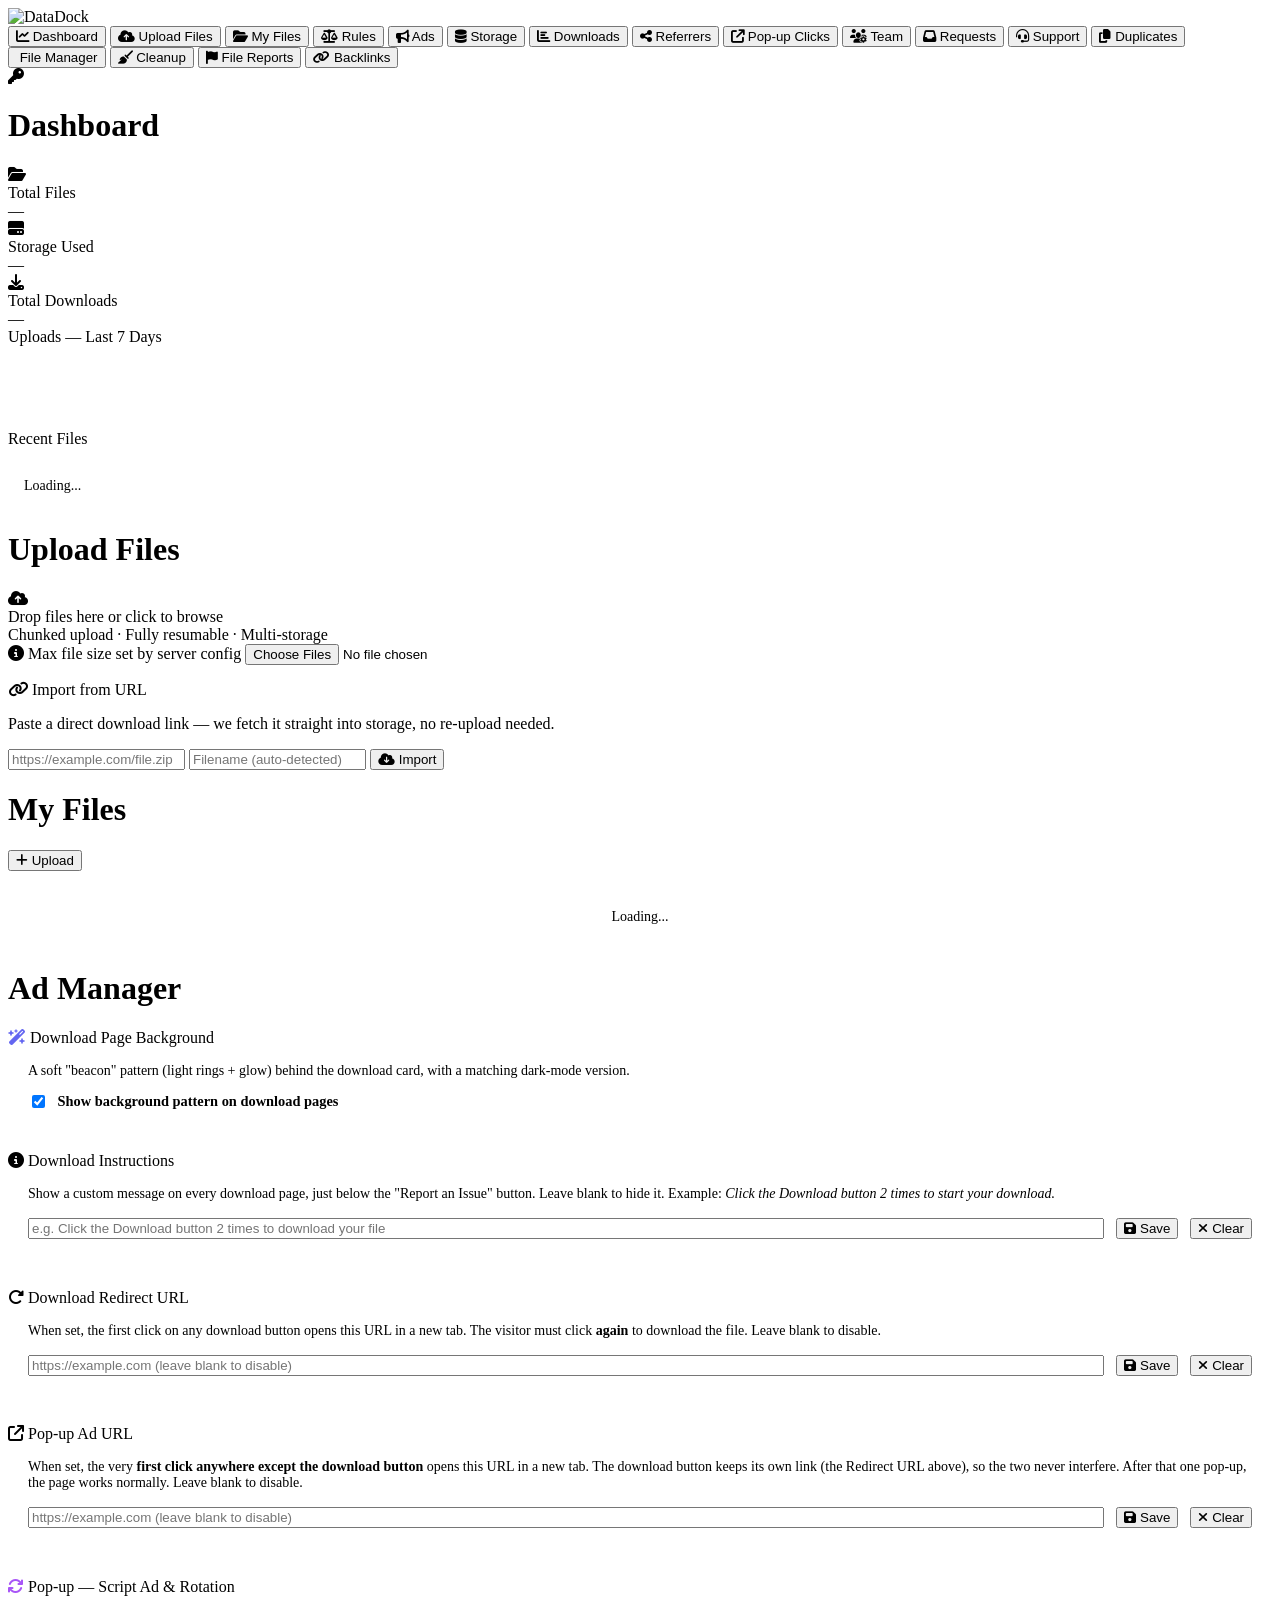
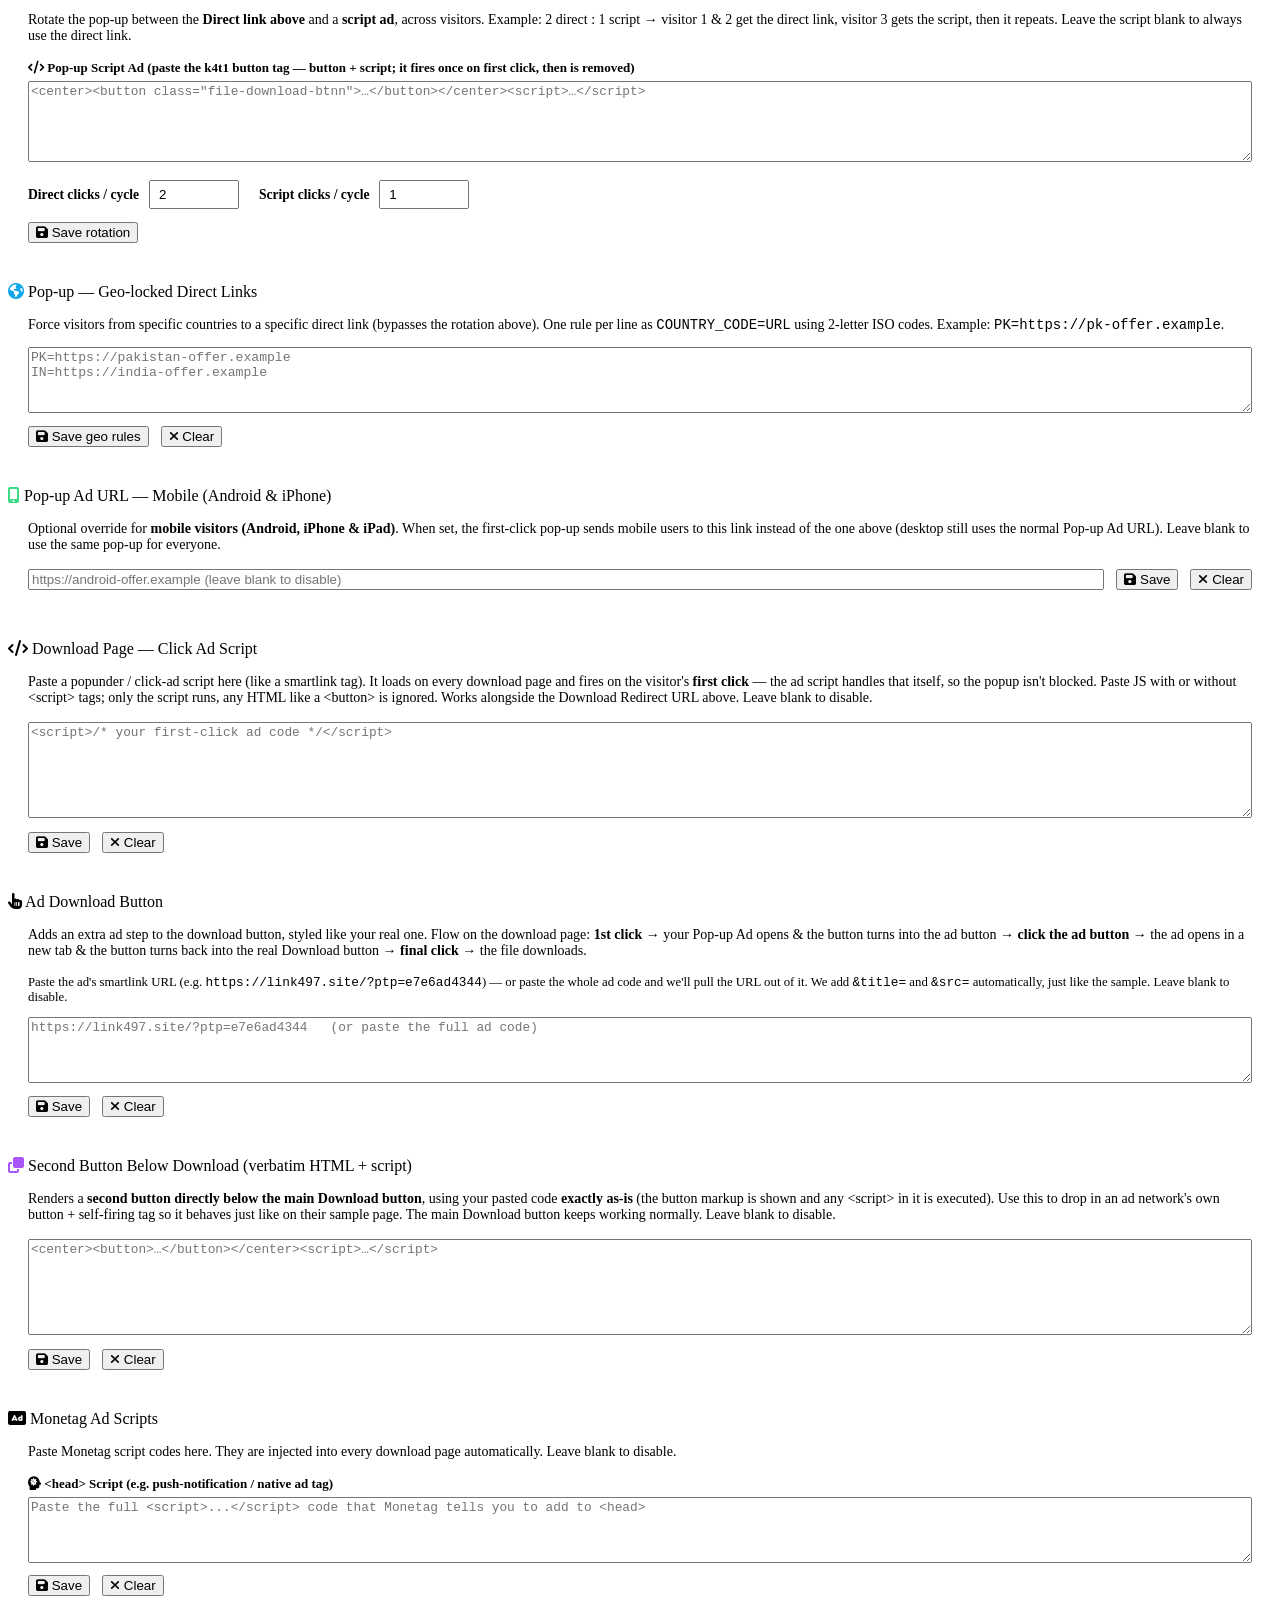
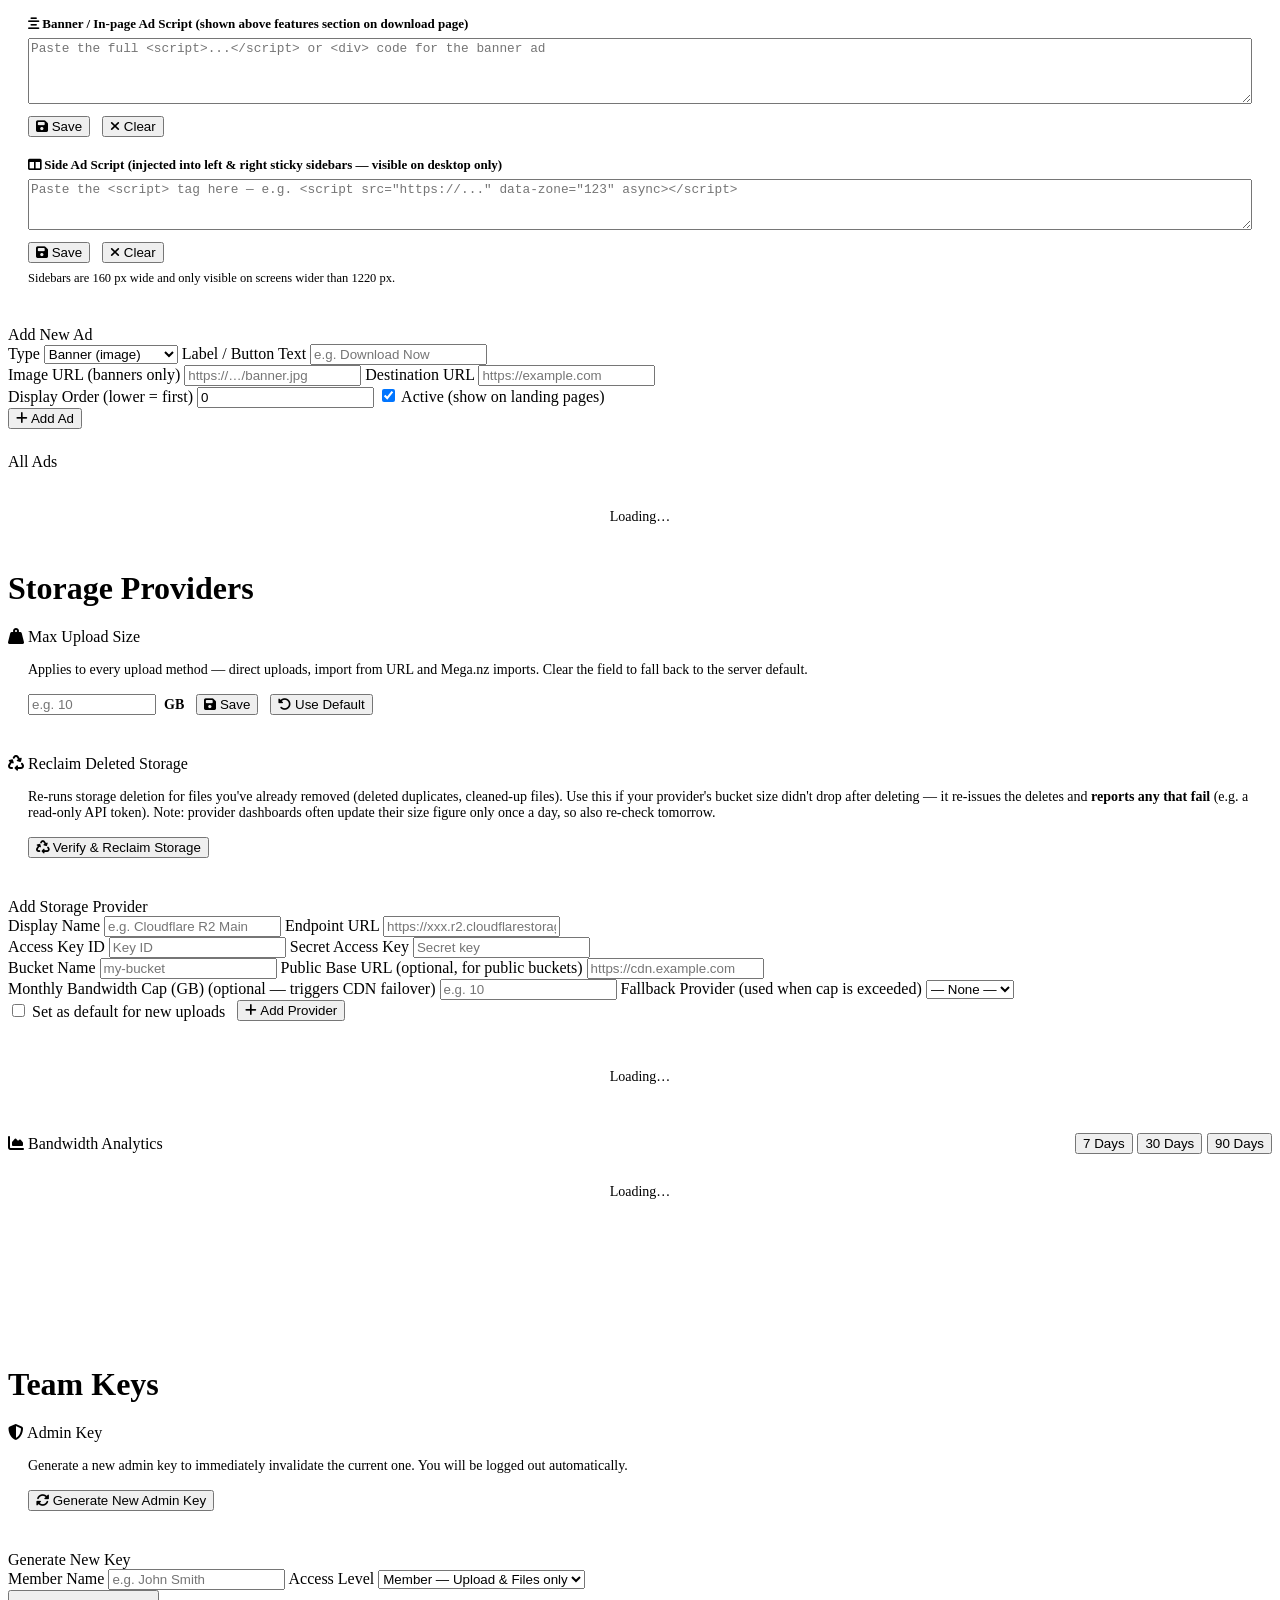
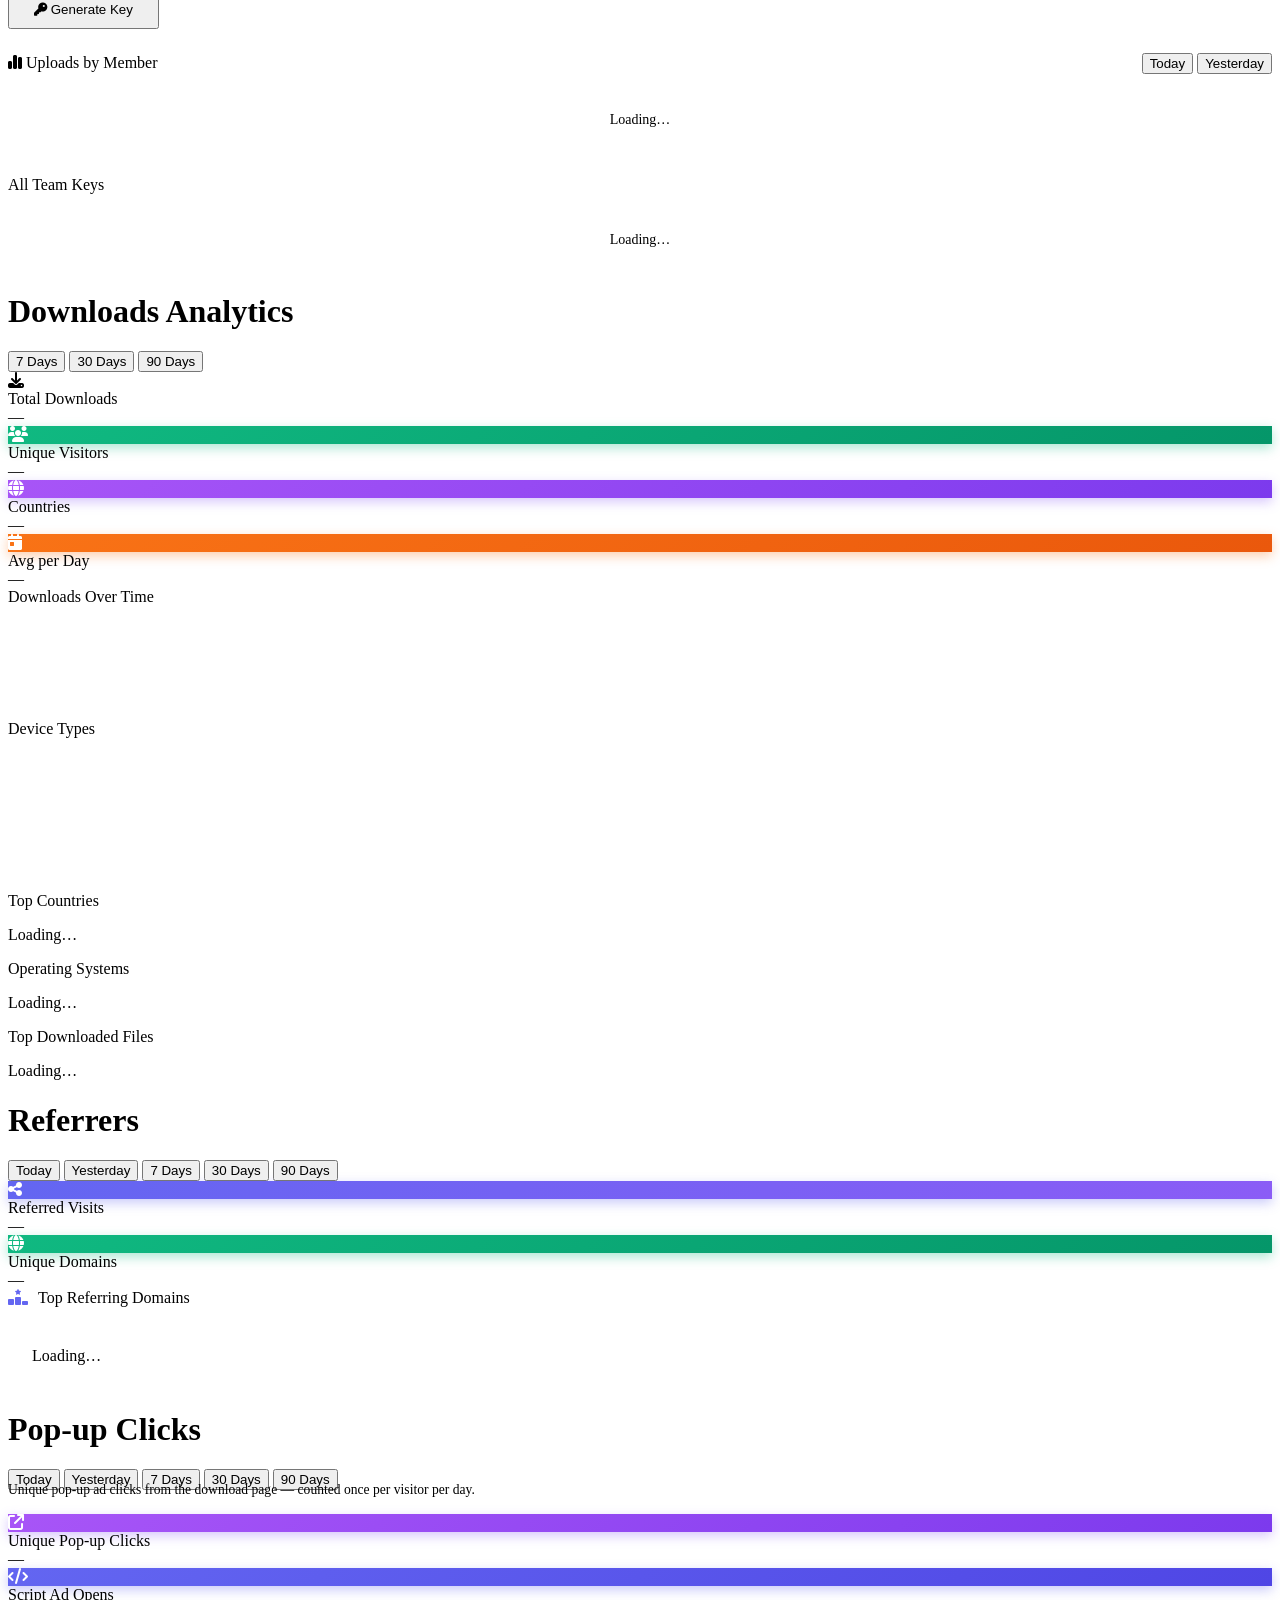
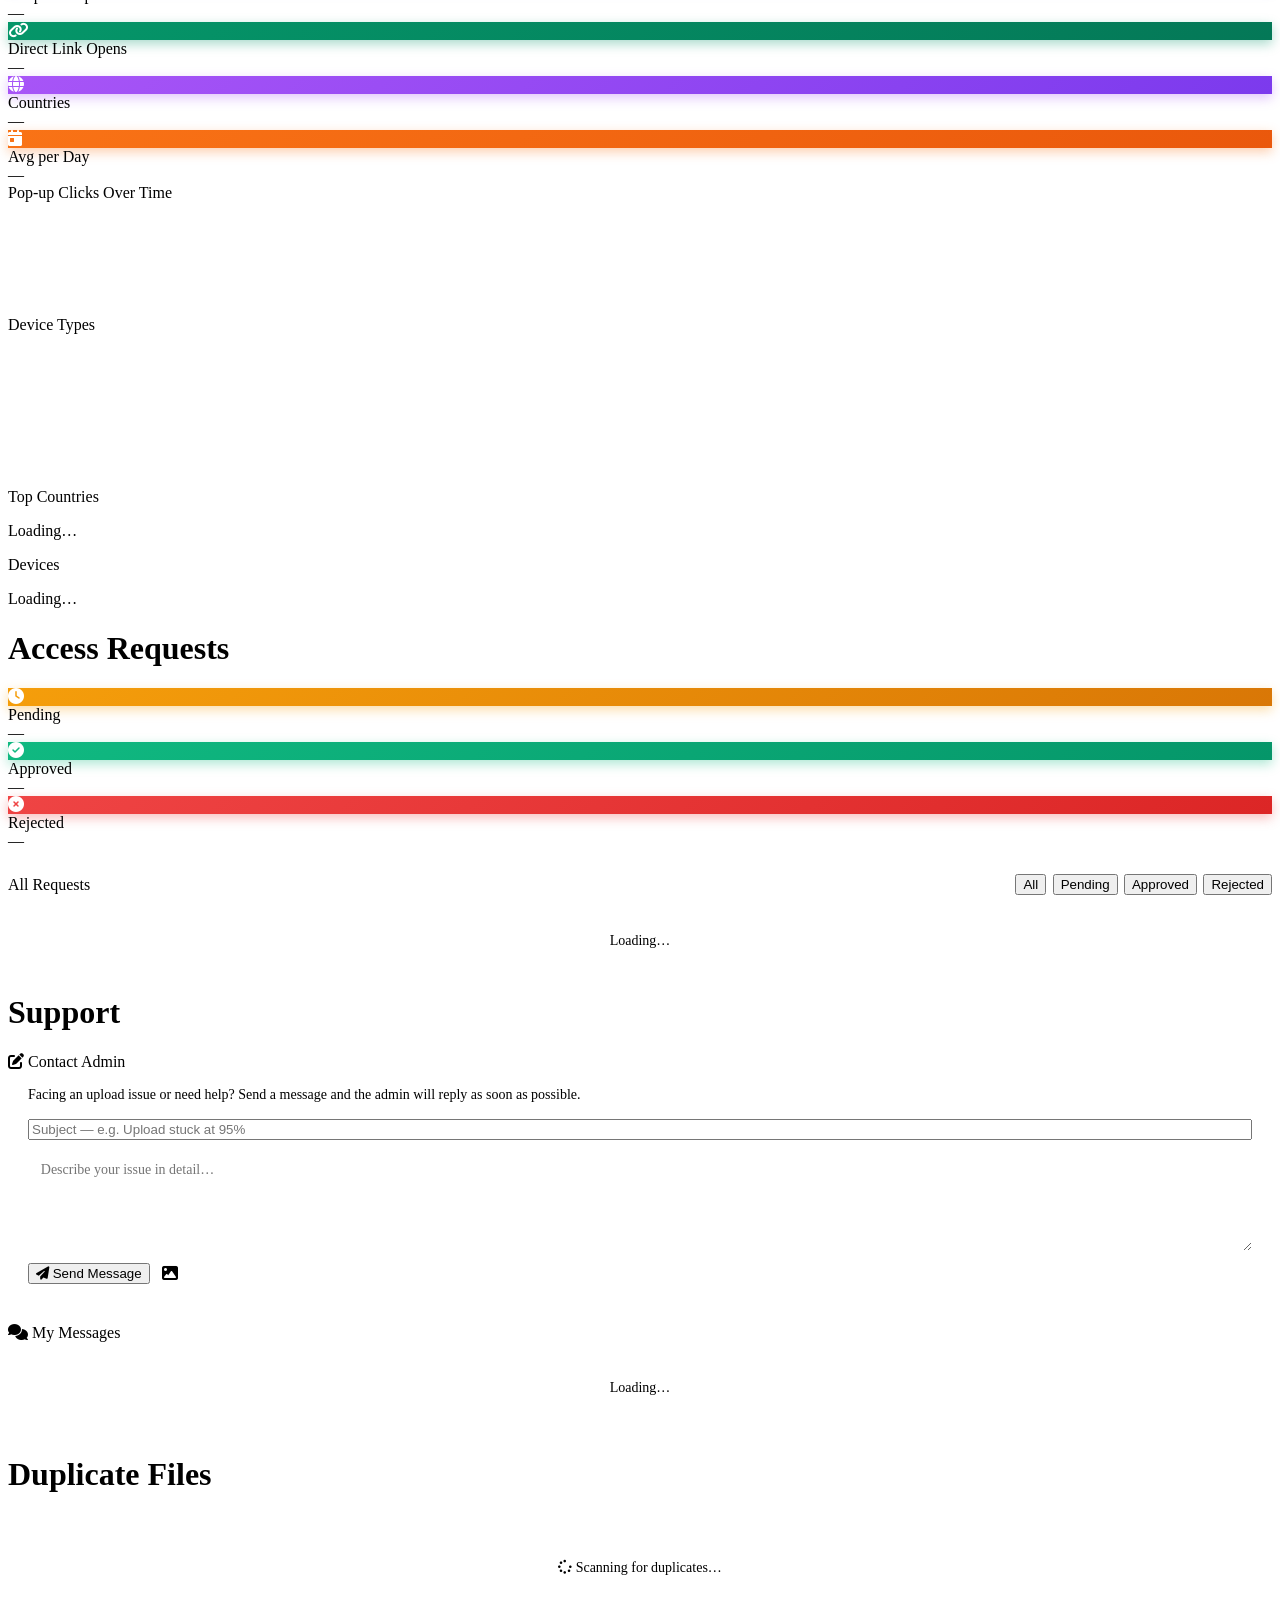
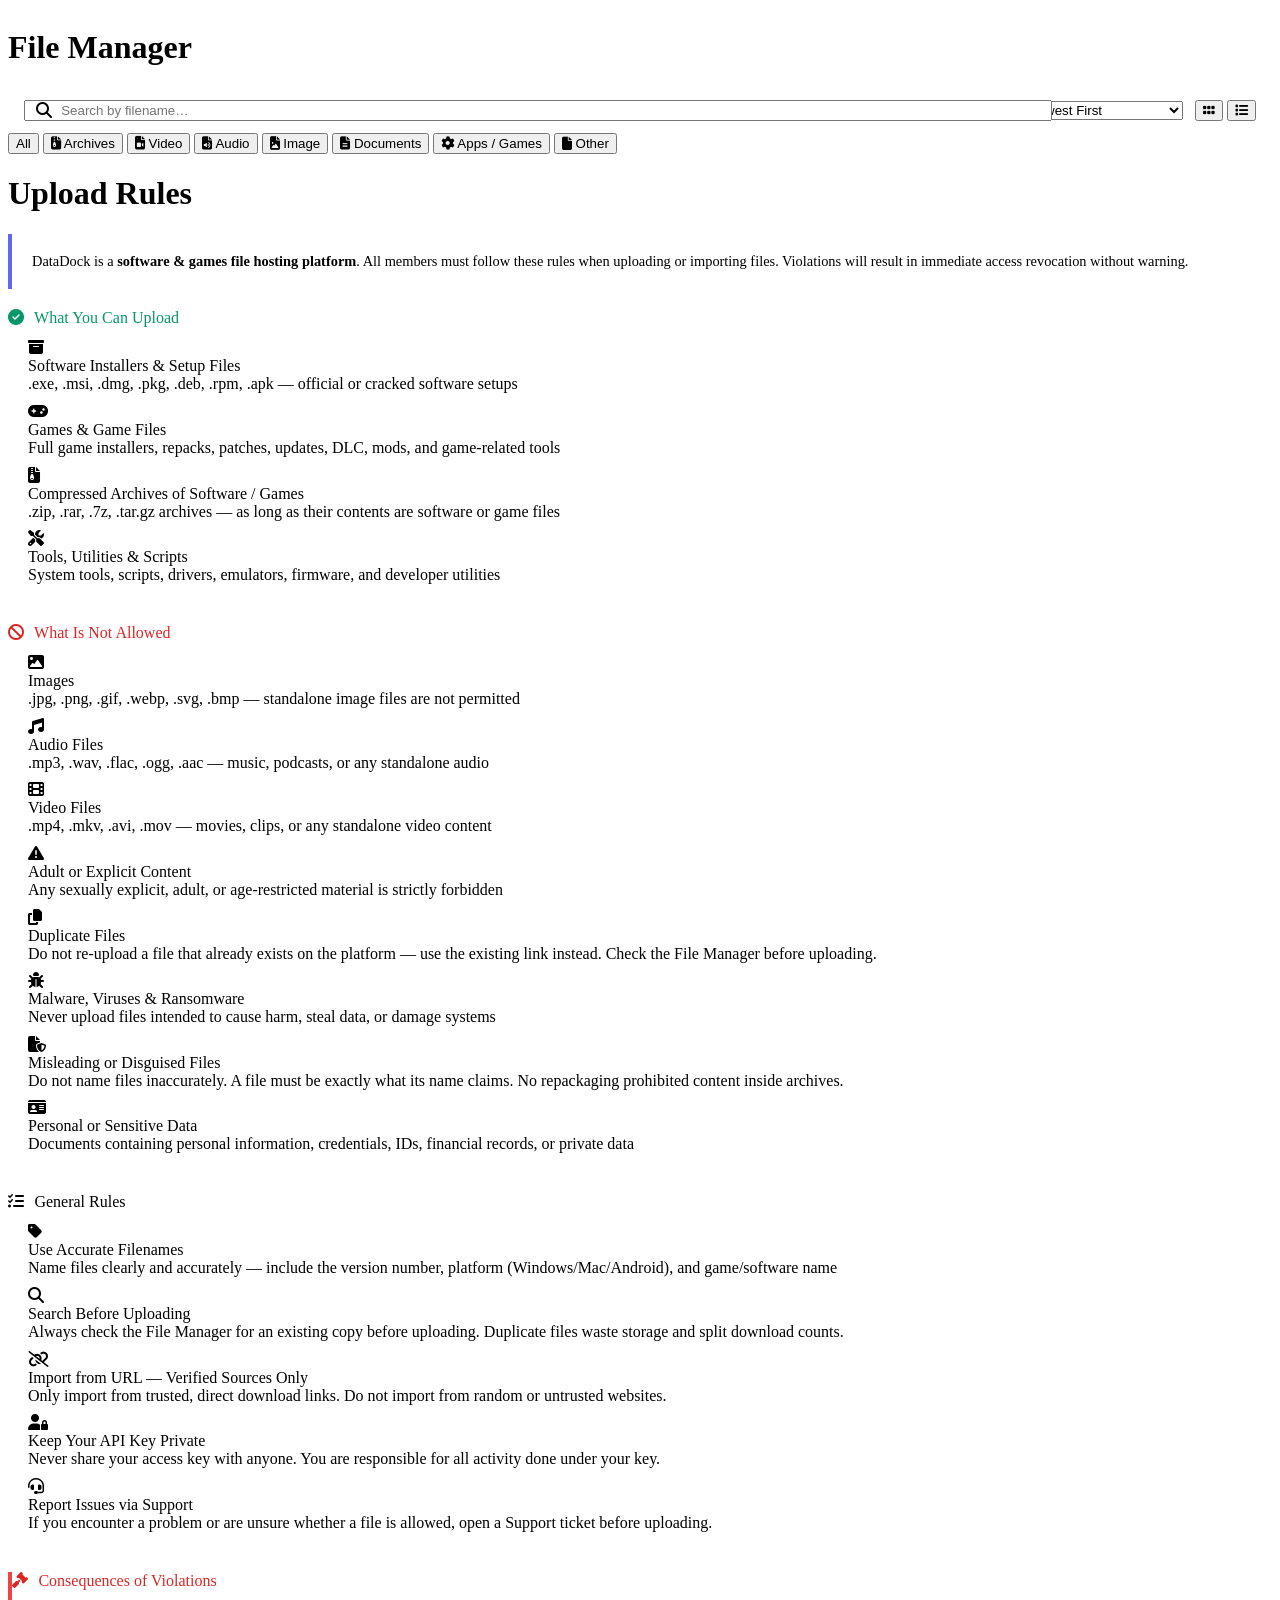
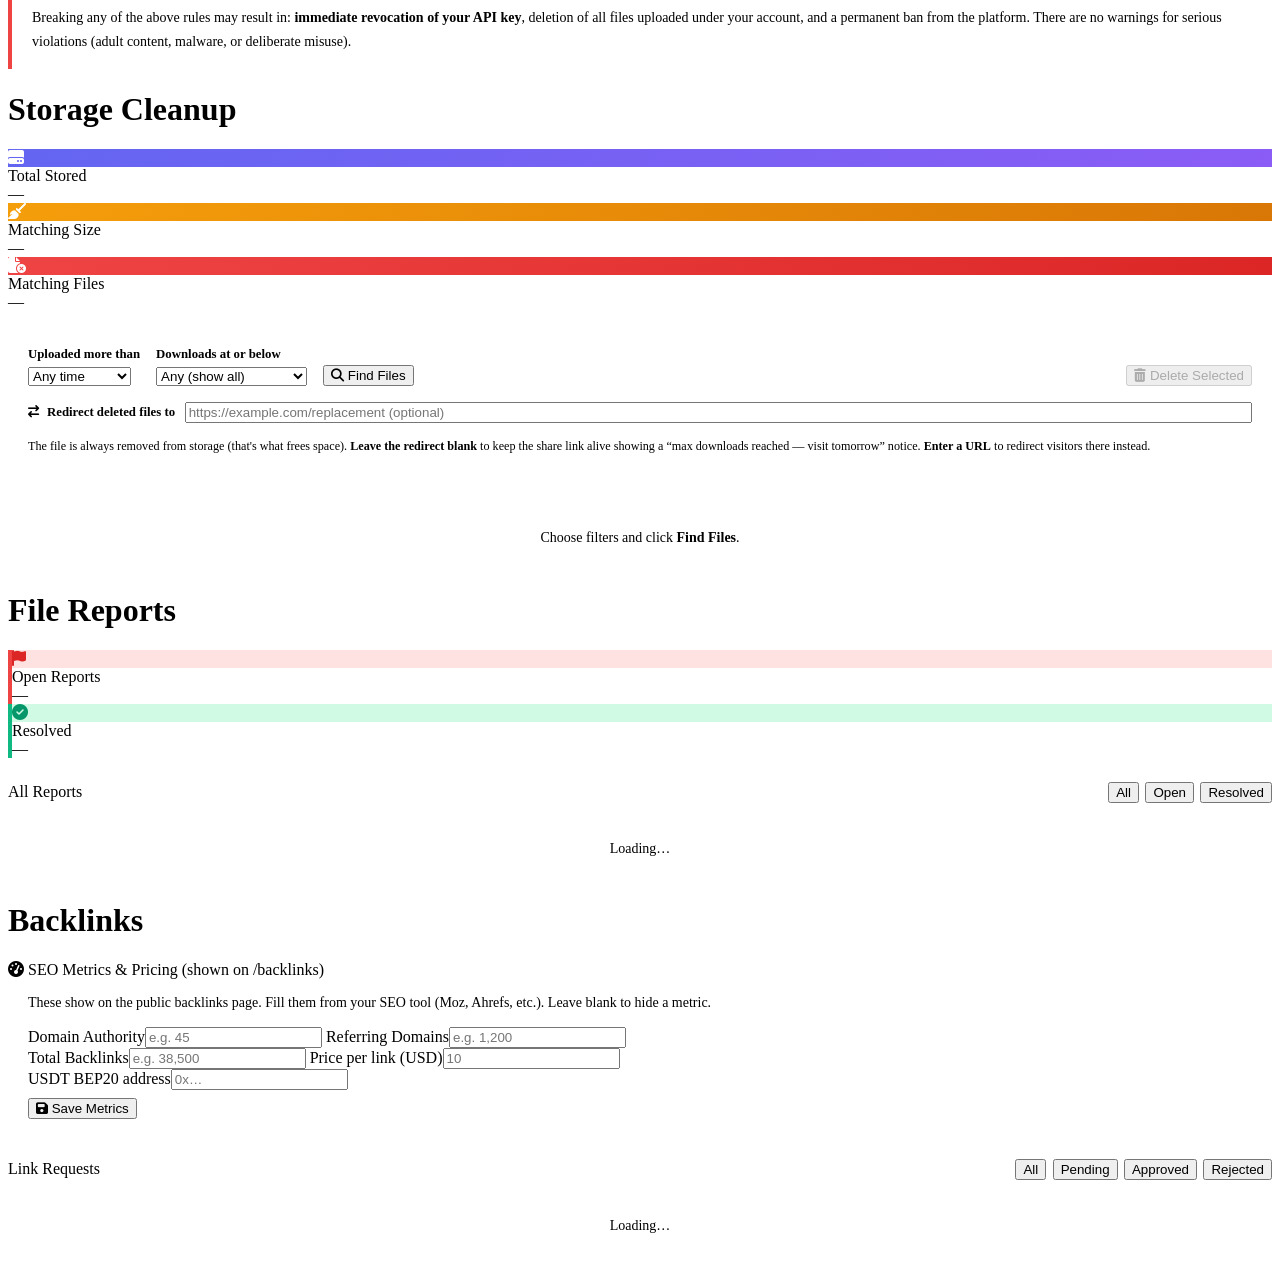
==== frontend/index.html @ ffa6f6b4 "Pop-up clicks: track script-ad opens vs direct-link opens separately Clicks are now counted per mode" ====
<!DOCTYPE html>
<html lang="en">
<head>
  <meta charset="UTF-8" />
  <meta name="viewport" content="width=device-width, initial-scale=1.0" />
  <title>DataDock – Internal File Storage</title>
  <link rel="preconnect" href="https://fonts.googleapis.com" />
  <link rel="preconnect" href="https://fonts.gstatic.com" crossorigin />
  <link href="https://fonts.googleapis.com/css2?family=Inter:wght@400;500;600;700;800&display=swap" rel="stylesheet" />
  <link rel="stylesheet" href="https://cdnjs.cloudflare.com/ajax/libs/font-awesome/6.5.1/css/all.min.css" />
  <link rel="icon" type="image/x-icon" href="/favicon.ico" />
  <link rel="stylesheet" href="/style.css" />
  <meta name="google-site-verification" content="izGRPK44VTISSaaNbqXElZZNyRPMs7UjcQHrZbUHbZ4" />
</head>
<body>

<!-- ── Auth overlay ── -->
<div id="auth-overlay" style="display:none">
  <div class="auth-box">
    <div class="auth-logo"><img src="/logo.webp" alt="DataDock" class="logo-img logo-img-auth"></div>
    <p>Enter your team API key to access the platform</p>
    <form id="auth-form">
      <input id="auth-input" type="password" placeholder="API Key" autocomplete="current-password" autofocus />
      <button id="auth-btn" class="btn-primary" type="submit">
        <i class="fa-solid fa-unlock"></i> Unlock
      </button>
    </form>
    <div id="auth-error" class="err"></div>
    <p class="auth-request-link">Don't have a key? <a href="/request" target="_blank">Request access</a></p>
  </div>
</div>

<!-- ── App ── -->
<div id="app">

  <!-- Sidebar -->
  <aside id="sidebar">
    <div class="sidebar-logo"><img src="/logo.webp" alt="DataDock" class="logo-img logo-img-sidebar"></div>
    <nav class="sidebar-nav">
      <button class="nav-item active" data-page="dashboard">
        <i class="fa-solid fa-chart-line ni-icon"></i> Dashboard
      </button>
      <button class="nav-item" data-page="upload">
        <i class="fa-solid fa-cloud-arrow-up ni-icon"></i> Upload Files
      </button>
      <button class="nav-item" data-page="files">
        <i class="fa-solid fa-folder-open ni-icon"></i> My Files
      </button>
      <button class="nav-item" data-page="rules">
        <i class="fa-solid fa-scale-balanced ni-icon"></i> Rules
      </button>
      <button class="nav-item" data-page="ads">
        <i class="fa-solid fa-bullhorn ni-icon"></i> Ads
      </button>
      <button class="nav-item" data-page="storage">
        <i class="fa-solid fa-database ni-icon"></i> Storage
      </button>
      <button class="nav-item" data-page="downloads">
        <i class="fa-solid fa-chart-bar ni-icon"></i> Downloads
      </button>
      <button class="nav-item" data-page="referrers">
        <i class="fa-solid fa-share-nodes ni-icon"></i> Referrers
      </button>
      <button class="nav-item" data-page="popup">
        <i class="fa-solid fa-arrow-up-right-from-square ni-icon"></i> Pop-up Clicks
      </button>
      <button class="nav-item" data-page="team">
        <i class="fa-solid fa-users-gear ni-icon"></i> Team
      </button>
      <button class="nav-item" data-page="requests">
        <i class="fa-solid fa-inbox ni-icon"></i> Requests
        <span class="nav-badge" id="req-nav-badge" hidden>0</span>
      </button>
      <button class="nav-item" data-page="support">
        <i class="fa-solid fa-headset ni-icon"></i> Support
        <span class="nav-badge" id="support-nav-badge" hidden>0</span>
      </button>
      <button class="nav-item" data-page="duplicates">
        <i class="fa-solid fa-copy ni-icon"></i> Duplicates
      </button>
      <button class="nav-item" data-page="filemanager">
        <i class="fa-solid fa-file-magnifying-glass ni-icon"></i> File Manager
      </button>
      <button class="nav-item" data-page="cleanup">
        <i class="fa-solid fa-broom ni-icon"></i> Cleanup
      </button>
      <button class="nav-item" data-page="filereports">
        <i class="fa-solid fa-flag ni-icon"></i> File Reports
        <span class="nav-badge" id="rpt-nav-badge" hidden>0</span>
      </button>
      <button class="nav-item" data-page="backlinks">
        <i class="fa-solid fa-link ni-icon"></i> Backlinks
        <span class="nav-badge" id="bl-nav-badge" hidden>0</span>
      </button>
    </nav>
    <div class="sidebar-footer">
      <div id="key-badge" class="key-badge">
        <i class="fa-solid fa-key"></i> <span id="key-badge-text"></span>
      </div>
    </div>
  </aside>

  <!-- Main content -->
  <main id="main">

    <!-- ── Dashboard ── -->
    <div id="page-dashboard" class="page active">
      <div class="page-header">
        <h1>Dashboard</h1>
      </div>

      <div class="stats-grid">
        <div class="stat-card stat-card-files">
          <div class="stat-icon stat-icon-files"><i class="fa-solid fa-folder-open"></i></div>
          <div>
            <div class="stat-label">Total Files</div>
            <div class="stat-value" id="stat-files">—</div>
          </div>
        </div>
        <div class="stat-card stat-card-storage">
          <div class="stat-icon stat-icon-storage"><i class="fa-solid fa-hard-drive"></i></div>
          <div>
            <div class="stat-label">Storage Used</div>
            <div class="stat-value" id="stat-storage">—</div>
          </div>
        </div>
        <div class="stat-card stat-card-downloads">
          <div class="stat-icon stat-icon-downloads"><i class="fa-solid fa-download"></i></div>
          <div>
            <div class="stat-label">Total Downloads</div>
            <div class="stat-value" id="stat-downloads">—</div>
          </div>
        </div>
      </div>

      <div class="card chart-card">
        <div class="card-header">Uploads — Last 7 Days</div>
        <canvas id="uploads-chart" height="80"></canvas>
      </div>

      <div class="card">
        <div class="card-header">Recent Files</div>
        <div id="recent-files">
          <p style="padding:1rem;color:var(--muted);font-size:.875rem">Loading...</p>
        </div>
      </div>
    </div>

    <!-- ── Upload ── -->
    <div id="page-upload" class="page">
      <div class="page-header">
        <h1>Upload Files</h1>
      </div>

      <div id="uploads-admin-control" class="card" style="margin-bottom:1.25rem;display:none">
        <div style="padding:1rem 1.25rem;display:flex;align-items:center;gap:1rem;flex-wrap:wrap">
          <div style="flex:1;min-width:200px">
            <div style="font-weight:600;font-size:.95rem;display:flex;align-items:center;gap:.5rem">
              <i class="fa-solid fa-power-off" style="color:var(--primary)"></i> Upload System
            </div>
            <div id="uploads-control-desc" style="color:var(--muted);font-size:.82rem;margin-top:.25rem">
              Uploads and URL imports are currently enabled for all members.
            </div>
          </div>
          <button id="uploads-toggle-btn" class="btn-danger">
            <i class="fa-solid fa-pause"></i> Pause All Uploads
          </button>
        </div>
      </div>

      <div id="uploads-paused-banner" class="uploads-paused-banner" style="display:none">
        <i class="fa-solid fa-circle-pause"></i>
        <span id="uploads-paused-text">Uploads are temporarily paused by the administrator.</span>
      </div>

      <div id="drop-zone">
        <div class="drop-icon"><i class="fa-solid fa-cloud-arrow-up"></i></div>
        <div class="drop-title">Drop files here or click to browse</div>
        <div class="drop-sub">Chunked upload · Fully resumable · Multi-storage</div>
        <span class="drop-limit"><i class="fa-solid fa-circle-info"></i> Max file size set by server config</span>
        <input id="file-input" type="file" multiple />
      </div>

      <div id="upload-queue-wrap" hidden>
        <p class="section-title">Active Uploads</p>
        <div id="upload-queue"></div>
      </div>

      <div class="url-import-box">
        <p class="section-title"><i class="fa-solid fa-link"></i> Import from URL</p>
        <p class="url-import-sub">Paste a direct download link — we fetch it straight into storage, no re-upload needed.</p>
        <div class="url-import-form">
          <input id="import-url-input" type="url" placeholder="https://example.com/file.zip" />
          <input id="import-name-input" type="text" placeholder="Filename (auto-detected)" />
          <button id="import-btn" class="btn-primary"><i class="fa-solid fa-cloud-arrow-down"></i> Import</button>
        </div>
        <div id="import-error" class="url-import-error"></div>
        <div id="import-queue"></div>
      </div>
    </div>

    <!-- ── Files ── -->
    <div id="page-files" class="page">
      <div class="page-header">
        <h1>My Files</h1>
        <button class="btn-primary-sm" id="upload-shortcut">
          <i class="fa-solid fa-plus"></i> Upload
        </button>
      </div>
      <div class="card">
        <div id="file-list">
          <p style="padding:1.5rem;color:var(--muted);font-size:.875rem;text-align:center">Loading...</p>
        </div>
      </div>
    </div>

    <!-- ── Ads ── -->
    <div id="page-ads" class="page">
      <div class="page-header">
        <h1>Ad Manager</h1>
      </div>

      <div class="card" style="margin-bottom:1.5rem">
        <div class="card-header"><i class="fa-solid fa-wand-magic-sparkles" style="color:#6366f1"></i> Download Page Background</div>
        <div style="padding:1rem 1.25rem">
          <p style="color:var(--muted);font-size:.875rem;margin:0 0 .85rem 0">
            A soft "beacon" pattern (light rings + glow) behind the download card, with a matching dark-mode version.
          </p>
          <label style="display:inline-flex;align-items:center;gap:.6rem;cursor:pointer;font-weight:600;font-size:.9rem">
            <input id="download-bg-toggle" type="checkbox" checked /> Show background pattern on download pages
          </label>
          <span id="download-bg-msg" class="ad-form-msg" style="margin-left:.75rem"></span>
        </div>
      </div>

      <div class="card" style="margin-bottom:1.5rem">
        <div class="card-header"><i class="fa-solid fa-circle-info"></i> Download Instructions</div>
        <div style="padding:1rem 1.25rem">
          <p style="color:var(--muted);font-size:.875rem;margin:0 0 1rem 0">
            Show a custom message on every download page, just below the "Report an Issue" button.
            Leave blank to hide it. Example: <em>Click the Download button 2 times to start your download.</em>
          </p>
          <div style="display:flex;gap:.75rem;align-items:center;flex-wrap:wrap">
            <input id="download-hint-input" type="text"
              placeholder="e.g. Click the Download button 2 times to download your file"
              style="flex:1;min-width:220px" />
            <button id="download-hint-save" class="btn-primary"><i class="fa-solid fa-floppy-disk"></i> Save</button>
            <button id="download-hint-clear" class="btn-sm"><i class="fa-solid fa-xmark"></i> Clear</button>
          </div>
          <div id="download-hint-msg" class="ad-form-msg" style="margin-top:.6rem"></div>
        </div>
      </div>

      <div class="card" style="margin-bottom:1.5rem">
        <div class="card-header"><i class="fa-solid fa-rotate-right"></i> Download Redirect URL</div>
        <div style="padding:1rem 1.25rem">
          <p style="color:var(--muted);font-size:.875rem;margin:0 0 1rem 0">
            When set, the first click on any download button opens this URL in a new tab. The visitor must click <strong>again</strong> to download the file. Leave blank to disable.
          </p>
          <div style="display:flex;gap:.75rem;align-items:center;flex-wrap:wrap">
            <input id="redirect-url-input" type="url" placeholder="https://example.com (leave blank to disable)" style="flex:1;min-width:220px" />
            <button id="redirect-url-save" class="btn-primary"><i class="fa-solid fa-floppy-disk"></i> Save</button>
            <button id="redirect-url-clear" class="btn-sm"><i class="fa-solid fa-xmark"></i> Clear</button>
          </div>
          <div id="redirect-url-msg" class="ad-form-msg" style="margin-top:.6rem"></div>
        </div>
      </div>

      <div class="card" style="margin-bottom:1.5rem">
        <div class="card-header"><i class="fa-solid fa-arrow-up-right-from-square"></i> Pop-up Ad URL</div>
        <div style="padding:1rem 1.25rem">
          <p style="color:var(--muted);font-size:.875rem;margin:0 0 1rem 0">
            When set, the very <strong>first click anywhere except the download button</strong> opens this URL in a new tab. The download button keeps its own link (the Redirect URL above), so the two never interfere. After that one pop-up, the page works normally. Leave blank to disable.
          </p>
          <div style="display:flex;gap:.75rem;align-items:center;flex-wrap:wrap">
            <input id="popup-url-input" type="url" placeholder="https://example.com (leave blank to disable)" style="flex:1;min-width:220px" />
            <button id="popup-url-save" class="btn-primary"><i class="fa-solid fa-floppy-disk"></i> Save</button>
            <button id="popup-url-clear" class="btn-sm"><i class="fa-solid fa-xmark"></i> Clear</button>
          </div>
          <div id="popup-url-msg" class="ad-form-msg" style="margin-top:.6rem"></div>
        </div>
      </div>

      <div class="card" style="margin-bottom:1.5rem">
        <div class="card-header"><i class="fa-solid fa-arrows-rotate" style="color:#a855f7"></i> Pop-up — Script Ad &amp; Rotation</div>
        <div style="padding:1rem 1.25rem">
          <p style="color:var(--muted);font-size:.875rem;margin:0 0 1rem 0">
            Rotate the pop-up between the <strong>Direct link above</strong> and a <strong>script ad</strong>, across
            visitors. Example: 2 direct : 1 script → visitor&nbsp;1 &amp; 2 get the direct link, visitor&nbsp;3 gets the
            script, then it repeats. Leave the script blank to always use the direct link.
          </p>
          <label style="display:block;font-size:.8125rem;font-weight:600;margin-bottom:.35rem;color:var(--muted)">
            <i class="fa-solid fa-code"></i> Pop-up Script Ad (paste the k4t1 <strong>button tag</strong> — button + script; it fires once on first click, then is removed)
          </label>
          <textarea id="popup-script-input" rows="5"
            placeholder="&lt;center&gt;&lt;button class=&quot;file-download-btnn&quot;&gt;…&lt;/button&gt;&lt;/center&gt;&lt;script&gt;…&lt;/script&gt;"
            style="width:100%;box-sizing:border-box;font-family:monospace;font-size:.8rem"></textarea>
          <div style="display:flex;gap:1.25rem;align-items:center;flex-wrap:wrap;margin-top:.85rem">
            <label style="font-size:.85rem;font-weight:600;color:var(--muted)">
              Direct clicks / cycle
              <input id="popup-direct-count-input" type="number" min="0" max="999" value="2"
                style="width:70px;margin-left:.4rem;padding:.3rem .5rem" />
            </label>
            <label style="font-size:.85rem;font-weight:600;color:var(--muted)">
              Script clicks / cycle
              <input id="popup-script-count-input" type="number" min="0" max="999" value="1"
                style="width:70px;margin-left:.4rem;padding:.3rem .5rem" />
            </label>
          </div>
          <div style="display:flex;gap:.75rem;align-items:center;margin-top:.85rem">
            <button id="popup-rotation-save" class="btn-primary"><i class="fa-solid fa-floppy-disk"></i> Save rotation</button>
            <span id="popup-rotation-msg" class="ad-form-msg"></span>
          </div>
        </div>
      </div>

      <div class="card" style="margin-bottom:1.5rem">
        <div class="card-header"><i class="fa-solid fa-earth-americas" style="color:#0ea5e9"></i> Pop-up — Geo-locked Direct Links</div>
        <div style="padding:1rem 1.25rem">
          <p style="color:var(--muted);font-size:.875rem;margin:0 0 .85rem 0">
            Force visitors from specific countries to a specific direct link (bypasses the rotation above). One rule
            per line as <code>COUNTRY_CODE=URL</code> using 2-letter ISO codes. Example:
            <code>PK=https://pk-offer.example</code>.
          </p>
          <textarea id="popup-geo-rules-input" rows="4"
            placeholder="PK=https://pakistan-offer.example&#10;IN=https://india-offer.example"
            style="width:100%;box-sizing:border-box;font-family:monospace;font-size:.82rem"></textarea>
          <div style="display:flex;gap:.75rem;align-items:center;margin-top:.6rem">
            <button id="popup-geo-save" class="btn-primary"><i class="fa-solid fa-floppy-disk"></i> Save geo rules</button>
            <button id="popup-geo-clear" class="btn-sm"><i class="fa-solid fa-xmark"></i> Clear</button>
            <span id="popup-geo-msg" class="ad-form-msg"></span>
          </div>
        </div>
      </div>

      <div class="card" style="margin-bottom:1.5rem">
        <div class="card-header"><i class="fa-solid fa-mobile-screen-button" style="color:#3ddc84"></i> Pop-up Ad URL — Mobile (Android &amp; iPhone)</div>
        <div style="padding:1rem 1.25rem">
          <p style="color:var(--muted);font-size:.875rem;margin:0 0 1rem 0">
            Optional override for <strong>mobile visitors (Android, iPhone &amp; iPad)</strong>. When set, the
            first-click pop-up sends mobile users to this link instead of the one above (desktop still uses the
            normal Pop-up Ad URL). Leave blank to use the same pop-up for everyone.
          </p>
          <div style="display:flex;gap:.75rem;align-items:center;flex-wrap:wrap">
            <input id="popup-android-input" type="url" placeholder="https://android-offer.example (leave blank to disable)" style="flex:1;min-width:220px" />
            <button id="popup-android-save" class="btn-primary"><i class="fa-solid fa-floppy-disk"></i> Save</button>
            <button id="popup-android-clear" class="btn-sm"><i class="fa-solid fa-xmark"></i> Clear</button>
          </div>
          <div id="popup-android-msg" class="ad-form-msg" style="margin-top:.6rem"></div>
        </div>
      </div>

      <div class="card" style="margin-bottom:1.5rem">
        <div class="card-header"><i class="fa-solid fa-code"></i> Download Page — Click Ad Script</div>
        <div style="padding:1rem 1.25rem">
          <p style="color:var(--muted);font-size:.875rem;margin:0 0 1rem 0">
            Paste a popunder / click-ad script here (like a smartlink tag). It loads on every download page and
            fires on the visitor's <strong>first click</strong> — the ad script handles that itself, so the popup
            isn't blocked. Paste JS with or without &lt;script&gt; tags; only the script runs, any HTML like a
            &lt;button&gt; is ignored. Works alongside the Download Redirect URL above. Leave blank to disable.
          </p>
          <textarea id="download-click-script-input" rows="6"
            placeholder="&lt;script&gt;/* your first-click ad code */&lt;/script&gt;"
            style="width:100%;box-sizing:border-box;font-family:monospace;font-size:.8rem"></textarea>
          <div style="display:flex;gap:.75rem;align-items:center;margin-top:.6rem">
            <button id="download-click-script-save" class="btn-primary"><i class="fa-solid fa-floppy-disk"></i> Save</button>
            <button id="download-click-script-clear" class="btn-sm"><i class="fa-solid fa-xmark"></i> Clear</button>
            <span id="download-click-script-msg" class="ad-form-msg"></span>
          </div>
        </div>
      </div>

      <div class="card" style="margin-bottom:1.5rem">
        <div class="card-header"><i class="fa-solid fa-hand-pointer"></i> Ad Download Button</div>
        <div style="padding:1rem 1.25rem">
          <p style="color:var(--muted);font-size:.875rem;margin:0 0 1rem 0">
            Adds an extra ad step to the download button, styled like your real one. Flow on the download page:
            <strong>1st click</strong> → your Pop-up Ad opens &amp; the button turns into the ad button →
            <strong>click the ad button</strong> → the ad opens in a new tab &amp; the button turns back into the
            real Download button → <strong>final click</strong> → the file downloads.
          </p>
          <p style="color:var(--muted);font-size:.8rem;margin:0 0 .75rem">
            Paste the ad's smartlink URL (e.g. <code>https://link497.site/?ptp=e7e6ad4344</code>) — or paste the whole
            ad code and we'll pull the URL out of it. We add <code>&amp;title=</code> and <code>&amp;src=</code>
            automatically, just like the sample. Leave blank to disable.
          </p>
          <textarea id="ad-button-code-input" rows="4"
            placeholder="https://link497.site/?ptp=e7e6ad4344   (or paste the full ad code)"
            style="width:100%;box-sizing:border-box;font-family:monospace;font-size:.8rem"></textarea>
          <div style="display:flex;gap:.75rem;align-items:center;margin-top:.6rem">
            <button id="ad-button-code-save" class="btn-primary"><i class="fa-solid fa-floppy-disk"></i> Save</button>
            <button id="ad-button-code-clear" class="btn-sm"><i class="fa-solid fa-xmark"></i> Clear</button>
            <span id="ad-button-code-msg" class="ad-form-msg"></span>
          </div>
        </div>
      </div>

      <div class="card" style="margin-bottom:1.5rem">
        <div class="card-header"><i class="fa-solid fa-clone" style="color:#a855f7"></i> Second Button Below Download (verbatim HTML + script)</div>
        <div style="padding:1rem 1.25rem">
          <p style="color:var(--muted);font-size:.875rem;margin:0 0 1rem 0">
            Renders a <strong>second button directly below the main Download button</strong>, using your pasted
            code <strong>exactly as-is</strong> (the button markup is shown and any &lt;script&gt; in it is
            executed). Use this to drop in an ad network's own button + self-firing tag so it behaves just like on
            their sample page. The main Download button keeps working normally. Leave blank to disable.
          </p>
          <textarea id="second-button-html-input" rows="6"
            placeholder="&lt;center&gt;&lt;button&gt;…&lt;/button&gt;&lt;/center&gt;&lt;script&gt;…&lt;/script&gt;"
            style="width:100%;box-sizing:border-box;font-family:monospace;font-size:.8rem"></textarea>
          <div style="display:flex;gap:.75rem;align-items:center;margin-top:.6rem">
            <button id="second-button-html-save" class="btn-primary"><i class="fa-solid fa-floppy-disk"></i> Save</button>
            <button id="second-button-html-clear" class="btn-sm"><i class="fa-solid fa-xmark"></i> Clear</button>
            <span id="second-button-html-msg" class="ad-form-msg"></span>
          </div>
        </div>
      </div>

      <div class="card" style="margin-bottom:1.5rem">
        <div class="card-header"><i class="fa-solid fa-rectangle-ad"></i> Monetag Ad Scripts</div>
        <div style="padding:1rem 1.25rem">
          <p style="color:var(--muted);font-size:.875rem;margin:0 0 1rem 0">
            Paste Monetag script codes here. They are injected into every download page automatically. Leave blank to disable.
          </p>

          <label style="display:block;font-size:.8125rem;font-weight:600;margin-bottom:.35rem;color:var(--muted)">
            <i class="fa-solid fa-head-side-virus"></i> &lt;head&gt; Script (e.g. push-notification / native ad tag)
          </label>
          <textarea id="monetag-head-input" rows="4"
            placeholder="Paste the full &lt;script&gt;...&lt;/script&gt; code that Monetag tells you to add to &lt;head&gt;"
            style="width:100%;font-family:monospace;font-size:.8rem;resize:vertical;box-sizing:border-box"></textarea>
          <div style="display:flex;gap:.75rem;margin-top:.5rem;align-items:center">
            <button id="monetag-head-save" class="btn-primary"><i class="fa-solid fa-floppy-disk"></i> Save</button>
            <button id="monetag-head-clear" class="btn-sm"><i class="fa-solid fa-xmark"></i> Clear</button>
            <span id="monetag-head-msg" class="ad-form-msg"></span>
          </div>

          <div style="margin-top:1.25rem"></div>

          <label style="display:block;font-size:.8125rem;font-weight:600;margin-bottom:.35rem;color:var(--muted)">
            <i class="fa-solid fa-align-center"></i> Banner / In-page Ad Script (shown above features section on download page)
          </label>
          <textarea id="monetag-banner-input" rows="4"
            placeholder="Paste the full &lt;script&gt;...&lt;/script&gt; or &lt;div&gt; code for the banner ad"
            style="width:100%;font-family:monospace;font-size:.8rem;resize:vertical;box-sizing:border-box"></textarea>
          <div style="display:flex;gap:.75rem;margin-top:.5rem;align-items:center">
            <button id="monetag-banner-save" class="btn-primary"><i class="fa-solid fa-floppy-disk"></i> Save</button>
            <button id="monetag-banner-clear" class="btn-sm"><i class="fa-solid fa-xmark"></i> Clear</button>
            <span id="monetag-banner-msg" class="ad-form-msg"></span>
          </div>

          <div style="margin-top:1.25rem"></div>

          <label style="display:block;font-size:.8125rem;font-weight:600;margin-bottom:.35rem;color:var(--muted)">
            <i class="fa-solid fa-table-columns"></i> Side Ad Script (injected into left &amp; right sticky sidebars — visible on desktop only)
          </label>
          <textarea id="monetag-side-input" rows="3"
            placeholder="Paste the &lt;script&gt; tag here — e.g. &lt;script src=&quot;https://...&quot; data-zone=&quot;123&quot; async&gt;&lt;/script&gt;"
            style="width:100%;font-family:monospace;font-size:.8rem;resize:vertical;box-sizing:border-box"></textarea>
          <div style="display:flex;gap:.75rem;margin-top:.5rem;align-items:center">
            <button id="monetag-side-save" class="btn-primary"><i class="fa-solid fa-floppy-disk"></i> Save</button>
            <button id="monetag-side-clear" class="btn-sm"><i class="fa-solid fa-xmark"></i> Clear</button>
            <span id="monetag-side-msg" class="ad-form-msg"></span>
          </div>
          <p style="color:var(--muted);font-size:.78rem;margin:.5rem 0 0">
            Sidebars are 160 px wide and only visible on screens wider than 1220 px.
          </p>
        </div>
      </div>

      <div class="card" style="margin-bottom:1.5rem">
        <div class="card-header">Add New Ad</div>
        <form id="ad-form" class="ad-form">
          <div class="ad-form-row">
            <label>Type
              <select id="ad-type" required>
                <option value="banner">Banner (image)</option>
                <option value="button">Button (text)</option>
                <option value="script">Custom Script (JS)</option>
              </select>
            </label>
            <label>Label / Button Text <span class="muted-label" id="ad-label-note"></span>
              <input id="ad-label" type="text" placeholder="e.g. Download Now" required />
            </label>
          </div>
          <div class="ad-form-row" id="ad-url-row">
            <label id="ad-image-wrap">Image URL <span class="muted-label">(banners only)</span>
              <input id="ad-image-url" type="url" placeholder="https://…/banner.jpg" />
            </label>
            <label id="ad-link-wrap">Destination URL
              <input id="ad-link-url" type="url" placeholder="https://example.com" />
            </label>
          </div>
          <div class="ad-form-row" id="ad-script-row" style="display:none">
            <label style="flex:1">Custom Script <span class="muted-label">(paste JS, with or without &lt;script&gt; tags — runs on every download page)</span>
              <textarea id="ad-script-code" rows="8" placeholder="&lt;script&gt;/* your ad/monetization code */&lt;/script&gt;"
                style="width:100%;box-sizing:border-box;font-family:monospace;font-size:.8rem"></textarea>
            </label>
          </div>
          <div class="ad-form-row">
            <label>Display Order <span class="muted-label">(lower = first)</span>
              <input id="ad-order" type="number" value="0" min="0" />
            </label>
            <label class="ad-active-wrap">
              <input id="ad-active" type="checkbox" checked />
              Active (show on landing pages)
            </label>
          </div>
          <div style="display:flex;gap:.75rem;align-items:center">
            <button type="submit" class="btn-primary"><i class="fa-solid fa-plus"></i> Add Ad</button>
            <span id="ad-form-msg" class="ad-form-msg"></span>
          </div>
        </form>
      </div>

      <div class="card">
        <div class="card-header">All Ads</div>
        <div id="ad-list">
          <p style="padding:1.5rem;color:var(--muted);font-size:.875rem;text-align:center">Loading…</p>
        </div>
      </div>
    </div>

    <!-- ── Storage ── -->
    <div id="page-storage" class="page">
      <div class="page-header"><h1>Storage Providers</h1></div>

      <div class="card" style="margin-bottom:1.5rem">
        <div class="card-header"><i class="fa-solid fa-weight-hanging"></i> Max Upload Size</div>
        <div style="padding:1rem 1.25rem">
          <p style="color:var(--muted);font-size:.875rem;margin:0 0 1rem 0">
            Applies to every upload method — direct uploads, import from URL and Mega.nz imports.
            Clear the field to fall back to the server default.
          </p>
          <div style="display:flex;gap:.75rem;align-items:center;flex-wrap:wrap">
            <label style="display:flex;align-items:center;gap:.5rem;font-size:.875rem;font-weight:600">
              <input id="max-size-input" type="number" min="0.1" max="10000" step="0.1"
                placeholder="e.g. 10" style="width:120px" /> GB
            </label>
            <button id="max-size-save" class="btn-primary"><i class="fa-solid fa-floppy-disk"></i> Save</button>
            <button id="max-size-clear" class="btn-sm"><i class="fa-solid fa-rotate-left"></i> Use Default</button>
            <span id="max-size-msg" class="ad-form-msg"></span>
          </div>
        </div>
      </div>

      <div class="card" style="margin-bottom:1.5rem">
        <div class="card-header"><i class="fa-solid fa-recycle"></i> Reclaim Deleted Storage</div>
        <div style="padding:1rem 1.25rem">
          <p style="color:var(--muted);font-size:.875rem;margin:0 0 1rem 0">
            Re-runs storage deletion for files you've already removed (deleted duplicates, cleaned-up files).
            Use this if your provider's bucket size didn't drop after deleting — it re-issues the deletes and
            <b>reports any that fail</b> (e.g. a read-only API token). Note: provider dashboards often update
            their size figure only once a day, so also re-check tomorrow.
          </p>
          <div style="display:flex;gap:.75rem;align-items:center;flex-wrap:wrap">
            <button id="reclaim-btn" class="btn-primary"><i class="fa-solid fa-recycle"></i> Verify &amp; Reclaim Storage</button>
            <span id="reclaim-msg" class="ad-form-msg"></span>
          </div>
        </div>
      </div>

      <div class="card" style="margin-bottom:1.5rem">
        <div class="card-header" id="storage-form-title">Add Storage Provider</div>
        <form id="storage-form" class="ad-form">
          <input type="hidden" id="storage-edit-id" value="" />
          <div class="ad-form-row">
            <label>Display Name
              <input id="sp-name" type="text" placeholder="e.g. Cloudflare R2 Main" required />
            </label>
            <label>Endpoint URL
              <input id="sp-endpoint" type="url" placeholder="https://xxx.r2.cloudflarestorage.com" required />
            </label>
          </div>
          <div class="ad-form-row">
            <label>Access Key ID
              <input id="sp-key-id" type="text" placeholder="Key ID" required />
            </label>
            <label>Secret Access Key
              <input id="sp-app-key" type="password" placeholder="Secret key" required />
            </label>
          </div>
          <div class="ad-form-row">
            <label>Bucket Name
              <input id="sp-bucket" type="text" placeholder="my-bucket" required />
            </label>
            <label>Public Base URL <span class="muted-label">(optional, for public buckets)</span>
              <input id="sp-public-url" type="url" placeholder="https://cdn.example.com" />
            </label>
          </div>
          <div class="ad-form-row">
            <label>Monthly Bandwidth Cap (GB) <span class="muted-label">(optional — triggers CDN failover)</span>
              <input id="sp-bw-cap" type="number" min="0" step="0.1" placeholder="e.g. 10" />
            </label>
            <label>Fallback Provider <span class="muted-label">(used when cap is exceeded)</span>
              <select id="sp-fallback-provider">
                <option value="">— None —</option>
              </select>
            </label>
          </div>
          <div style="display:flex;gap:.75rem;align-items:center;flex-wrap:wrap">
            <label class="ad-active-wrap" style="margin-top:0">
              <input id="sp-default" type="checkbox" /> Set as default for new uploads
            </label>
            <button type="submit" class="btn-primary" id="storage-submit-btn">
              <i class="fa-solid fa-plus"></i> Add Provider
            </button>
            <button type="button" class="btn-sm" id="storage-cancel-btn" style="display:none">
              Cancel
            </button>
            <span id="storage-form-msg" class="ad-form-msg"></span>
          </div>
        </form>
      </div>

      <div id="storage-list">
        <p style="padding:1.5rem;color:var(--muted);font-size:.875rem;text-align:center">Loading…</p>
      </div>

      <div class="card" id="bw-card" style="margin-top:1.5rem">
        <div class="card-header" style="display:flex;align-items:center;gap:.75rem;flex-wrap:wrap">
          <span><i class="fa-solid fa-chart-area" style="color:var(--primary)"></i> Bandwidth Analytics</span>
          <div style="display:flex;gap:.3rem;margin-left:auto" id="bw-period-tabs">
            <button class="bw-period-btn" data-days="7">7 Days</button>
            <button class="bw-period-btn active" data-days="30">30 Days</button>
            <button class="bw-period-btn" data-days="90">90 Days</button>
          </div>
        </div>
        <div style="padding:1rem 1.25rem 1.25rem">
          <div class="dl-stats-grid" id="bw-stats" style="margin-bottom:1.25rem">
            <p style="color:var(--muted);font-size:.875rem;grid-column:1/-1;text-align:center">Loading…</p>
          </div>
          <canvas id="bw-chart" height="80" style="margin-bottom:1.5rem;display:block"></canvas>
          <div id="bw-providers"></div>
        </div>
      </div>
    </div>

    <!-- ── Team ── -->
    <div id="page-team" class="page">
      <div class="page-header">
        <h1>Team Keys</h1>
      </div>

      <div class="card admin-key-card" style="margin-bottom:1.5rem">
        <div class="card-header admin-key-card-header"><i class="fa-solid fa-shield-halved"></i> Admin Key</div>
        <div style="padding:1rem 1.25rem">
          <p style="color:var(--muted);font-size:.875rem;margin:0 0 1rem 0">
            Generate a new admin key to immediately invalidate the current one. You will be logged out automatically.
          </p>
          <div id="admin-key-reveal-box" hidden class="key-reveal-card">
            <div class="card-header key-reveal-header">
              <i class="fa-solid fa-triangle-exclamation"></i> Copy your new admin key — it will never be shown again
            </div>
            <div class="key-reveal-wrap">
              <code id="admin-key-reveal-value"></code>
              <button class="btn-primary-sm" id="admin-key-reveal-copy">
                <i class="fa-solid fa-copy"></i> Copy Key
              </button>
            </div>
            <div id="admin-key-logout-msg" style="padding:.5rem 1rem;color:#dc2626;font-size:.875rem;font-weight:500"></div>
          </div>
          <button id="change-admin-key-btn" class="btn-sm danger" onclick="changeMasterKey()">
            <i class="fa-solid fa-rotate"></i> Generate New Admin Key
          </button>
        </div>
      </div>

      <div class="card" style="margin-bottom:1.5rem">
        <div class="card-header">Generate New Key</div>
        <form id="key-form" class="ad-form">
          <div class="ad-form-row">
            <label>Member Name
              <input id="key-name" type="text" placeholder="e.g. John Smith" required />
            </label>
            <label>Access Level
              <select id="key-role">
                <option value="member">Member — Upload &amp; Files only</option>
                <option value="admin">Admin — Full access</option>
              </select>
            </label>
          </div>
          <div style="display:flex;gap:.75rem;align-items:center">
            <button type="submit" class="btn-primary" style="width:auto;padding:.6rem 1.5rem">
              <i class="fa-solid fa-key"></i> Generate Key
            </button>
            <span id="key-form-msg" class="ad-form-msg"></span>
          </div>
        </form>
      </div>

      <div id="key-reveal-box" hidden class="card key-reveal-card">
        <div class="card-header key-reveal-header">
          <i class="fa-solid fa-triangle-exclamation"></i> Copy this key now — it will never be shown again
        </div>
        <div class="key-reveal-wrap">
          <code id="key-reveal-value"></code>
          <button class="btn-primary-sm" id="key-reveal-copy">
            <i class="fa-solid fa-copy"></i> Copy Key
          </button>
        </div>
      </div>

      <div class="card" style="margin-bottom:1.5rem">
        <div class="card-header" style="display:flex;align-items:center;justify-content:space-between">
          <span><i class="fa-solid fa-chart-simple"></i> Uploads by Member</span>
          <div class="muc-tabs">
            <button id="muc-tab-today" class="btn-sm muc-tab active" onclick="switchMemberUploadDay('today')">Today</button>
            <button id="muc-tab-yesterday" class="btn-sm muc-tab" onclick="switchMemberUploadDay('yesterday')">Yesterday</button>
          </div>
        </div>
        <div id="member-upload-counts">
          <p style="padding:1.5rem;color:var(--muted);font-size:.875rem;text-align:center">Loading…</p>
        </div>
      </div>

      <div class="card">
        <div class="card-header">All Team Keys</div>
        <div id="key-list">
          <p style="padding:1.5rem;color:var(--muted);font-size:.875rem;text-align:center">Loading…</p>
        </div>
      </div>
    </div>

    <!-- ── Downloads Analytics ── -->
    <div id="page-downloads" class="page">
      <div class="page-header">
        <h1>Downloads Analytics</h1>
        <div class="dl-period-tabs" id="dl-period-tabs">
          <button class="dl-period-btn active" data-days="7">7 Days</button>
          <button class="dl-period-btn" data-days="30">30 Days</button>
          <button class="dl-period-btn" data-days="90">90 Days</button>
        </div>
      </div>

      <div class="dl-stats-grid">
        <div class="stat-card stat-card-downloads">
          <div class="stat-icon stat-icon-downloads"><i class="fa-solid fa-download"></i></div>
          <div>
            <div class="stat-label">Total Downloads</div>
            <div class="stat-value" id="dl-stat-total">—</div>
          </div>
        </div>
        <div class="stat-card">
          <div class="stat-icon" style="background:linear-gradient(135deg,#10b981,#059669);color:#fff;box-shadow:0 4px 12px rgba(16,185,129,.35)"><i class="fa-solid fa-users"></i></div>
          <div>
            <div class="stat-label">Unique Visitors</div>
            <div class="stat-value" id="dl-stat-ips">—</div>
          </div>
        </div>
        <div class="stat-card">
          <div class="stat-icon" style="background:linear-gradient(135deg,#a855f7,#7c3aed);color:#fff;box-shadow:0 4px 12px rgba(139,92,246,.35)"><i class="fa-solid fa-globe"></i></div>
          <div>
            <div class="stat-label">Countries</div>
            <div class="stat-value" id="dl-stat-countries">—</div>
          </div>
        </div>
        <div class="stat-card">
          <div class="stat-icon" style="background:linear-gradient(135deg,#f97316,#ea580c);color:#fff;box-shadow:0 4px 12px rgba(249,115,22,.35)"><i class="fa-solid fa-calendar-day"></i></div>
          <div>
            <div class="stat-label">Avg per Day</div>
            <div class="stat-value" id="dl-stat-avg">—</div>
          </div>
        </div>
      </div>

      <div class="dl-charts-row">
        <div class="card chart-card dl-chart-main">
          <div class="card-header">Downloads Over Time</div>
          <canvas id="dl-time-chart" height="110"></canvas>
        </div>
        <div class="card chart-card dl-chart-side">
          <div class="card-header">Device Types</div>
          <div class="dl-device-wrap">
            <canvas id="dl-device-chart"></canvas>
          </div>
        </div>
      </div>

      <div class="dl-two-col">
        <div class="card">
          <div class="card-header">Top Countries</div>
          <div id="dl-countries"><p class="dl-empty">Loading…</p></div>
        </div>
        <div class="card">
          <div class="card-header">Operating Systems</div>
          <div id="dl-os"><p class="dl-empty">Loading…</p></div>
        </div>
      </div>

      <div class="card">
        <div class="card-header">Top Downloaded Files</div>
        <div id="dl-top-files"><p class="dl-empty">Loading…</p></div>
      </div>
    </div>

    <!-- ── Referrers ── -->
    <div id="page-referrers" class="page">
      <div class="page-header">
        <h1>Referrers</h1>
        <div class="dl-period-tabs" id="ref-period-tabs">
          <button class="dl-period-btn" data-days="today">Today</button>
          <button class="dl-period-btn" data-days="yesterday">Yesterday</button>
          <button class="dl-period-btn active" data-days="7">7 Days</button>
          <button class="dl-period-btn" data-days="30">30 Days</button>
          <button class="dl-period-btn" data-days="90">90 Days</button>
        </div>
      </div>

      <div class="dl-stats-grid">
        <div class="stat-card">
          <div class="stat-icon" style="background:linear-gradient(135deg,#6366f1,#8b5cf6);color:#fff;box-shadow:0 4px 12px rgba(99,102,241,.35)"><i class="fa-solid fa-share-nodes"></i></div>
          <div>
            <div class="stat-label">Referred Visits</div>
            <div class="stat-value" id="ref-stat-total">—</div>
          </div>
        </div>
        <div class="stat-card">
          <div class="stat-icon" style="background:linear-gradient(135deg,#10b981,#059669);color:#fff;box-shadow:0 4px 12px rgba(16,185,129,.35)"><i class="fa-solid fa-globe"></i></div>
          <div>
            <div class="stat-label">Unique Domains</div>
            <div class="stat-value" id="ref-stat-domains">—</div>
          </div>
        </div>
      </div>

      <div class="card">
        <div class="card-header"><i class="fa-solid fa-ranking-star" style="color:#6366f1;margin-right:.4rem"></i> Top Referring Domains</div>
        <div id="ref-domain-list"><p class="dl-empty" style="padding:1.5rem">Loading…</p></div>
      </div>
    </div>

    <!-- ── Pop-up Clicks ── -->
    <div id="page-popup" class="page">
      <div class="page-header">
        <h1>Pop-up Clicks</h1>
        <div class="dl-period-tabs" id="pop-period-tabs">
          <button class="dl-period-btn" data-days="today">Today</button>
          <button class="dl-period-btn" data-days="yesterday">Yesterday</button>
          <button class="dl-period-btn active" data-days="7">7 Days</button>
          <button class="dl-period-btn" data-days="30">30 Days</button>
          <button class="dl-period-btn" data-days="90">90 Days</button>
        </div>
      </div>

      <p style="color:var(--muted);font-size:.85rem;margin:-.5rem 0 1rem">
        Unique pop-up ad clicks from the download page — counted once per visitor per day.
      </p>

      <div class="dl-stats-grid">
        <div class="stat-card">
          <div class="stat-icon" style="background:linear-gradient(135deg,#a855f7,#7c3aed);color:#fff;box-shadow:0 4px 12px rgba(139,92,246,.35)"><i class="fa-solid fa-arrow-up-right-from-square"></i></div>
          <div>
            <div class="stat-label">Unique Pop-up Clicks</div>
            <div class="stat-value" id="pop-stat-total">—</div>
          </div>
        </div>
        <div class="stat-card">
          <div class="stat-icon" style="background:linear-gradient(135deg,#6366f1,#4f46e5);color:#fff;box-shadow:0 4px 12px rgba(99,102,241,.35)"><i class="fa-solid fa-code"></i></div>
          <div>
            <div class="stat-label">Script Ad Opens</div>
            <div class="stat-value" id="pop-stat-script">—</div>
          </div>
        </div>
        <div class="stat-card">
          <div class="stat-icon" style="background:linear-gradient(135deg,#059669,#047857);color:#fff;box-shadow:0 4px 12px rgba(5,150,105,.35)"><i class="fa-solid fa-link"></i></div>
          <div>
            <div class="stat-label">Direct Link Opens</div>
            <div class="stat-value" id="pop-stat-direct">—</div>
          </div>
        </div>
        <div class="stat-card">
          <div class="stat-icon" style="background:linear-gradient(135deg,#a855f7,#7c3aed);color:#fff;box-shadow:0 4px 12px rgba(168,85,247,.35)"><i class="fa-solid fa-globe"></i></div>
          <div>
            <div class="stat-label">Countries</div>
            <div class="stat-value" id="pop-stat-countries">—</div>
          </div>
        </div>
        <div class="stat-card">
          <div class="stat-icon" style="background:linear-gradient(135deg,#f97316,#ea580c);color:#fff;box-shadow:0 4px 12px rgba(249,115,22,.35)"><i class="fa-solid fa-calendar-day"></i></div>
          <div>
            <div class="stat-label">Avg per Day</div>
            <div class="stat-value" id="pop-stat-avg">—</div>
          </div>
        </div>
      </div>

      <div class="dl-charts-row">
        <div class="card chart-card dl-chart-main">
          <div class="card-header">Pop-up Clicks Over Time</div>
          <canvas id="pop-time-chart" height="110"></canvas>
        </div>
        <div class="card chart-card dl-chart-side">
          <div class="card-header">Device Types</div>
          <div class="dl-device-wrap">
            <canvas id="pop-device-chart"></canvas>
          </div>
        </div>
      </div>

      <div class="dl-two-col">
        <div class="card">
          <div class="card-header">Top Countries</div>
          <div id="pop-countries"><p class="dl-empty">Loading…</p></div>
        </div>
        <div class="card">
          <div class="card-header">Devices</div>
          <div id="pop-devices"><p class="dl-empty">Loading…</p></div>
        </div>
      </div>
    </div>

    <!-- ── Access Requests ── -->
    <div id="page-requests" class="page">
      <div class="page-header">
        <h1>Access Requests</h1>
      </div>

      <div class="stats-grid" style="margin-bottom:1.5rem">
        <div class="stat-card">
          <div class="stat-icon" style="background:linear-gradient(135deg,#f59e0b,#d97706);color:#fff;box-shadow:0 4px 12px rgba(245,158,11,.35)"><i class="fa-solid fa-clock"></i></div>
          <div>
            <div class="stat-label">Pending</div>
            <div class="stat-value" id="req-stat-pending">—</div>
          </div>
        </div>
        <div class="stat-card">
          <div class="stat-icon" style="background:linear-gradient(135deg,#10b981,#059669);color:#fff;box-shadow:0 4px 12px rgba(16,185,129,.35)"><i class="fa-solid fa-circle-check"></i></div>
          <div>
            <div class="stat-label">Approved</div>
            <div class="stat-value" id="req-stat-approved">—</div>
          </div>
        </div>
        <div class="stat-card">
          <div class="stat-icon" style="background:linear-gradient(135deg,#ef4444,#dc2626);color:#fff;box-shadow:0 4px 12px rgba(239,68,68,.35)"><i class="fa-solid fa-circle-xmark"></i></div>
          <div>
            <div class="stat-label">Rejected</div>
            <div class="stat-value" id="req-stat-rejected">—</div>
          </div>
        </div>
      </div>

      <!-- Approved key reveal -->
      <div id="req-key-reveal" class="card key-reveal-card" style="margin-bottom:1.5rem" hidden>
        <div class="card-header key-reveal-header">
          <i class="fa-solid fa-triangle-exclamation"></i> Copy this key and send it to the user — it won't be shown again
        </div>
        <div style="padding:.75rem 1.25rem .5rem;font-size:.82rem;color:var(--muted)">
          For: <strong id="req-key-for-name"></strong> &nbsp;·&nbsp; <span id="req-key-for-email"></span>
        </div>
        <div class="key-reveal-wrap">
          <code id="req-key-value"></code>
          <button class="btn-primary-sm" id="req-key-copy">
            <i class="fa-solid fa-copy"></i> Copy Key
          </button>
        </div>
      </div>

      <div class="card">
        <div class="card-header" style="display:flex;align-items:center;gap:.75rem">
          All Requests
          <div style="display:flex;gap:.4rem;margin-left:auto">
            <button class="btn-sm req-filter-btn req-filter-active" data-status="">All</button>
            <button class="btn-sm req-filter-btn" data-status="pending">Pending</button>
            <button class="btn-sm req-filter-btn" data-status="approved">Approved</button>
            <button class="btn-sm req-filter-btn" data-status="rejected">Rejected</button>
          </div>
        </div>
        <div id="req-list">
          <p style="padding:1.5rem;color:var(--muted);font-size:.875rem;text-align:center">Loading…</p>
        </div>
      </div>
    </div>

    <!-- ── Support ── -->
    <div id="page-support" class="page">
      <div class="page-header">
        <h1>Support</h1>
      </div>

      <!-- Member view: submit form + thread list -->
      <div id="support-member-view">
        <div class="card" style="margin-bottom:1.5rem">
          <div class="card-header"><i class="fa-solid fa-pen-to-square"></i> Contact Admin</div>
          <div style="padding:1rem 1.25rem">
            <p style="color:var(--muted);font-size:.875rem;margin:0 0 1rem 0">
              Facing an upload issue or need help? Send a message and the admin will reply as soon as possible.
            </p>
            <form id="support-form">
              <div style="display:flex;flex-direction:column;gap:.75rem">
                <input id="support-subject" type="text" placeholder="Subject — e.g. Upload stuck at 95%" required style="width:100%;box-sizing:border-box" />
                <textarea id="support-body" rows="5" placeholder="Describe your issue in detail…" required style="width:100%;box-sizing:border-box;resize:vertical;padding:.6rem .8rem;border:1.5px solid var(--border);border-radius:.5rem;font-family:inherit;font-size:.875rem;background:var(--surface);color:var(--text)"></textarea>
                <div id="support-init-imgpreview" class="sup-img-preview" style="display:none">
                  <img id="support-init-thumb" class="sup-img-thumb" src="" alt="preview">
                  <button type="button" class="sup-img-clear" onclick="_initMsgImg=null;this.closest('.sup-img-preview').style.display='none'"><i class="fa-solid fa-xmark"></i></button>
                </div>
                <div style="display:flex;gap:.75rem;align-items:center">
                  <button type="submit" class="btn-primary" id="support-submit-btn">
                    <i class="fa-solid fa-paper-plane"></i> Send Message
                  </button>
                  <label class="sup-attach-btn" title="Attach screenshot">
                    <i class="fa-solid fa-image"></i>
                    <input type="file" id="support-init-file" accept="image/*" style="display:none"
                      onchange="(function(f){if(!f)return;_initMsgImg={file:f,previewUrl:URL.createObjectURL(f)};var t=document.getElementById('support-init-thumb');t.src=_initMsgImg.previewUrl;document.getElementById('support-init-imgpreview').style.display='flex';})(this.files[0])">
                  </label>
                  <span id="support-form-msg" class="ad-form-msg"></span>
                </div>
              </div>
            </form>
          </div>
        </div>

        <div class="card">
          <div class="card-header"><i class="fa-solid fa-comments"></i> My Messages</div>
          <div id="support-thread-list">
            <p style="padding:1.5rem;color:var(--muted);font-size:.875rem;text-align:center">Loading…</p>
          </div>
        </div>
      </div>

      <!-- Admin view: all messages -->
      <div id="support-admin-view" hidden>
        <div class="stats-grid" style="margin-bottom:1.5rem">
          <div class="stat-card">
            <div class="stat-icon" style="background:linear-gradient(135deg,#f59e0b,#d97706);color:#fff;box-shadow:0 4px 12px rgba(245,158,11,.35)"><i class="fa-solid fa-envelope-open"></i></div>
            <div>
              <div class="stat-label">Open</div>
              <div class="stat-value" id="sup-stat-open">—</div>
            </div>
          </div>
          <div class="stat-card">
            <div class="stat-icon" style="background:linear-gradient(135deg,#3b82f6,#2563eb);color:#fff;box-shadow:0 4px 12px rgba(59,130,246,.35)"><i class="fa-solid fa-reply"></i></div>
            <div>
              <div class="stat-label">Replied</div>
              <div class="stat-value" id="sup-stat-replied">—</div>
            </div>
          </div>
          <div class="stat-card">
            <div class="stat-icon" style="background:linear-gradient(135deg,#10b981,#059669);color:#fff;box-shadow:0 4px 12px rgba(16,185,129,.35)"><i class="fa-solid fa-circle-check"></i></div>
            <div>
              <div class="stat-label">Closed</div>
              <div class="stat-value" id="sup-stat-closed">—</div>
            </div>
          </div>
        </div>

        <div class="card">
          <div class="card-header" style="display:flex;align-items:center;gap:.75rem">
            All Support Messages
            <div style="display:flex;gap:.4rem;margin-left:auto">
              <button class="btn-sm sup-filter-btn sup-filter-active" data-status="">All</button>
              <button class="btn-sm sup-filter-btn" data-status="open">Open</button>
              <button class="btn-sm sup-filter-btn" data-status="replied">Replied</button>
              <button class="btn-sm sup-filter-btn" data-status="closed">Closed</button>
            </div>
          </div>
          <div id="support-admin-list">
            <p style="padding:1.5rem;color:var(--muted);font-size:.875rem;text-align:center">Loading…</p>
          </div>
        </div>
      </div>
    </div>

    <!-- ── Duplicates ── -->
    <div id="page-duplicates" class="page">
      <div class="page-header" style="display:flex;align-items:center;justify-content:space-between;gap:1rem;flex-wrap:wrap">
        <h1>Duplicate Files</h1>
        <button id="dup-merge-all-btn" class="btn-danger" style="display:none">
          <i class="fa-solid fa-wand-magic-sparkles"></i> Delete all duplicates
        </button>
      </div>

      <!-- Stats bar -->
      <div class="stats-grid" id="dup-stats" style="margin-bottom:1.5rem;display:none">
        <div class="stat-card" style="border-left:4px solid #f59e0b">
          <div class="stat-icon" style="background:#fef3c7;color:#d97706"><i class="fa-solid fa-copy"></i></div>
          <div>
            <div class="stat-label">Duplicate Groups</div>
            <div class="stat-value" id="dup-stat-groups">—</div>
          </div>
        </div>
        <div class="stat-card" style="border-left:4px solid #ef4444">
          <div class="stat-icon" style="background:#fee2e2;color:#dc2626"><i class="fa-solid fa-hard-drive"></i></div>
          <div>
            <div class="stat-label">Wasted Storage</div>
            <div class="stat-value" id="dup-stat-wasted">—</div>
          </div>
        </div>
        <div class="stat-card" style="border-left:4px solid #8b5cf6">
          <div class="stat-icon" style="background:#ede9fe;color:#7c3aed"><i class="fa-solid fa-file-circle-xmark"></i></div>
          <div>
            <div class="stat-label">Redundant Files</div>
            <div class="stat-value" id="dup-stat-files">—</div>
          </div>
        </div>
      </div>

      <div id="dup-list">
        <p style="padding:2rem;color:var(--muted);font-size:.875rem;text-align:center">
          <i class="fa-solid fa-spinner fa-spin"></i> Scanning for duplicates…
        </p>
      </div>
    </div>

    <!-- ── File Manager ── -->
    <div id="page-filemanager" class="page">
      <div class="page-header">
        <h1>File Manager</h1>
      </div>

      <div class="card" style="margin-bottom:1rem">
        <div style="padding:.75rem 1rem;display:flex;gap:.75rem;flex-wrap:wrap;align-items:center">
          <div style="position:relative;flex:1;min-width:220px">
            <i class="fa-solid fa-magnifying-glass" style="position:absolute;left:.75rem;top:50%;transform:translateY(-50%);color:var(--muted);pointer-events:none"></i>
            <input id="fm-search" type="text" placeholder="Search by filename…" style="padding-left:2.2rem;width:100%" />
          </div>
          <select id="fm-sort" style="min-width:160px">
            <option value="newest">Newest First</option>
            <option value="oldest">Oldest First</option>
            <option value="largest">Largest First</option>
            <option value="smallest">Smallest First</option>
            <option value="name">Name A–Z</option>
            <option value="downloads">Most Downloads</option>
          </select>
          <div class="fm-view-toggle">
            <button id="fm-view-grid" class="fm-view-btn active" title="Grid view"><i class="fa-solid fa-grip"></i></button>
            <button id="fm-view-list" class="fm-view-btn" title="List view"><i class="fa-solid fa-list"></i></button>
          </div>
        </div>
        <div class="fm-tabs" id="fm-tabs">
          <button class="fm-tab active" data-cat="">All</button>
          <button class="fm-tab" data-cat="archive"><i class="fa-solid fa-file-zipper"></i> Archives</button>
          <button class="fm-tab" data-cat="video"><i class="fa-solid fa-file-video"></i> Video</button>
          <button class="fm-tab" data-cat="audio"><i class="fa-solid fa-file-audio"></i> Audio</button>
          <button class="fm-tab" data-cat="image"><i class="fa-solid fa-file-image"></i> Image</button>
          <button class="fm-tab" data-cat="doc"><i class="fa-solid fa-file-lines"></i> Documents</button>
          <button class="fm-tab" data-cat="app"><i class="fa-solid fa-gear"></i> Apps / Games</button>
          <button class="fm-tab" data-cat="other"><i class="fa-solid fa-file"></i> Other</button>
        </div>
      </div>

      <div id="fm-status" style="font-size:.82rem;color:var(--muted);margin-bottom:.75rem;padding:0 .25rem"></div>
      <div id="fm-grid" class="fm-grid"></div>
      <div id="fm-pagination" class="fm-pagination"></div>
    </div>

    <!-- ── Rules ── -->
    <div id="page-rules" class="page">
      <div class="page-header">
        <h1>Upload Rules</h1>
      </div>

      <div class="card" style="margin-bottom:1.25rem;border-left:4px solid #6366f1">
        <div style="padding:1rem 1.25rem">
          <p style="margin:0;font-size:.9rem;color:var(--muted);line-height:1.65">
            DataDock is a <strong style="color:var(--text)">software &amp; games file hosting platform</strong>.
            All members must follow these rules when uploading or importing files.
            Violations will result in immediate access revocation without warning.
          </p>
        </div>
      </div>

      <!-- Allowed -->
      <div class="card" style="margin-bottom:1.25rem">
        <div class="card-header" style="color:#059669"><i class="fa-solid fa-circle-check" style="margin-right:.4rem"></i> What You Can Upload</div>
        <div style="padding:.75rem 1.25rem 1.25rem;display:flex;flex-direction:column;gap:.6rem">

          <div class="rule-item rule-allowed">
            <i class="fa-solid fa-box-archive rule-icon"></i>
            <div>
              <div class="rule-title">Software Installers &amp; Setup Files</div>
              <div class="rule-desc">.exe, .msi, .dmg, .pkg, .deb, .rpm, .apk — official or cracked software setups</div>
            </div>
          </div>

          <div class="rule-item rule-allowed">
            <i class="fa-solid fa-gamepad rule-icon"></i>
            <div>
              <div class="rule-title">Games &amp; Game Files</div>
              <div class="rule-desc">Full game installers, repacks, patches, updates, DLC, mods, and game-related tools</div>
            </div>
          </div>

          <div class="rule-item rule-allowed">
            <i class="fa-solid fa-file-zipper rule-icon"></i>
            <div>
              <div class="rule-title">Compressed Archives of Software / Games</div>
              <div class="rule-desc">.zip, .rar, .7z, .tar.gz archives — as long as their contents are software or game files</div>
            </div>
          </div>

          <div class="rule-item rule-allowed">
            <i class="fa-solid fa-screwdriver-wrench rule-icon"></i>
            <div>
              <div class="rule-title">Tools, Utilities &amp; Scripts</div>
              <div class="rule-desc">System tools, scripts, drivers, emulators, firmware, and developer utilities</div>
            </div>
          </div>

        </div>
      </div>

      <!-- Not Allowed -->
      <div class="card" style="margin-bottom:1.25rem">
        <div class="card-header" style="color:#dc2626"><i class="fa-solid fa-ban" style="margin-right:.4rem"></i> What Is Not Allowed</div>
        <div style="padding:.75rem 1.25rem 1.25rem;display:flex;flex-direction:column;gap:.6rem">

          <div class="rule-item rule-denied">
            <i class="fa-solid fa-image rule-icon"></i>
            <div>
              <div class="rule-title">Images</div>
              <div class="rule-desc">.jpg, .png, .gif, .webp, .svg, .bmp — standalone image files are not permitted</div>
            </div>
          </div>

          <div class="rule-item rule-denied">
            <i class="fa-solid fa-music rule-icon"></i>
            <div>
              <div class="rule-title">Audio Files</div>
              <div class="rule-desc">.mp3, .wav, .flac, .ogg, .aac — music, podcasts, or any standalone audio</div>
            </div>
          </div>

          <div class="rule-item rule-denied">
            <i class="fa-solid fa-film rule-icon"></i>
            <div>
              <div class="rule-title">Video Files</div>
              <div class="rule-desc">.mp4, .mkv, .avi, .mov — movies, clips, or any standalone video content</div>
            </div>
          </div>

          <div class="rule-item rule-denied">
            <i class="fa-solid fa-triangle-exclamation rule-icon"></i>
            <div>
              <div class="rule-title">Adult or Explicit Content</div>
              <div class="rule-desc">Any sexually explicit, adult, or age-restricted material is strictly forbidden</div>
            </div>
          </div>

          <div class="rule-item rule-denied">
            <i class="fa-solid fa-copy rule-icon"></i>
            <div>
              <div class="rule-title">Duplicate Files</div>
              <div class="rule-desc">Do not re-upload a file that already exists on the platform — use the existing link instead. Check the File Manager before uploading.</div>
            </div>
          </div>

          <div class="rule-item rule-denied">
            <i class="fa-solid fa-bug rule-icon"></i>
            <div>
              <div class="rule-title">Malware, Viruses &amp; Ransomware</div>
              <div class="rule-desc">Never upload files intended to cause harm, steal data, or damage systems</div>
            </div>
          </div>

          <div class="rule-item rule-denied">
            <i class="fa-solid fa-file-shield rule-icon"></i>
            <div>
              <div class="rule-title">Misleading or Disguised Files</div>
              <div class="rule-desc">Do not name files inaccurately. A file must be exactly what its name claims. No repackaging prohibited content inside archives.</div>
            </div>
          </div>

          <div class="rule-item rule-denied">
            <i class="fa-solid fa-id-card rule-icon"></i>
            <div>
              <div class="rule-title">Personal or Sensitive Data</div>
              <div class="rule-desc">Documents containing personal information, credentials, IDs, financial records, or private data</div>
            </div>
          </div>

        </div>
      </div>

      <!-- General rules -->
      <div class="card" style="margin-bottom:1.25rem">
        <div class="card-header"><i class="fa-solid fa-list-check" style="margin-right:.4rem;color:var(--primary)"></i> General Rules</div>
        <div style="padding:.75rem 1.25rem 1.25rem;display:flex;flex-direction:column;gap:.6rem">

          <div class="rule-item rule-neutral">
            <i class="fa-solid fa-tag rule-icon"></i>
            <div>
              <div class="rule-title">Use Accurate Filenames</div>
              <div class="rule-desc">Name files clearly and accurately — include the version number, platform (Windows/Mac/Android), and game/software name</div>
            </div>
          </div>

          <div class="rule-item rule-neutral">
            <i class="fa-solid fa-magnifying-glass rule-icon"></i>
            <div>
              <div class="rule-title">Search Before Uploading</div>
              <div class="rule-desc">Always check the File Manager for an existing copy before uploading. Duplicate files waste storage and split download counts.</div>
            </div>
          </div>

          <div class="rule-item rule-neutral">
            <i class="fa-solid fa-link-slash rule-icon"></i>
            <div>
              <div class="rule-title">Import from URL — Verified Sources Only</div>
              <div class="rule-desc">Only import from trusted, direct download links. Do not import from random or untrusted websites.</div>
            </div>
          </div>

          <div class="rule-item rule-neutral">
            <i class="fa-solid fa-user-lock rule-icon"></i>
            <div>
              <div class="rule-title">Keep Your API Key Private</div>
              <div class="rule-desc">Never share your access key with anyone. You are responsible for all activity done under your key.</div>
            </div>
          </div>

          <div class="rule-item rule-neutral">
            <i class="fa-solid fa-headset rule-icon"></i>
            <div>
              <div class="rule-title">Report Issues via Support</div>
              <div class="rule-desc">If you encounter a problem or are unsure whether a file is allowed, open a Support ticket before uploading.</div>
            </div>
          </div>

        </div>
      </div>

      <!-- Consequences -->
      <div class="card" style="border-left:4px solid #ef4444">
        <div class="card-header" style="color:#dc2626"><i class="fa-solid fa-gavel" style="margin-right:.4rem"></i> Consequences of Violations</div>
        <div style="padding:1rem 1.25rem">
          <p style="margin:0;font-size:.875rem;color:var(--muted);line-height:1.7">
            Breaking any of the above rules may result in:
            <strong style="color:var(--text)"> immediate revocation of your API key</strong>,
            deletion of all files uploaded under your account, and a permanent ban from the platform.
            There are no warnings for serious violations (adult content, malware, or deliberate misuse).
          </p>
        </div>
      </div>

    </div>

    <!-- ── Storage Cleanup ── -->
    <div id="page-cleanup" class="page">
      <div class="page-header"><h1>Storage Cleanup</h1></div>

      <div class="dl-stats-grid" style="margin-bottom:1.25rem">
        <div class="stat-card">
          <div class="stat-icon" style="background:linear-gradient(135deg,#6366f1,#8b5cf6);color:#fff"><i class="fa-solid fa-hard-drive"></i></div>
          <div><div class="stat-label">Total Stored</div><div class="stat-value" id="cl-total-size">—</div></div>
        </div>
        <div class="stat-card">
          <div class="stat-icon" style="background:linear-gradient(135deg,#f59e0b,#d97706);color:#fff"><i class="fa-solid fa-broom"></i></div>
          <div><div class="stat-label">Matching Size</div><div class="stat-value" id="cl-reclaim-size">—</div></div>
        </div>
        <div class="stat-card">
          <div class="stat-icon" style="background:linear-gradient(135deg,#ef4444,#dc2626);color:#fff"><i class="fa-solid fa-file-circle-xmark"></i></div>
          <div><div class="stat-label">Matching Files</div><div class="stat-value" id="cl-candidate-count">—</div></div>
        </div>
      </div>

      <div class="card" style="margin-bottom:1.25rem">
        <div style="padding:1rem 1.25rem;display:flex;gap:1rem;align-items:flex-end;flex-wrap:wrap">
          <label style="font-size:.8rem;font-weight:600;color:var(--muted)">Uploaded more than
            <select id="cl-days" style="display:block;margin-top:.3rem">
              <option value="0" selected>Any time</option>
              <option value="30">30 days ago</option>
              <option value="60">60 days ago</option>
              <option value="90">90 days ago</option>
              <option value="180">180 days ago</option>
              <option value="365">1 year ago</option>
            </select>
          </label>
          <label style="font-size:.8rem;font-weight:600;color:var(--muted)">Downloads at or below
            <select id="cl-max-dl" style="display:block;margin-top:.3rem">
              <option value="any" selected>Any (show all)</option>
              <option value="0">0 (never downloaded)</option>
              <option value="1">1</option>
              <option value="3">3</option>
              <option value="5">5</option>
              <option value="10">10</option>
              <option value="25">25</option>
              <option value="50">50</option>
              <option value="100">100</option>
            </select>
          </label>
          <button id="cl-refresh" class="btn-primary"><i class="fa-solid fa-magnifying-glass"></i> Find Files</button>
          <div style="flex:1"></div>
          <button id="cl-delete" class="btn-danger" disabled><i class="fa-solid fa-trash-can"></i> Delete Selected</button>
        </div>
        <div style="padding:0 1.25rem 1rem;display:flex;gap:.6rem;align-items:center;flex-wrap:wrap">
          <label style="font-size:.8rem;font-weight:600;color:var(--muted);white-space:nowrap">
            <i class="fa-solid fa-arrow-right-arrow-left" style="margin-right:.3rem"></i> Redirect deleted files to
          </label>
          <input id="cl-redirect-url" type="url" placeholder="https://example.com/replacement (optional)"
            style="flex:1;min-width:240px" />
        </div>
        <div style="padding:0 1.25rem 1rem;font-size:.76rem;color:var(--muted)">
          The file is always removed from storage (that's what frees space). <b>Leave the redirect blank</b> to keep
          the share link alive showing a “max downloads reached — visit tomorrow” notice. <b>Enter a URL</b> to redirect
          visitors there instead.
        </div>
        <div id="cl-msg" style="padding:0 1.25rem 1rem;font-size:.82rem"></div>
      </div>

      <div class="card">
        <div id="cl-list">
          <p style="padding:1.5rem;color:var(--muted);font-size:.875rem;text-align:center">Choose filters and click <b>Find Files</b>.</p>
        </div>
      </div>
    </div>

    <!-- ── File Reports ── -->
    <div id="page-filereports" class="page">
      <div class="page-header">
        <h1>File Reports</h1>
      </div>

      <div class="stats-grid" style="margin-bottom:1.5rem">
        <div class="stat-card" style="border-left:4px solid #ef4444">
          <div class="stat-icon" style="background:#fee2e2;color:#dc2626"><i class="fa-solid fa-flag"></i></div>
          <div>
            <div class="stat-label">Open Reports</div>
            <div class="stat-value" id="rpt-stat-open">—</div>
          </div>
        </div>
        <div class="stat-card" style="border-left:4px solid #10b981">
          <div class="stat-icon" style="background:#d1fae5;color:#059669"><i class="fa-solid fa-circle-check"></i></div>
          <div>
            <div class="stat-label">Resolved</div>
            <div class="stat-value" id="rpt-stat-resolved">—</div>
          </div>
        </div>
      </div>

      <div class="card">
        <div class="card-header" style="display:flex;align-items:center;gap:.75rem">
          All Reports
          <div style="display:flex;gap:.4rem;margin-left:auto">
            <button class="btn-sm rpt-filter-btn rpt-filter-active" data-status="">All</button>
            <button class="btn-sm rpt-filter-btn" data-status="open">Open</button>
            <button class="btn-sm rpt-filter-btn" data-status="resolved">Resolved</button>
          </div>
        </div>
        <div id="rpt-list">
          <p style="padding:1.5rem;color:var(--muted);font-size:.875rem;text-align:center">Loading…</p>
        </div>
      </div>
    </div>

    <!-- ── Backlinks ── -->
    <div id="page-backlinks" class="page">
      <div class="page-header"><h1>Backlinks</h1></div>

      <div class="card" style="margin-bottom:1.5rem">
        <div class="card-header"><i class="fa-solid fa-gauge-high"></i> SEO Metrics &amp; Pricing (shown on /backlinks)</div>
        <div style="padding:1rem 1.25rem">
          <p style="color:var(--muted);font-size:.875rem;margin:0 0 1rem 0">
            These show on the public backlinks page. Fill them from your SEO tool (Moz, Ahrefs, etc.). Leave blank to hide a metric.
          </p>
          <div class="ad-form-row">
            <label>Domain Authority<input id="bl-meta-da" type="text" placeholder="e.g. 45" /></label>
            <label>Referring Domains<input id="bl-meta-ref" type="text" placeholder="e.g. 1,200" /></label>
          </div>
          <div class="ad-form-row">
            <label>Total Backlinks<input id="bl-meta-bl" type="text" placeholder="e.g. 38,500" /></label>
            <label>Price per link (USD)<input id="bl-meta-price" type="text" placeholder="10" /></label>
          </div>
          <div class="ad-form-row">
            <label style="flex:1">USDT BEP20 address<input id="bl-meta-addr" type="text" placeholder="0x…" /></label>
          </div>
          <div style="display:flex;gap:.75rem;align-items:center;margin-top:.5rem">
            <button id="bl-meta-save" class="btn-primary"><i class="fa-solid fa-floppy-disk"></i> Save Metrics</button>
            <span id="bl-meta-msg" class="ad-form-msg"></span>
          </div>
        </div>
      </div>

      <div class="card">
        <div class="card-header" style="display:flex;align-items:center;gap:.75rem">
          Link Requests
          <div style="display:flex;gap:.4rem;margin-left:auto">
            <button class="btn-sm bl-filter-btn bl-filter-active" data-status="">All</button>
            <button class="btn-sm bl-filter-btn" data-status="pending">Pending</button>
            <button class="btn-sm bl-filter-btn" data-status="approved">Approved</button>
            <button class="btn-sm bl-filter-btn" data-status="rejected">Rejected</button>
          </div>
        </div>
        <div id="bl-list">
          <p style="padding:1.5rem;color:var(--muted);font-size:.875rem;text-align:center">Loading…</p>
        </div>
      </div>
    </div>


  </main>
</div>

<!-- ── File Manager delete modal ── -->
<div id="fm-delete-modal" class="fm-modal-overlay" style="display:none">
  <div class="fm-modal">
    <div class="fm-modal-header">
      <span><i class="fa-solid fa-trash-can" style="color:#ef4444"></i> Delete File</span>
      <button class="fm-modal-close" onclick="closeFmDeleteModal()"><i class="fa-solid fa-xmark"></i></button>
    </div>
    <div class="fm-modal-body">
      <p id="fm-modal-filename" style="font-size:.85rem;font-weight:600;color:var(--text);word-break:break-all;padding:.5rem .75rem;background:var(--bg);border-radius:.45rem;border:1px solid var(--border)"></p>
      <p style="font-size:.8rem;color:var(--muted)">Choose what happens when someone visits this file's link after deletion:</p>
      <div class="fm-radio-group" id="fm-redirect-opts">
        <label class="fm-radio-opt selected" data-val="none">
          <input type="radio" name="fm-redirect" value="none" checked />
          <div>
            <div class="fm-radio-label">No Redirect</div>
            <div class="fm-radio-desc">Visitors get a 404 / file not found page</div>
          </div>
        </label>
        <label class="fm-radio-opt" data-val="file">
          <input type="radio" name="fm-redirect" value="file" />
          <div>
            <div class="fm-radio-label">Redirect to Another File</div>
            <div class="fm-radio-desc">Visitors are sent to a different file on this platform</div>
          </div>
        </label>
        <label class="fm-radio-opt" data-val="url">
          <input type="radio" name="fm-redirect" value="url" />
          <div>
            <div class="fm-radio-label">Redirect to Custom URL</div>
            <div class="fm-radio-desc">Visitors are forwarded to any external URL you specify</div>
          </div>
        </label>
      </div>
      <div id="fm-redirect-file-panel" class="fm-modal-sub" style="display:none">
        <label style="font-size:.8rem;font-weight:600;color:var(--muted)">Search for target file:</label>
        <input id="fm-redirect-file-search" type="text" placeholder="Type filename to search…" />
        <div id="fm-redirect-file-results" class="fm-file-search-results"></div>
        <input type="hidden" id="fm-redirect-file-id" value="" />
        <div id="fm-redirect-file-selected" style="font-size:.8rem;color:var(--success);font-weight:600;min-height:1rem"></div>
      </div>
      <div id="fm-redirect-url-panel" class="fm-modal-sub" style="display:none">
        <label style="font-size:.8rem;font-weight:600;color:var(--muted)">Redirect URL:</label>
        <input id="fm-redirect-url-input" type="url" placeholder="https://example.com" />
      </div>
      <div id="fm-modal-err" style="color:#ef4444;font-size:.8rem;font-weight:500;min-height:1rem"></div>
    </div>
    <div class="fm-modal-footer">
      <button class="btn-sm" onclick="closeFmDeleteModal()">Cancel</button>
      <button id="fm-modal-confirm" class="btn-danger" onclick="confirmFmDelete()">
        <i class="fa-solid fa-trash-can"></i> Delete File
      </button>
    </div>
  </div>
</div>

<!-- ── File Manager rename modal ── -->
<div id="fm-rename-modal" class="fm-modal-overlay" style="display:none">
  <div class="fm-modal">
    <div class="fm-modal-header">
      <span><i class="fa-solid fa-pen-to-square" style="color:var(--primary)"></i> Rename File</span>
      <button class="fm-modal-close" onclick="closeFmRenameModal()"><i class="fa-solid fa-xmark"></i></button>
    </div>
    <div class="fm-modal-body">
      <label style="font-size:.8rem;font-weight:600;color:var(--muted)">New filename:</label>
      <input id="fm-rename-input" type="text" placeholder="Enter new filename…"
        style="width:100%;box-sizing:border-box"
        onkeydown="if(event.key==='Enter')confirmFmRename();if(event.key==='Escape')closeFmRenameModal()" />
      <div id="fm-rename-err" style="color:#ef4444;font-size:.8rem;font-weight:500;min-height:1rem"></div>
    </div>
    <div class="fm-modal-footer">
      <button class="btn-sm" onclick="closeFmRenameModal()">Cancel</button>
      <button id="fm-rename-confirm" class="btn-primary" onclick="confirmFmRename()">
        <i class="fa-solid fa-floppy-disk"></i> Save
      </button>
    </div>
  </div>
</div>

<!-- ── Hide (DMCA) modal ── -->
<div id="fm-hide-modal" class="fm-modal-overlay" style="display:none">
  <div class="fm-modal">
    <div class="fm-modal-header">
      <span><i class="fa-solid fa-eye-slash" style="color:#b45309"></i> <span id="fm-hide-title">Hide File (DMCA)</span></span>
      <button class="fm-modal-close" onclick="closeFmHideModal()"><i class="fa-solid fa-xmark"></i></button>
    </div>
    <div class="fm-modal-body">
      <p style="font-size:.82rem;color:var(--muted);margin:0 0 .75rem">
        <b id="fm-hide-filename" style="color:var(--text)"></b>
      </p>
      <p style="font-size:.8rem;color:var(--muted);margin:0 0 .75rem">
        The file is blocked from downloads/preview while hidden (stays in storage). Optionally send its
        share link to another URL so links shared elsewhere don't hit a 404. Leave blank to show 404.
      </p>
      <label style="font-size:.8rem;font-weight:600;color:var(--muted)">Redirect share link to (optional):</label>
      <input id="fm-hide-url" type="url" placeholder="https://example.com/replacement"
        style="width:100%;box-sizing:border-box"
        onkeydown="if(event.key==='Enter')confirmFmHide();if(event.key==='Escape')closeFmHideModal()" />
      <div id="fm-hide-err" style="color:#ef4444;font-size:.8rem;font-weight:500;min-height:1rem"></div>
    </div>
    <div class="fm-modal-footer">
      <button id="fm-hide-unhide" class="btn-sm danger" style="margin-right:auto;display:none" onclick="fmUnhide()">
        <i class="fa-solid fa-eye"></i> Unhide (make public)
      </button>
      <button class="btn-sm" onclick="closeFmHideModal()">Cancel</button>
      <button id="fm-hide-save" class="btn-primary" onclick="confirmFmHide()">
        <i class="fa-solid fa-eye-slash"></i> Hide file
      </button>
    </div>
  </div>
</div>

<!-- ── Member rename modal ── -->
<div id="member-rename-modal" class="fm-modal-overlay" style="display:none">
  <div class="fm-modal">
    <div class="fm-modal-header">
      <span><i class="fa-solid fa-pen-to-square" style="color:var(--primary)"></i> Rename File</span>
      <button class="fm-modal-close" onclick="closeMemberRenameModal()"><i class="fa-solid fa-xmark"></i></button>
    </div>
    <div class="fm-modal-body">
      <label style="font-size:.8rem;font-weight:600;color:var(--muted)">New filename:</label>
      <input id="member-rename-input" type="text" placeholder="Enter new filename…"
        style="width:100%;box-sizing:border-box"
        onkeydown="if(event.key==='Enter')confirmMemberRename();if(event.key==='Escape')closeMemberRenameModal()" />
      <div id="member-rename-err" style="color:#ef4444;font-size:.8rem;font-weight:500;min-height:1rem"></div>
    </div>
    <div class="fm-modal-footer">
      <button class="btn-sm" onclick="closeMemberRenameModal()">Cancel</button>
      <button id="member-rename-confirm" class="btn-primary" onclick="confirmMemberRename()">
        <i class="fa-solid fa-floppy-disk"></i> Save
      </button>
    </div>
  </div>
</div>

<script src="https://cdn.jsdelivr.net/npm/chart.js@4.4.0/dist/chart.umd.min.js" defer></script>
<script src="/app.js" defer></script>
</body>
</html>
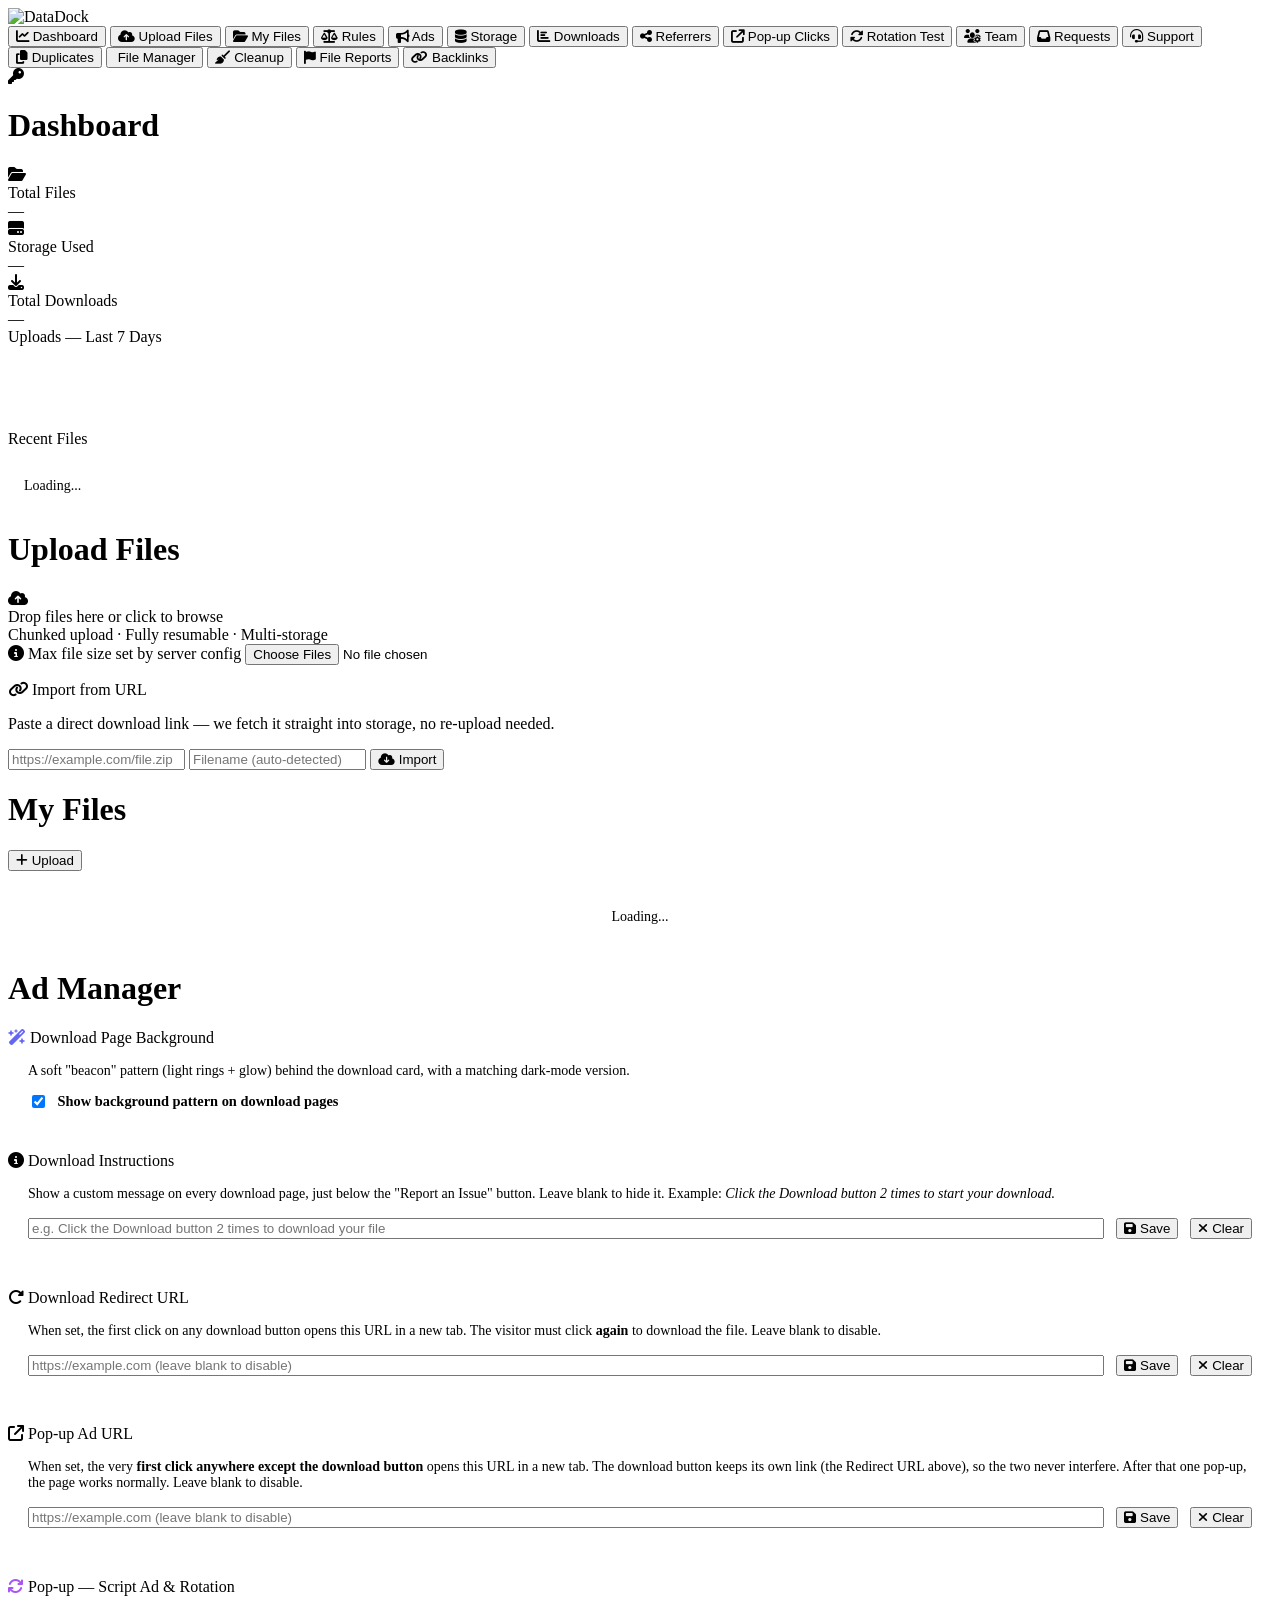
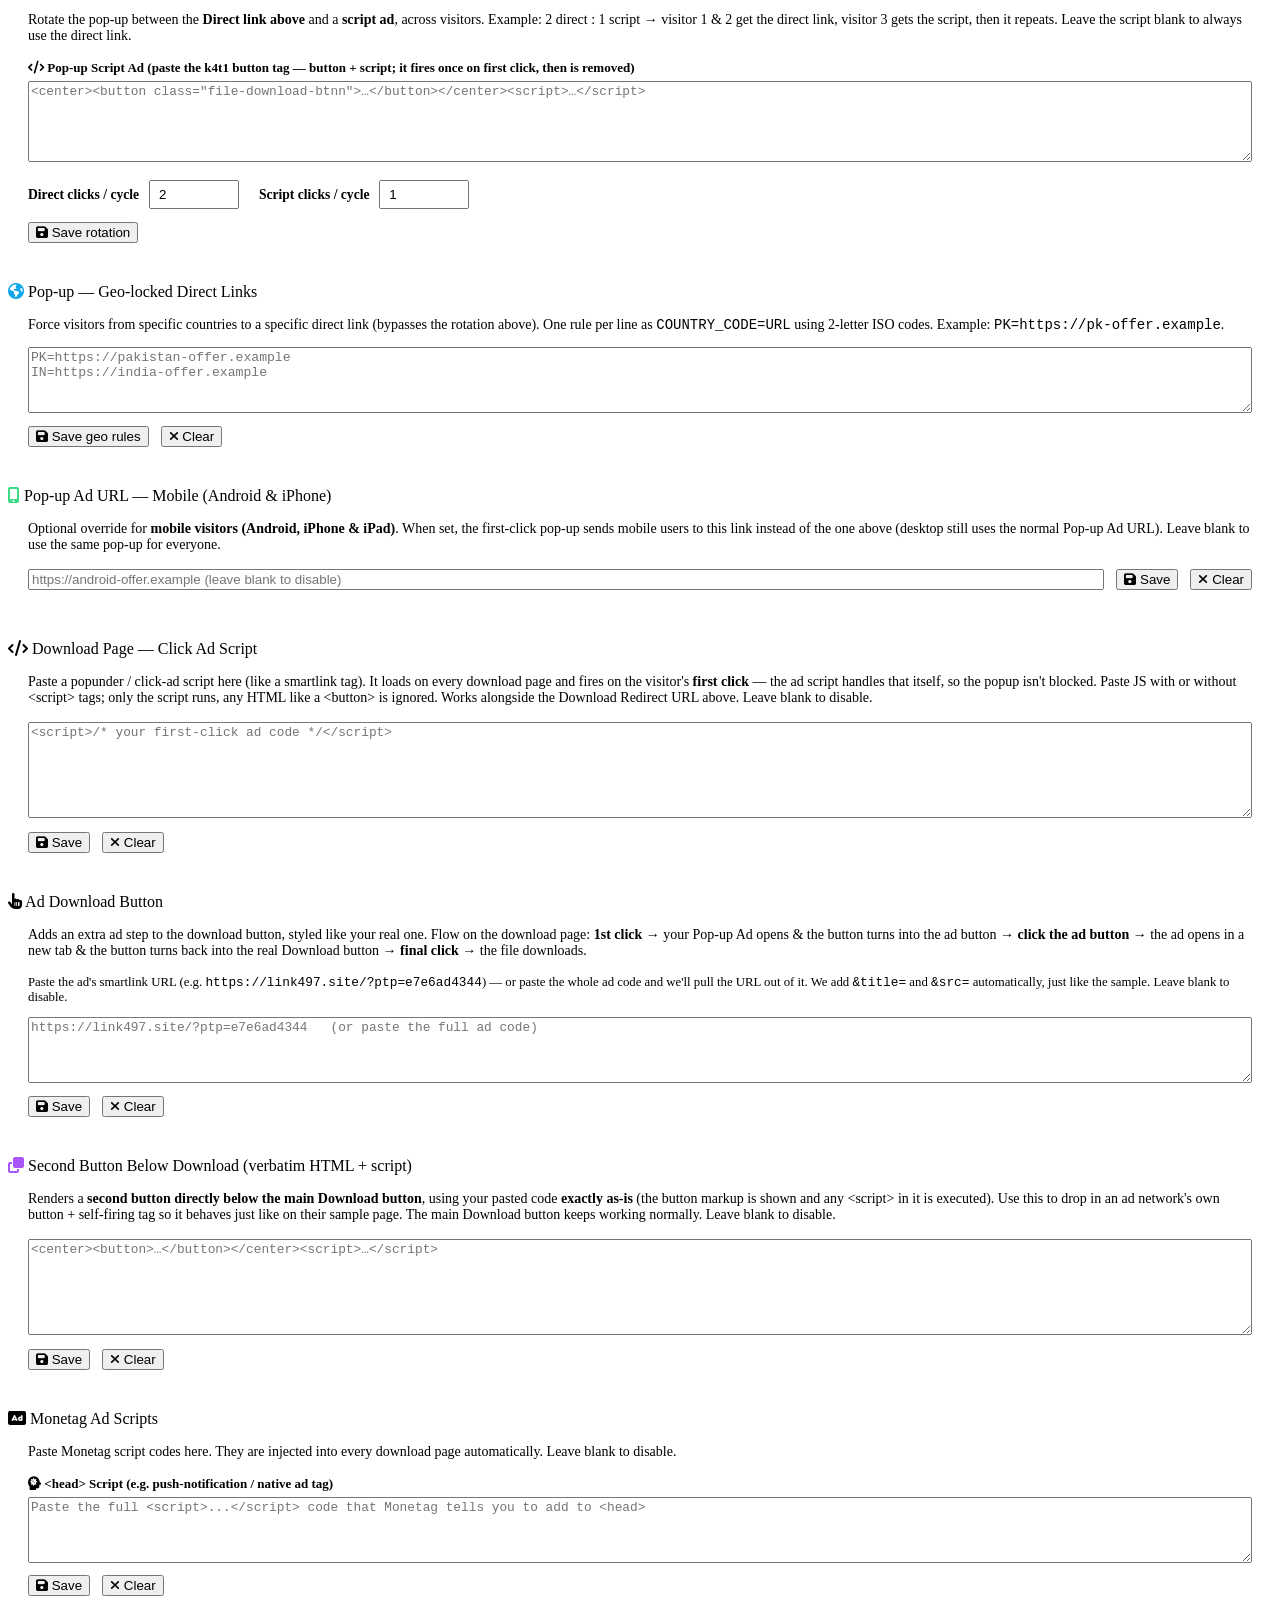
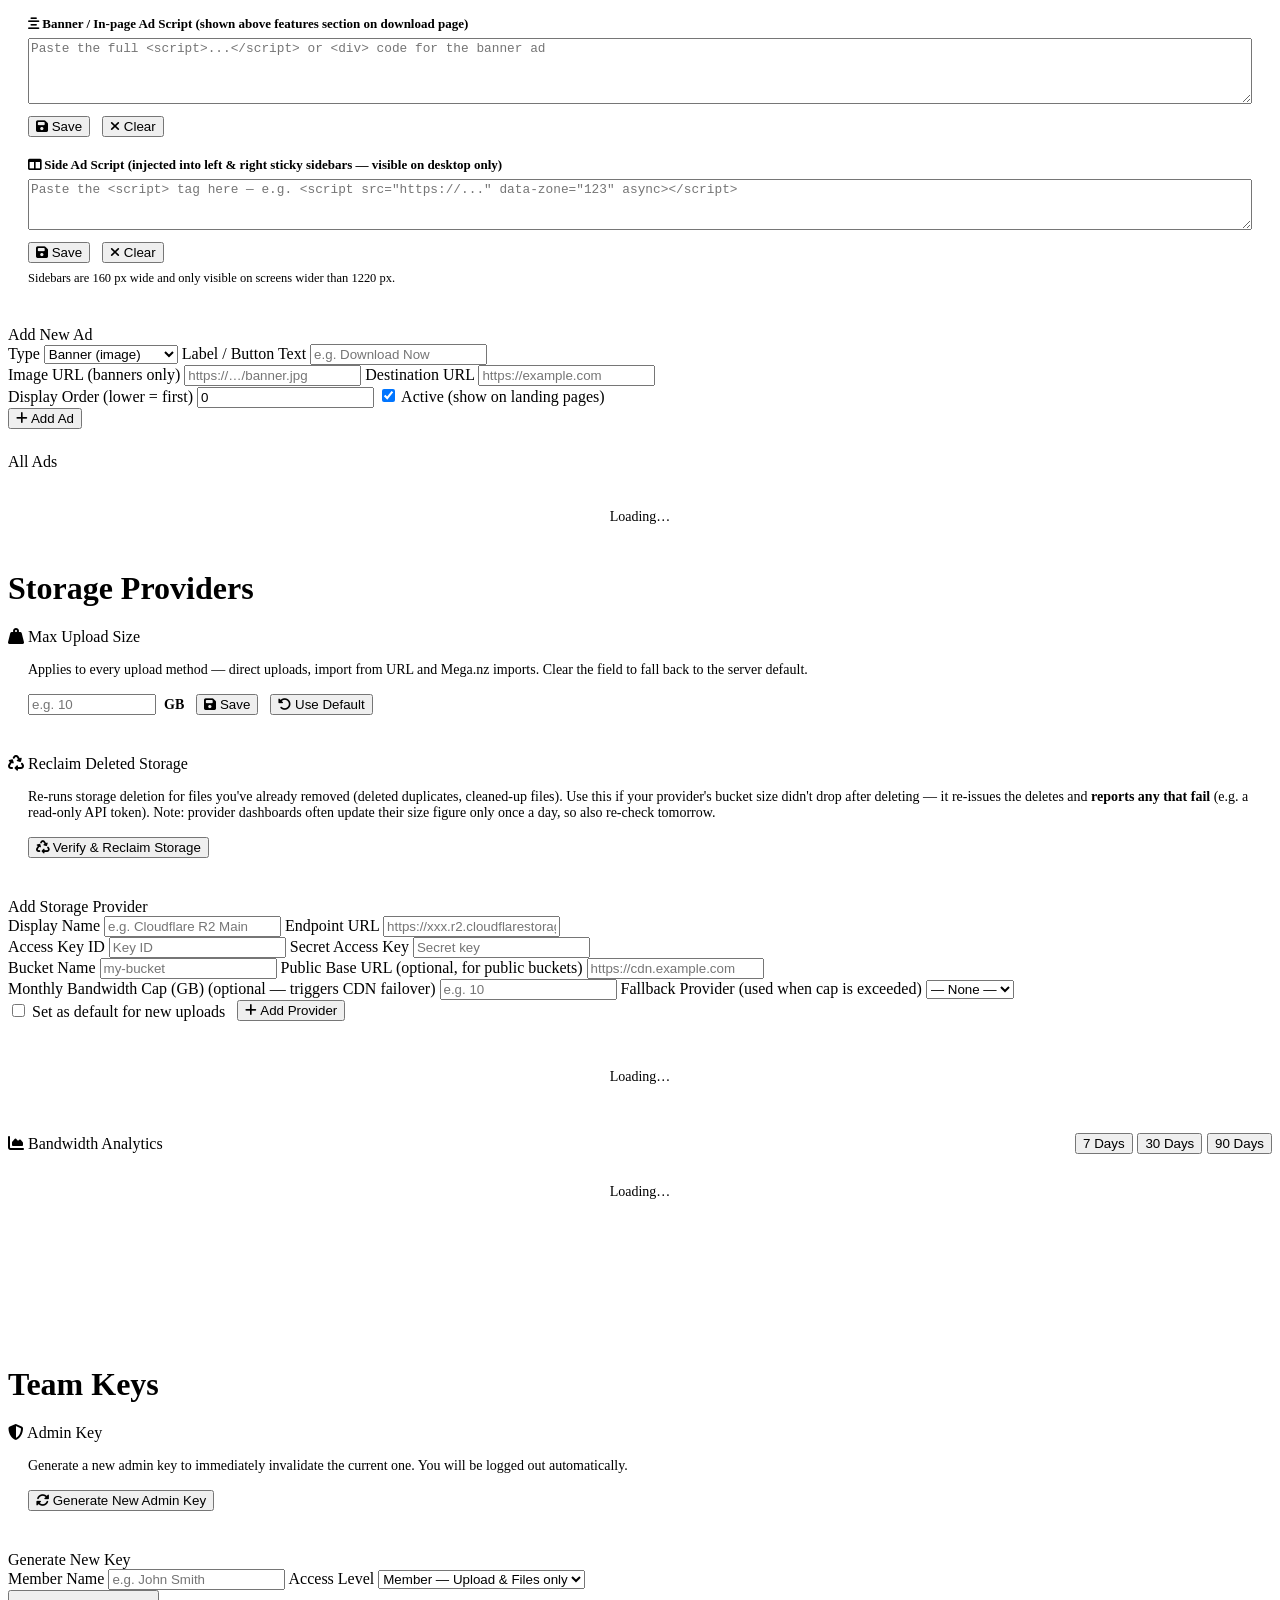
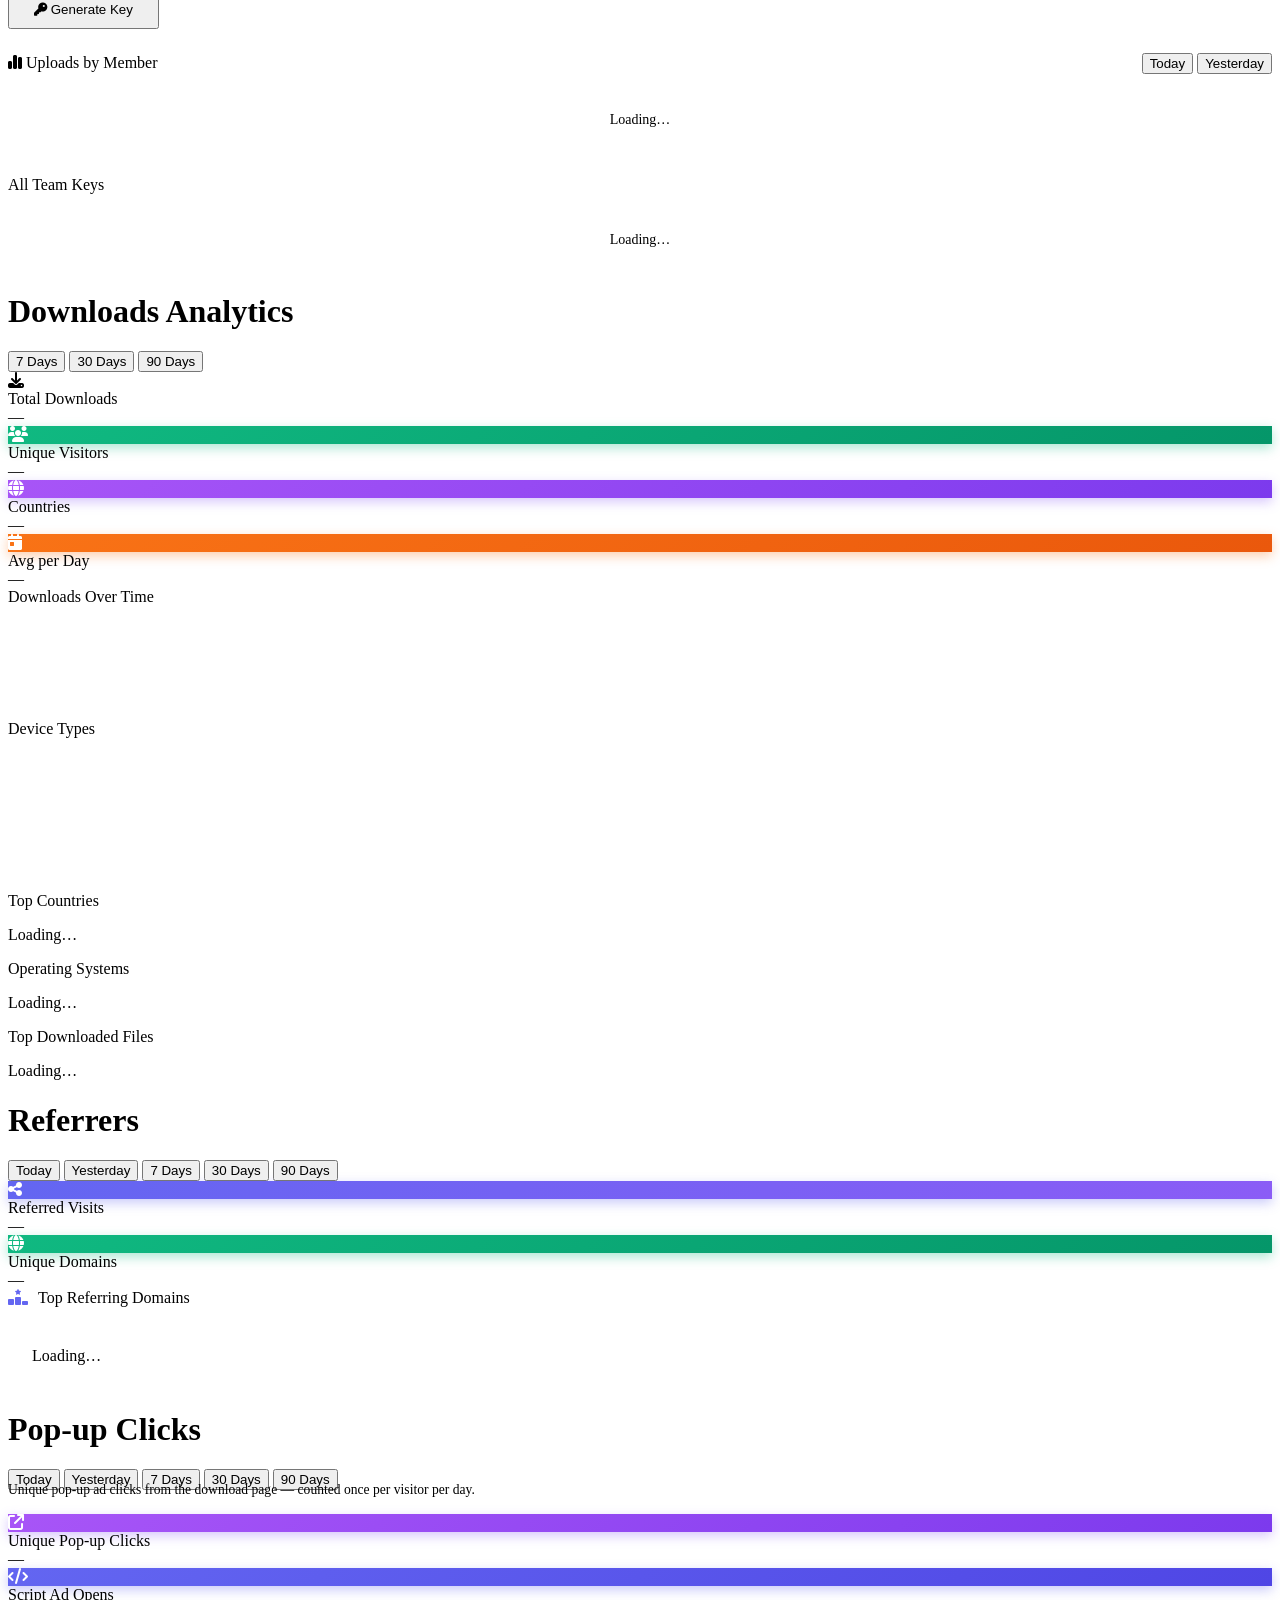
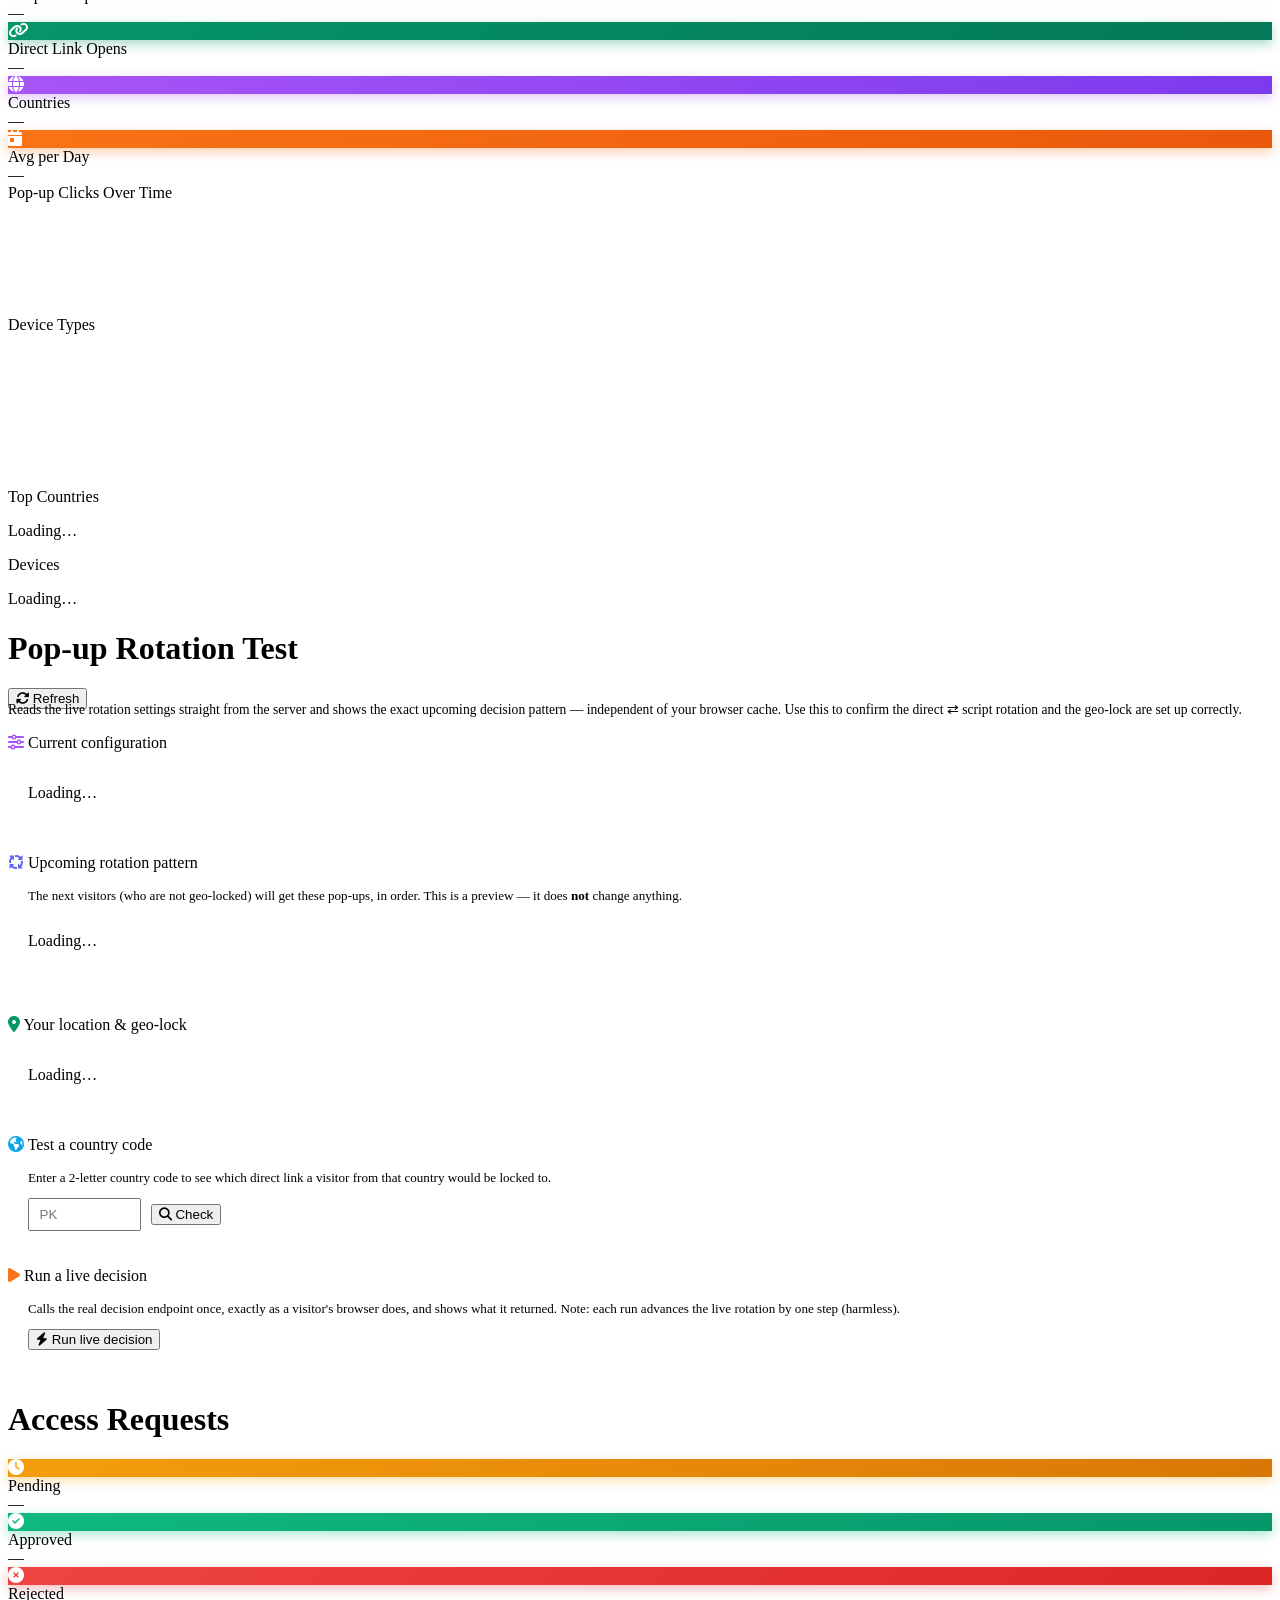
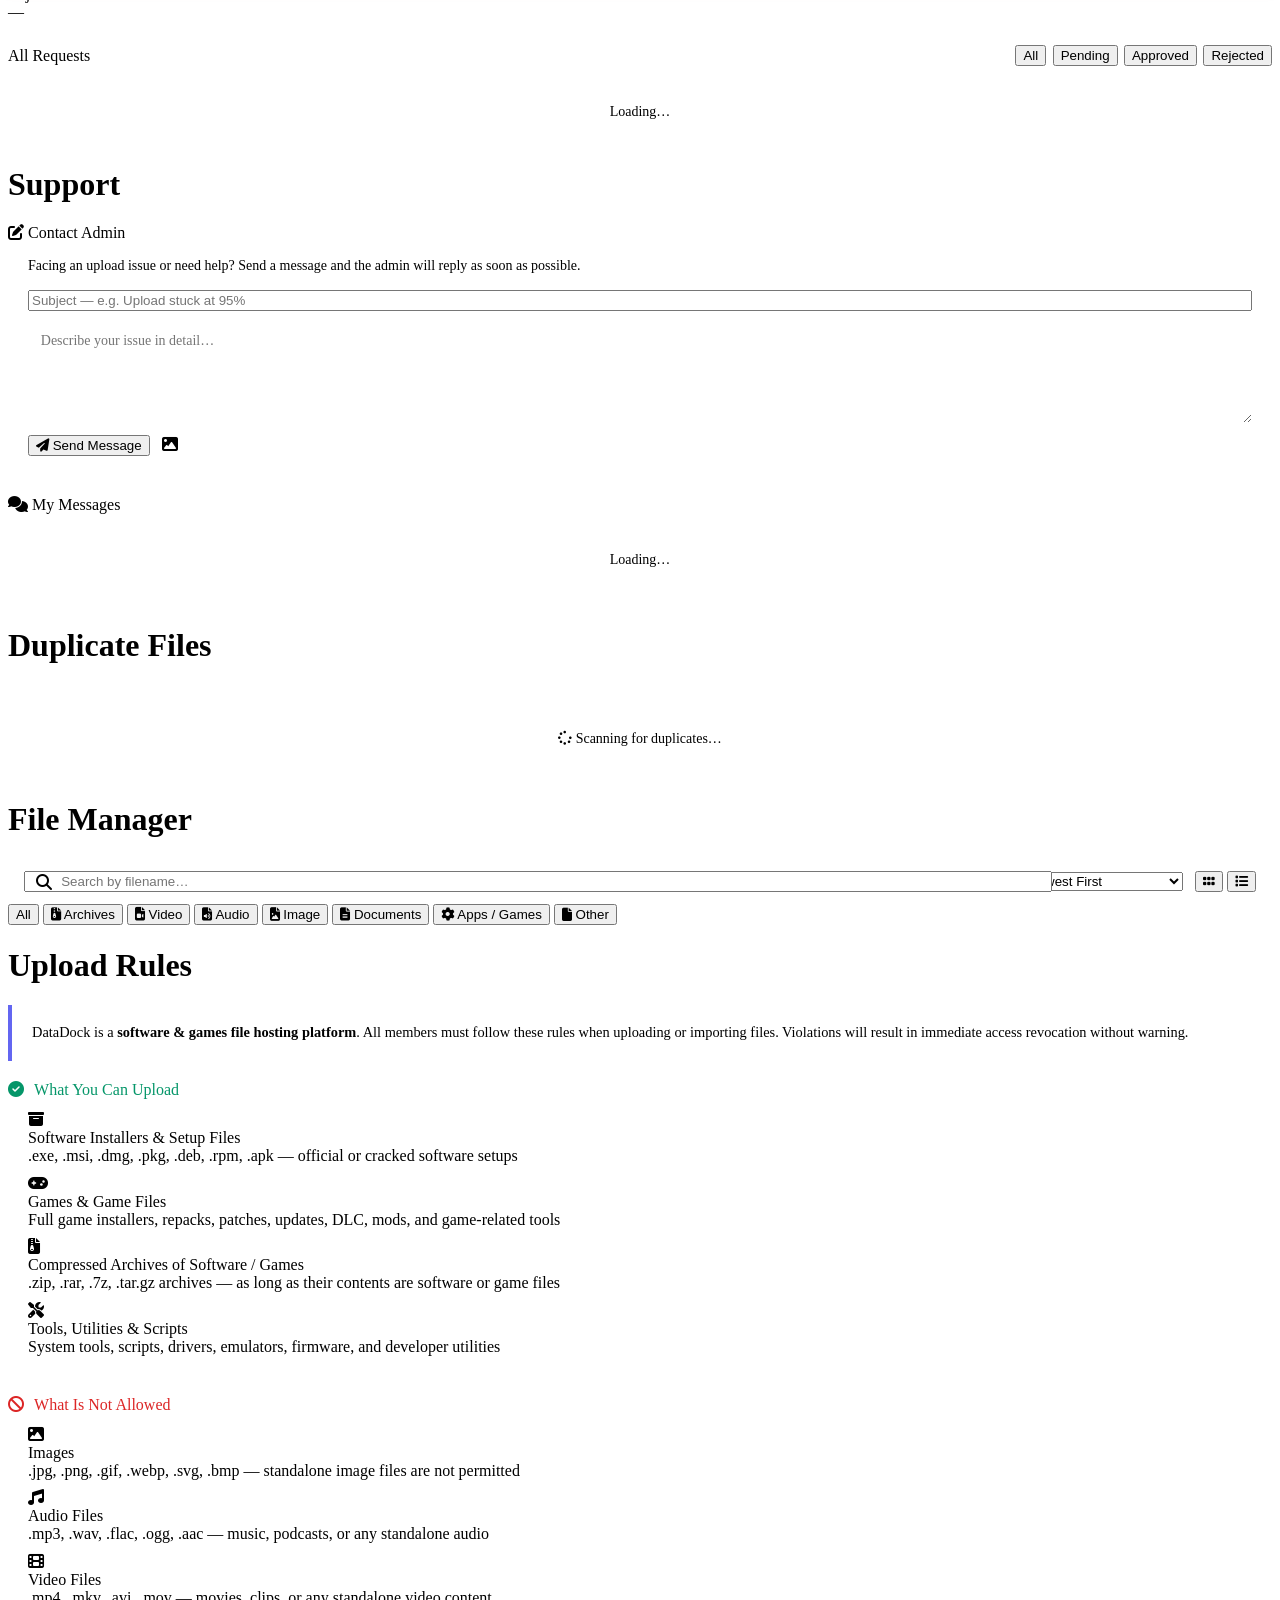
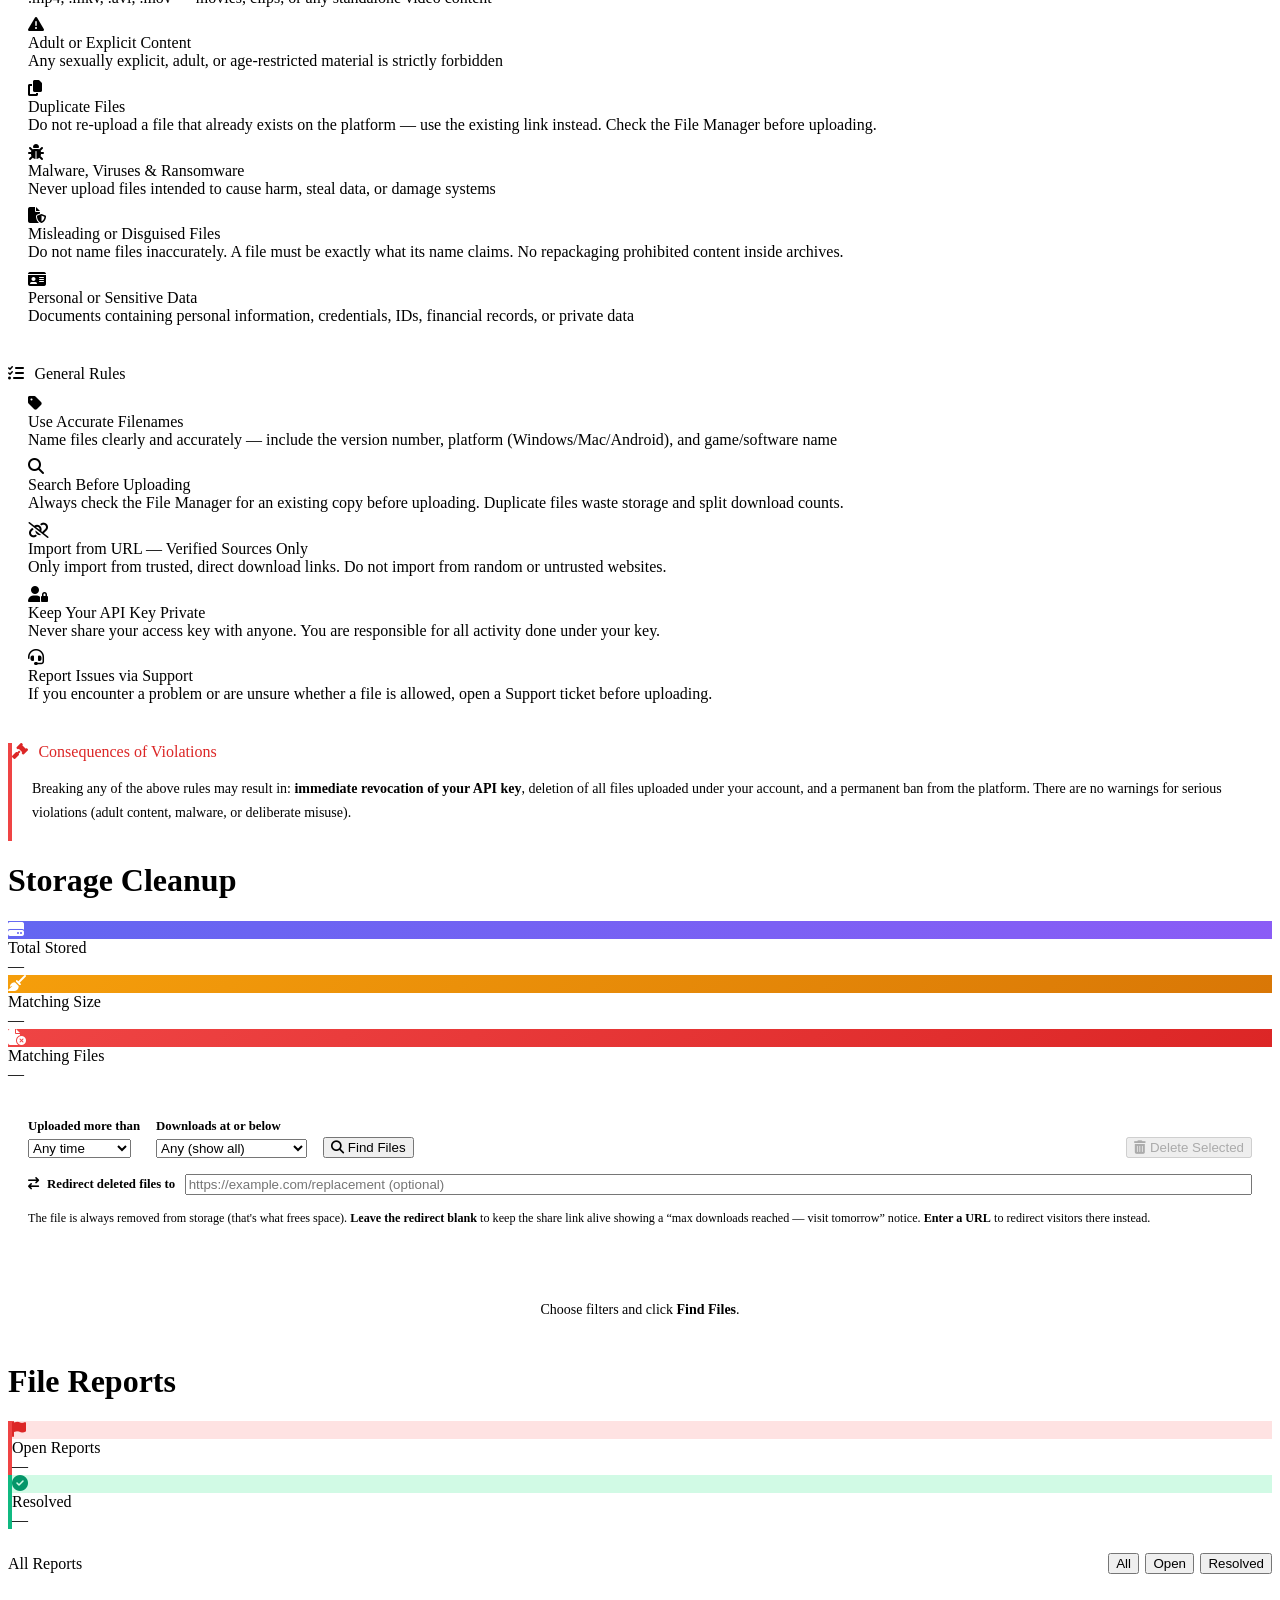
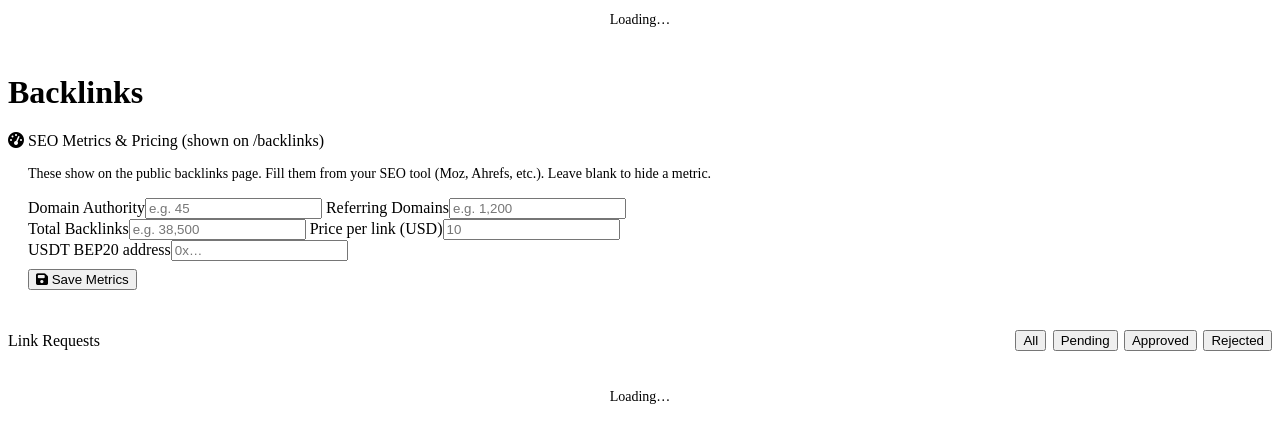
==== commit 5ed4e529: "Admin: add Pop-up Rotation Test page (server-side, cache-independent) New admin page "Rotation Test"" ====
--- a/frontend/index.html
+++ b/frontend/index.html
@@ -64,6 +64,9 @@
       <button class="nav-item" data-page="popup">
         <i class="fa-solid fa-arrow-up-right-from-square ni-icon"></i> Pop-up Clicks
       </button>
+      <button class="nav-item" data-page="rotation">
+        <i class="fa-solid fa-rotate ni-icon"></i> Rotation Test
+      </button>
       <button class="nav-item" data-page="team">
         <i class="fa-solid fa-users-gear ni-icon"></i> Team
       </button>
@@ -905,6 +908,68 @@
         <div class="card">
           <div class="card-header">Devices</div>
           <div id="pop-devices"><p class="dl-empty">Loading…</p></div>
+        </div>
+      </div>
+    </div>
+
+    <!-- ── Rotation Test ── -->
+    <div id="page-rotation" class="page">
+      <div class="page-header">
+        <h1>Pop-up Rotation Test</h1>
+        <button id="rot-refresh" class="btn-sm"><i class="fa-solid fa-rotate"></i> Refresh</button>
+      </div>
+      <p style="color:var(--muted);font-size:.85rem;margin:-.5rem 0 1rem">
+        Reads the live rotation settings straight from the server and shows the exact upcoming
+        decision pattern — independent of your browser cache. Use this to confirm the direct ⇄ script
+        rotation and the geo-lock are set up correctly.
+      </p>
+
+      <div class="card" style="margin-bottom:1.25rem">
+        <div class="card-header"><i class="fa-solid fa-sliders" style="color:#a855f7"></i> Current configuration</div>
+        <div id="rot-config" style="padding:1rem 1.25rem"><p class="dl-empty">Loading…</p></div>
+      </div>
+
+      <div class="card" style="margin-bottom:1.25rem">
+        <div class="card-header"><i class="fa-solid fa-arrows-spin" style="color:#6366f1"></i> Upcoming rotation pattern</div>
+        <div style="padding:1rem 1.25rem">
+          <p style="color:var(--muted);font-size:.82rem;margin:0 0 .75rem">
+            The next visitors (who are not geo-locked) will get these pop-ups, in order. This is a
+            preview — it does <strong>not</strong> change anything.
+          </p>
+          <div id="rot-sequence" style="display:flex;flex-wrap:wrap;gap:.4rem"><p class="dl-empty">Loading…</p></div>
+          <div id="rot-seq-legend" style="margin-top:.85rem;font-size:.8rem;color:var(--muted)"></div>
+        </div>
+      </div>
+
+      <div class="card" style="margin-bottom:1.25rem">
+        <div class="card-header"><i class="fa-solid fa-location-dot" style="color:#059669"></i> Your location &amp; geo-lock</div>
+        <div id="rot-geo" style="padding:1rem 1.25rem"><p class="dl-empty">Loading…</p></div>
+      </div>
+
+      <div class="card" style="margin-bottom:1.25rem">
+        <div class="card-header"><i class="fa-solid fa-earth-americas" style="color:#0ea5e9"></i> Test a country code</div>
+        <div style="padding:1rem 1.25rem">
+          <p style="color:var(--muted);font-size:.82rem;margin:0 0 .75rem">
+            Enter a 2-letter country code to see which direct link a visitor from that country would be locked to.
+          </p>
+          <div style="display:flex;gap:.6rem;align-items:center;flex-wrap:wrap">
+            <input id="rot-cc-input" type="text" maxlength="2" placeholder="PK"
+              style="width:90px;text-transform:uppercase;padding:.45rem .6rem" />
+            <button id="rot-cc-test" class="btn-primary"><i class="fa-solid fa-magnifying-glass"></i> Check</button>
+            <span id="rot-cc-result" style="font-size:.85rem"></span>
+          </div>
+        </div>
+      </div>
+
+      <div class="card">
+        <div class="card-header"><i class="fa-solid fa-play" style="color:#f97316"></i> Run a live decision</div>
+        <div style="padding:1rem 1.25rem">
+          <p style="color:var(--muted);font-size:.82rem;margin:0 0 .75rem">
+            Calls the real decision endpoint once, exactly as a visitor's browser does, and shows what it
+            returned. Note: each run advances the live rotation by one step (harmless).
+          </p>
+          <button id="rot-live" class="btn-primary"><i class="fa-solid fa-bolt"></i> Run live decision</button>
+          <div id="rot-live-log" style="margin-top:.85rem;font-family:monospace;font-size:.8rem;color:var(--muted)"></div>
         </div>
       </div>
     </div>
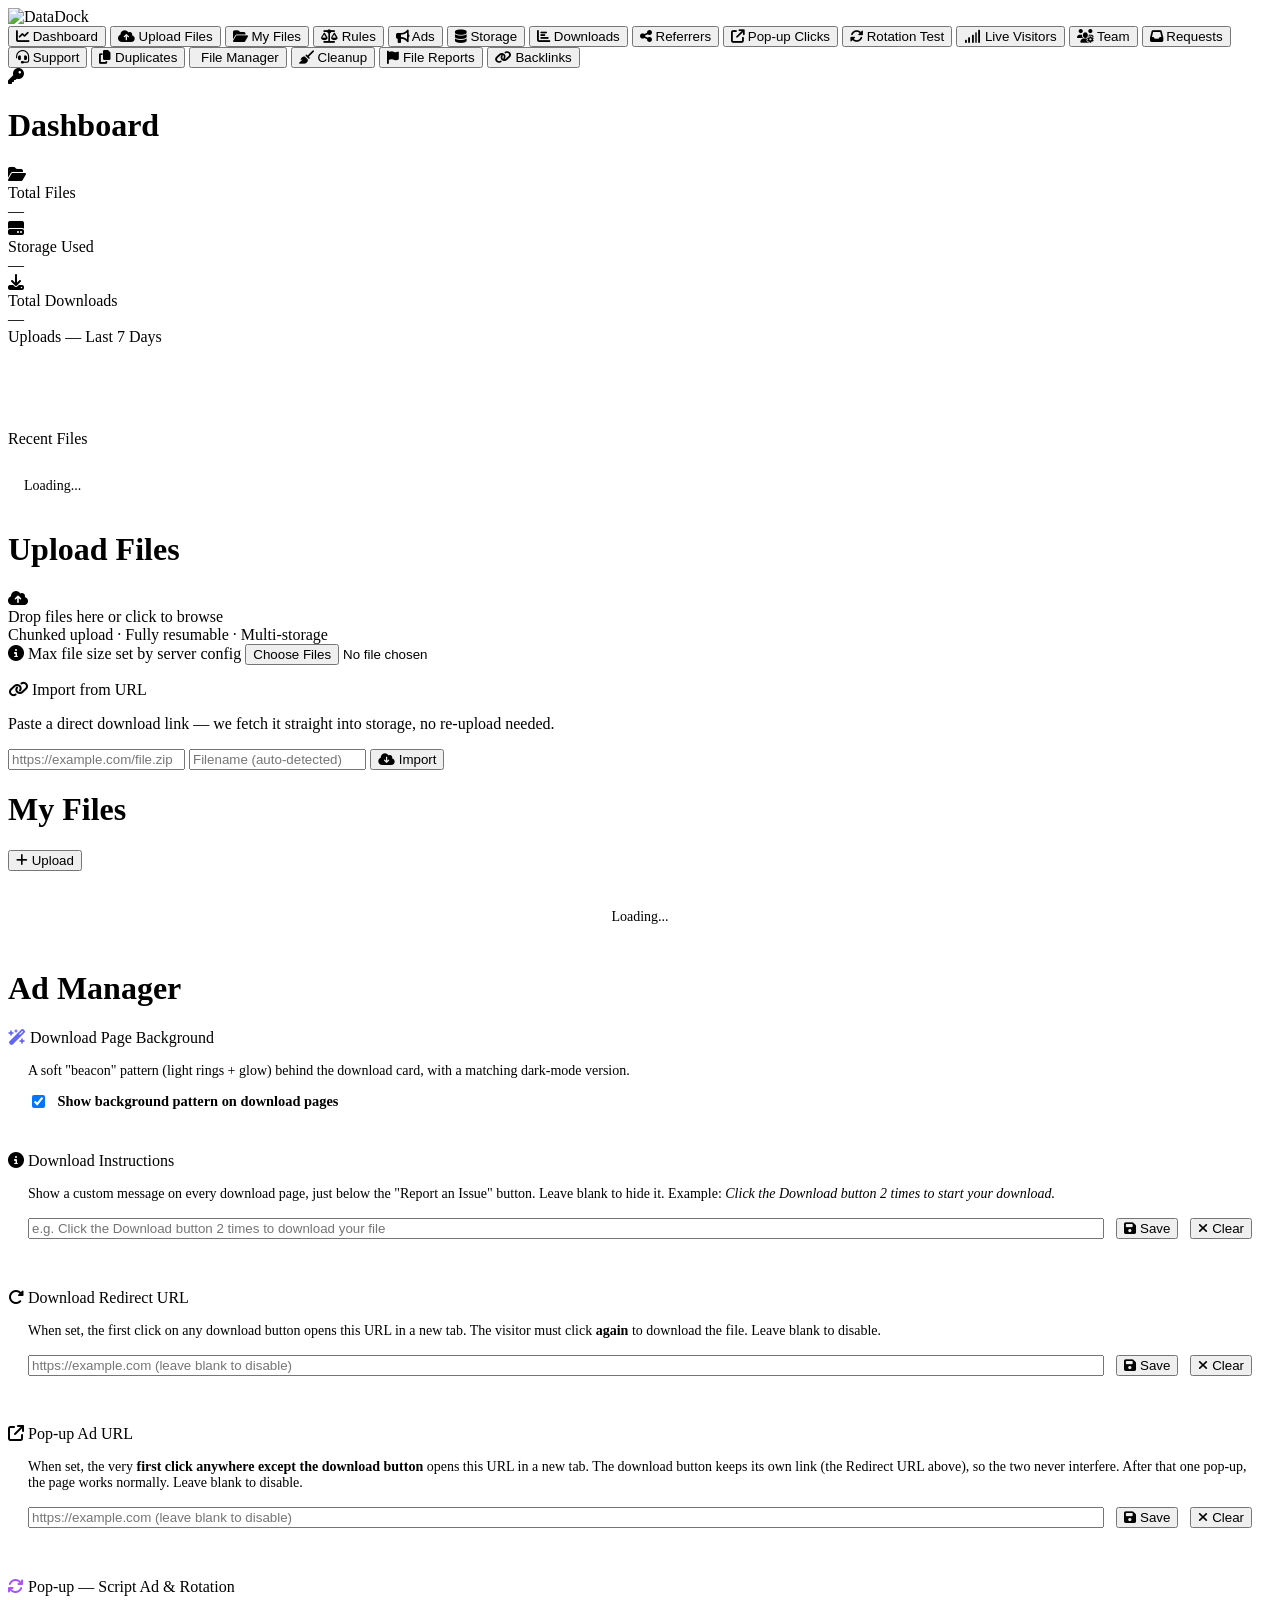
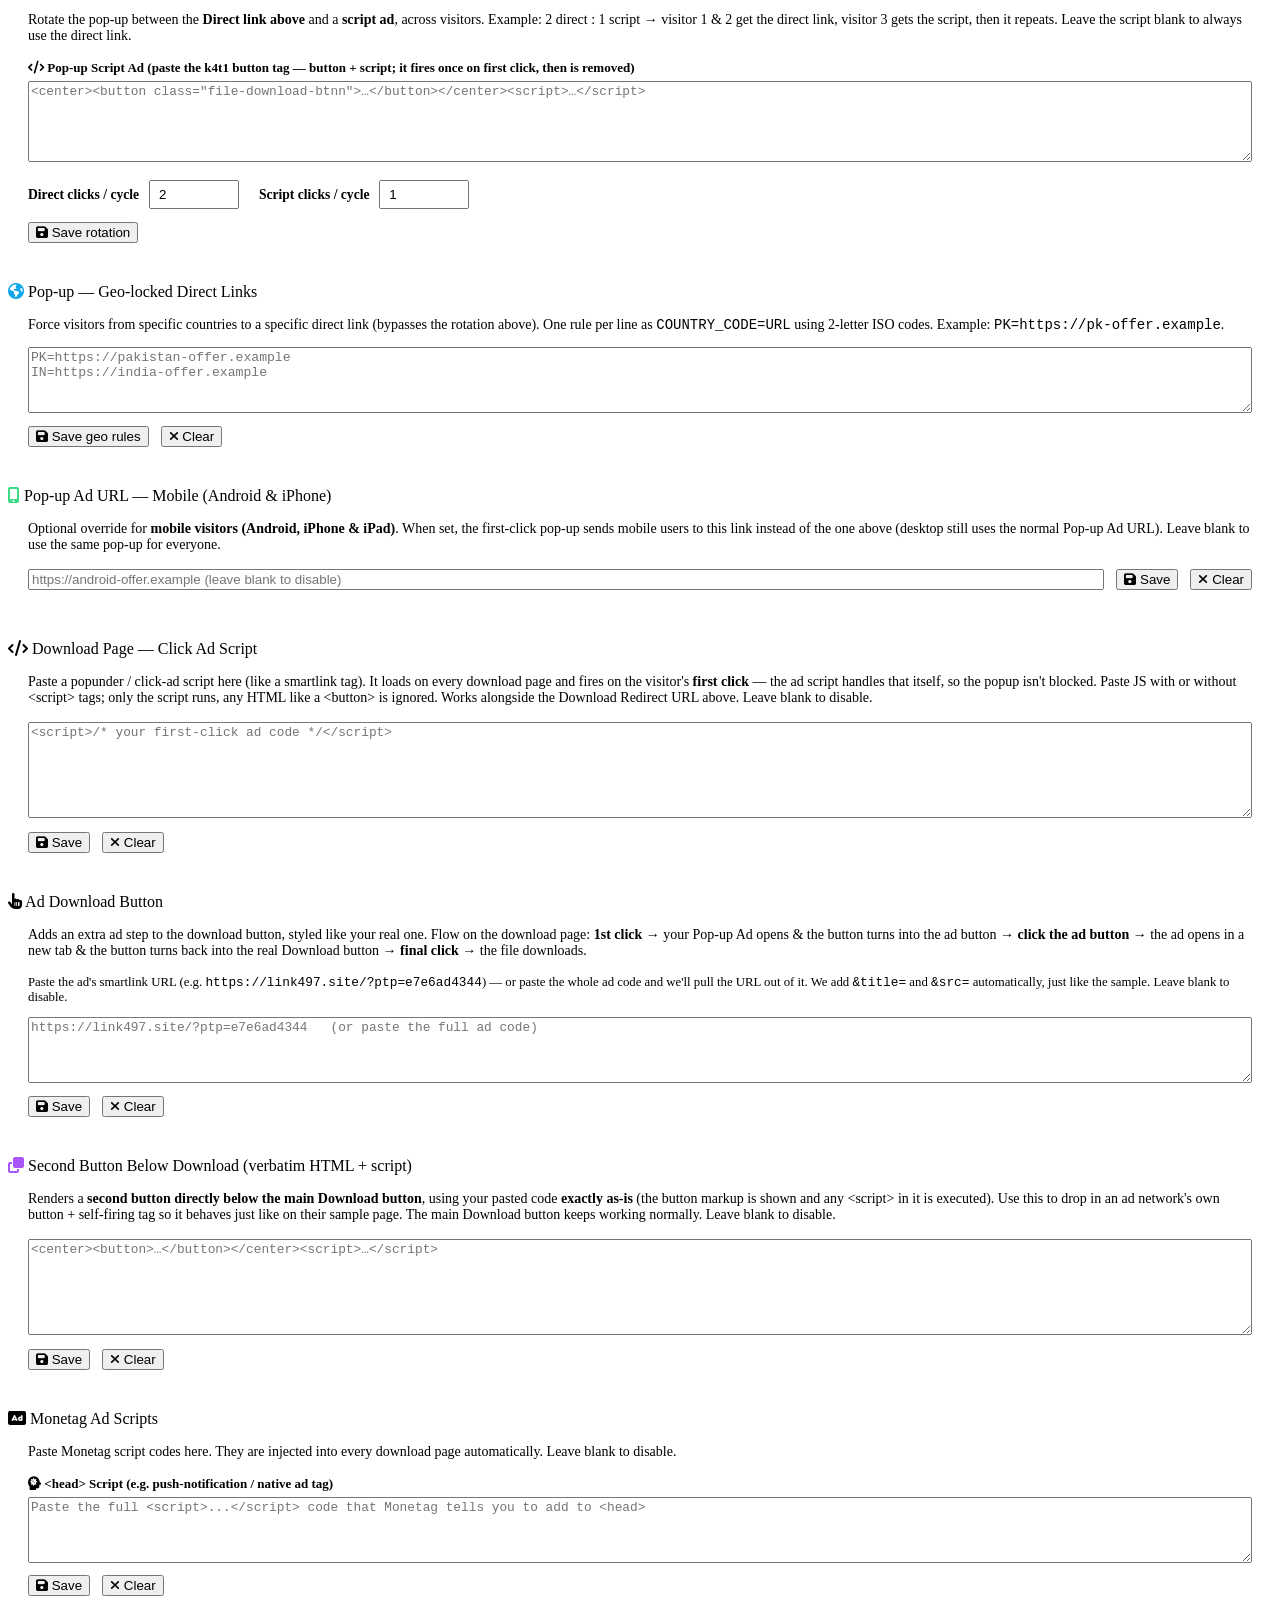
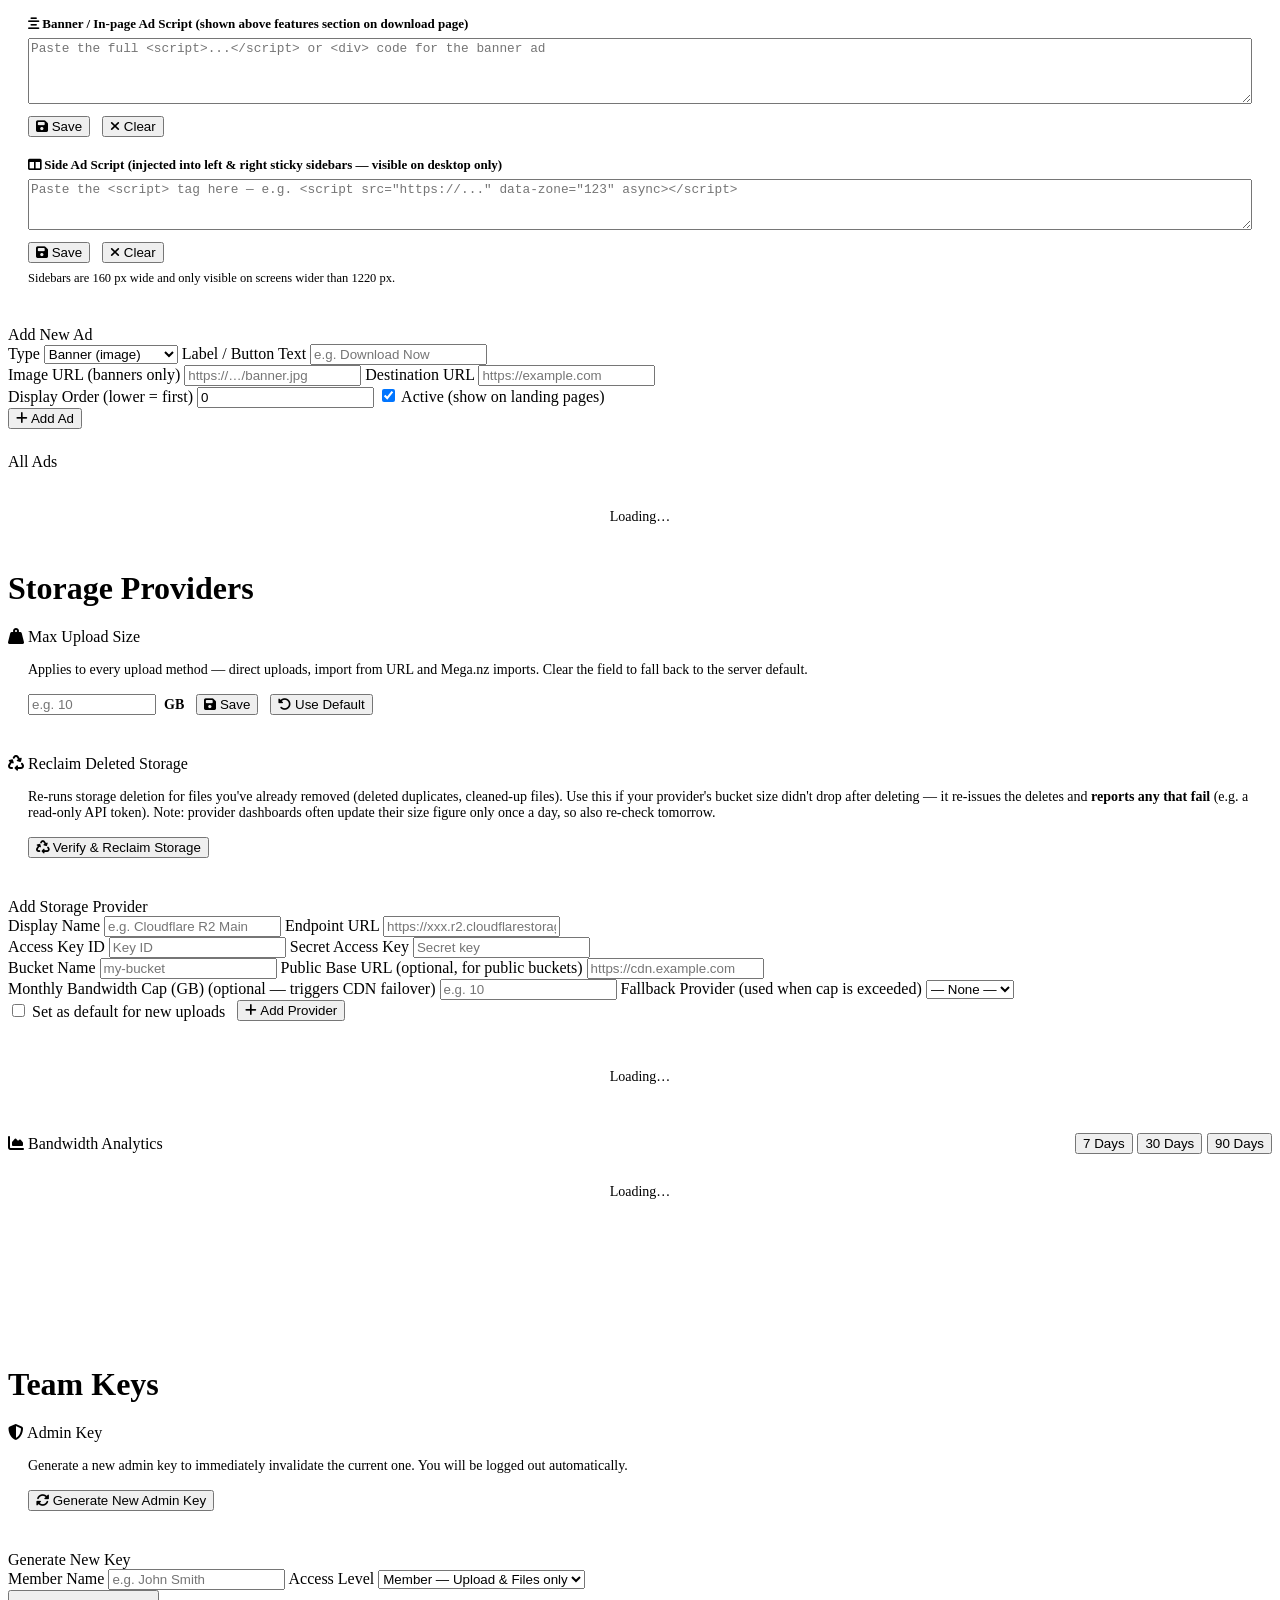
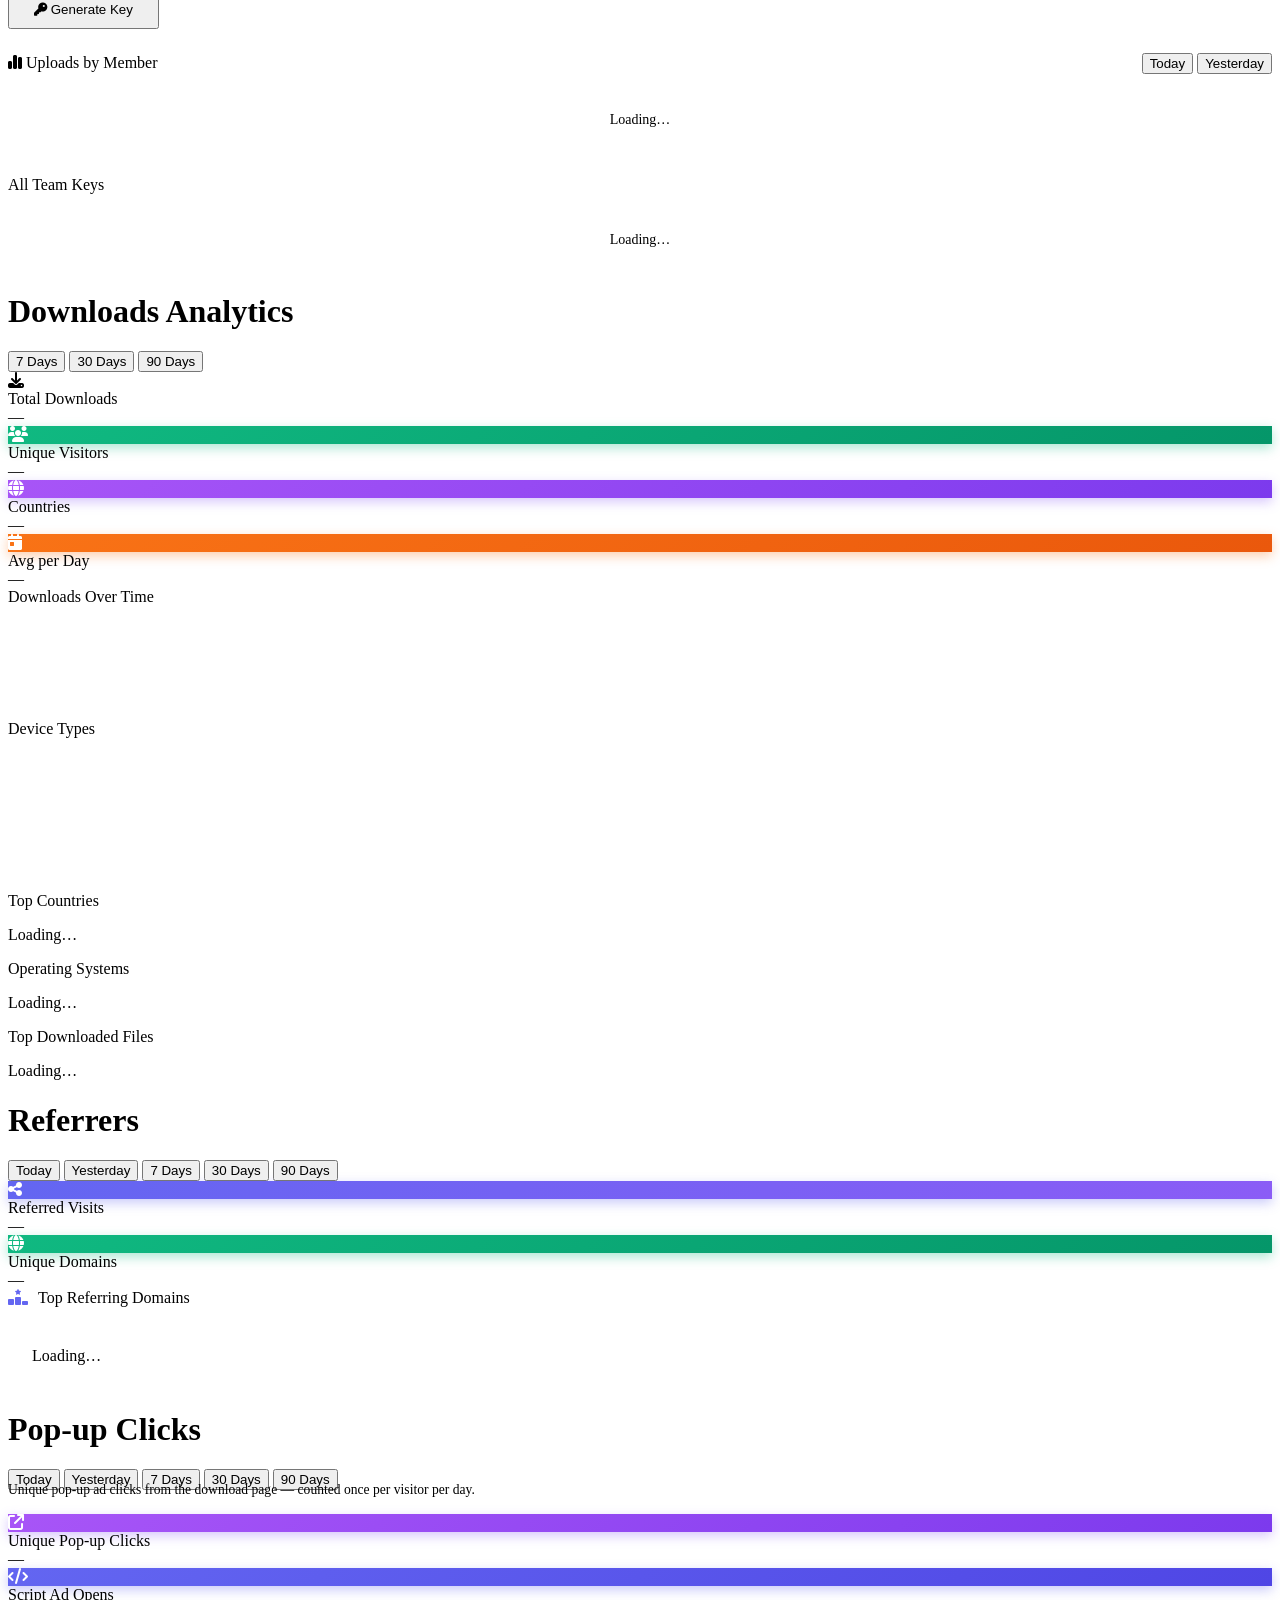
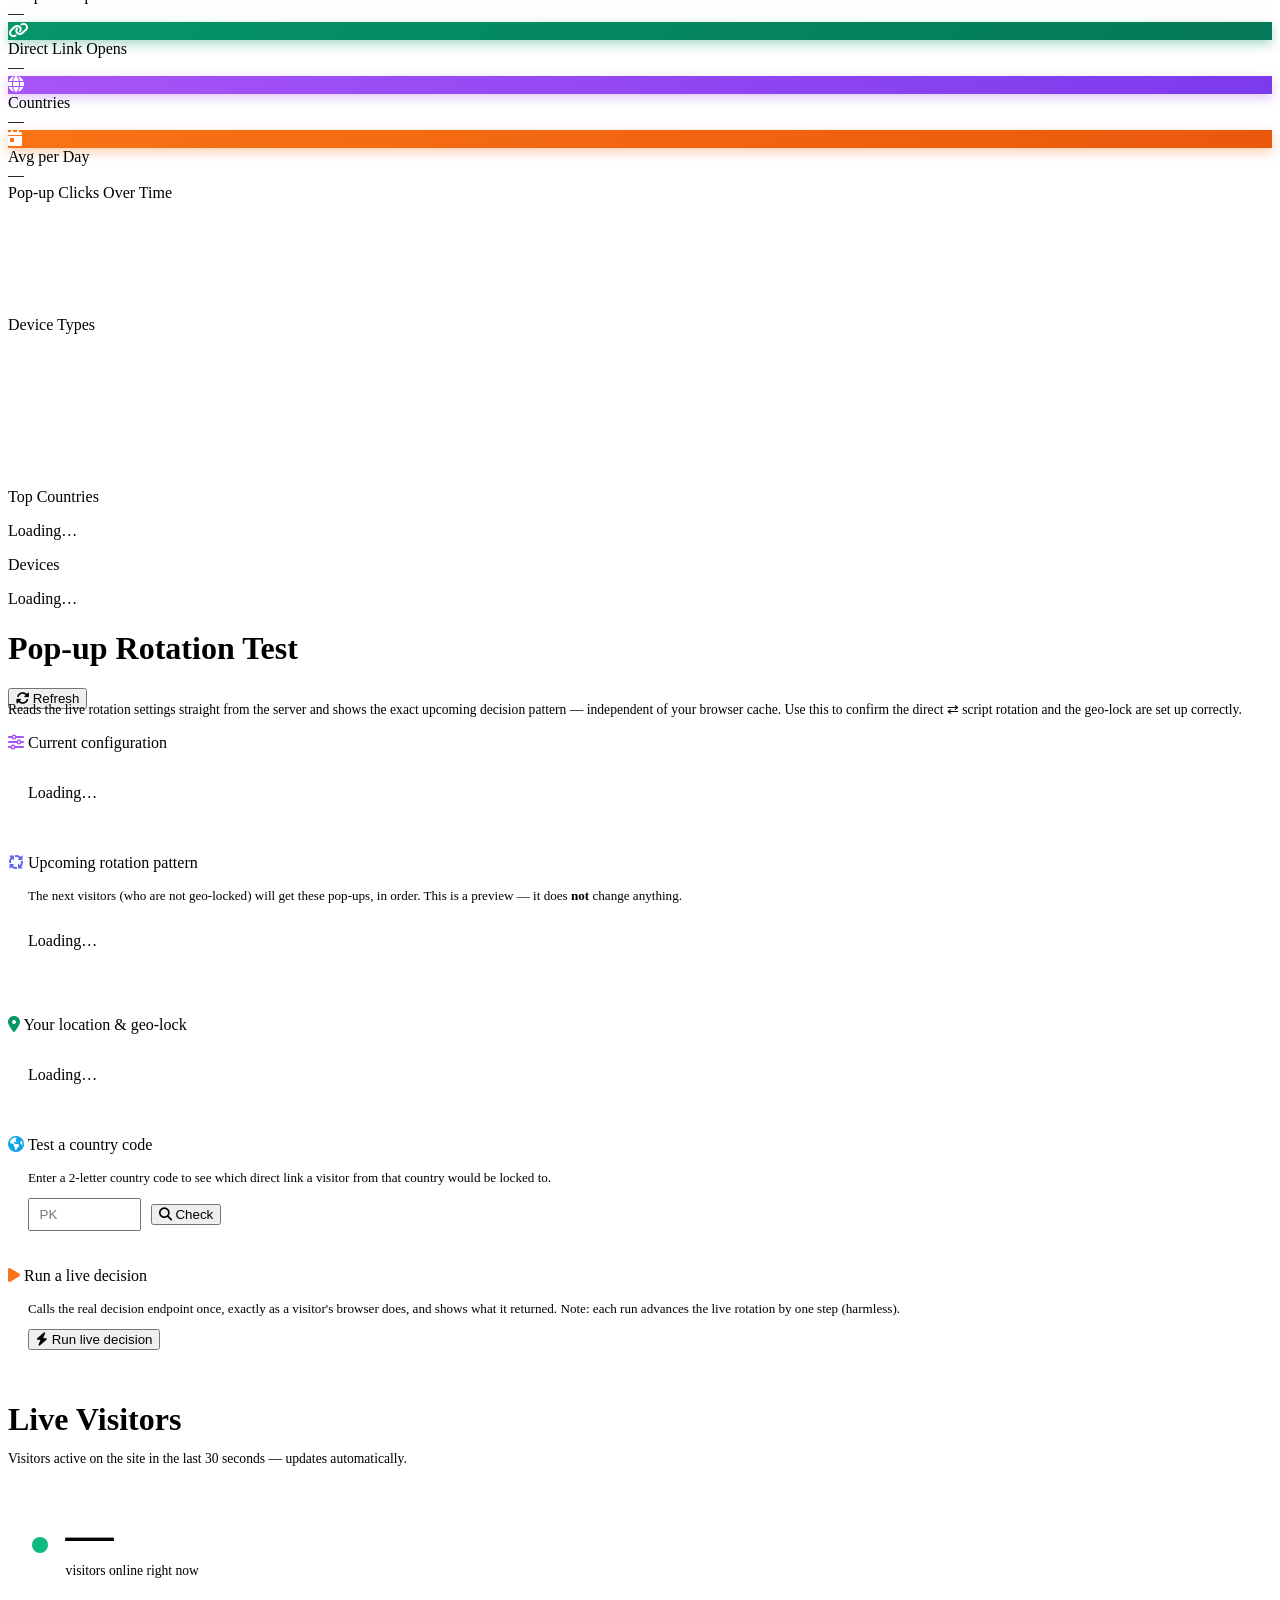
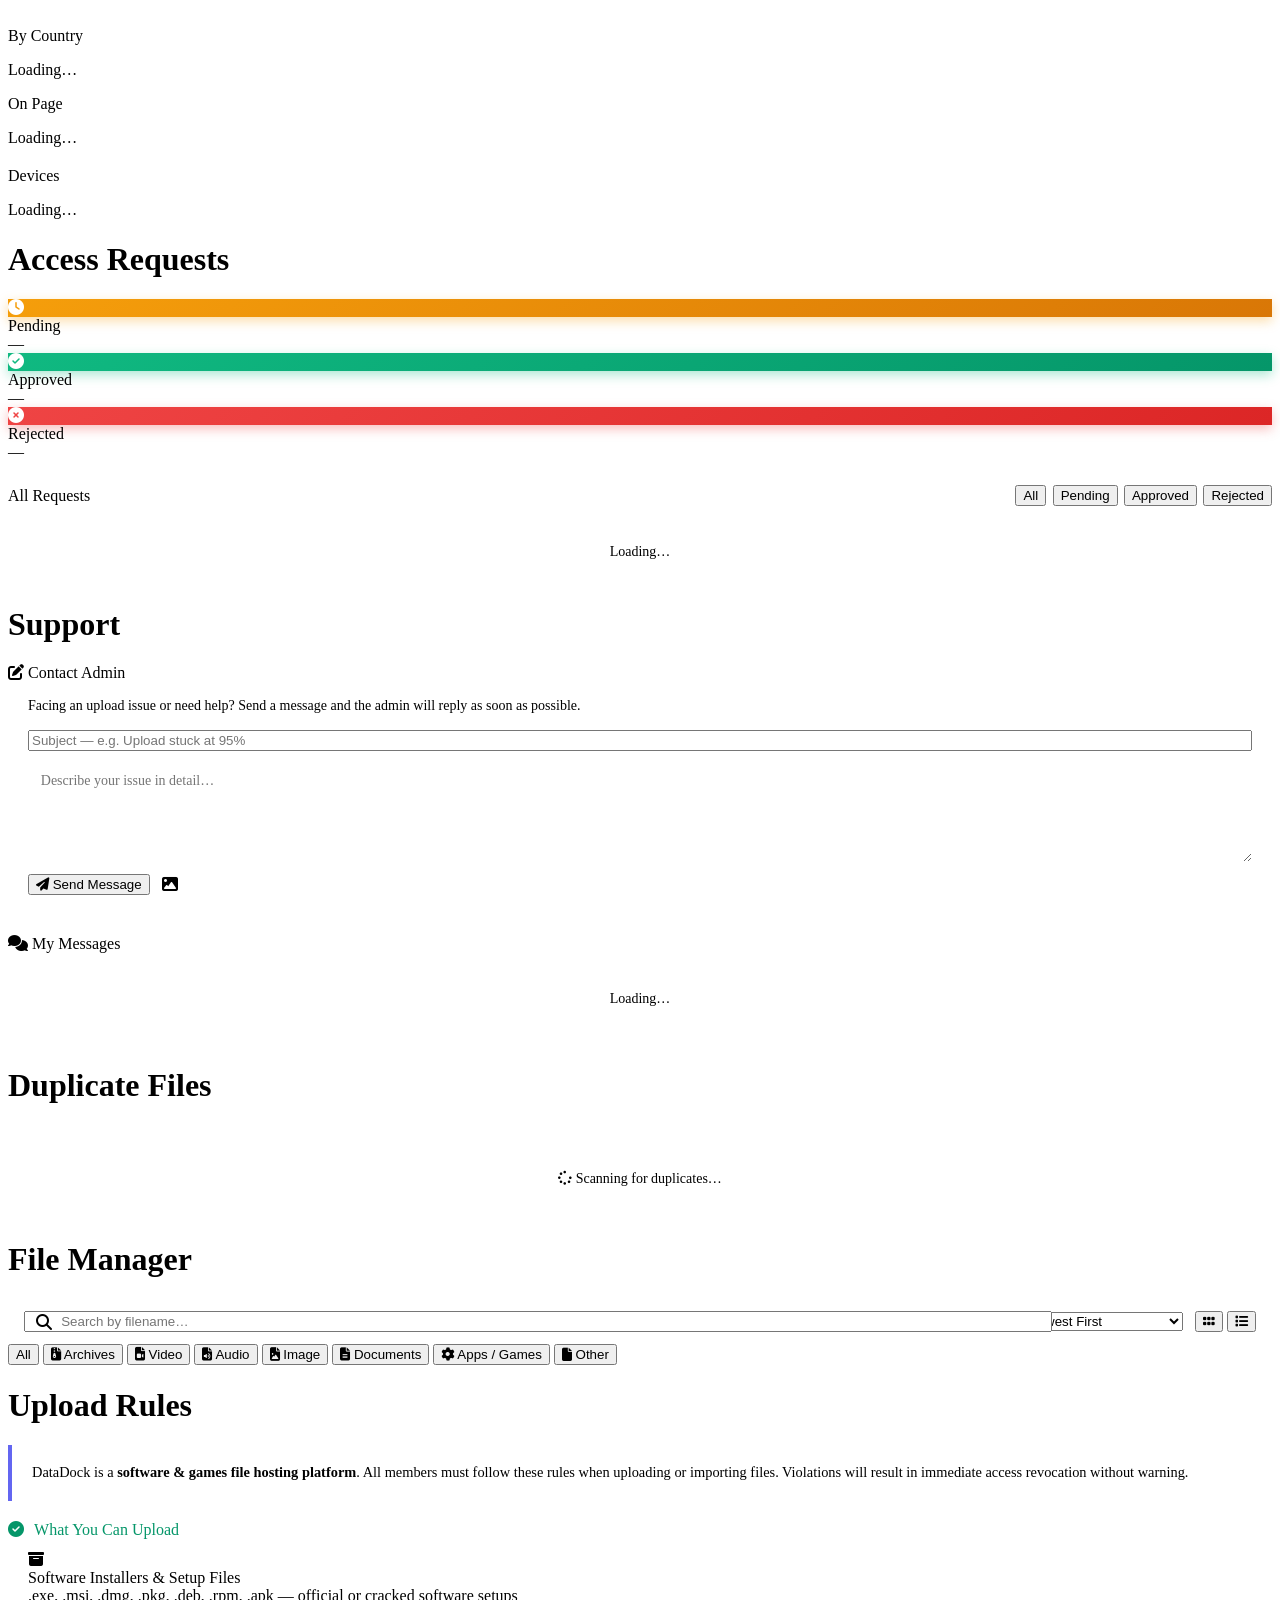
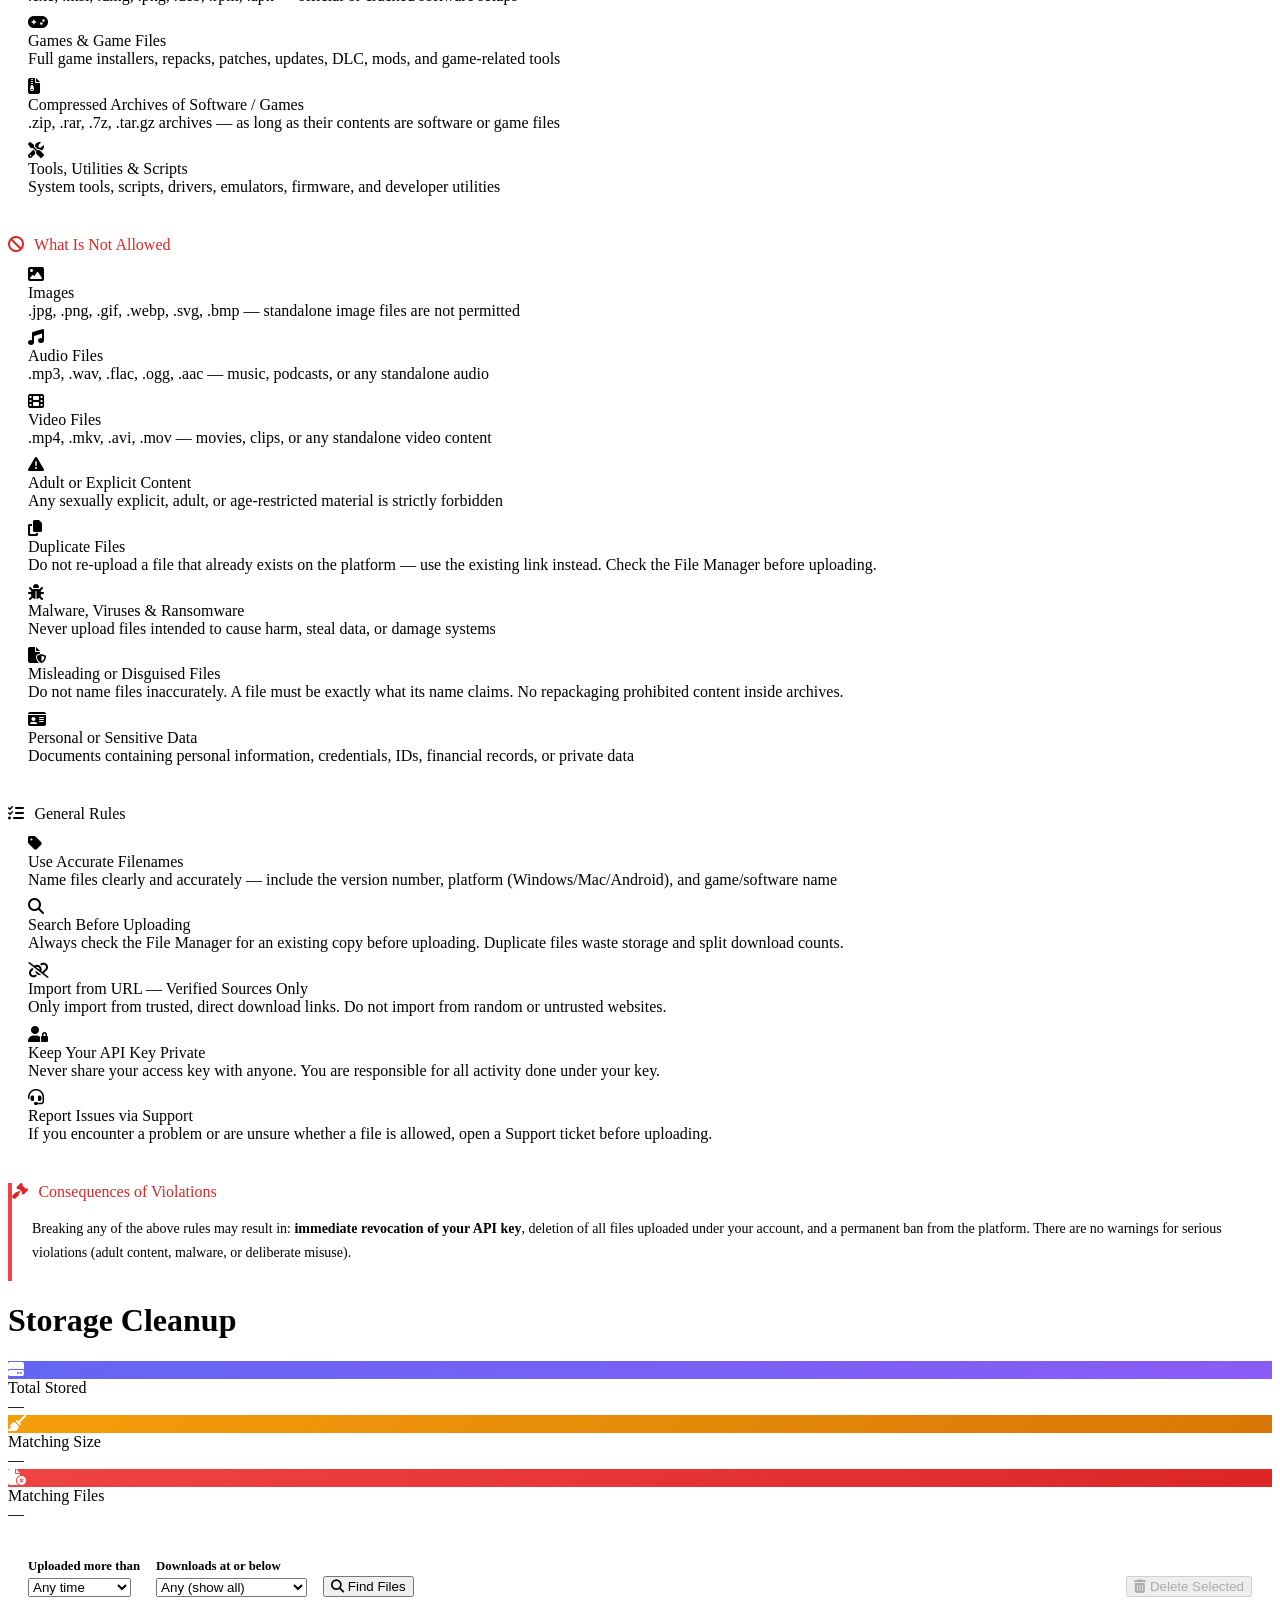
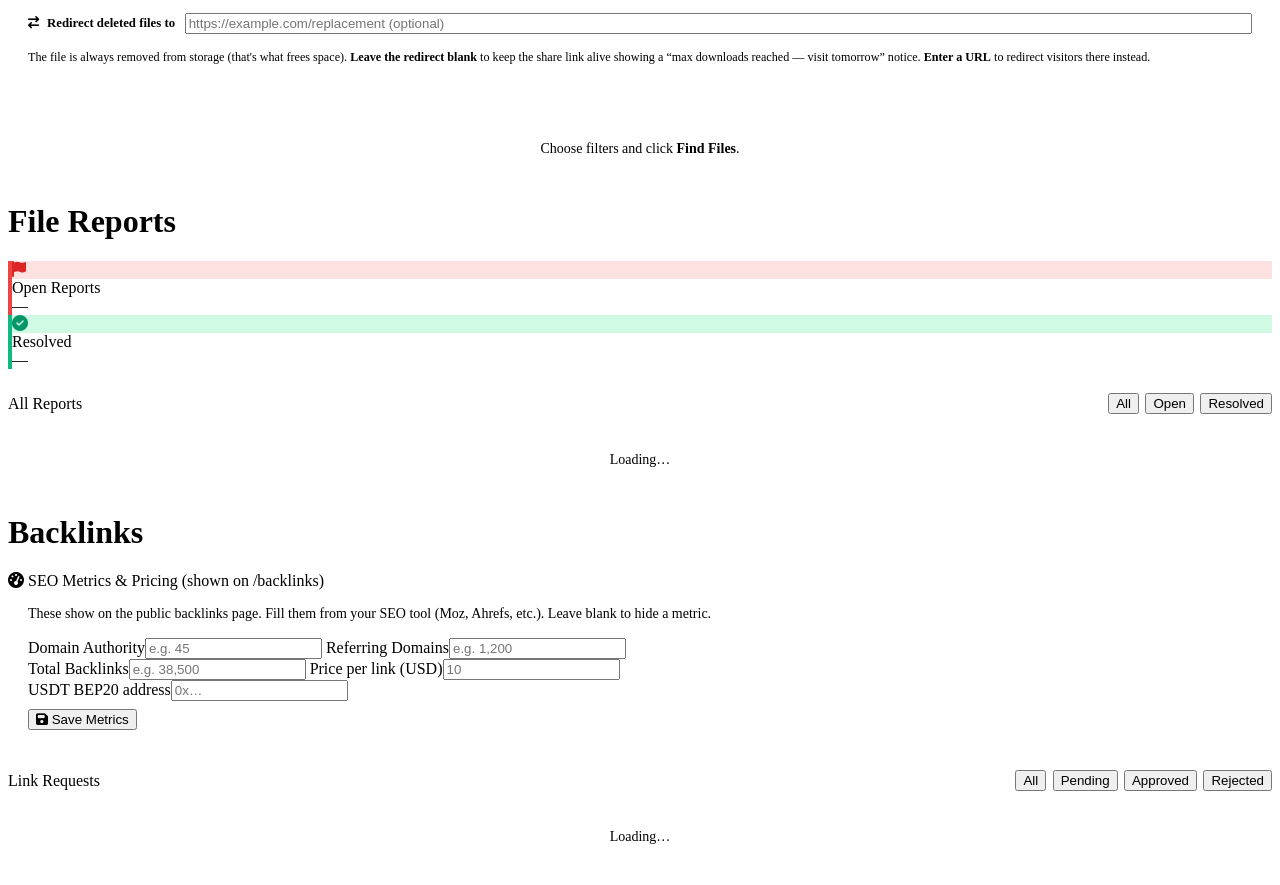
==== commit 98001f34: "Admin: add "Live Visitors" (real-time online count, GA-style) Download pages send a lightweight hear" ====
--- a/frontend/index.html
+++ b/frontend/index.html
@@ -67,6 +67,9 @@
       <button class="nav-item" data-page="rotation">
         <i class="fa-solid fa-rotate ni-icon"></i> Rotation Test
       </button>
+      <button class="nav-item" data-page="live">
+        <i class="fa-solid fa-signal ni-icon"></i> Live Visitors
+      </button>
       <button class="nav-item" data-page="team">
         <i class="fa-solid fa-users-gear ni-icon"></i> Team
       </button>
@@ -971,6 +974,45 @@
           <button id="rot-live" class="btn-primary"><i class="fa-solid fa-bolt"></i> Run live decision</button>
           <div id="rot-live-log" style="margin-top:.85rem;font-family:monospace;font-size:.8rem;color:var(--muted)"></div>
         </div>
+      </div>
+    </div>
+
+    <!-- ── Live Visitors ── -->
+    <div id="page-live" class="page">
+      <div class="page-header">
+        <h1>Live Visitors</h1>
+        <span id="live-status" style="font-size:.8rem;color:var(--muted)"></span>
+      </div>
+      <p style="color:var(--muted);font-size:.85rem;margin:-.5rem 0 1rem">
+        Visitors active on the site in the last 30 seconds — updates automatically.
+      </p>
+
+      <div class="card" style="margin-bottom:1.25rem">
+        <div style="padding:1.75rem 1.5rem;display:flex;align-items:center;gap:1.1rem">
+          <span style="position:relative;display:inline-flex">
+            <span id="live-dot" style="width:16px;height:16px;border-radius:50%;background:#10b981;box-shadow:0 0 0 0 rgba(16,185,129,.6)"></span>
+          </span>
+          <div>
+            <div style="font-size:3rem;font-weight:800;line-height:1" id="live-count">—</div>
+            <div style="font-size:.85rem;color:var(--muted);margin-top:.25rem">visitors online right now</div>
+          </div>
+        </div>
+      </div>
+
+      <div class="dl-two-col">
+        <div class="card">
+          <div class="card-header">By Country</div>
+          <div id="live-countries"><p class="dl-empty">Loading…</p></div>
+        </div>
+        <div class="card">
+          <div class="card-header">On Page</div>
+          <div id="live-pages"><p class="dl-empty">Loading…</p></div>
+        </div>
+      </div>
+
+      <div class="card" style="margin-top:1.25rem">
+        <div class="card-header">Devices</div>
+        <div id="live-devices"><p class="dl-empty">Loading…</p></div>
       </div>
     </div>
 
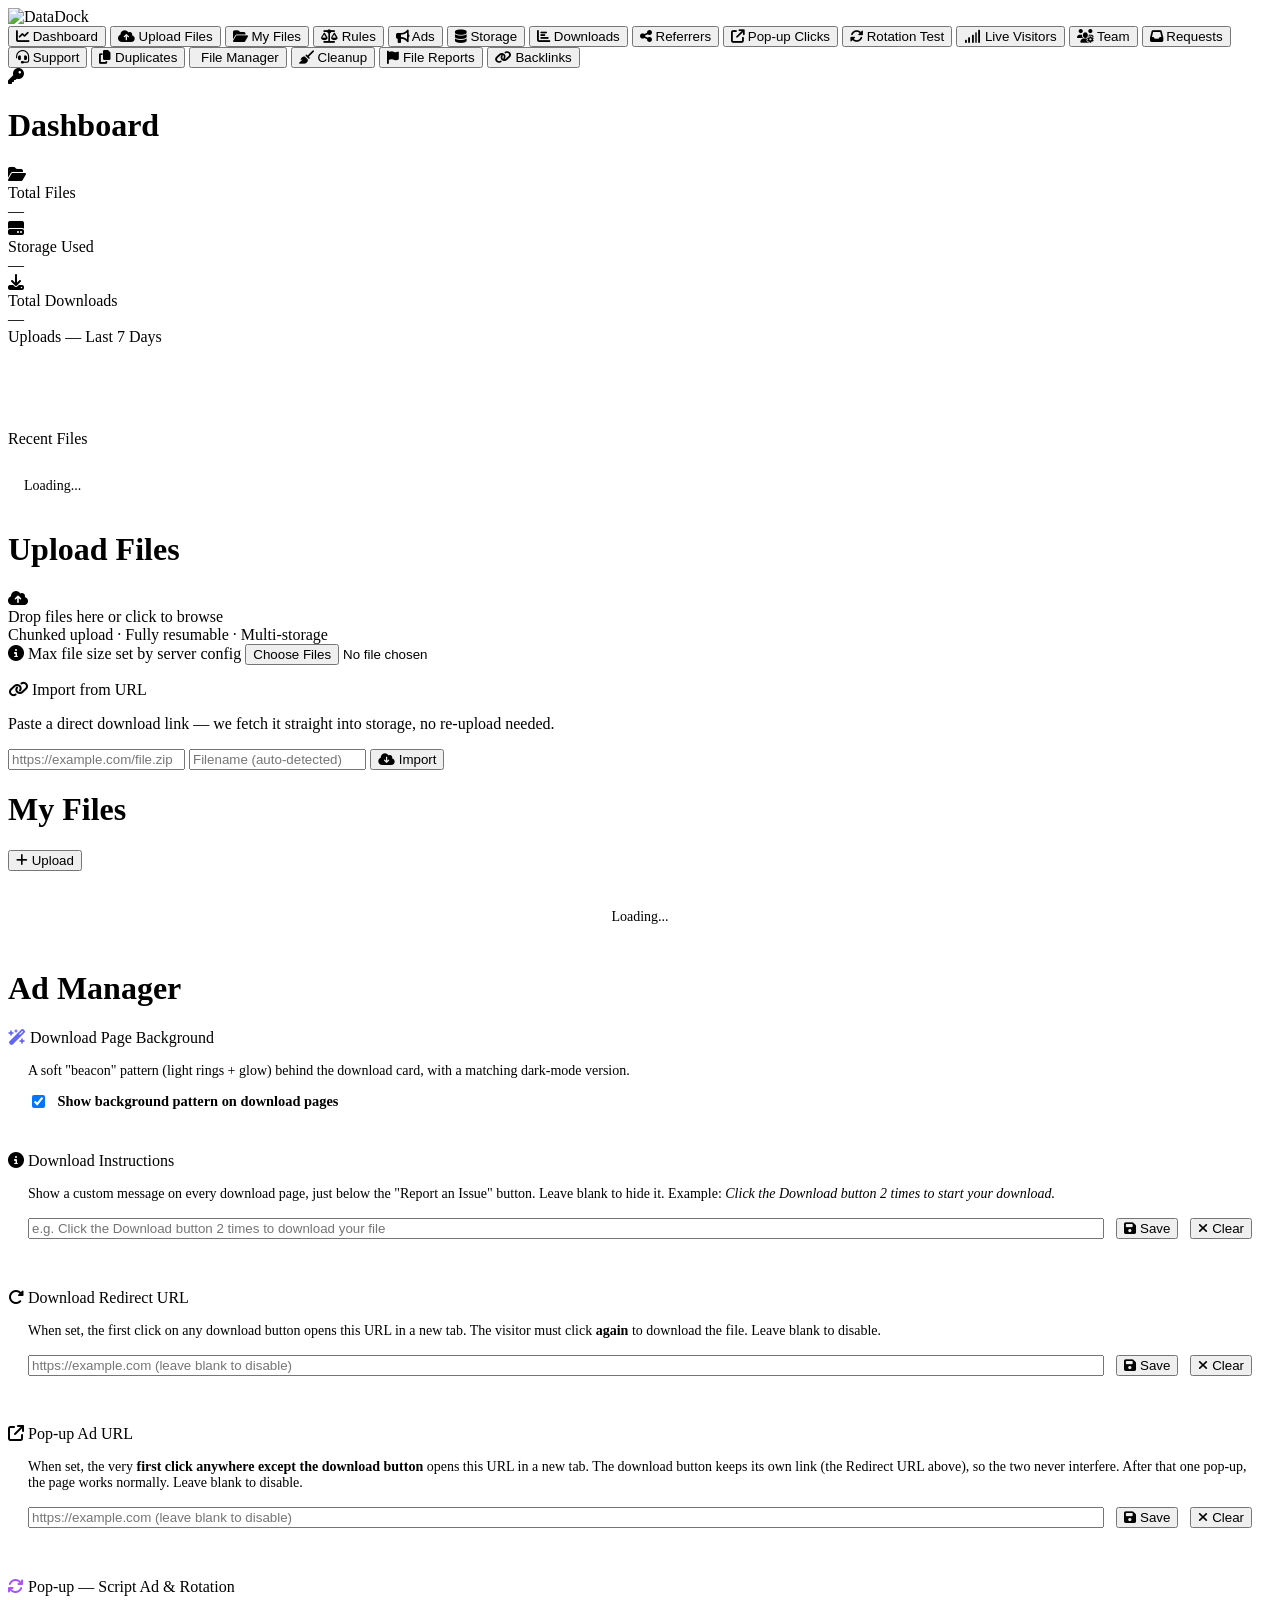
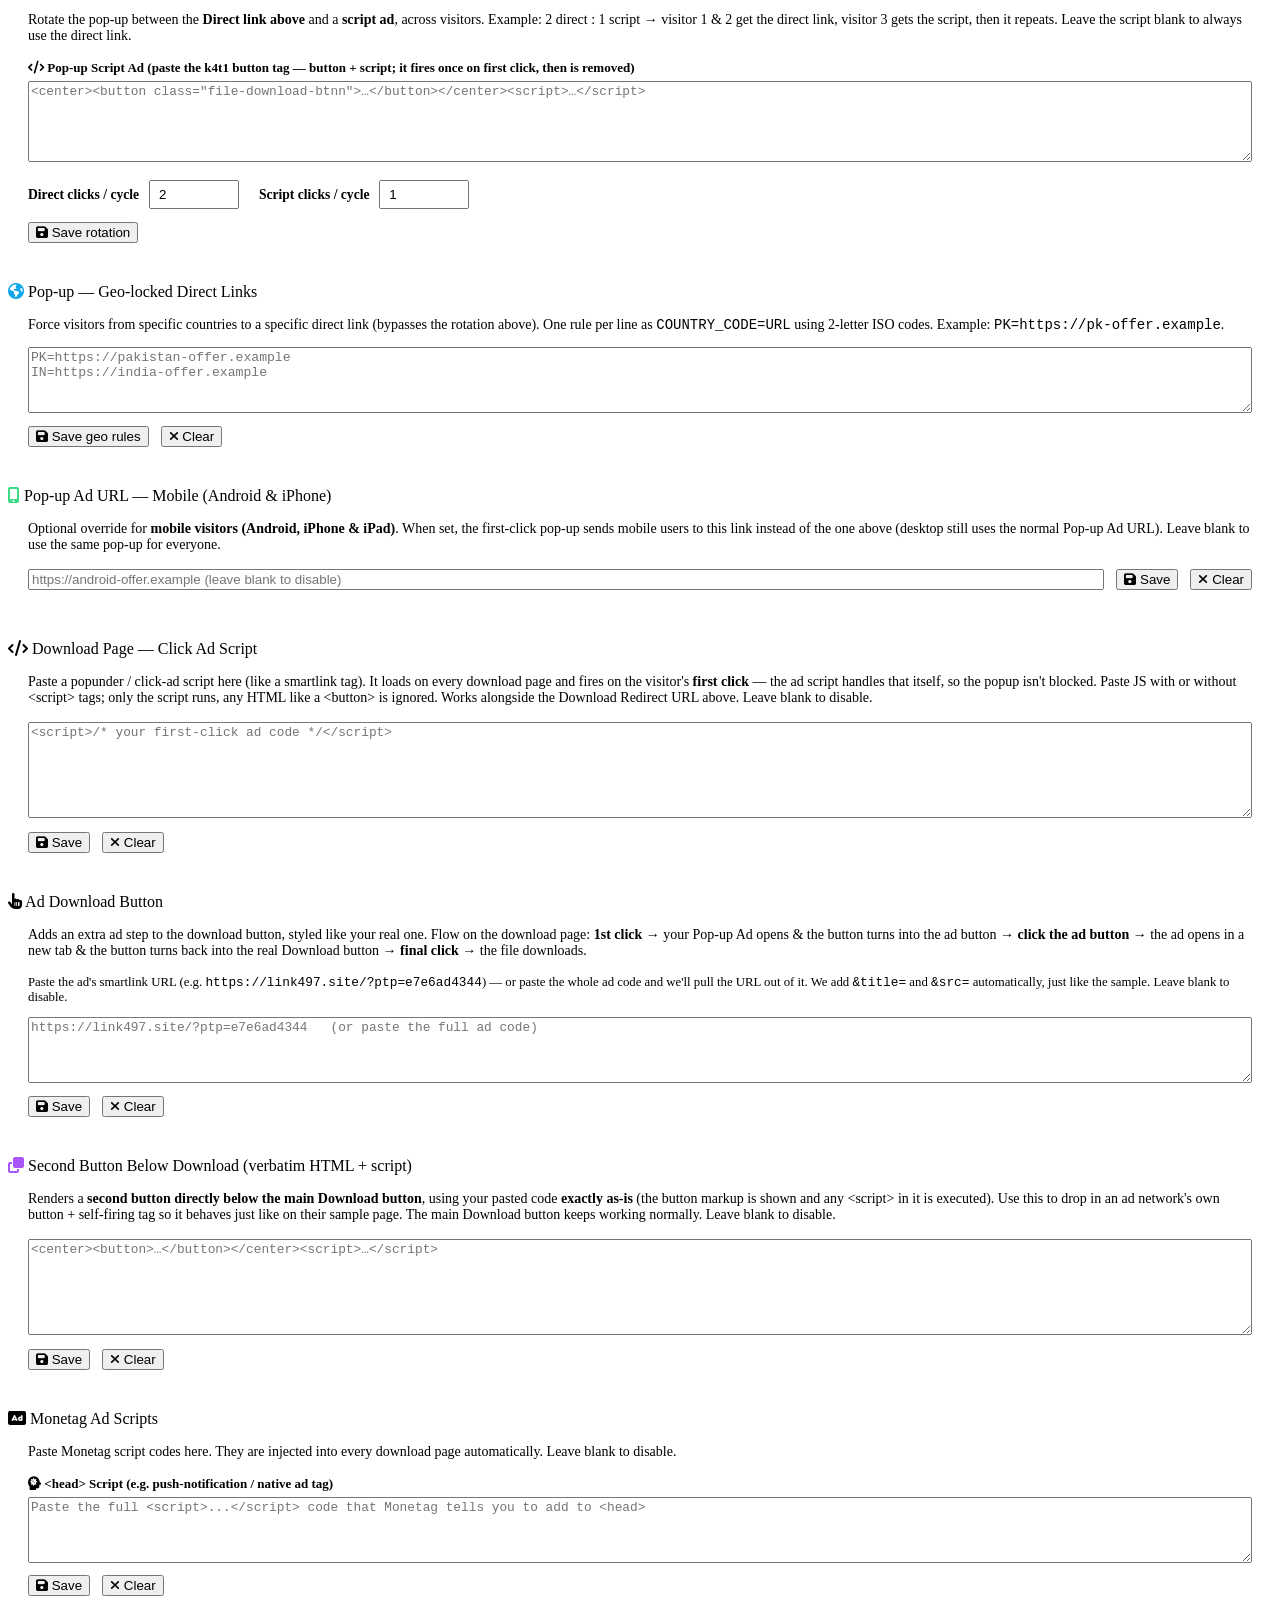
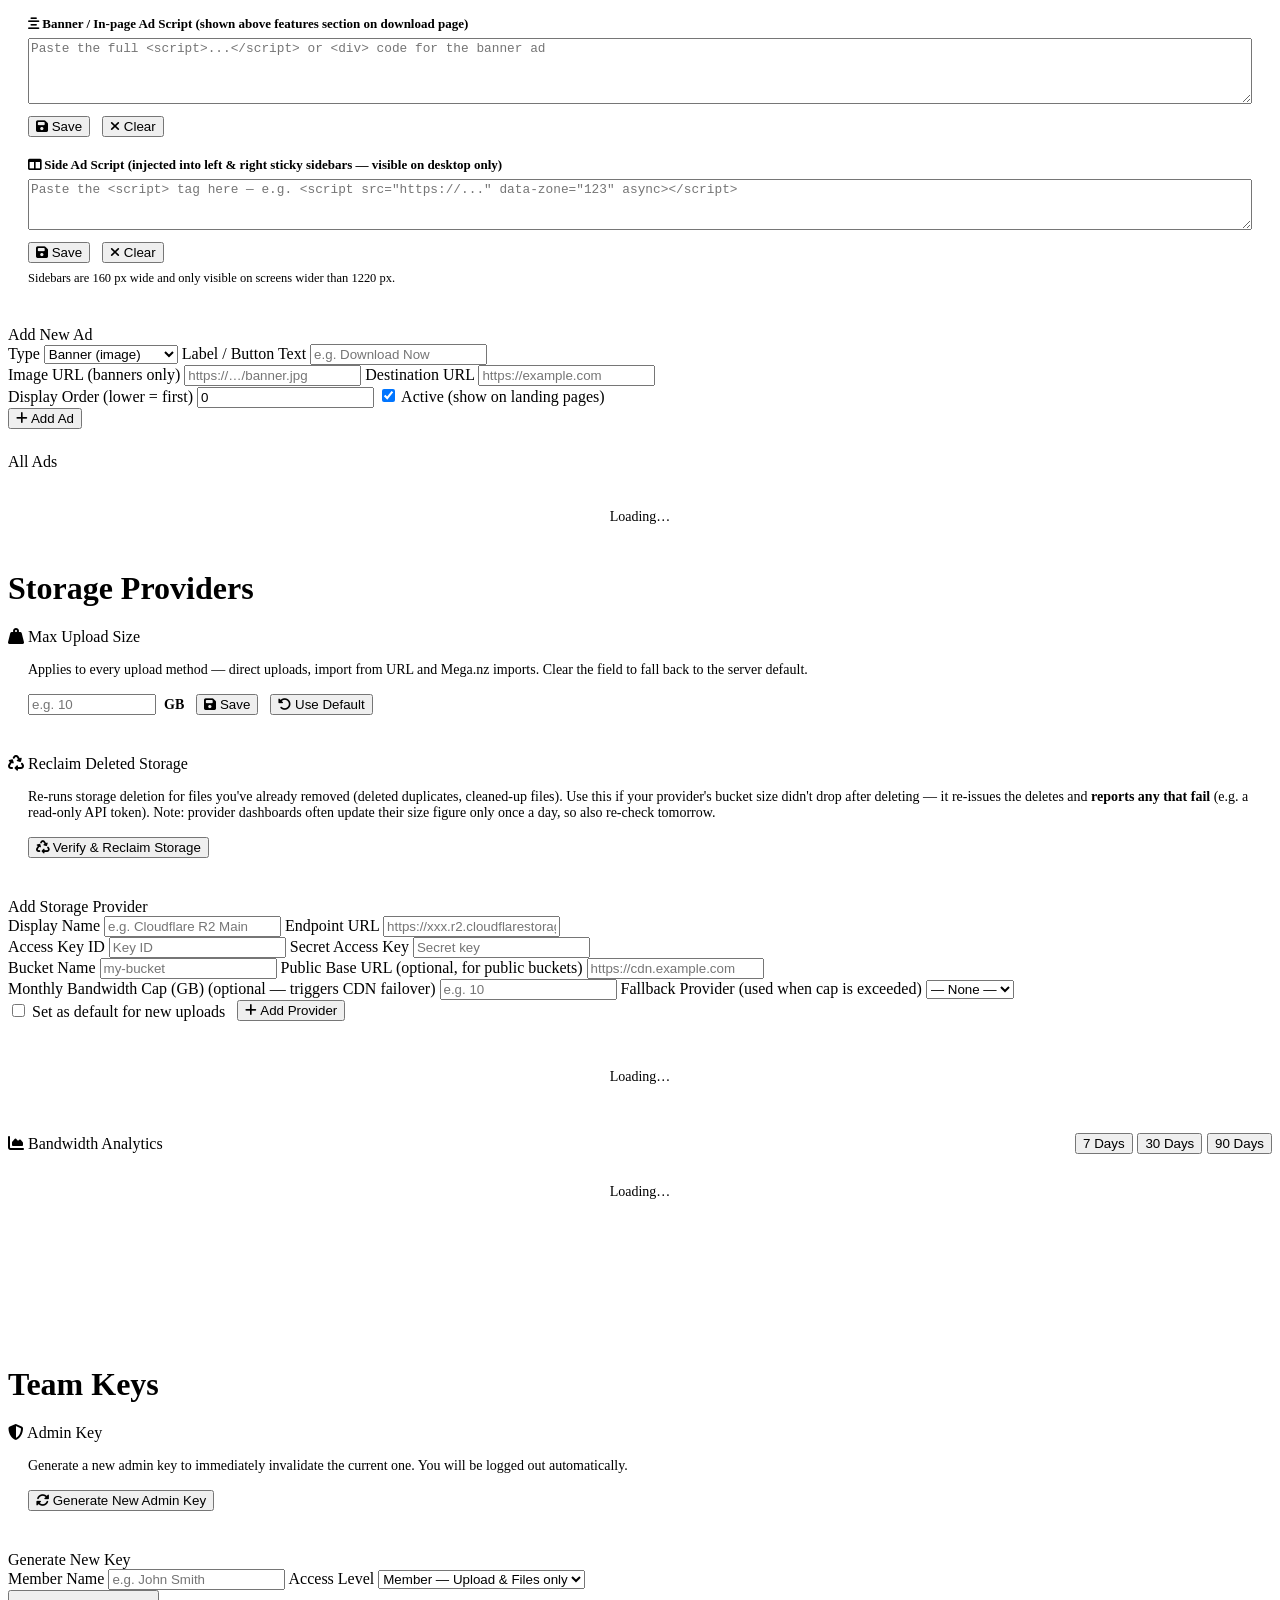
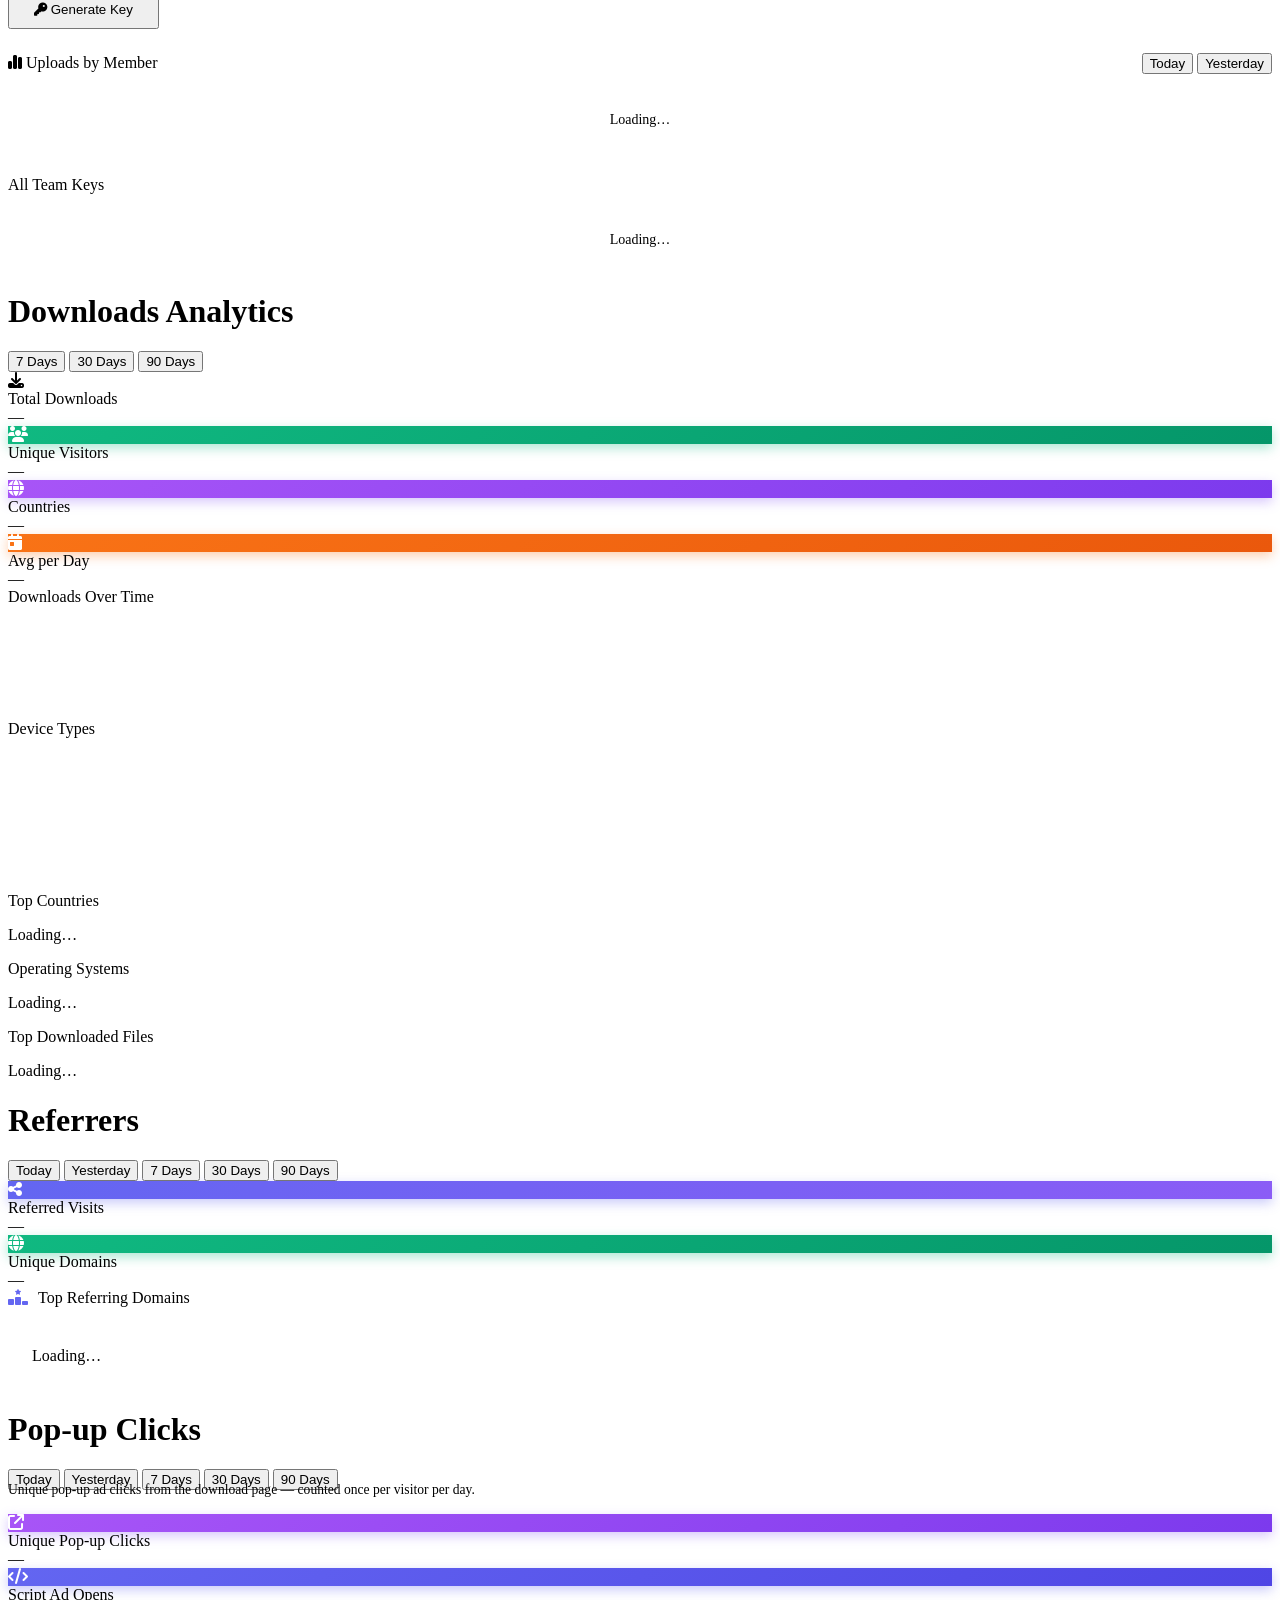
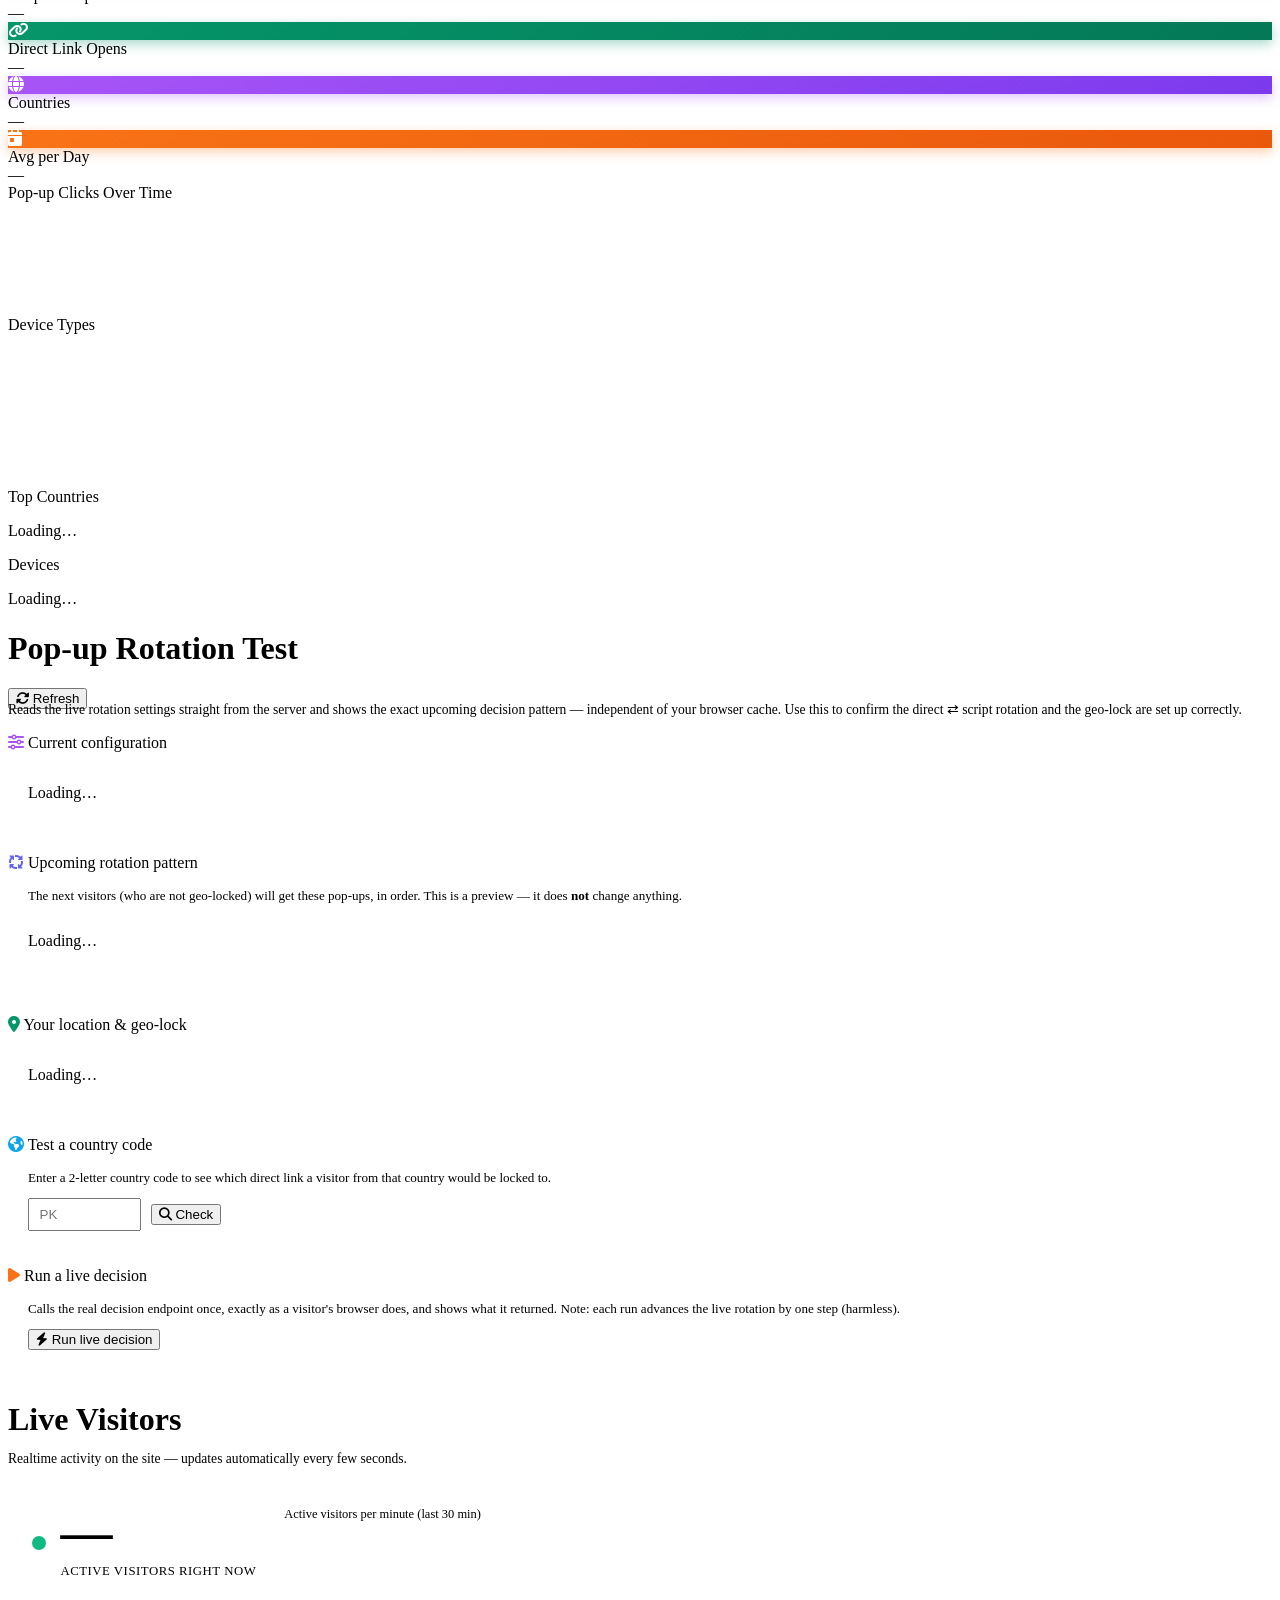
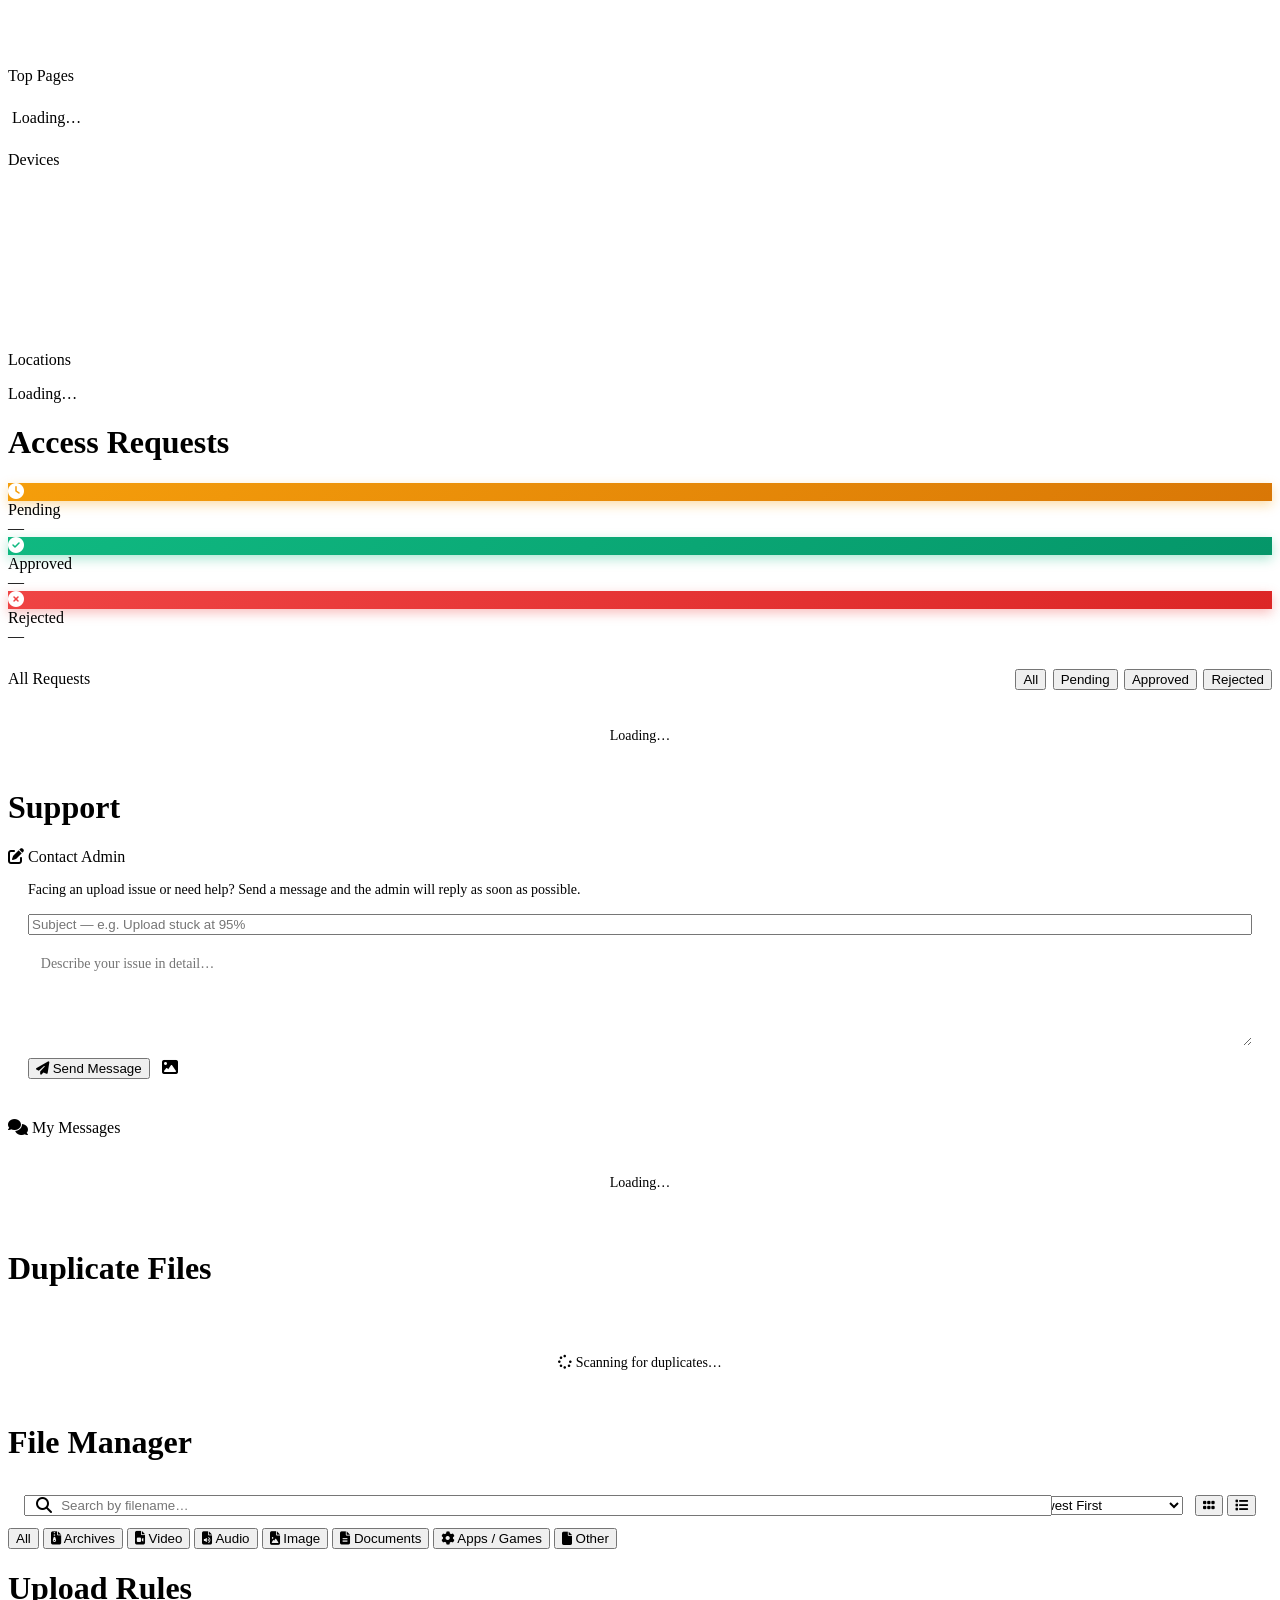
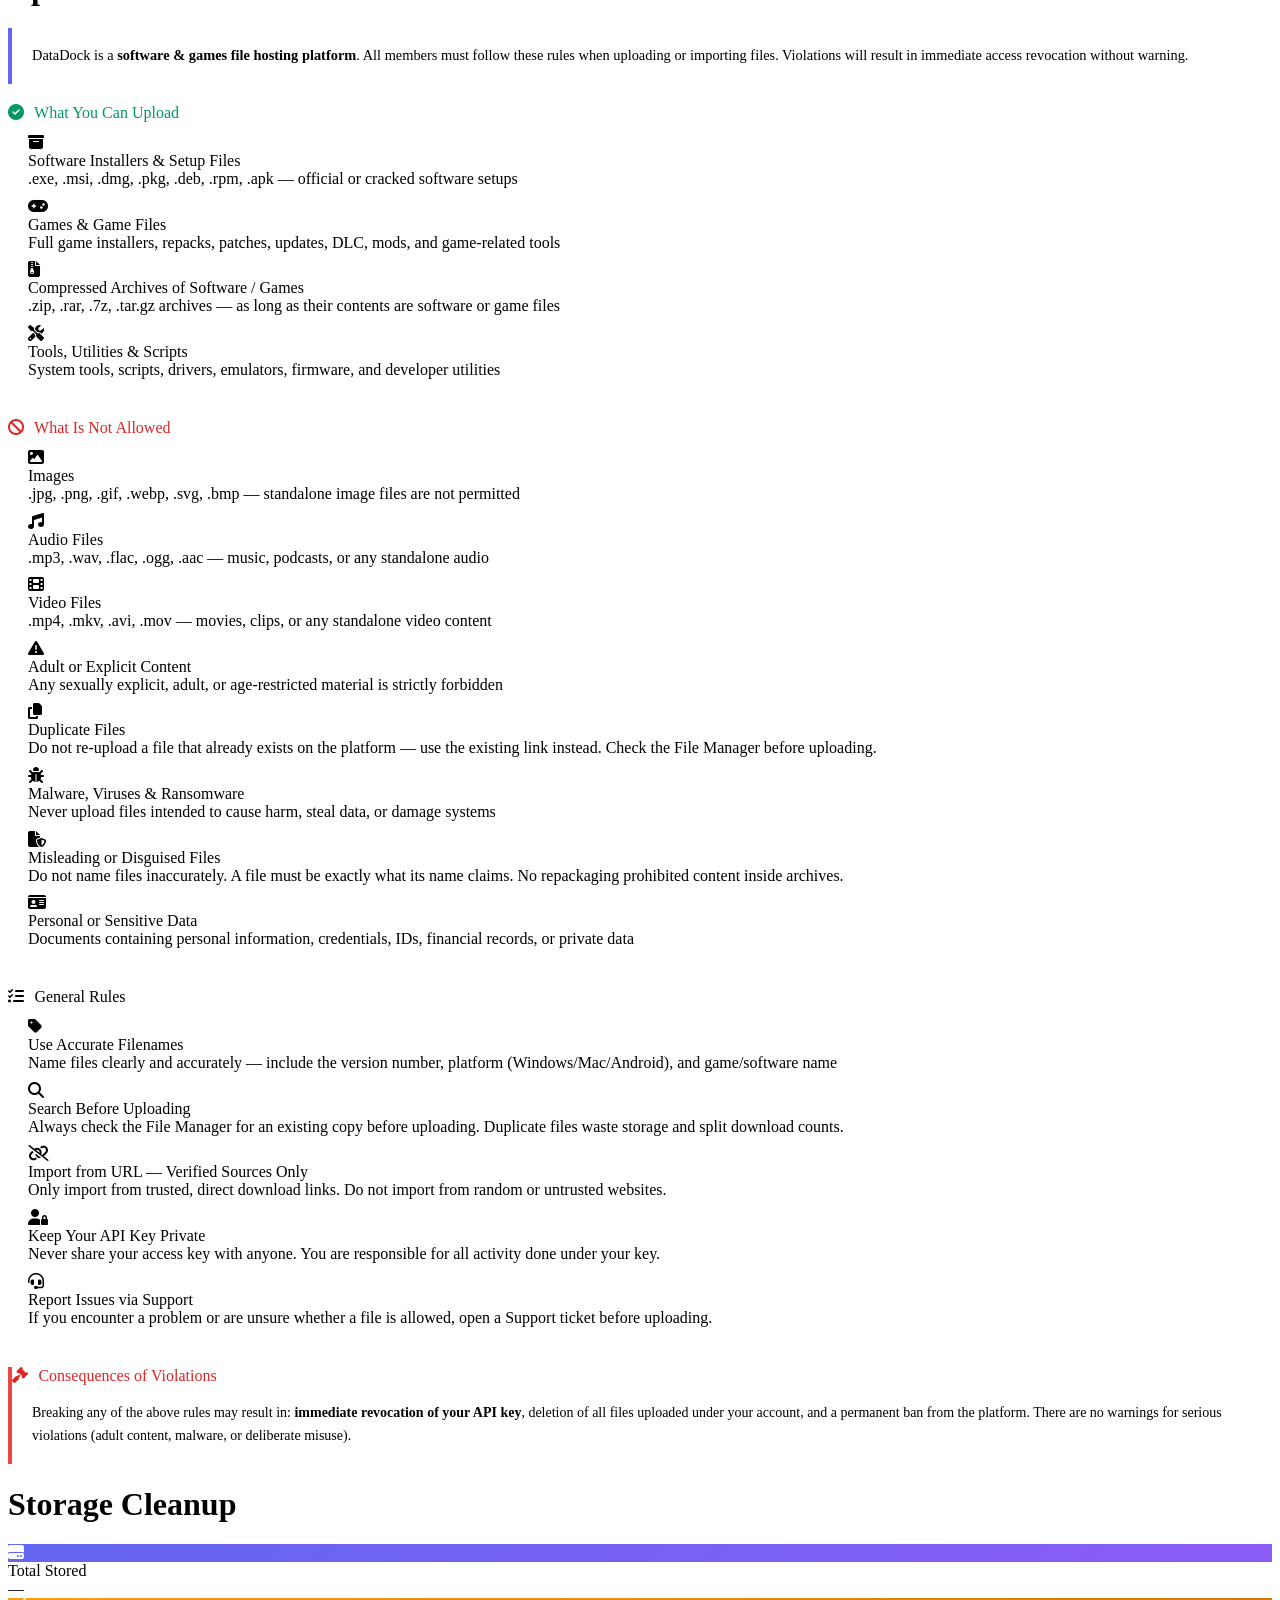
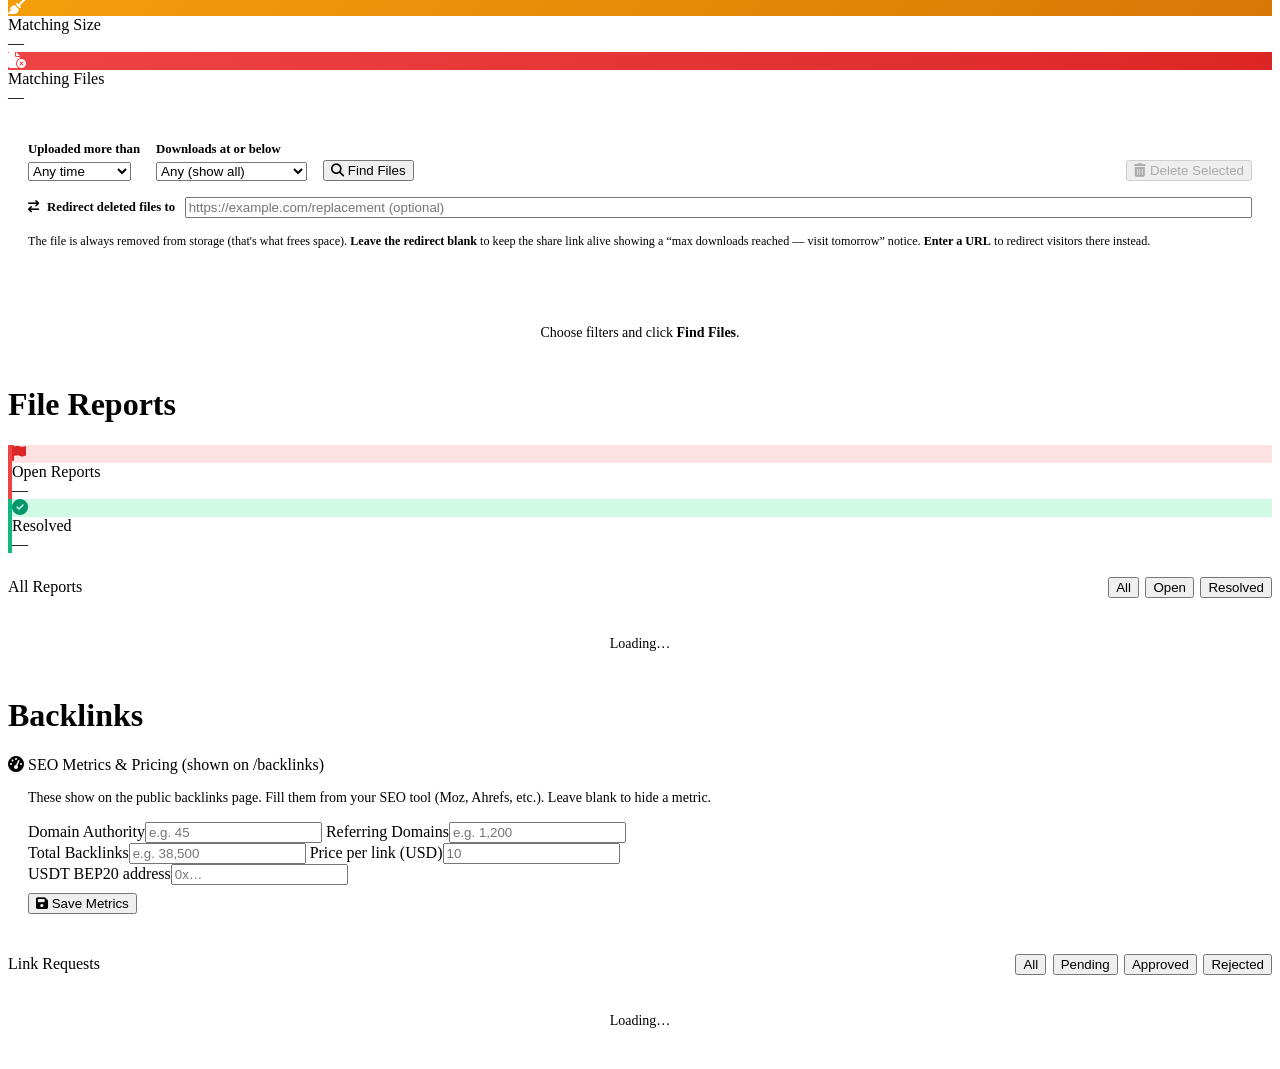
==== commit a6da20fd: "Live Visitors: redesign as a Google-Analytics-style realtime report Replace the plain counter with a" ====
--- a/frontend/index.html
+++ b/frontend/index.html
@@ -984,35 +984,43 @@
         <span id="live-status" style="font-size:.8rem;color:var(--muted)"></span>
       </div>
       <p style="color:var(--muted);font-size:.85rem;margin:-.5rem 0 1rem">
-        Visitors active on the site in the last 30 seconds — updates automatically.
+        Realtime activity on the site — updates automatically every few seconds.
       </p>
 
+      <!-- Hero: big number + per-minute bar chart (GA Realtime style) -->
       <div class="card" style="margin-bottom:1.25rem">
-        <div style="padding:1.75rem 1.5rem;display:flex;align-items:center;gap:1.1rem">
-          <span style="position:relative;display:inline-flex">
-            <span id="live-dot" style="width:16px;height:16px;border-radius:50%;background:#10b981;box-shadow:0 0 0 0 rgba(16,185,129,.6)"></span>
-          </span>
-          <div>
-            <div style="font-size:3rem;font-weight:800;line-height:1" id="live-count">—</div>
-            <div style="font-size:.85rem;color:var(--muted);margin-top:.25rem">visitors online right now</div>
-          </div>
-        </div>
-      </div>
-
-      <div class="dl-two-col">
-        <div class="card">
-          <div class="card-header">By Country</div>
-          <div id="live-countries"><p class="dl-empty">Loading…</p></div>
-        </div>
-        <div class="card">
-          <div class="card-header">On Page</div>
-          <div id="live-pages"><p class="dl-empty">Loading…</p></div>
+        <div style="padding:1.5rem;display:flex;gap:1.75rem;flex-wrap:wrap;align-items:flex-start">
+          <div style="display:flex;align-items:center;gap:.9rem;min-width:220px">
+            <span style="position:relative;display:inline-flex">
+              <span id="live-dot" style="width:14px;height:14px;border-radius:50%;background:#10b981"></span>
+            </span>
+            <div>
+              <div style="font-size:3.25rem;font-weight:800;line-height:1" id="live-count">—</div>
+              <div style="font-size:.8rem;color:var(--muted);margin-top:.3rem;text-transform:uppercase;letter-spacing:.04em">Active visitors right now</div>
+            </div>
+          </div>
+          <div style="flex:1;min-width:300px">
+            <div style="font-size:.78rem;color:var(--muted);margin-bottom:.4rem">Active visitors per minute (last 30 min)</div>
+            <canvas id="live-minute-chart" height="90"></canvas>
+          </div>
+        </div>
+      </div>
+
+      <div class="dl-charts-row">
+        <div class="card chart-card dl-chart-main">
+          <div class="card-header">Top Pages</div>
+          <div id="live-pages" style="padding:.5rem .25rem"><p class="dl-empty">Loading…</p></div>
+        </div>
+        <div class="card chart-card dl-chart-side">
+          <div class="card-header">Devices</div>
+          <div class="dl-device-wrap"><canvas id="live-device-chart"></canvas></div>
+          <div id="live-devices" style="padding:.25rem"></div>
         </div>
       </div>
 
       <div class="card" style="margin-top:1.25rem">
-        <div class="card-header">Devices</div>
-        <div id="live-devices"><p class="dl-empty">Loading…</p></div>
+        <div class="card-header">Locations</div>
+        <div id="live-countries"><p class="dl-empty">Loading…</p></div>
       </div>
     </div>
 
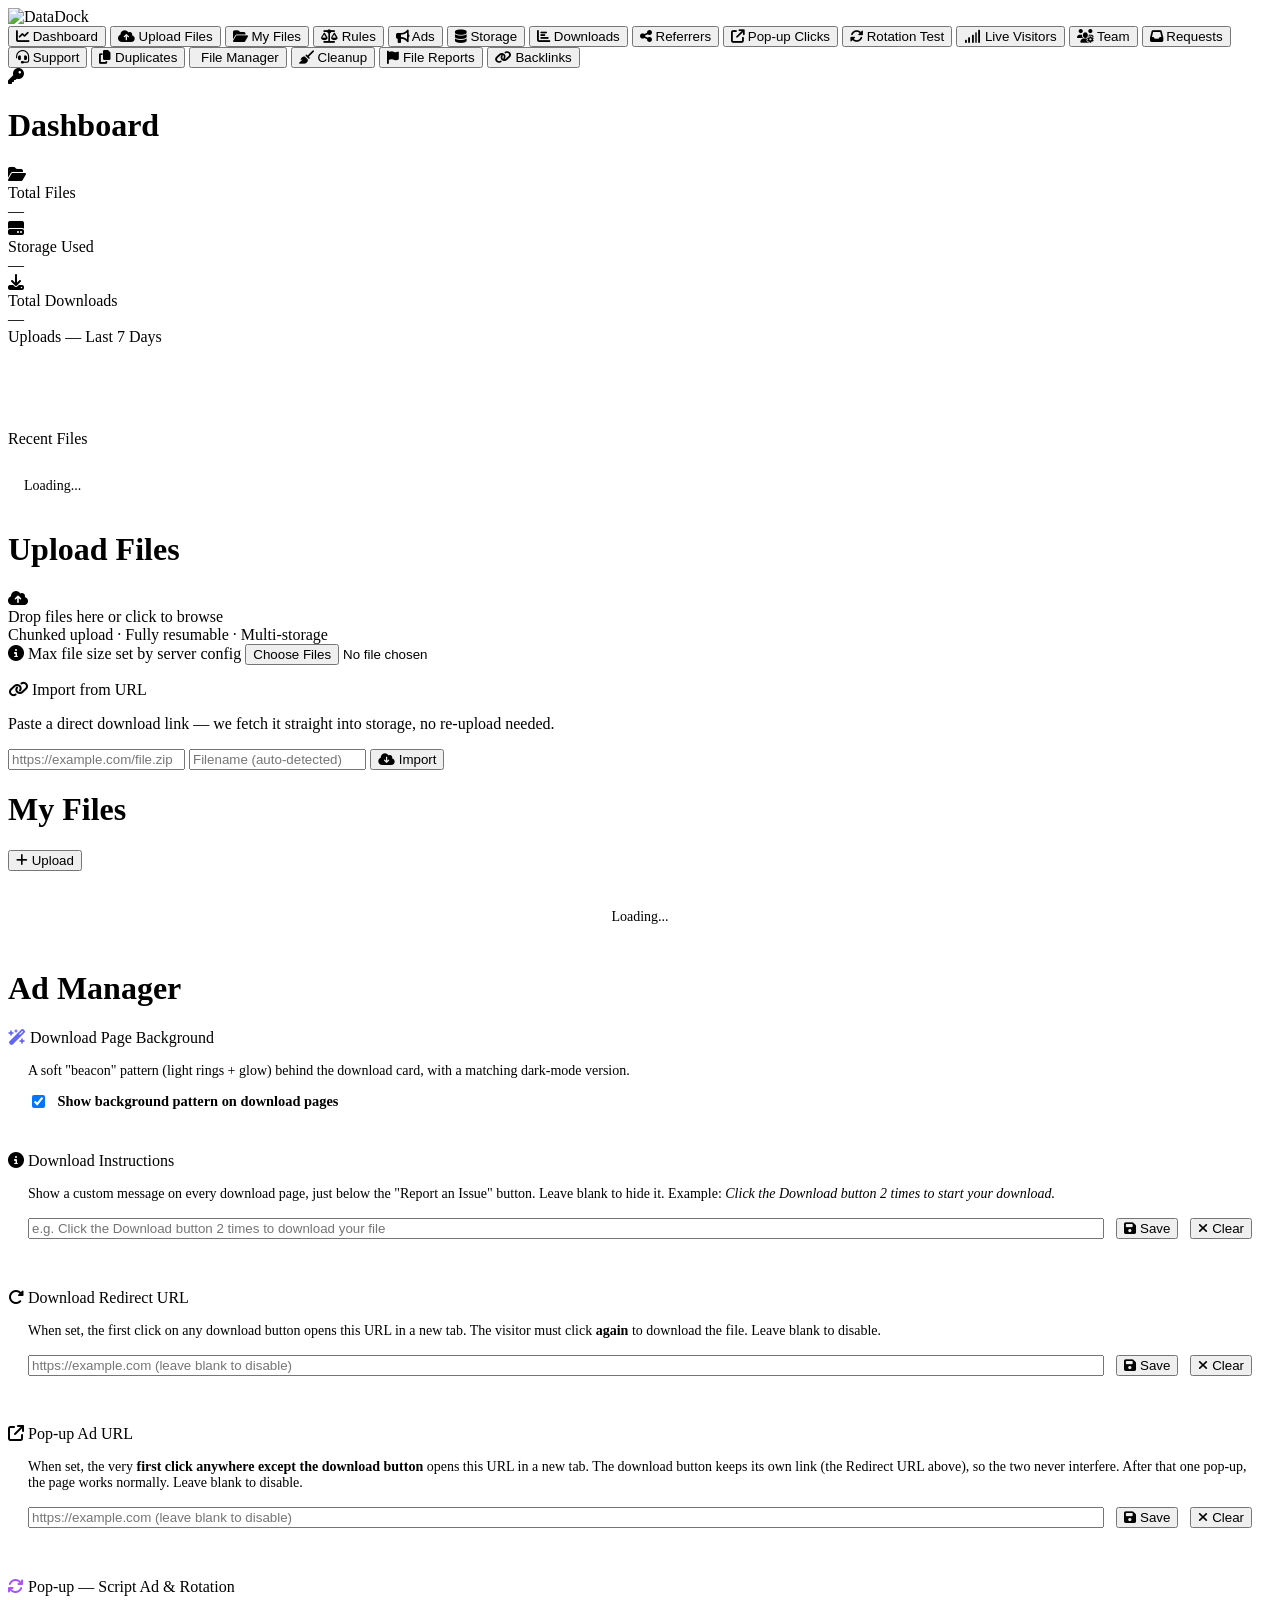
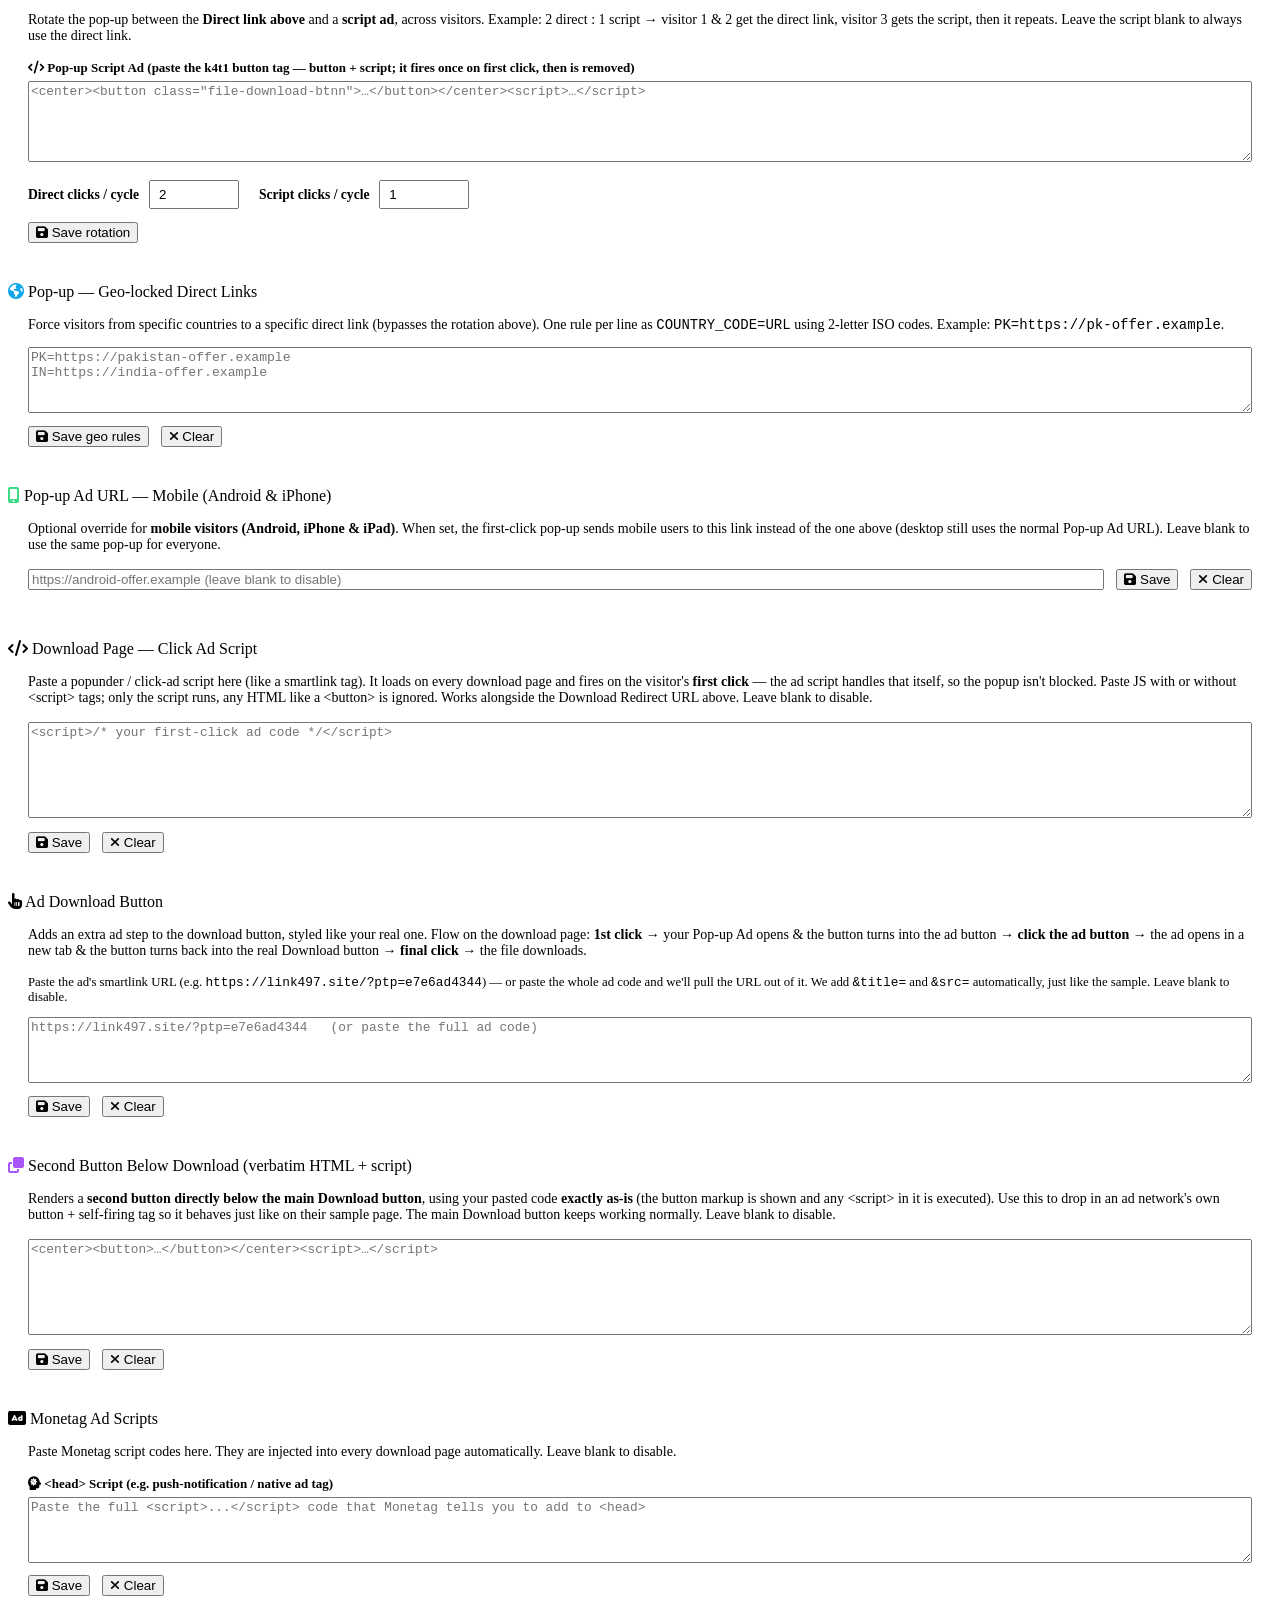
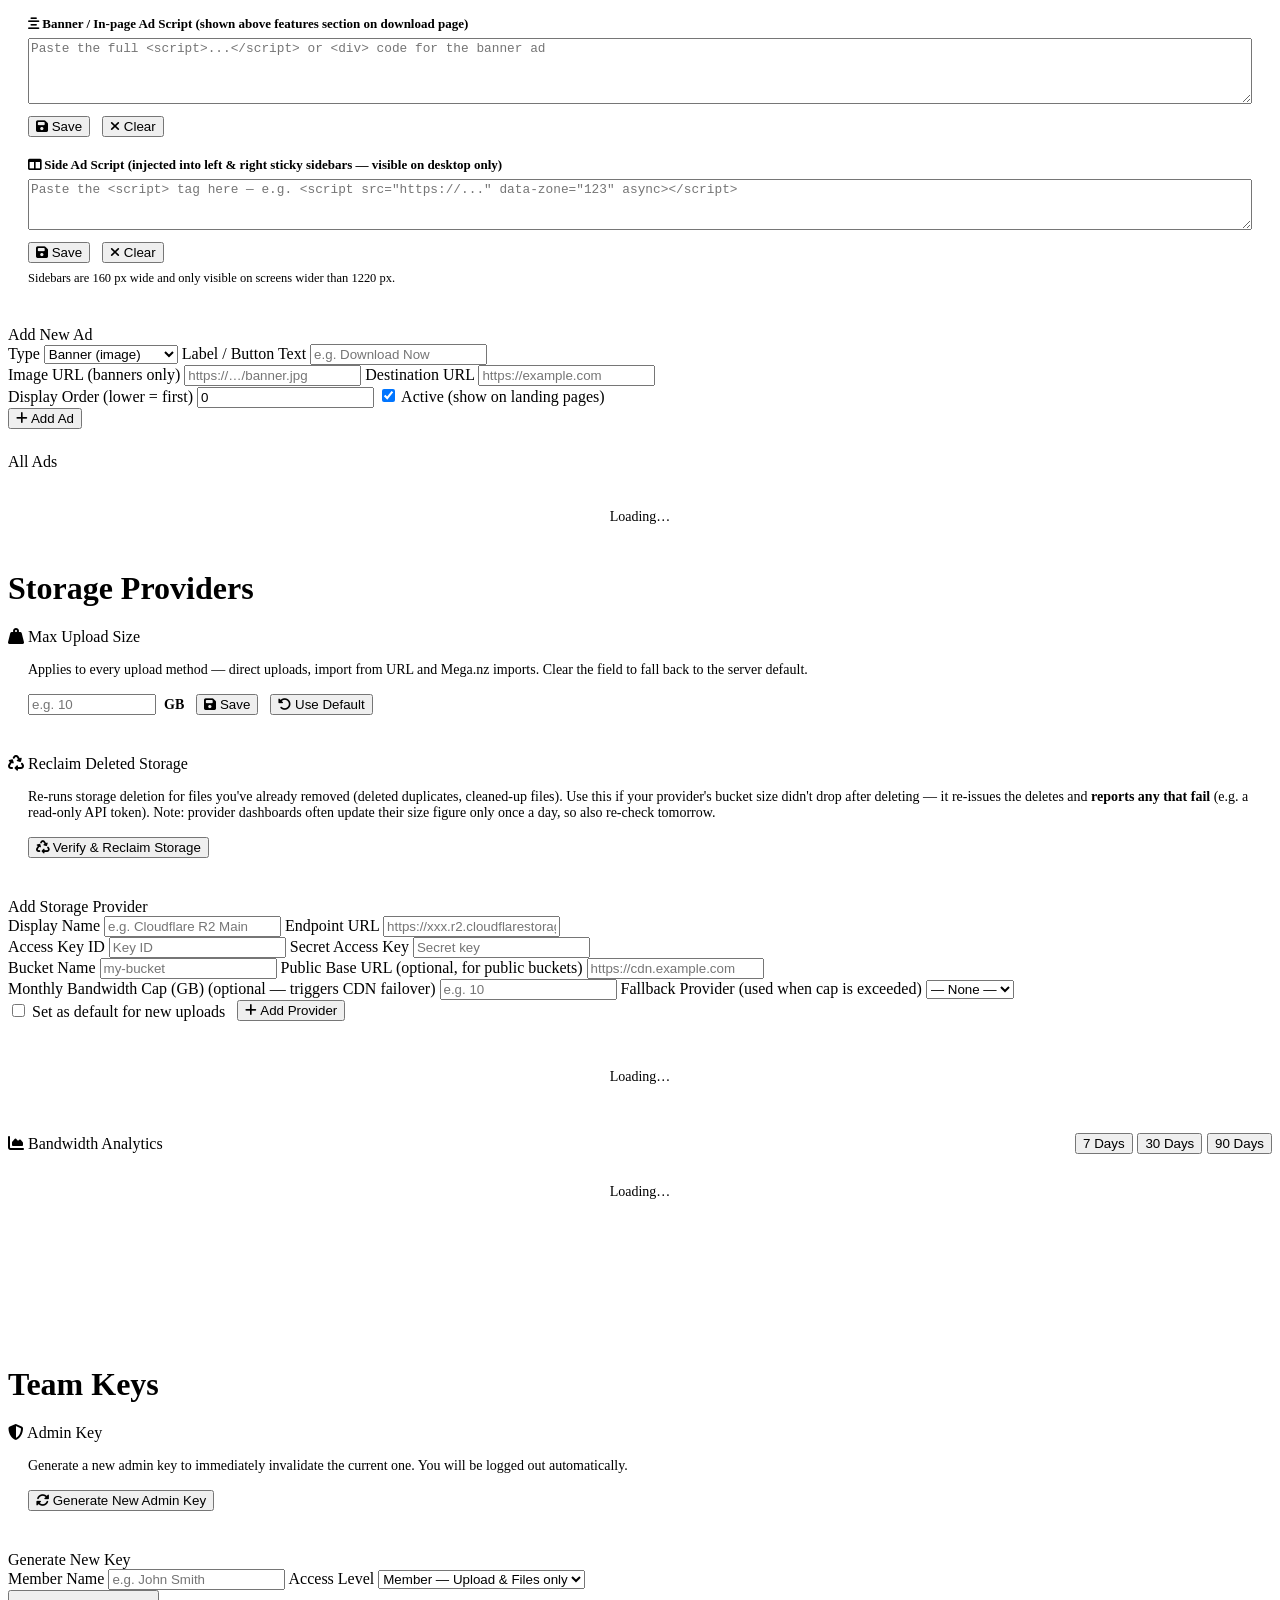
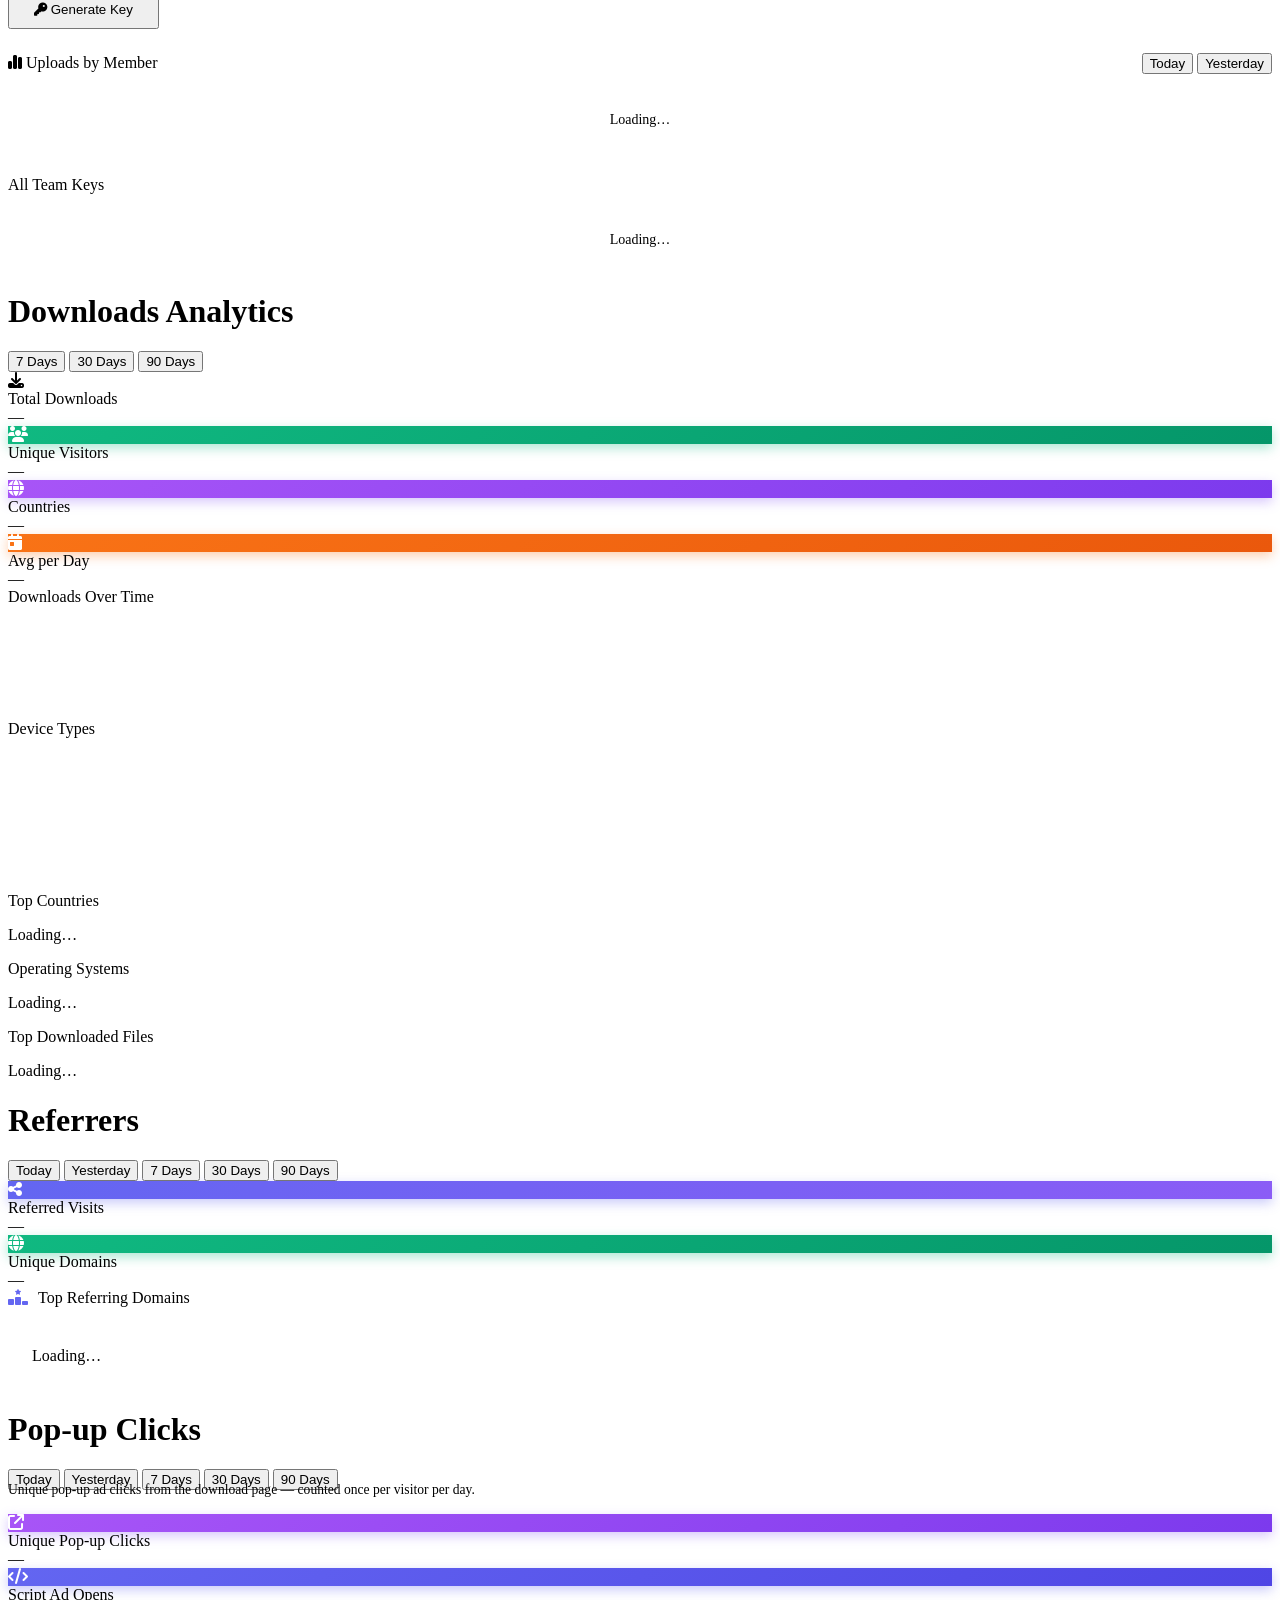
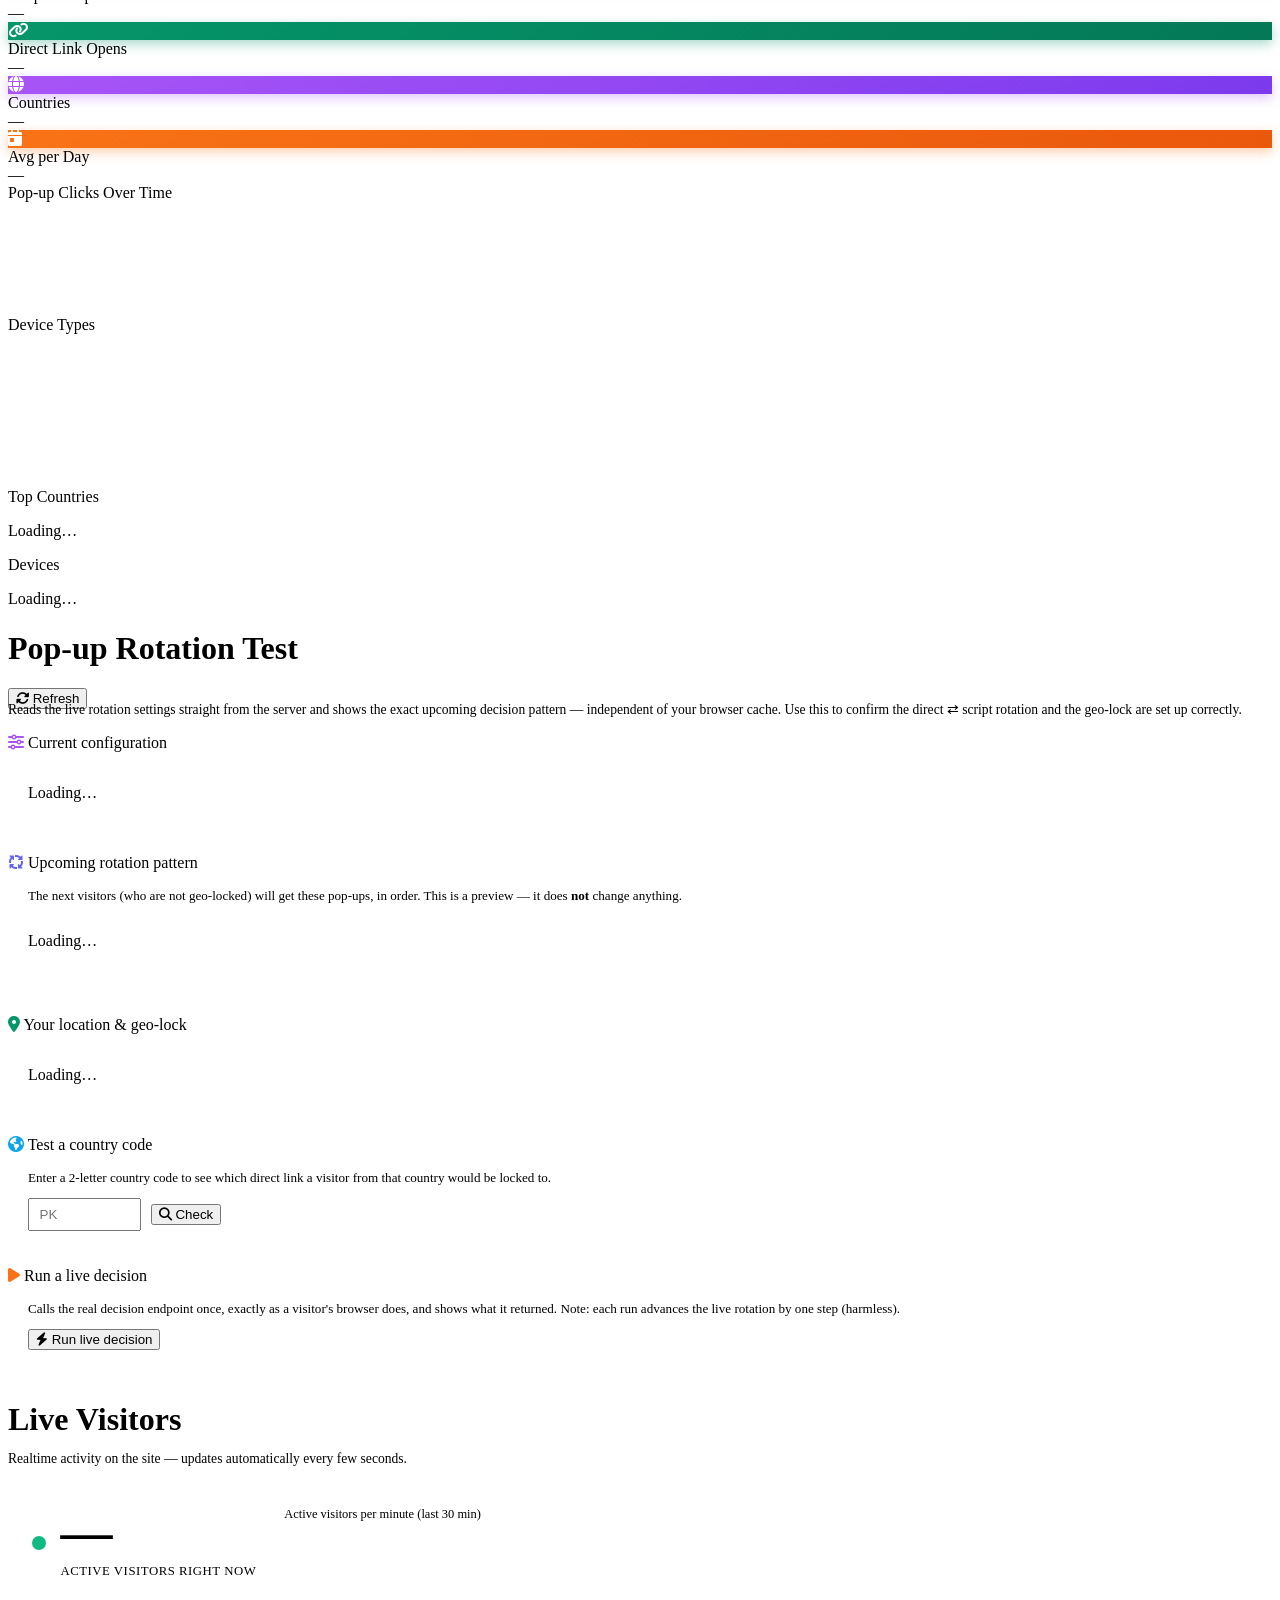
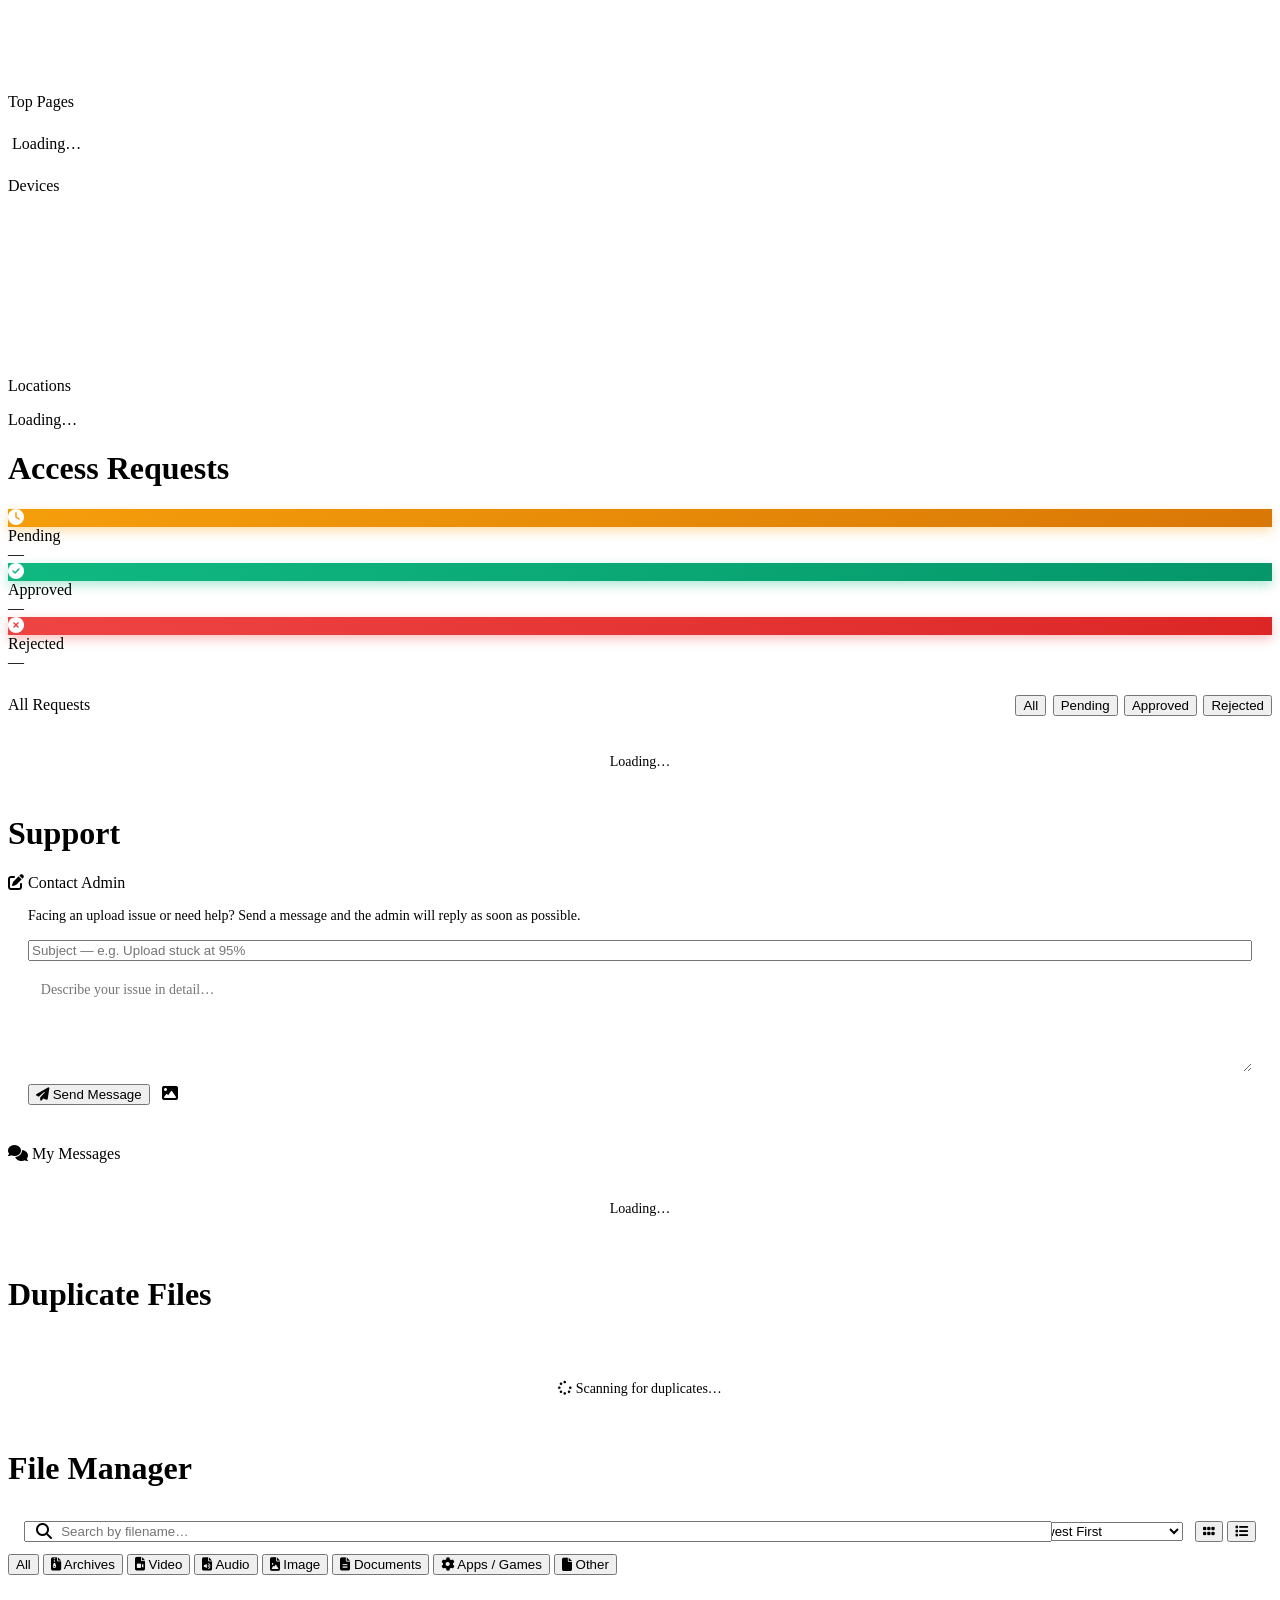
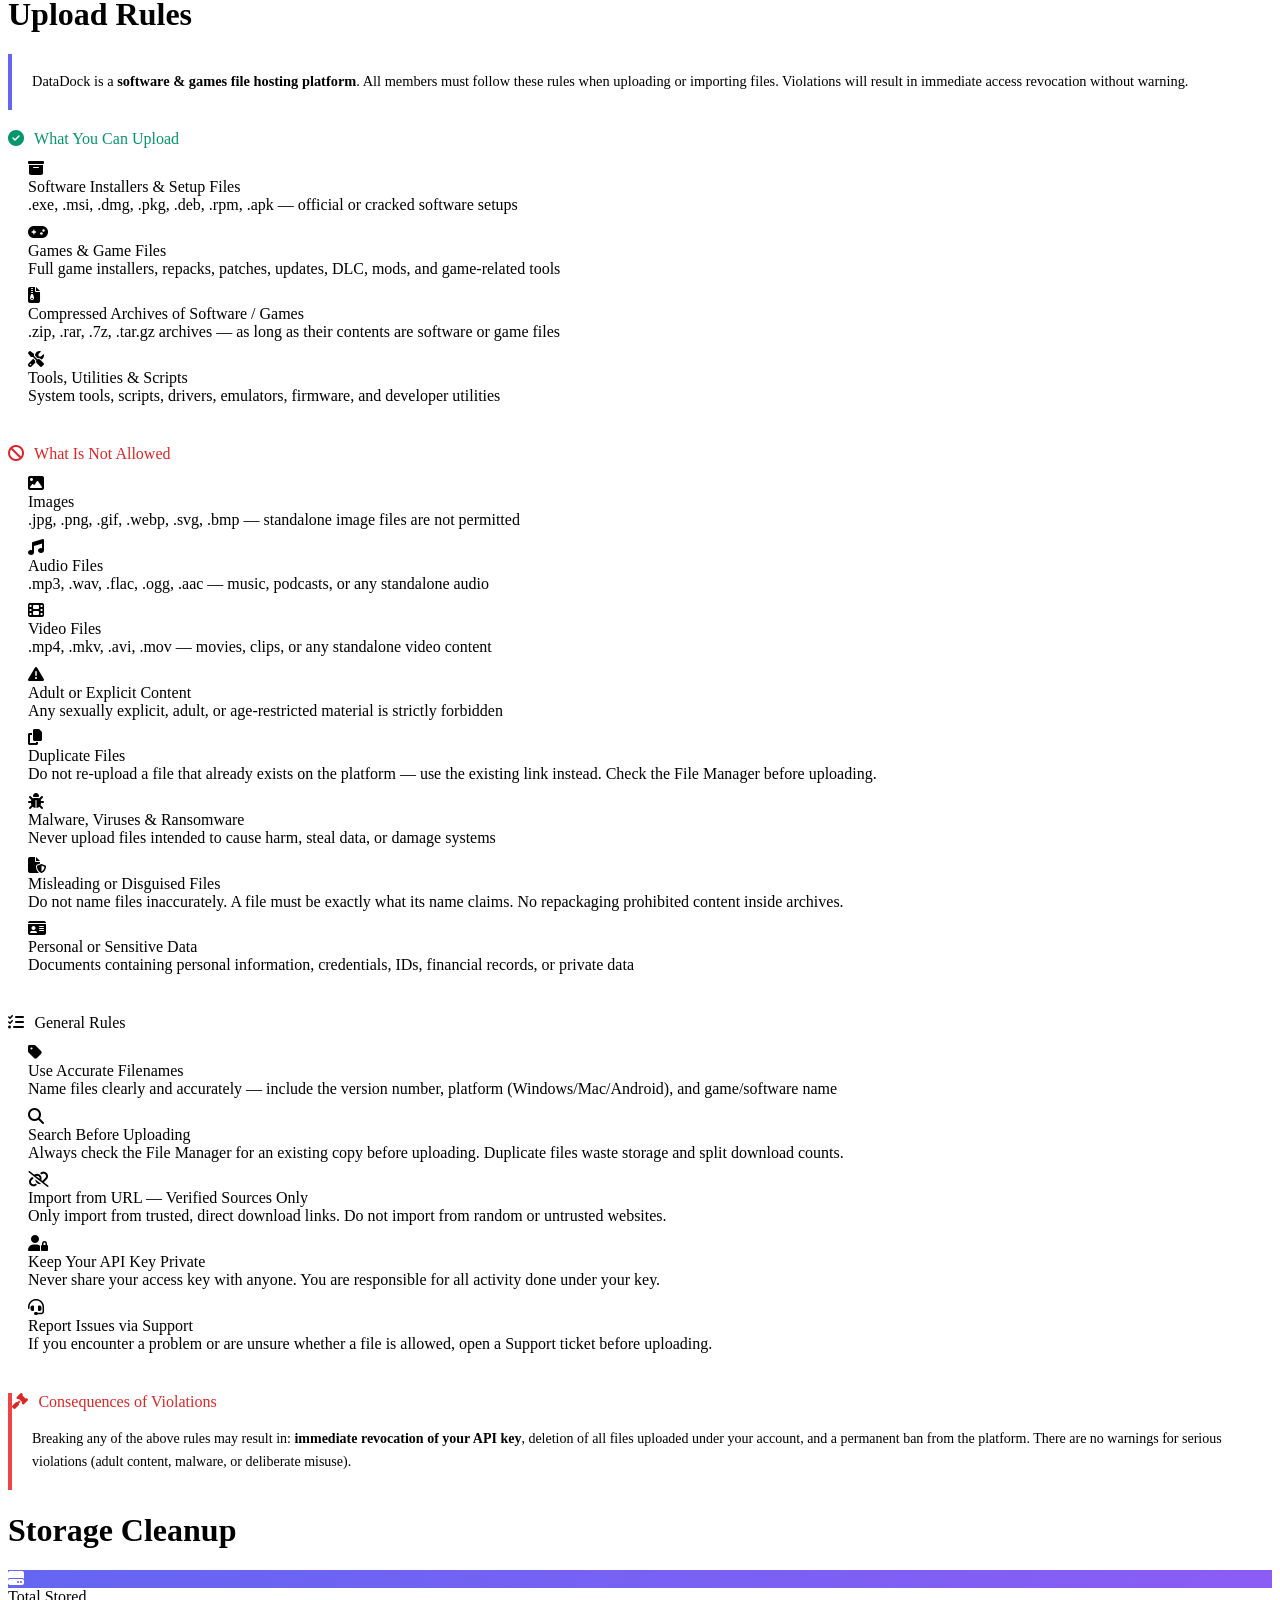
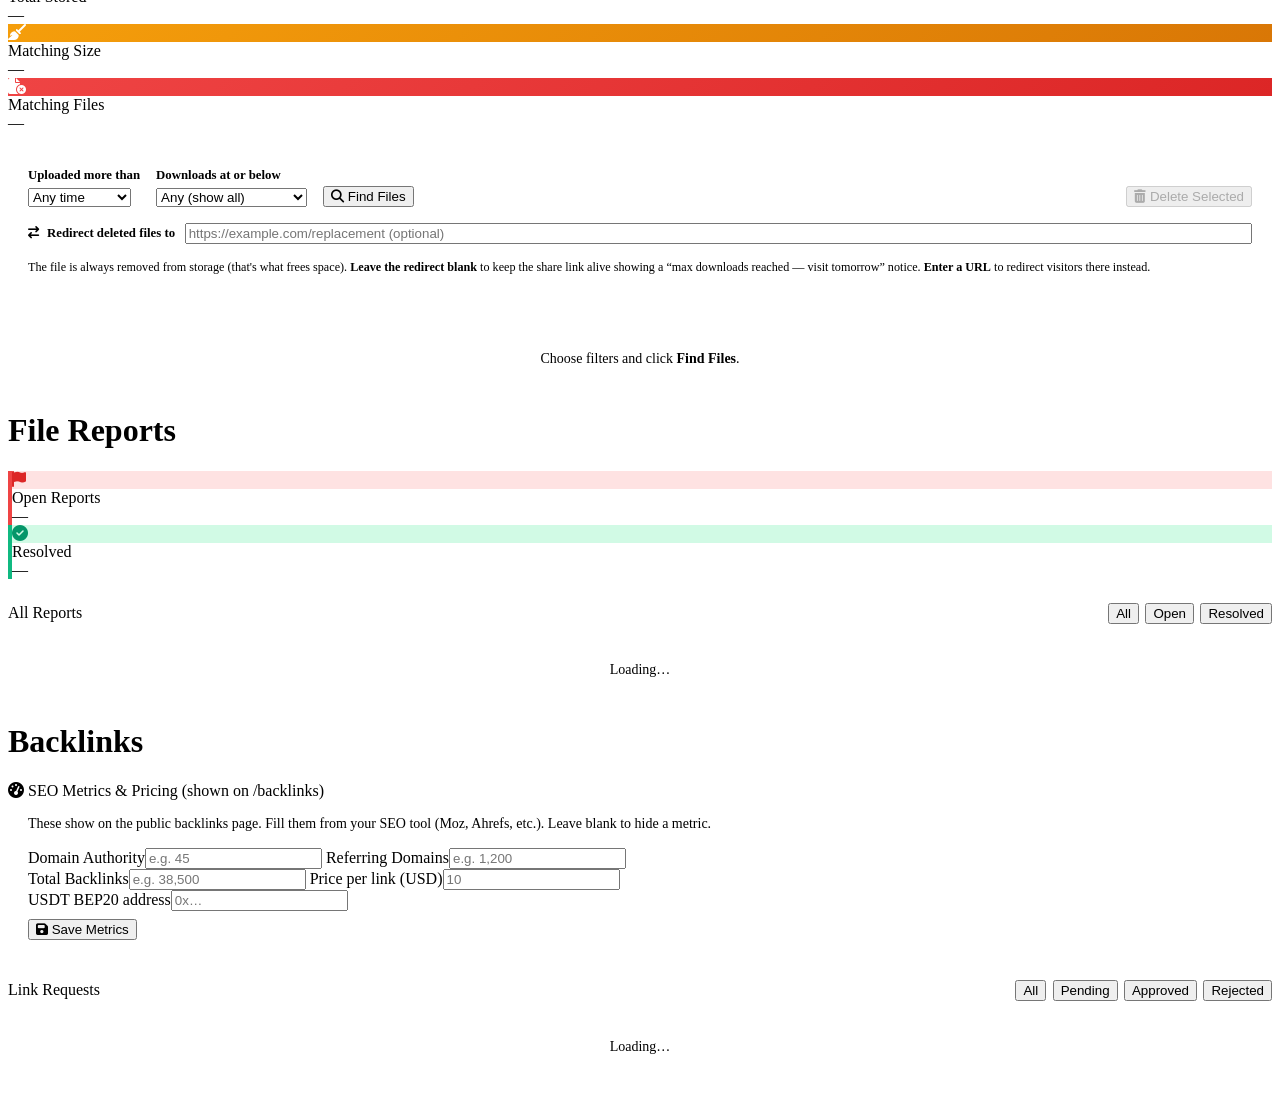
==== commit 9bc28a1a: "Live Visitors: constrain the per-minute chart height (was growing unbounded) The bar chart used main" ====
--- a/frontend/index.html
+++ b/frontend/index.html
@@ -1001,7 +1001,9 @@
           </div>
           <div style="flex:1;min-width:300px">
             <div style="font-size:.78rem;color:var(--muted);margin-bottom:.4rem">Active visitors per minute (last 30 min)</div>
-            <canvas id="live-minute-chart" height="90"></canvas>
+            <div style="position:relative;height:120px;width:100%">
+              <canvas id="live-minute-chart"></canvas>
+            </div>
           </div>
         </div>
       </div>
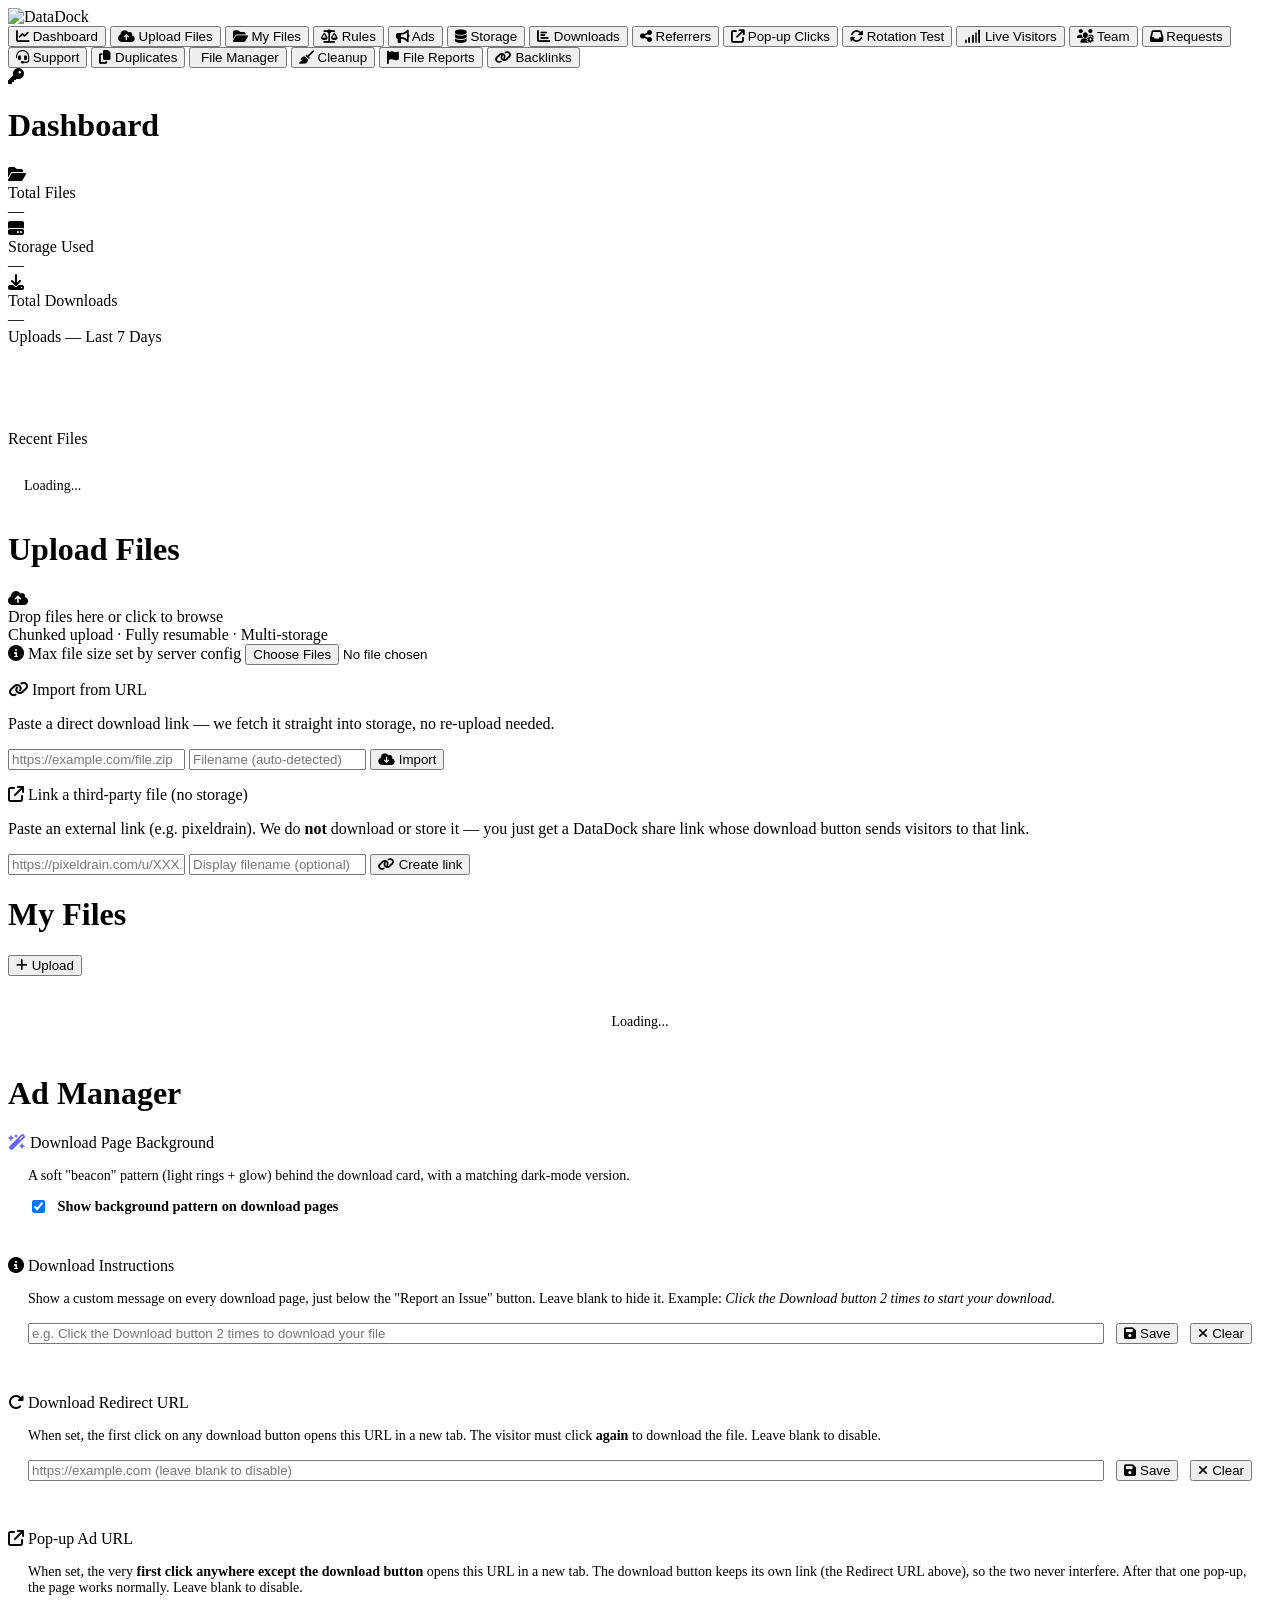
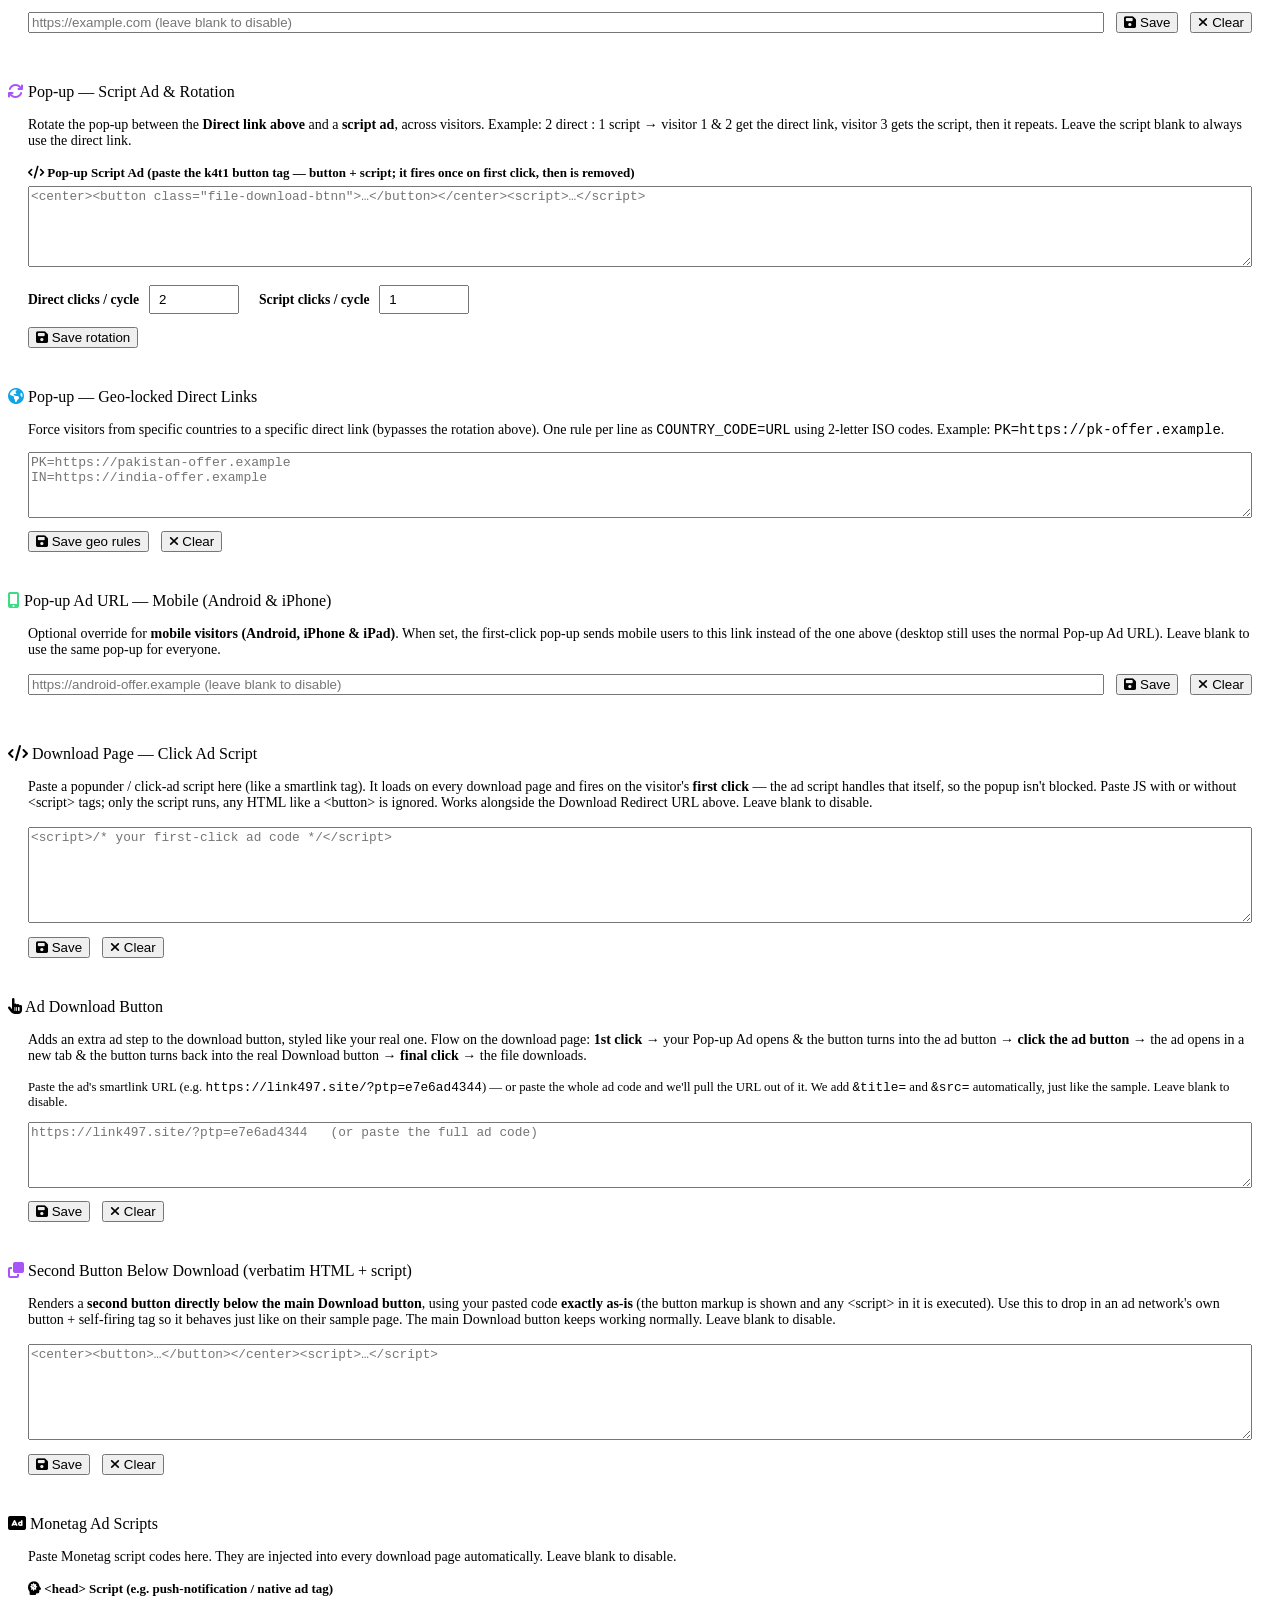
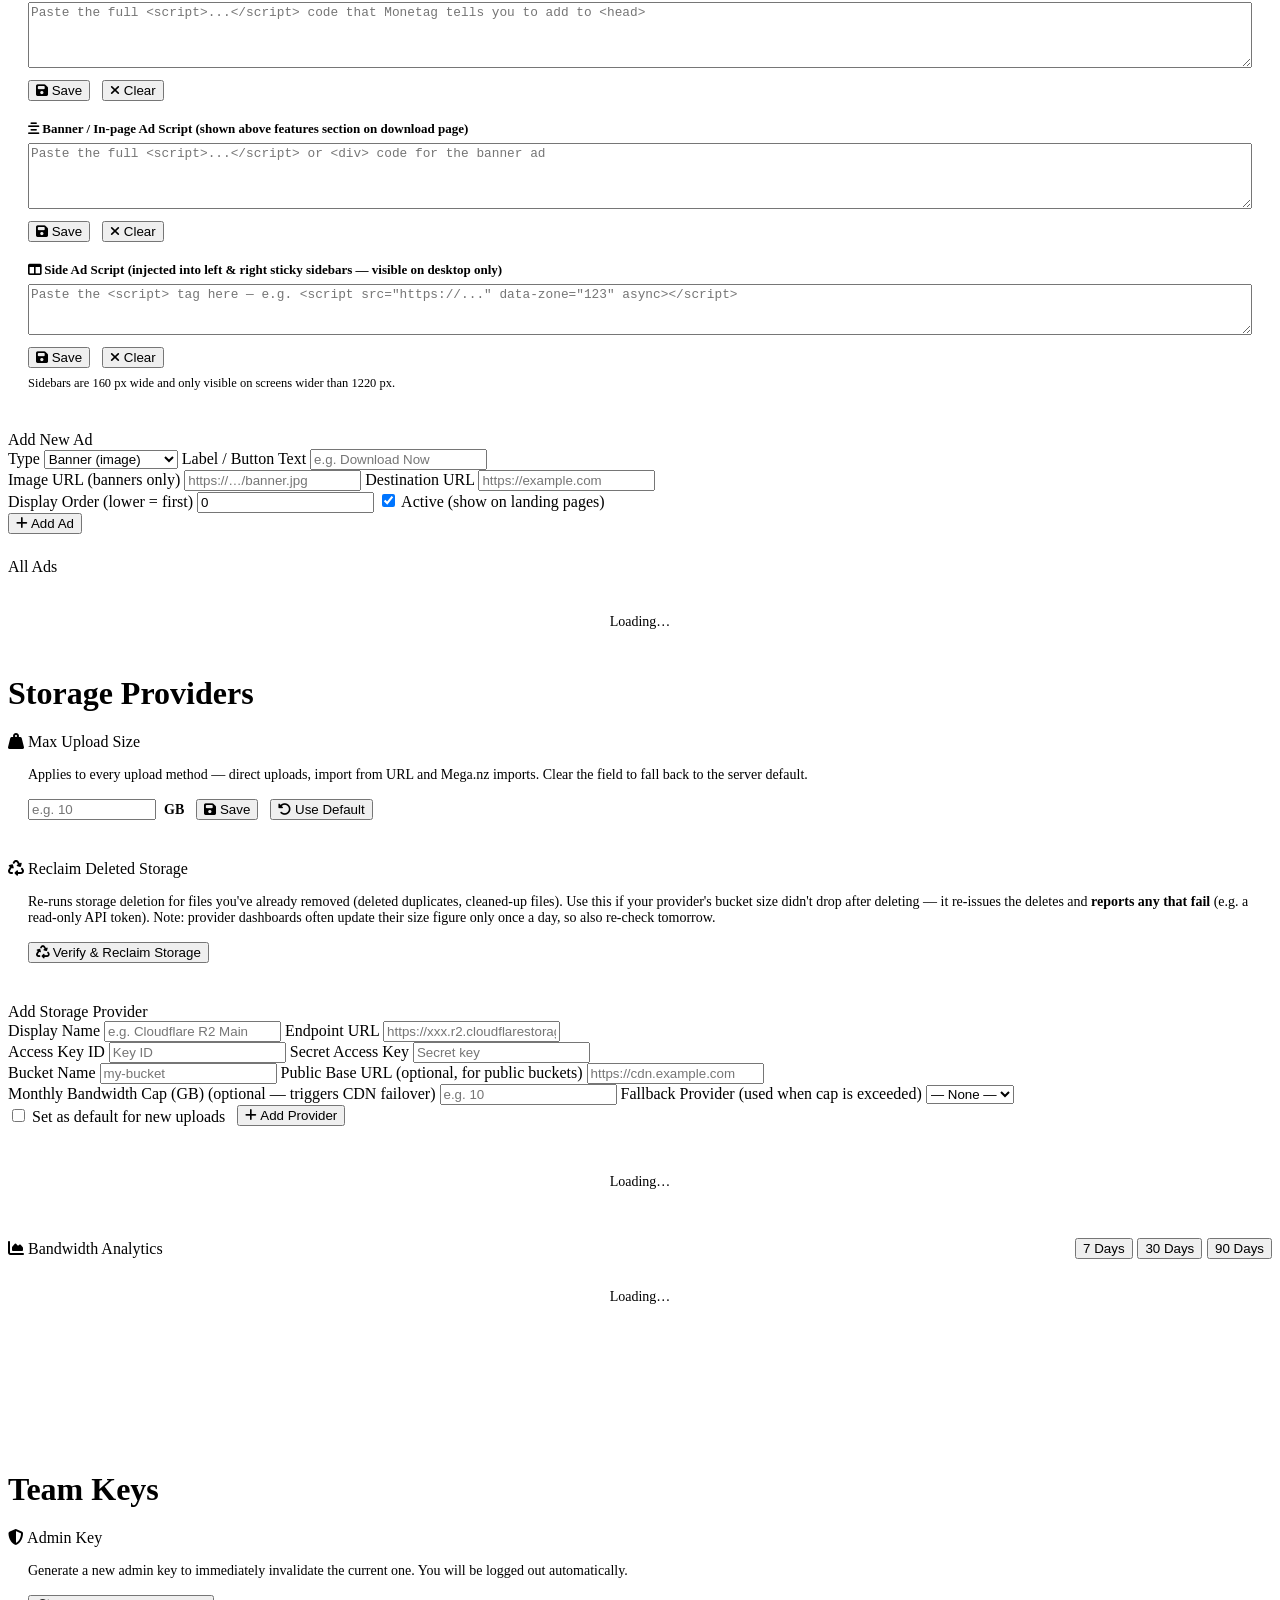
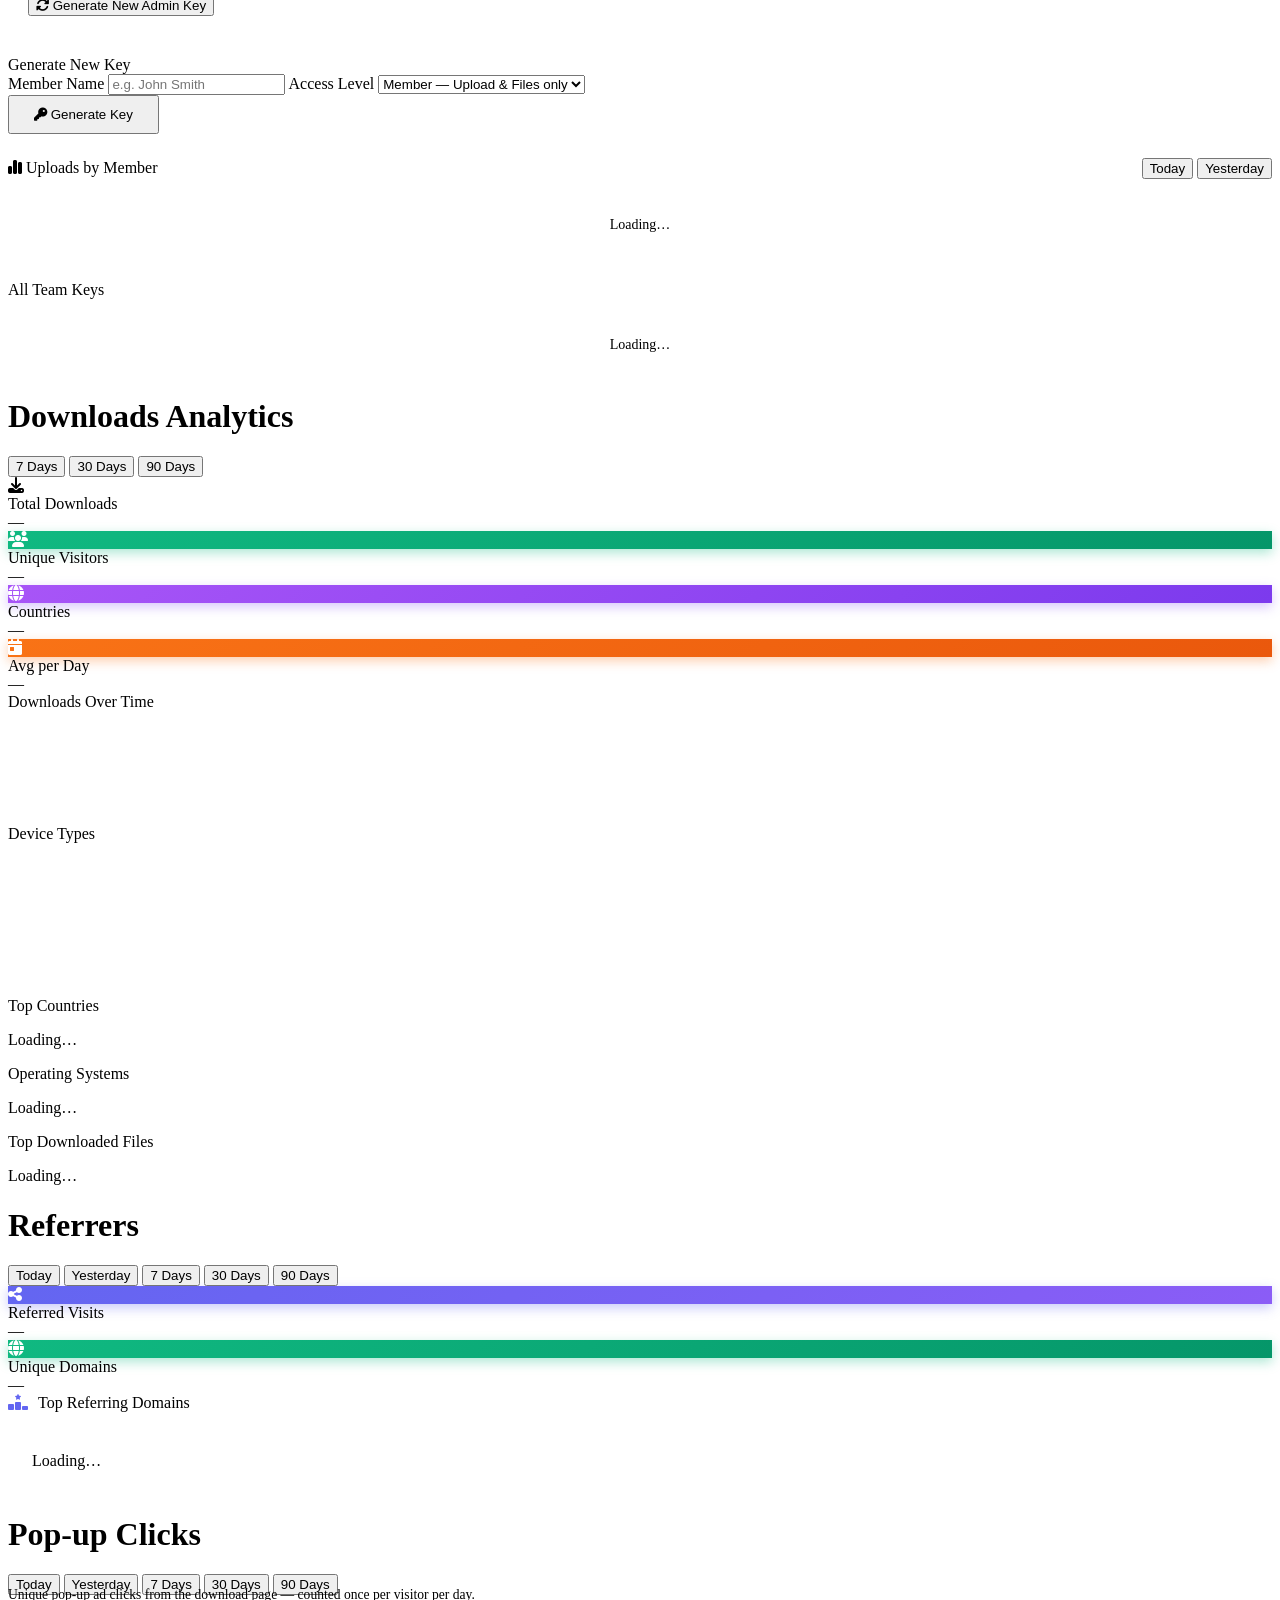
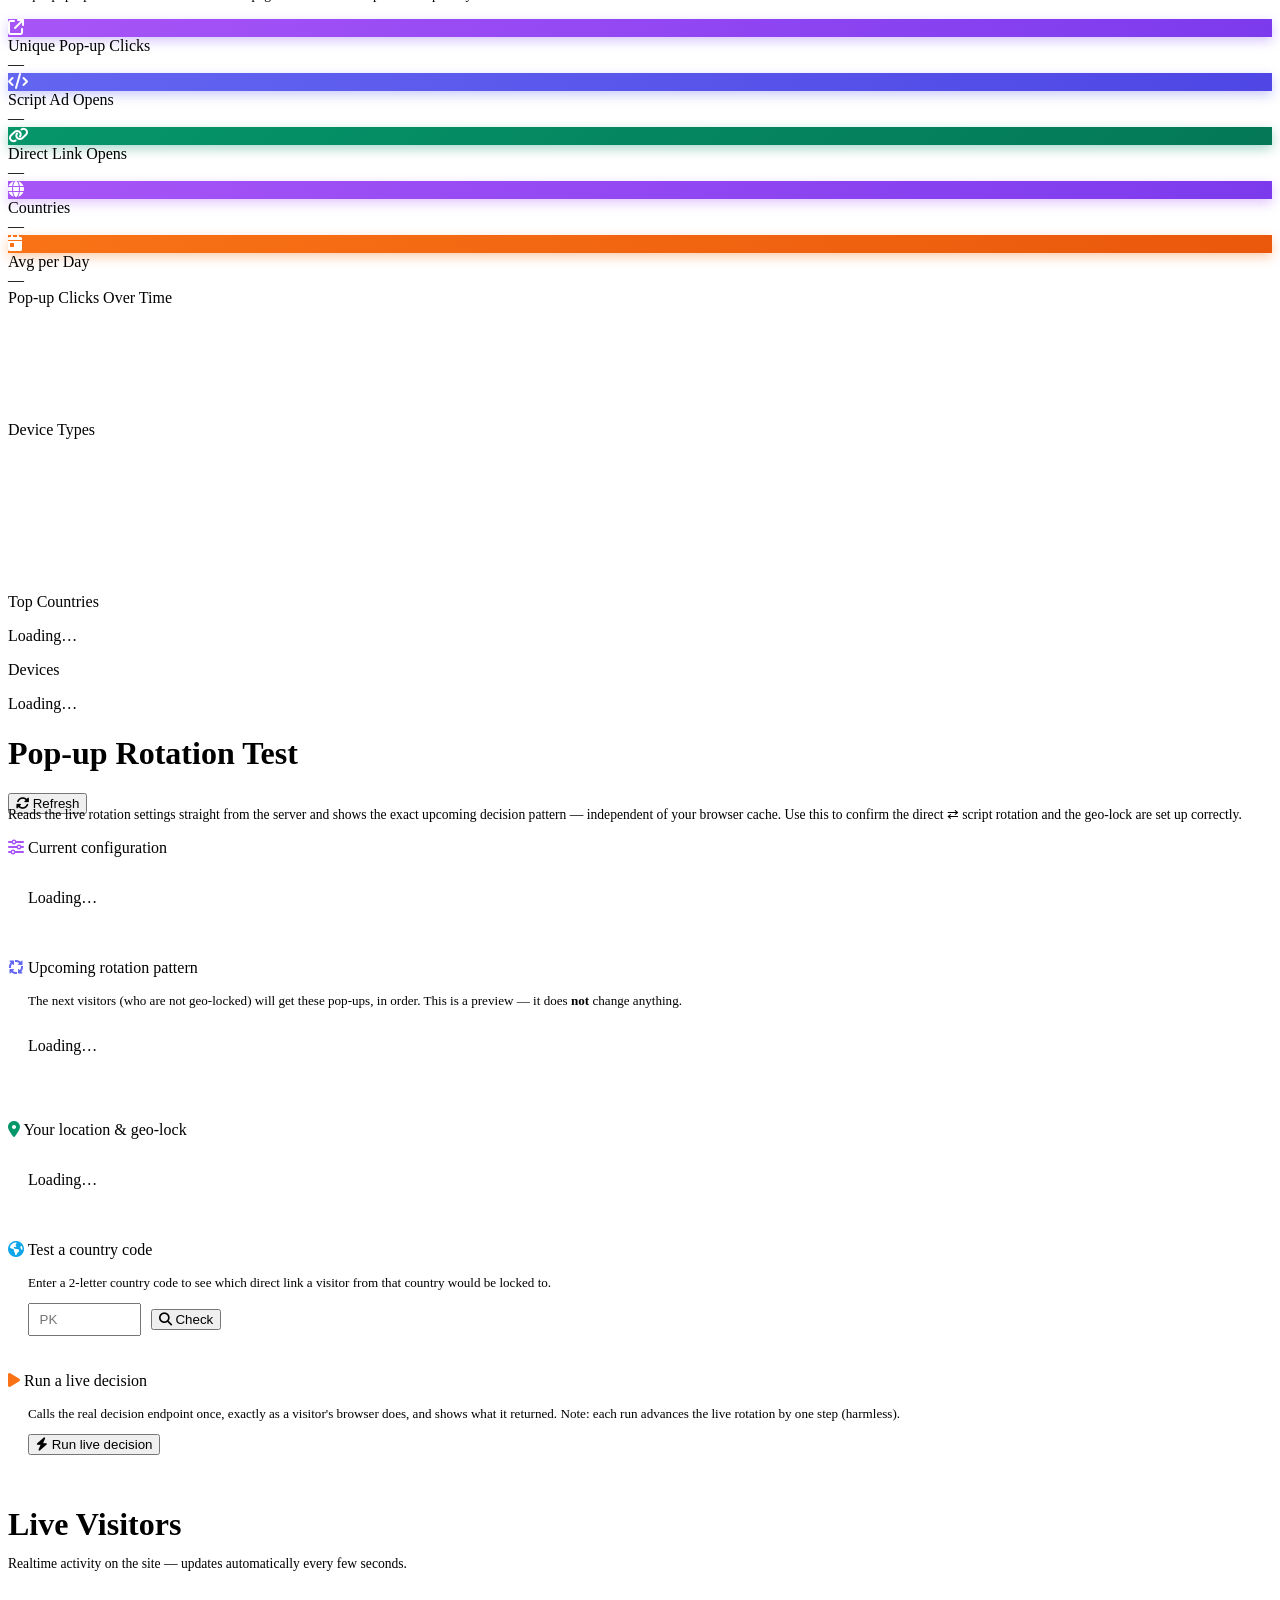
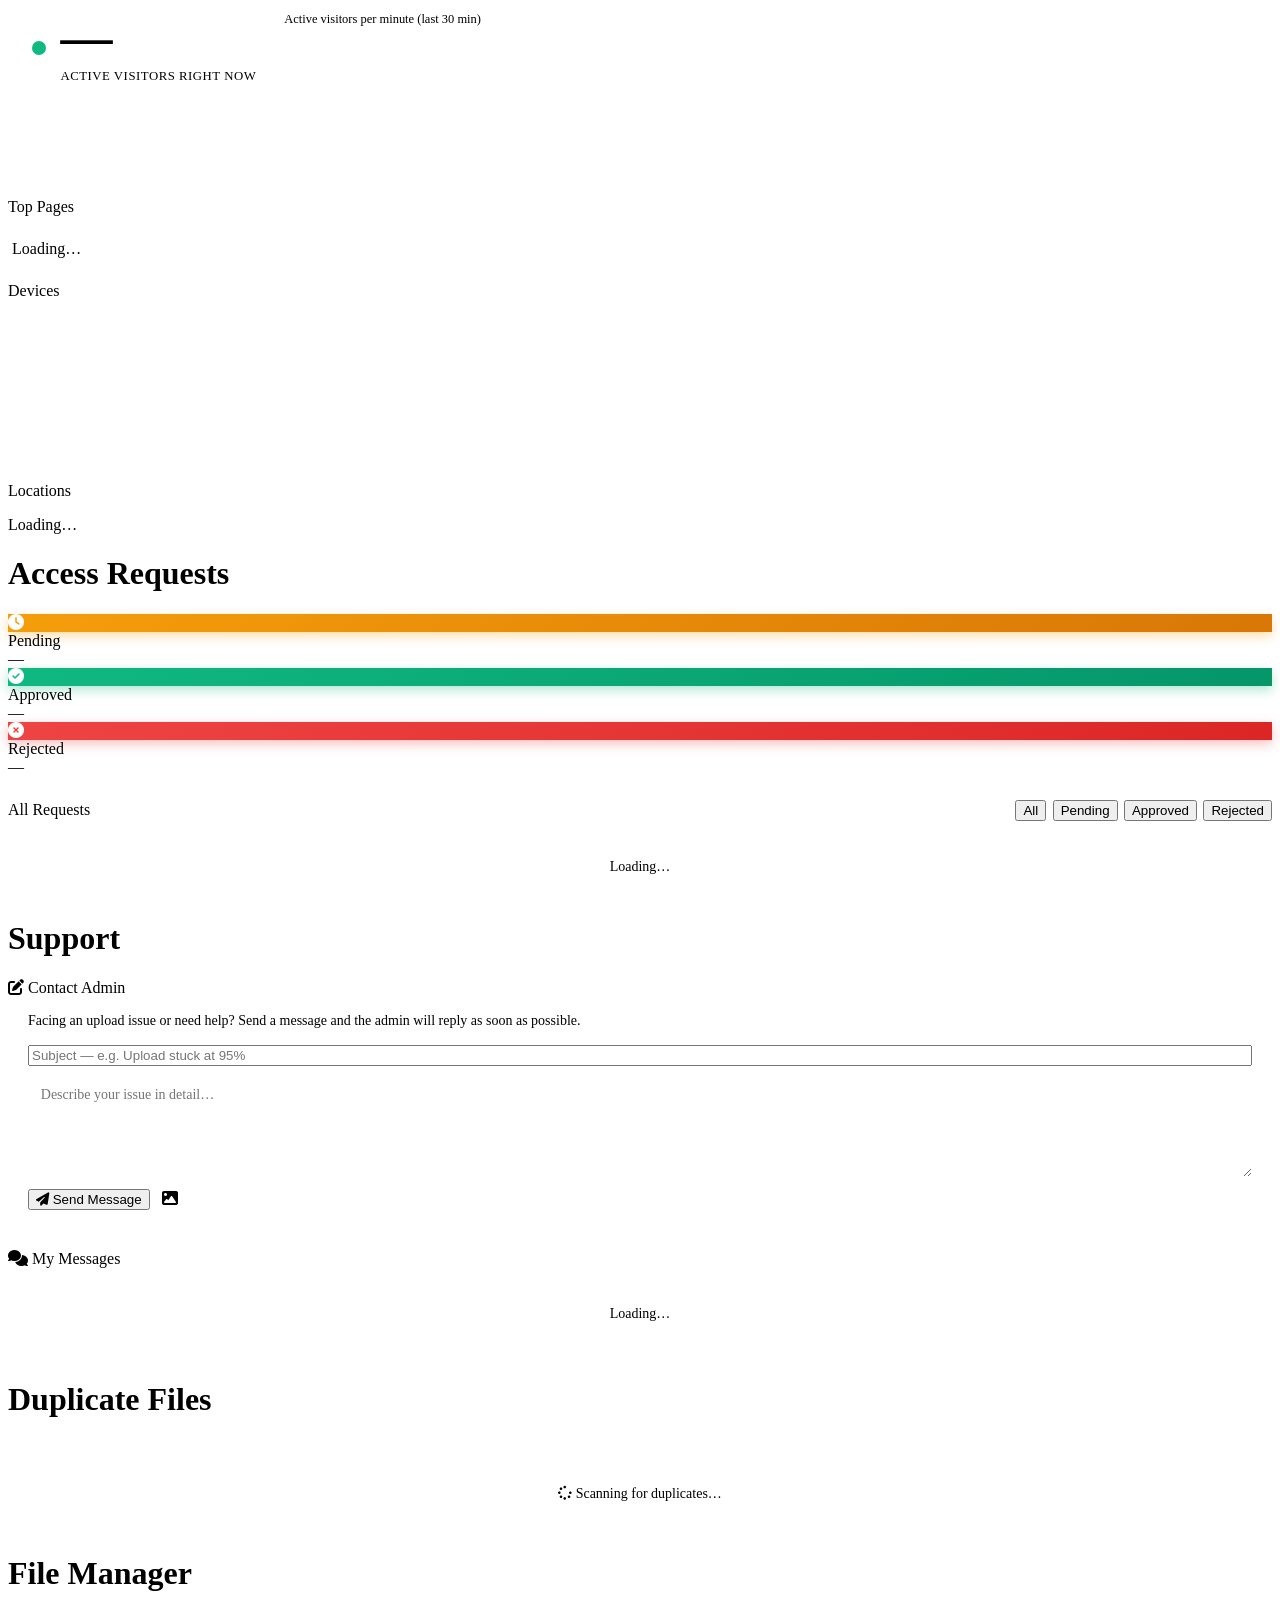
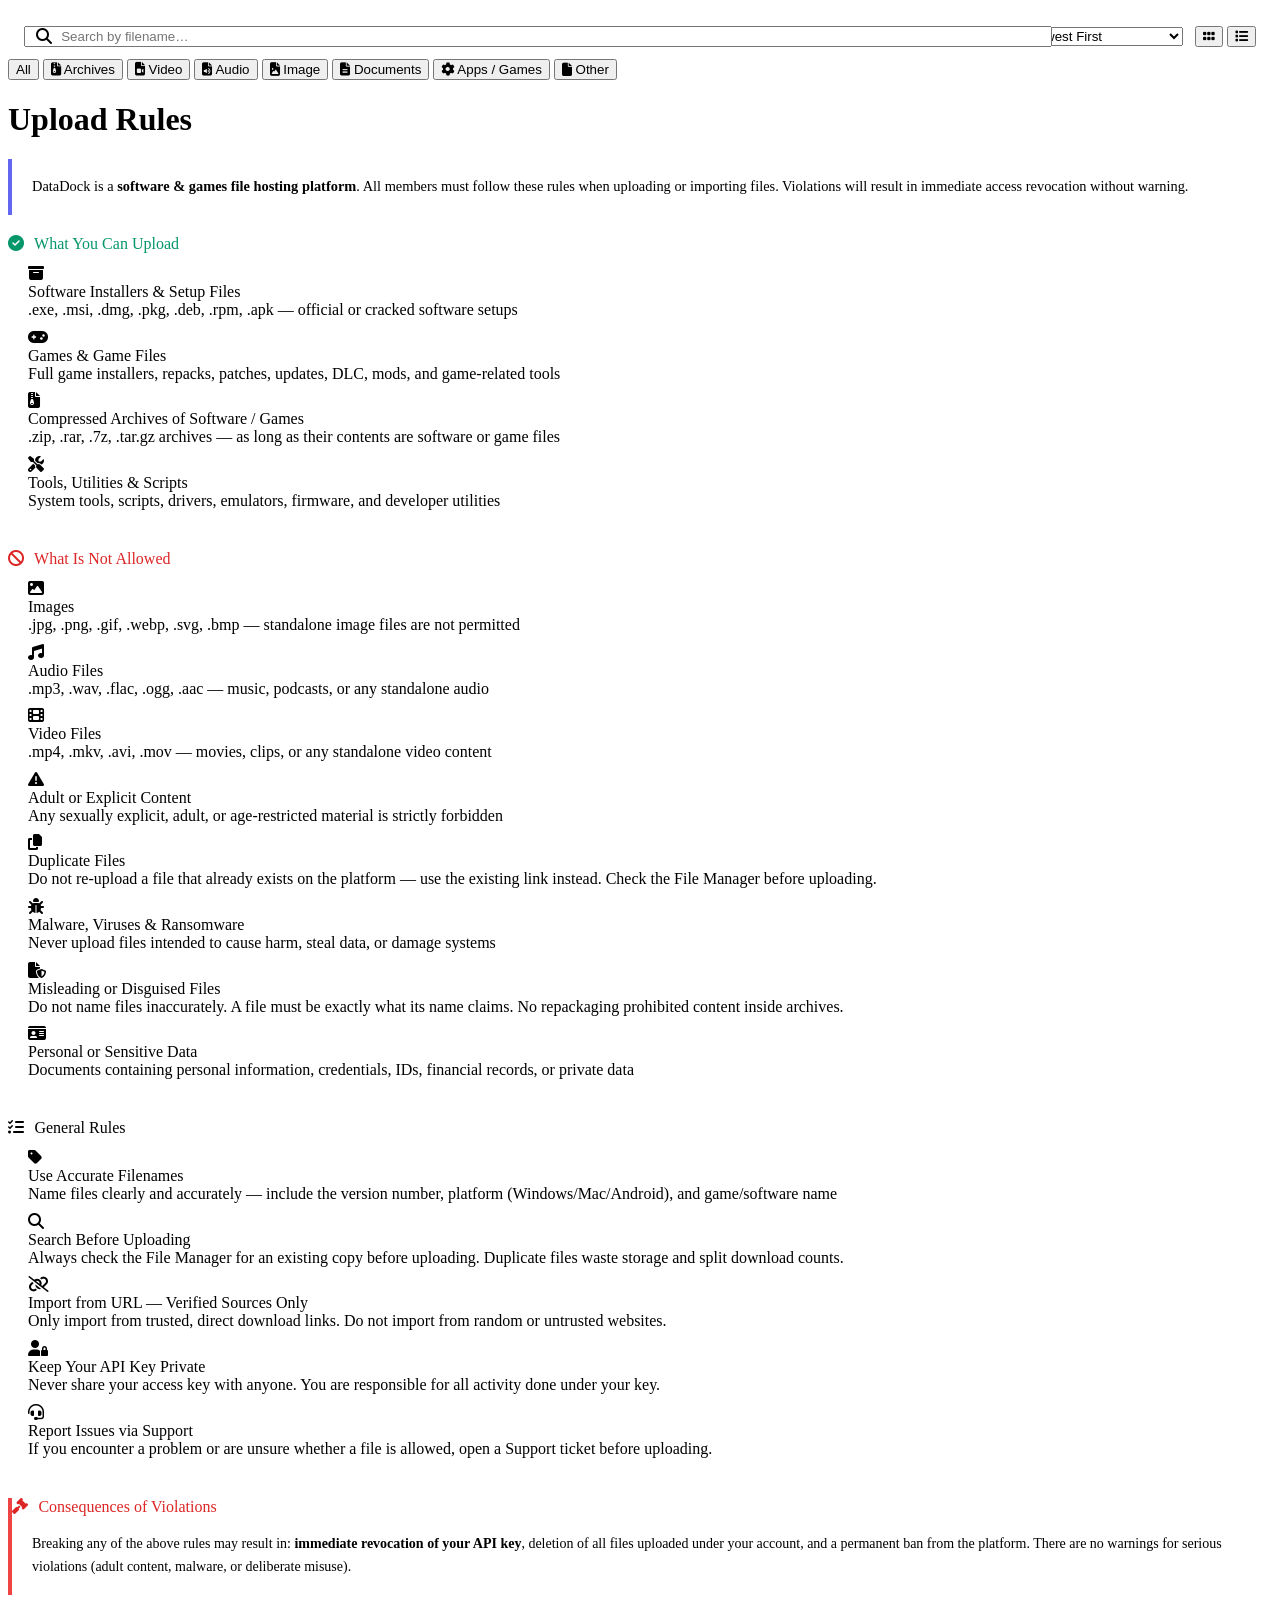
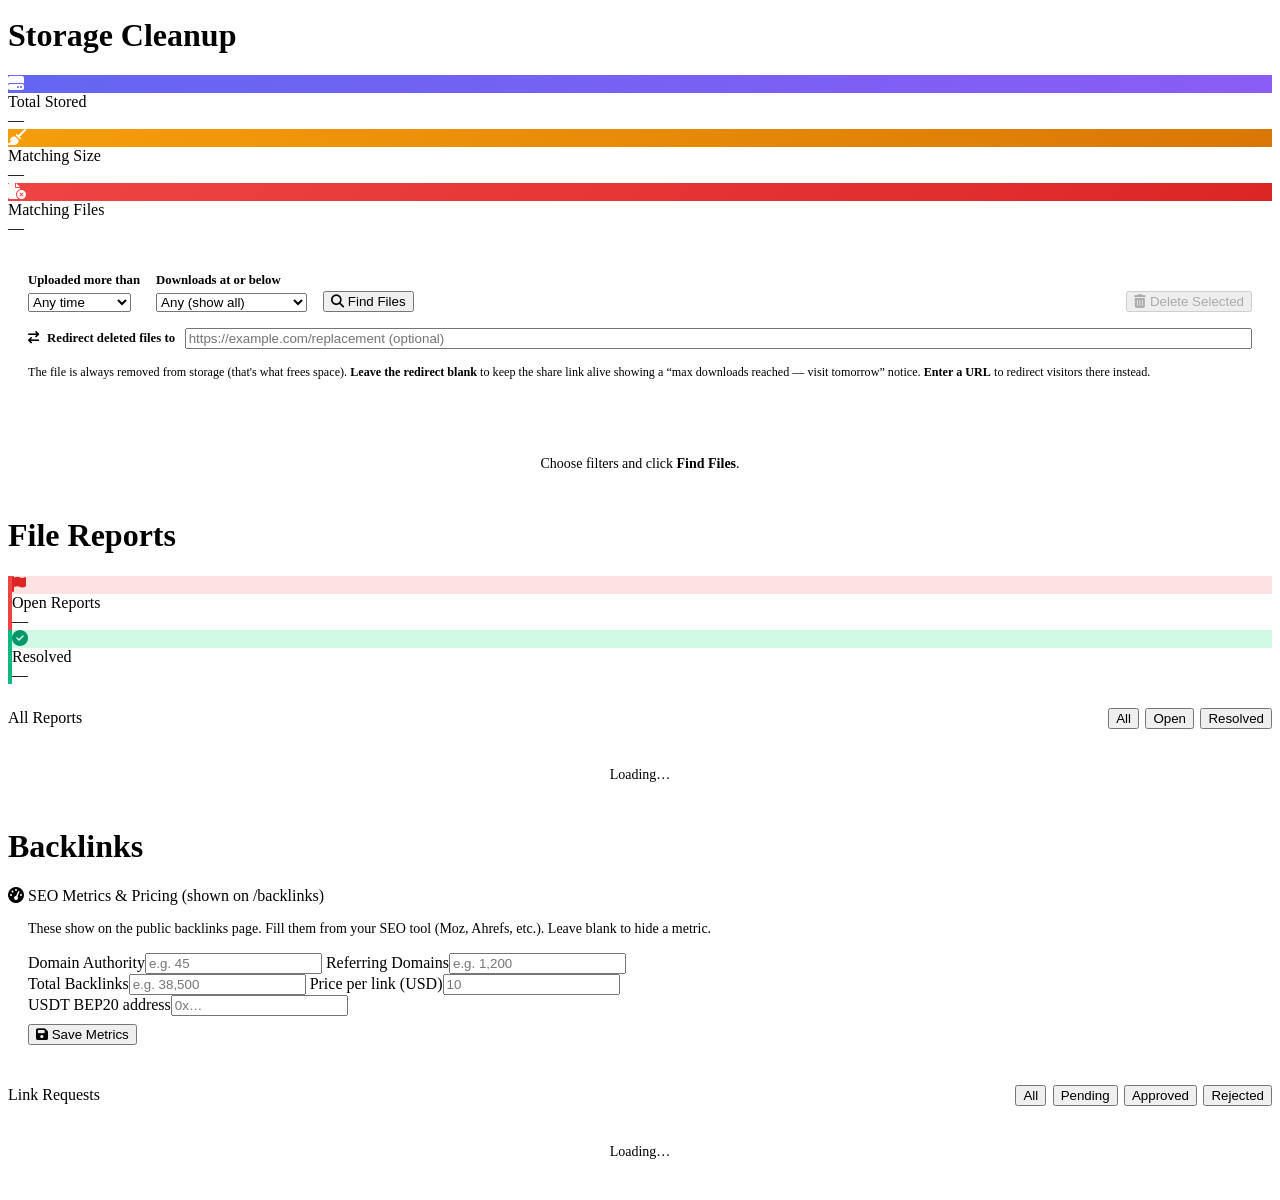
==== commit 7ff15da6: "Upload: add third-party "external link" shares (no storage) New "Link a third-party file (no storage" ====
--- a/frontend/index.html
+++ b/frontend/index.html
@@ -202,6 +202,18 @@
         </div>
         <div id="import-error" class="url-import-error"></div>
         <div id="import-queue"></div>
+      </div>
+
+      <div class="url-import-box">
+        <p class="section-title"><i class="fa-solid fa-arrow-up-right-from-square"></i> Link a third-party file (no storage)</p>
+        <p class="url-import-sub">Paste an external link (e.g. pixeldrain). We do <strong>not</strong> download or store it — you just get a DataDock share link whose download button sends visitors to that link.</p>
+        <div class="url-import-form">
+          <input id="extlink-url-input" type="url" placeholder="https://pixeldrain.com/u/XXXXXXXX" />
+          <input id="extlink-name-input" type="text" placeholder="Display filename (optional)" />
+          <button id="extlink-btn" class="btn-primary"><i class="fa-solid fa-link"></i> Create link</button>
+        </div>
+        <div id="extlink-error" class="url-import-error"></div>
+        <div id="extlink-result"></div>
       </div>
     </div>
 
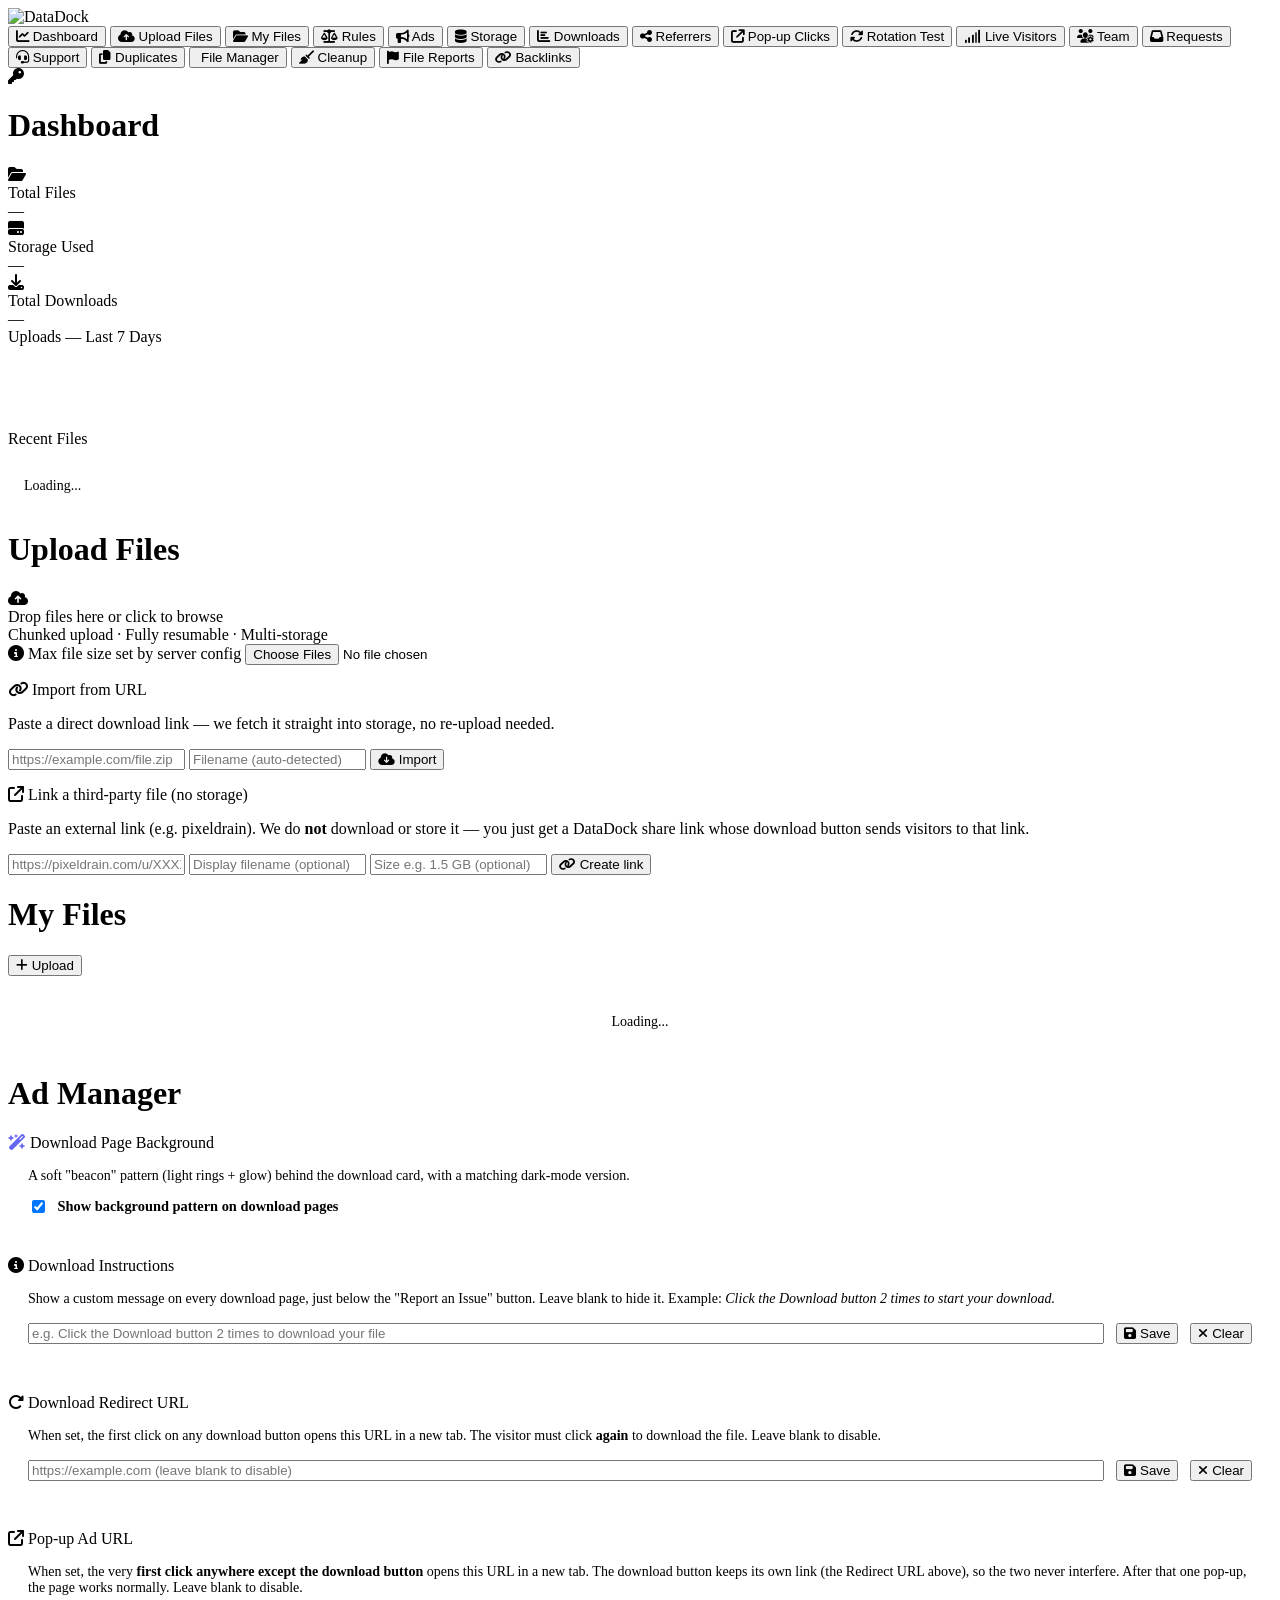
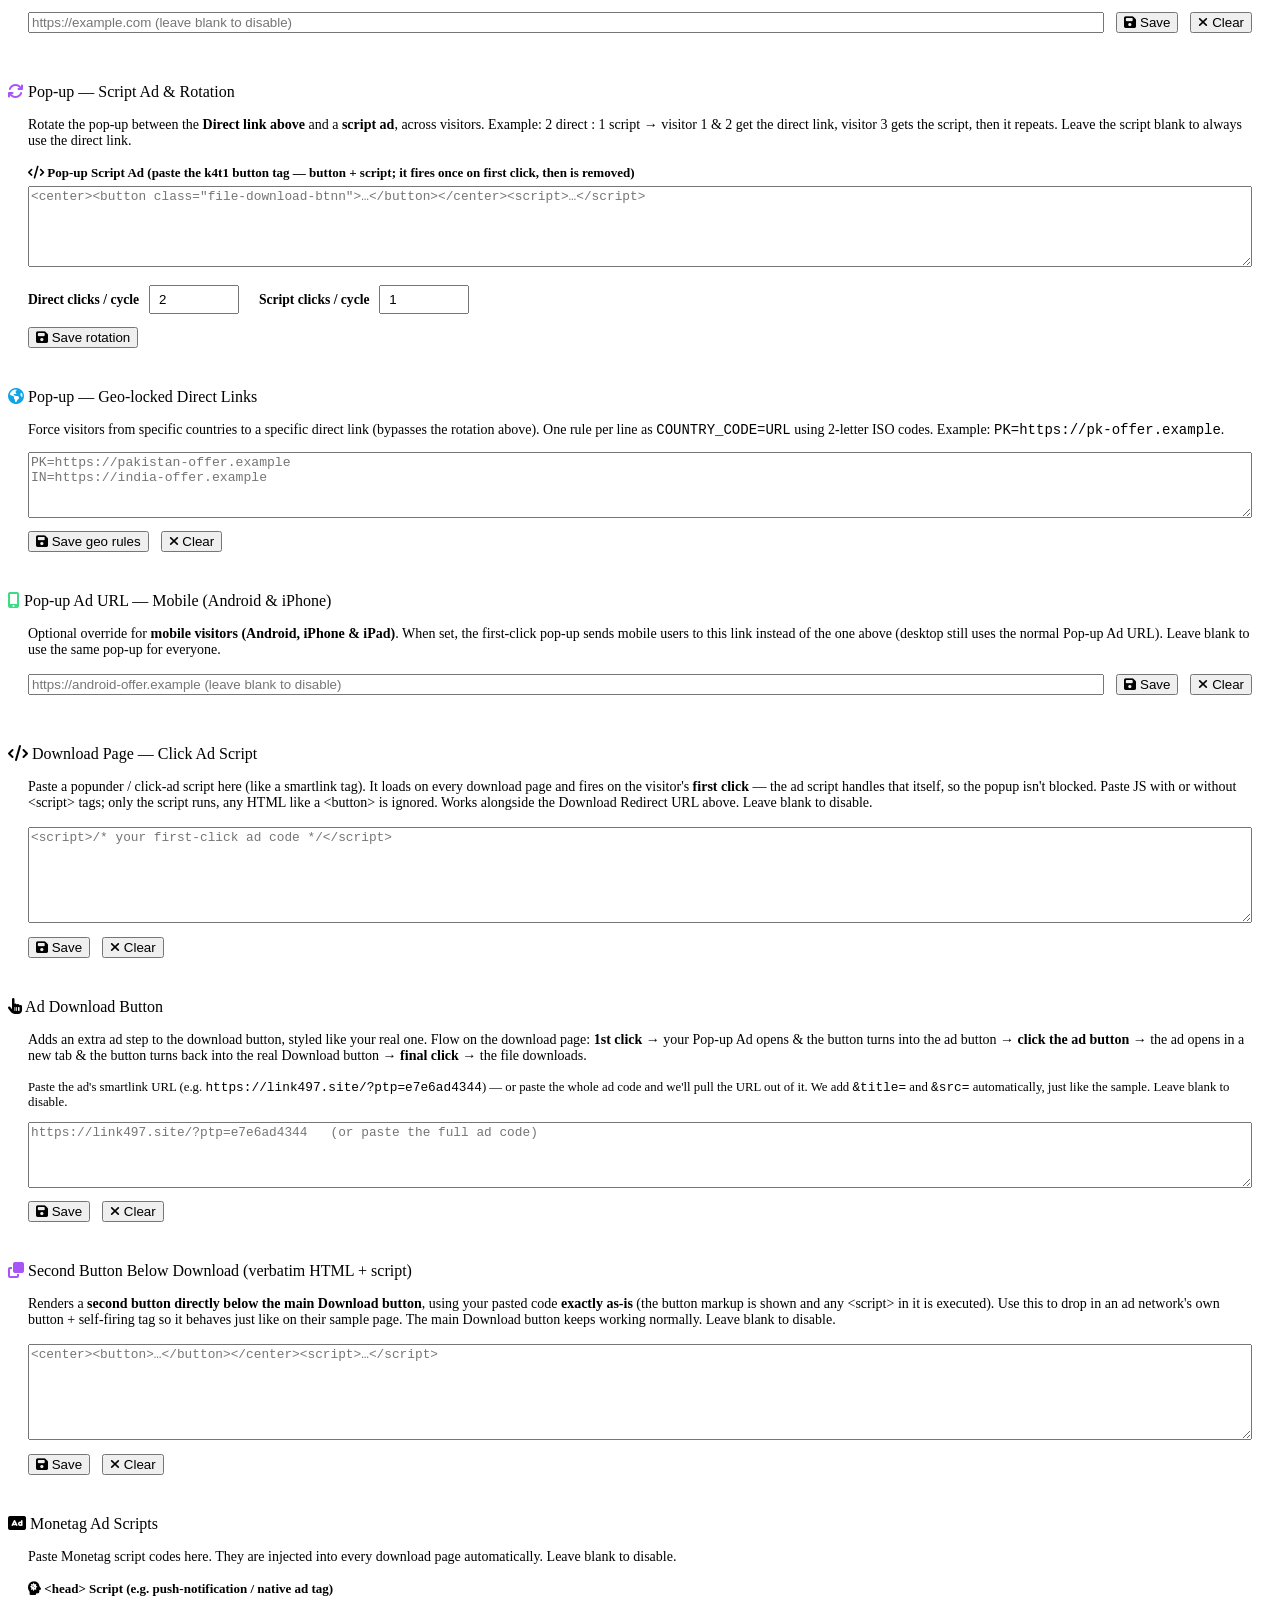
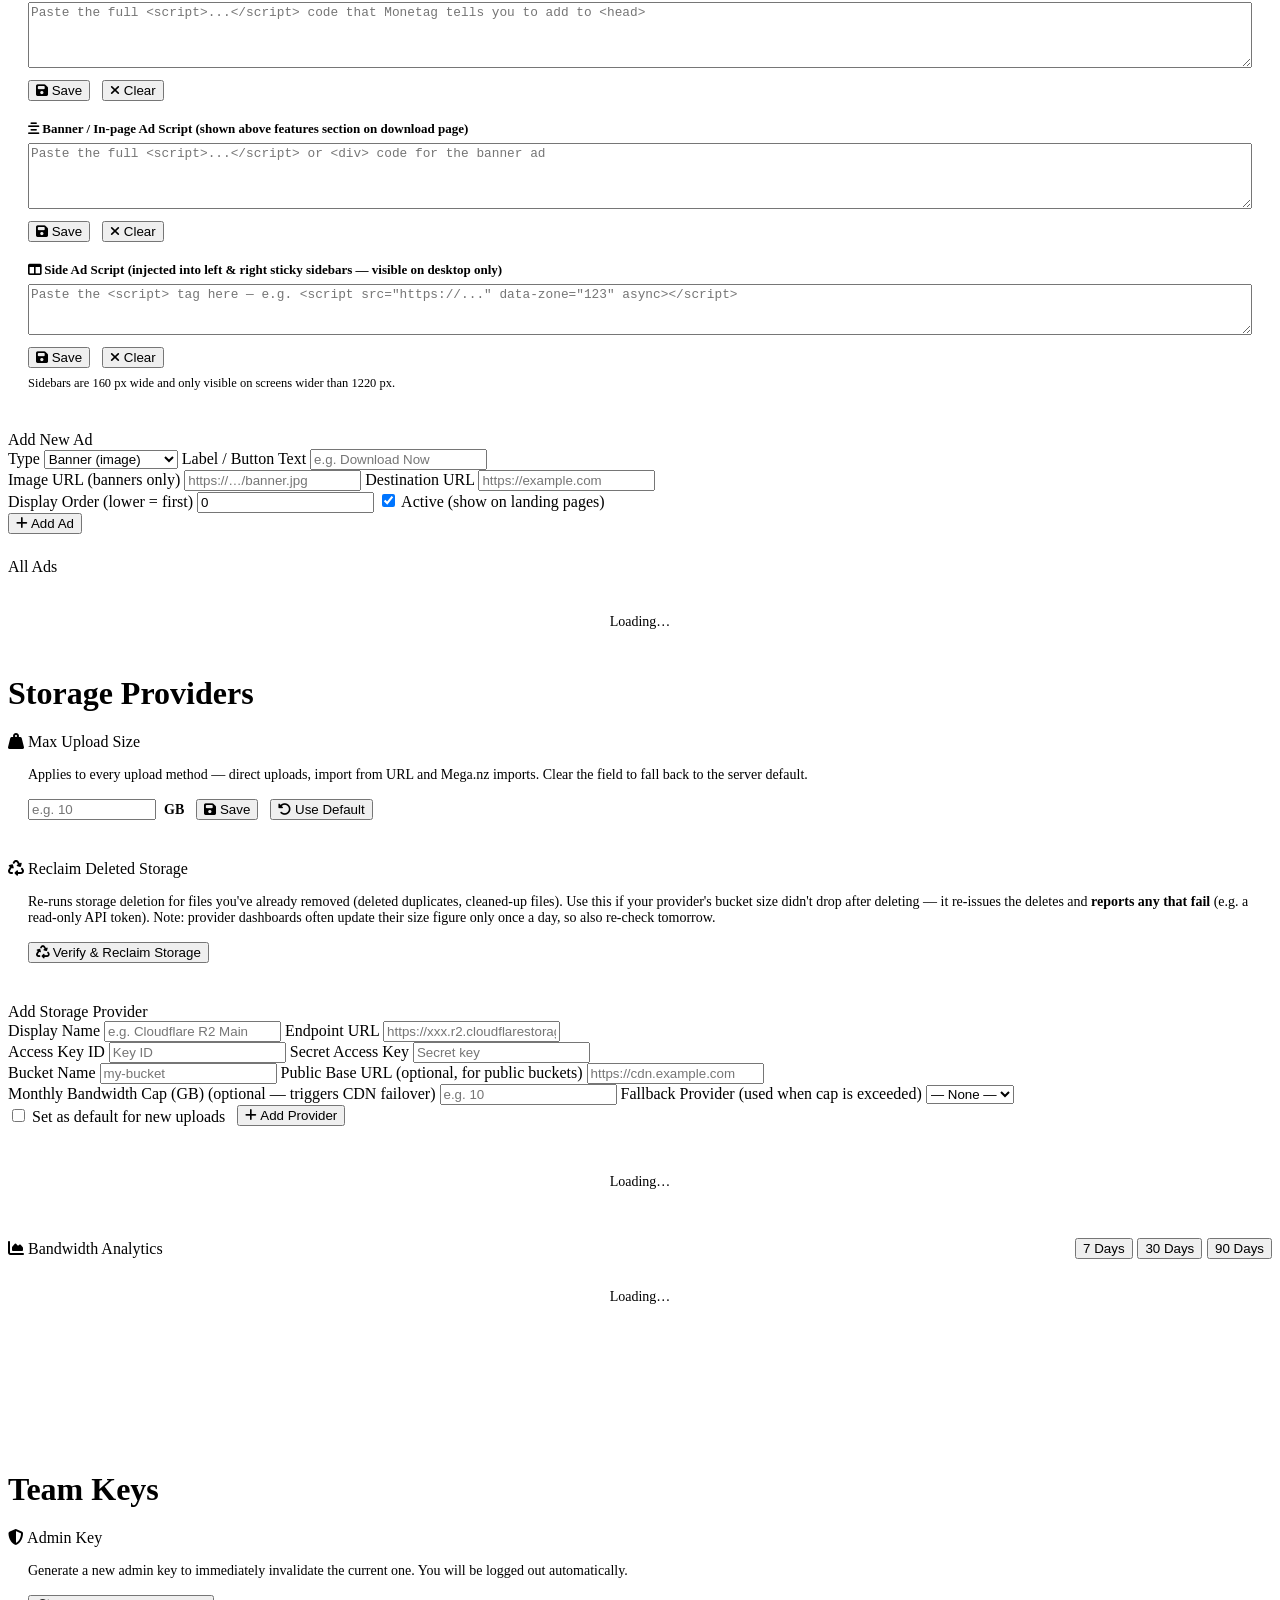
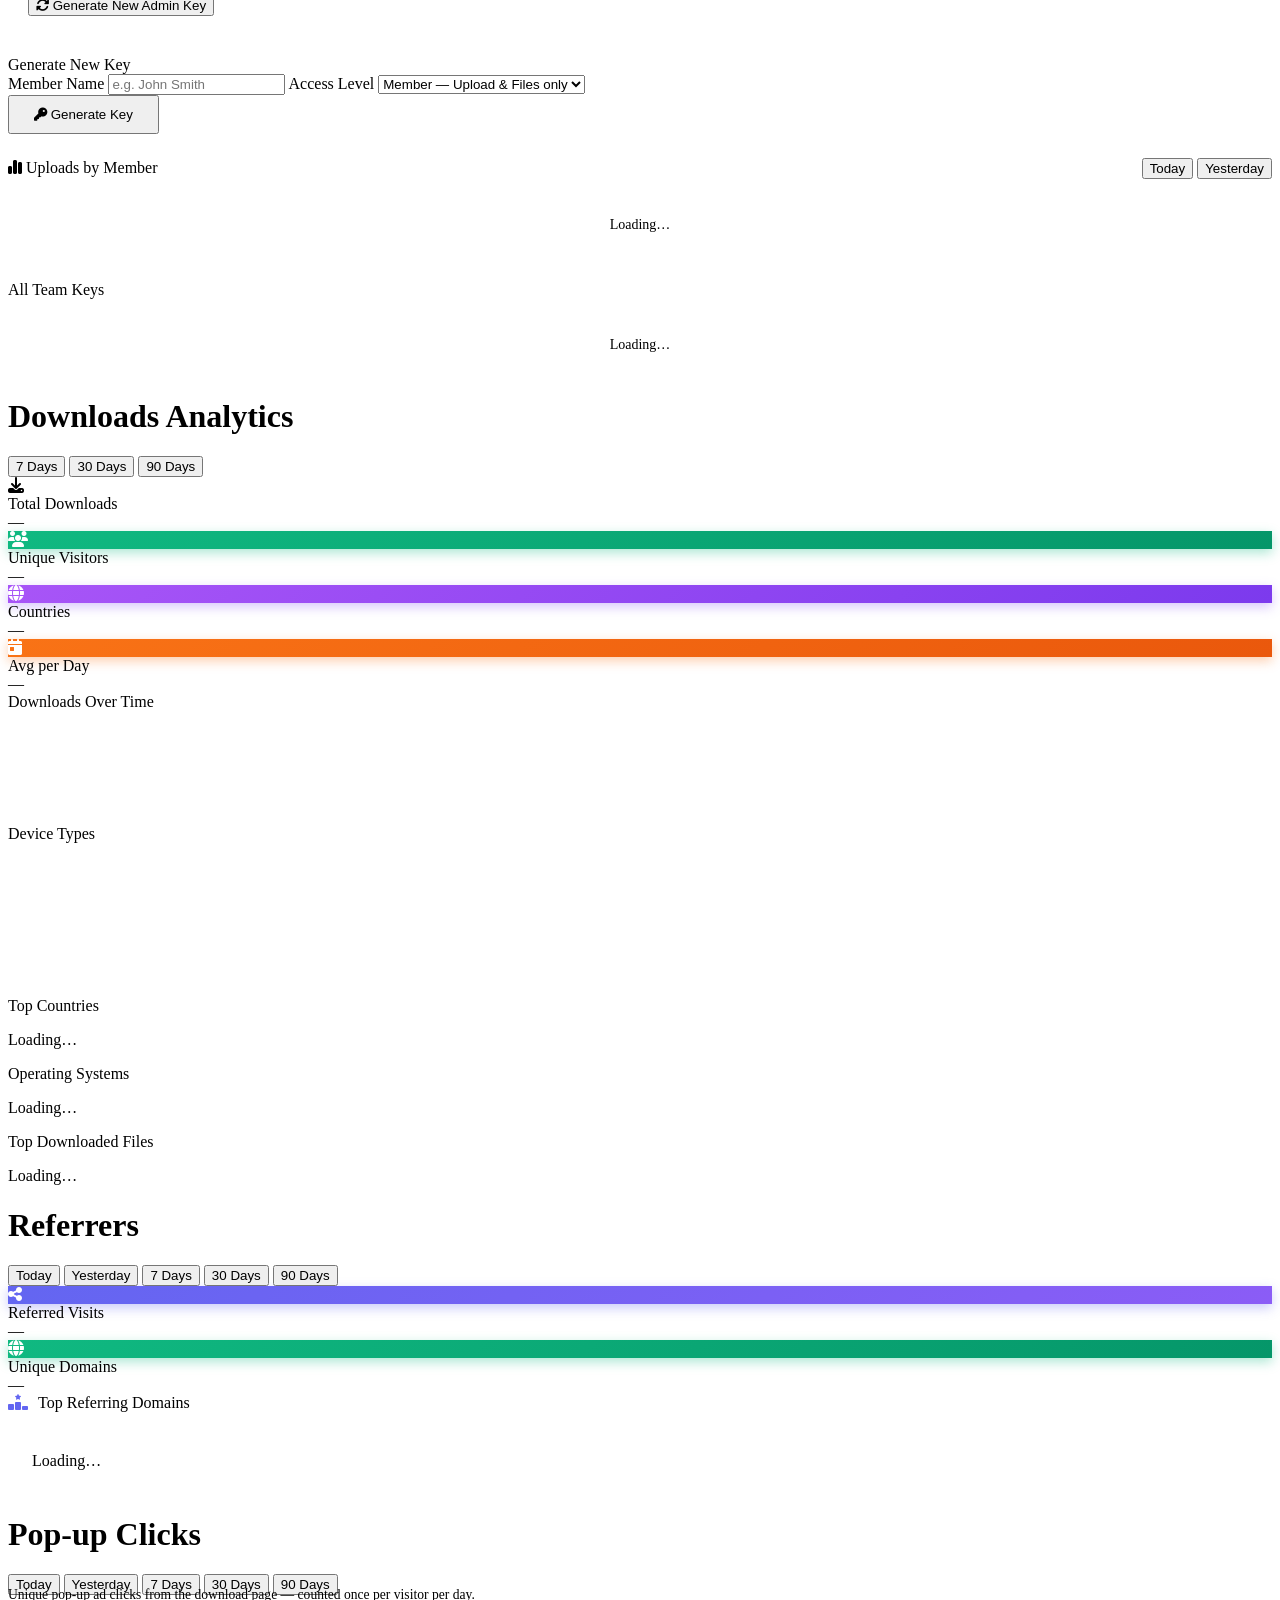
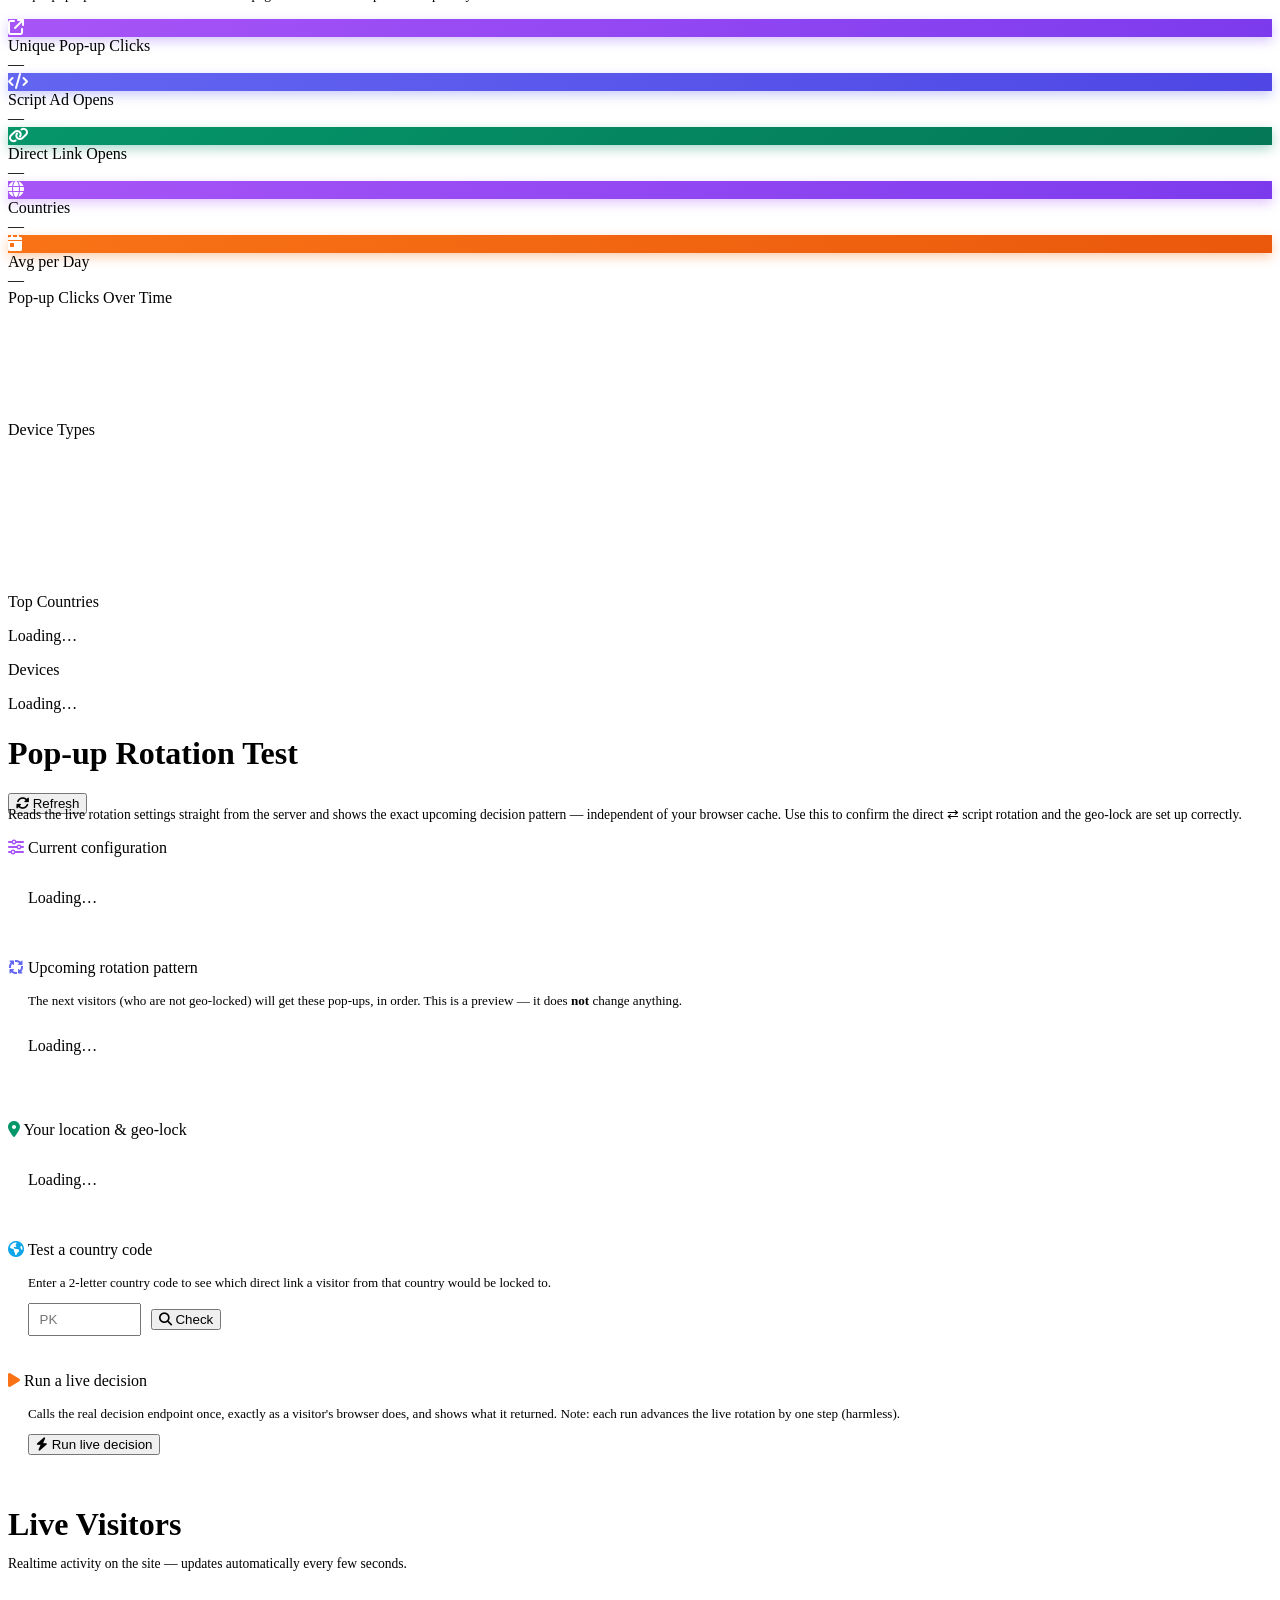
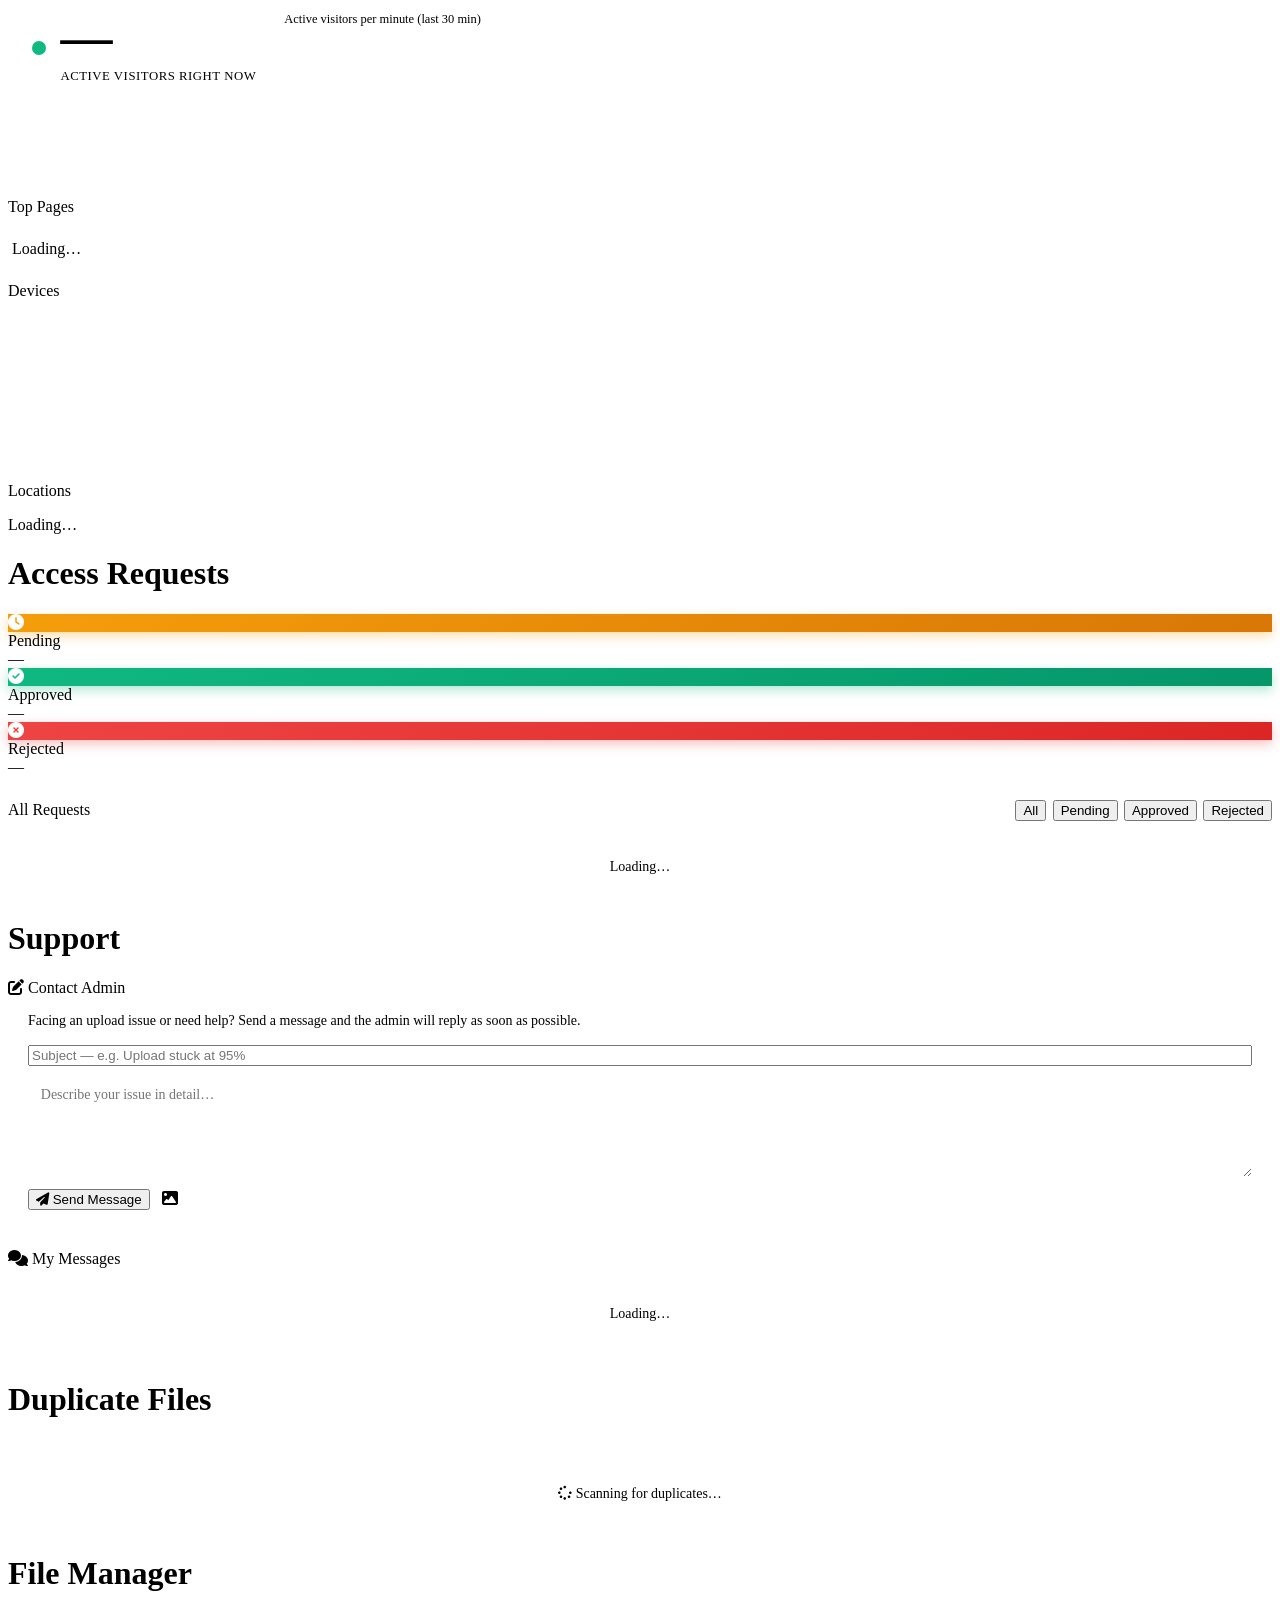
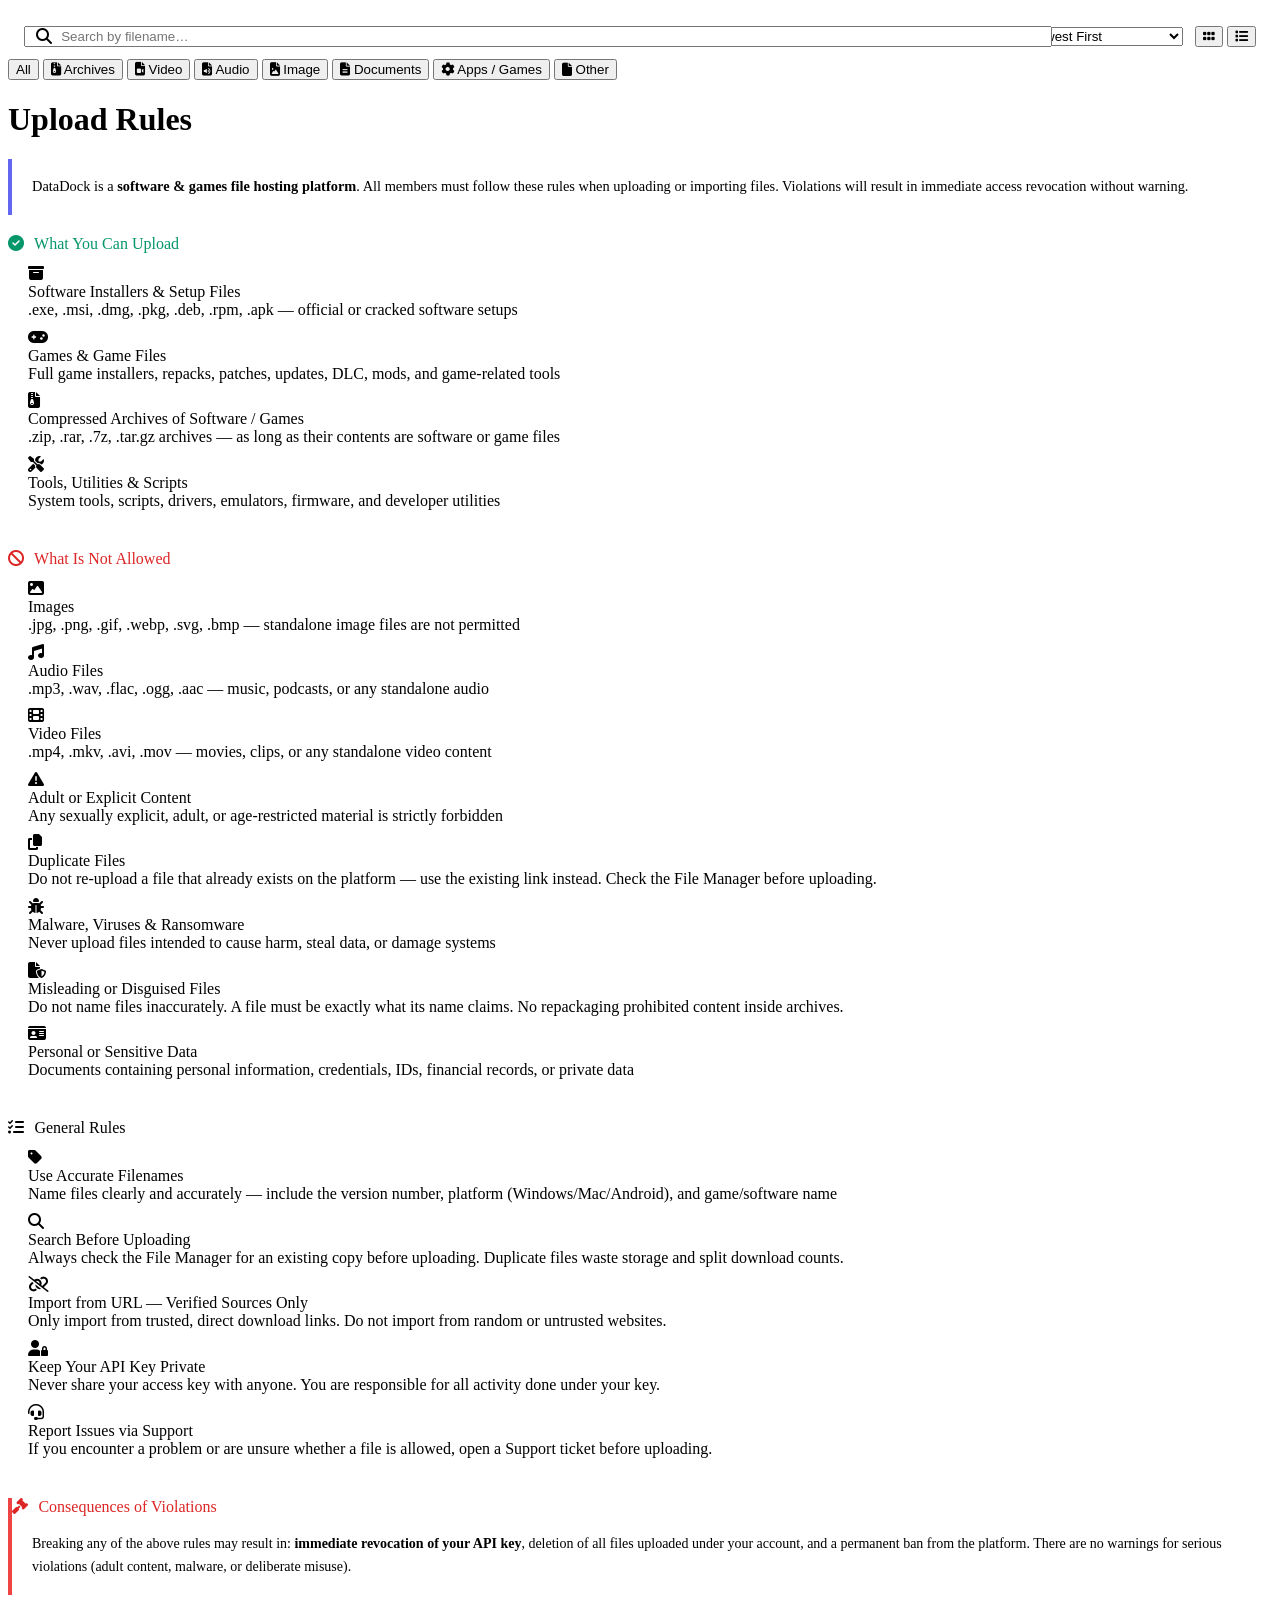
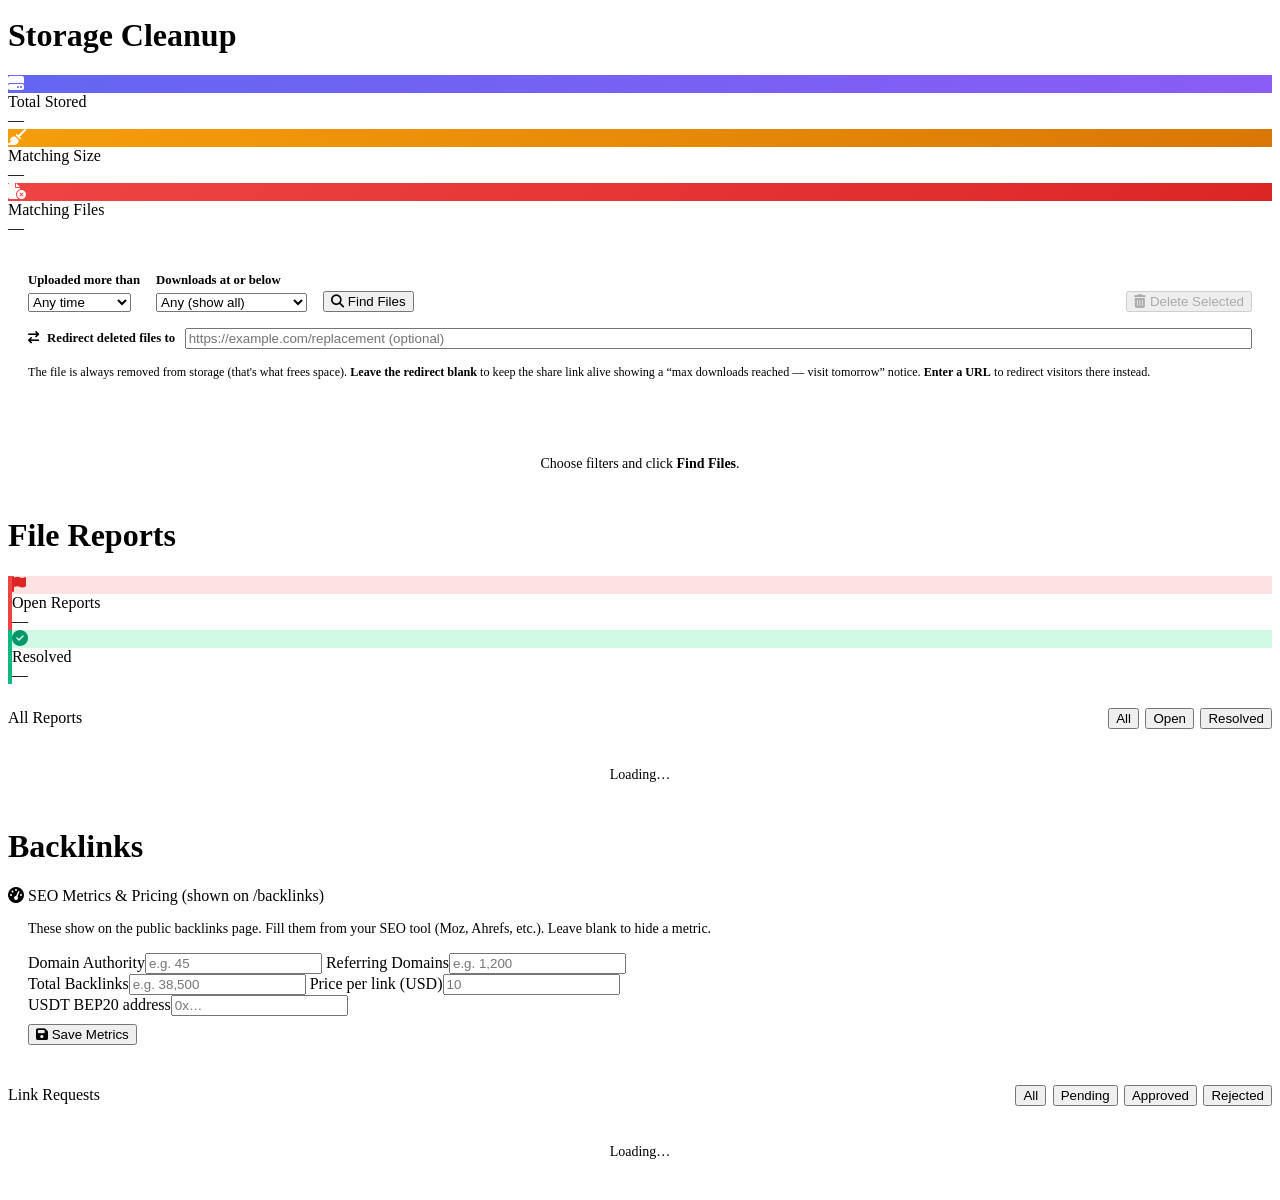
==== commit eecc1962: "External links: open in a new tab + add a file-size field - Download page opens third-party (externa" ====
--- a/frontend/index.html
+++ b/frontend/index.html
@@ -210,6 +210,7 @@
         <div class="url-import-form">
           <input id="extlink-url-input" type="url" placeholder="https://pixeldrain.com/u/XXXXXXXX" />
           <input id="extlink-name-input" type="text" placeholder="Display filename (optional)" />
+          <input id="extlink-size-input" type="text" placeholder="Size e.g. 1.5 GB (optional)" style="max-width:190px" />
           <button id="extlink-btn" class="btn-primary"><i class="fa-solid fa-link"></i> Create link</button>
         </div>
         <div id="extlink-error" class="url-import-error"></div>
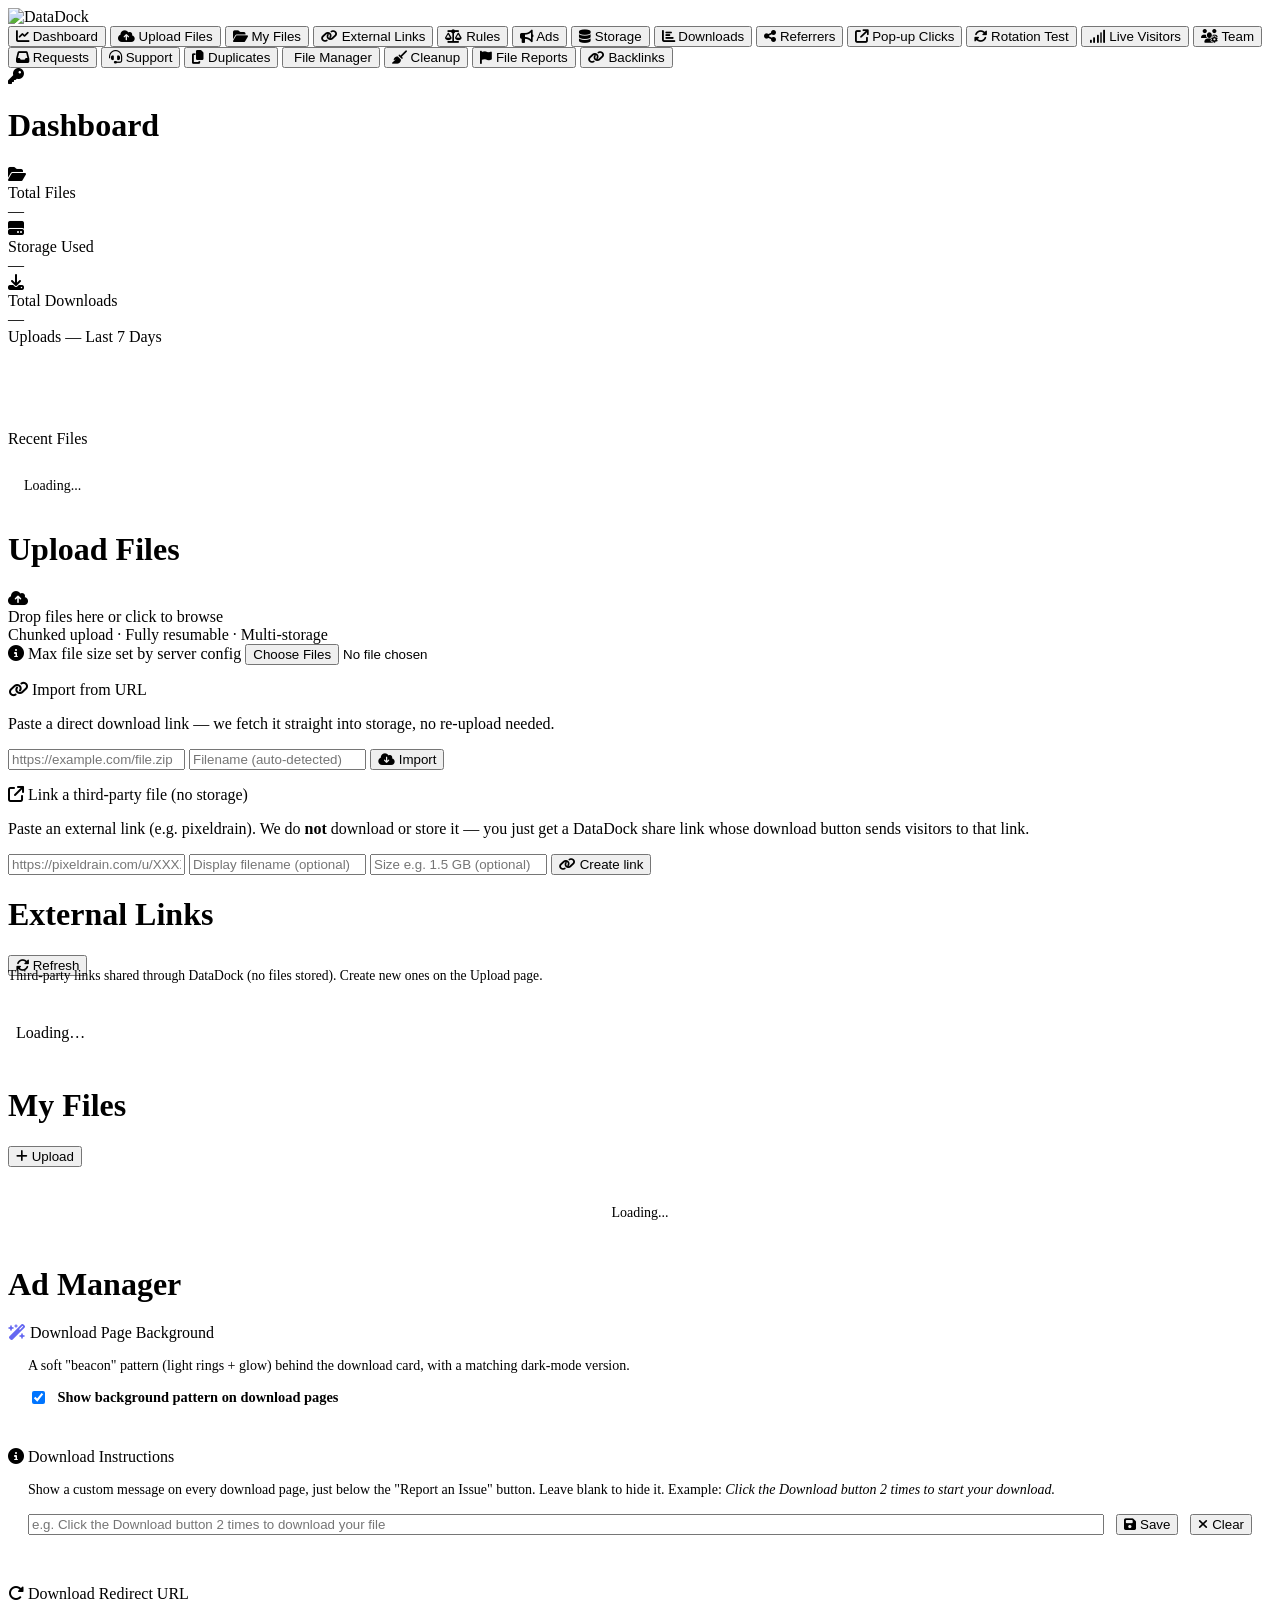
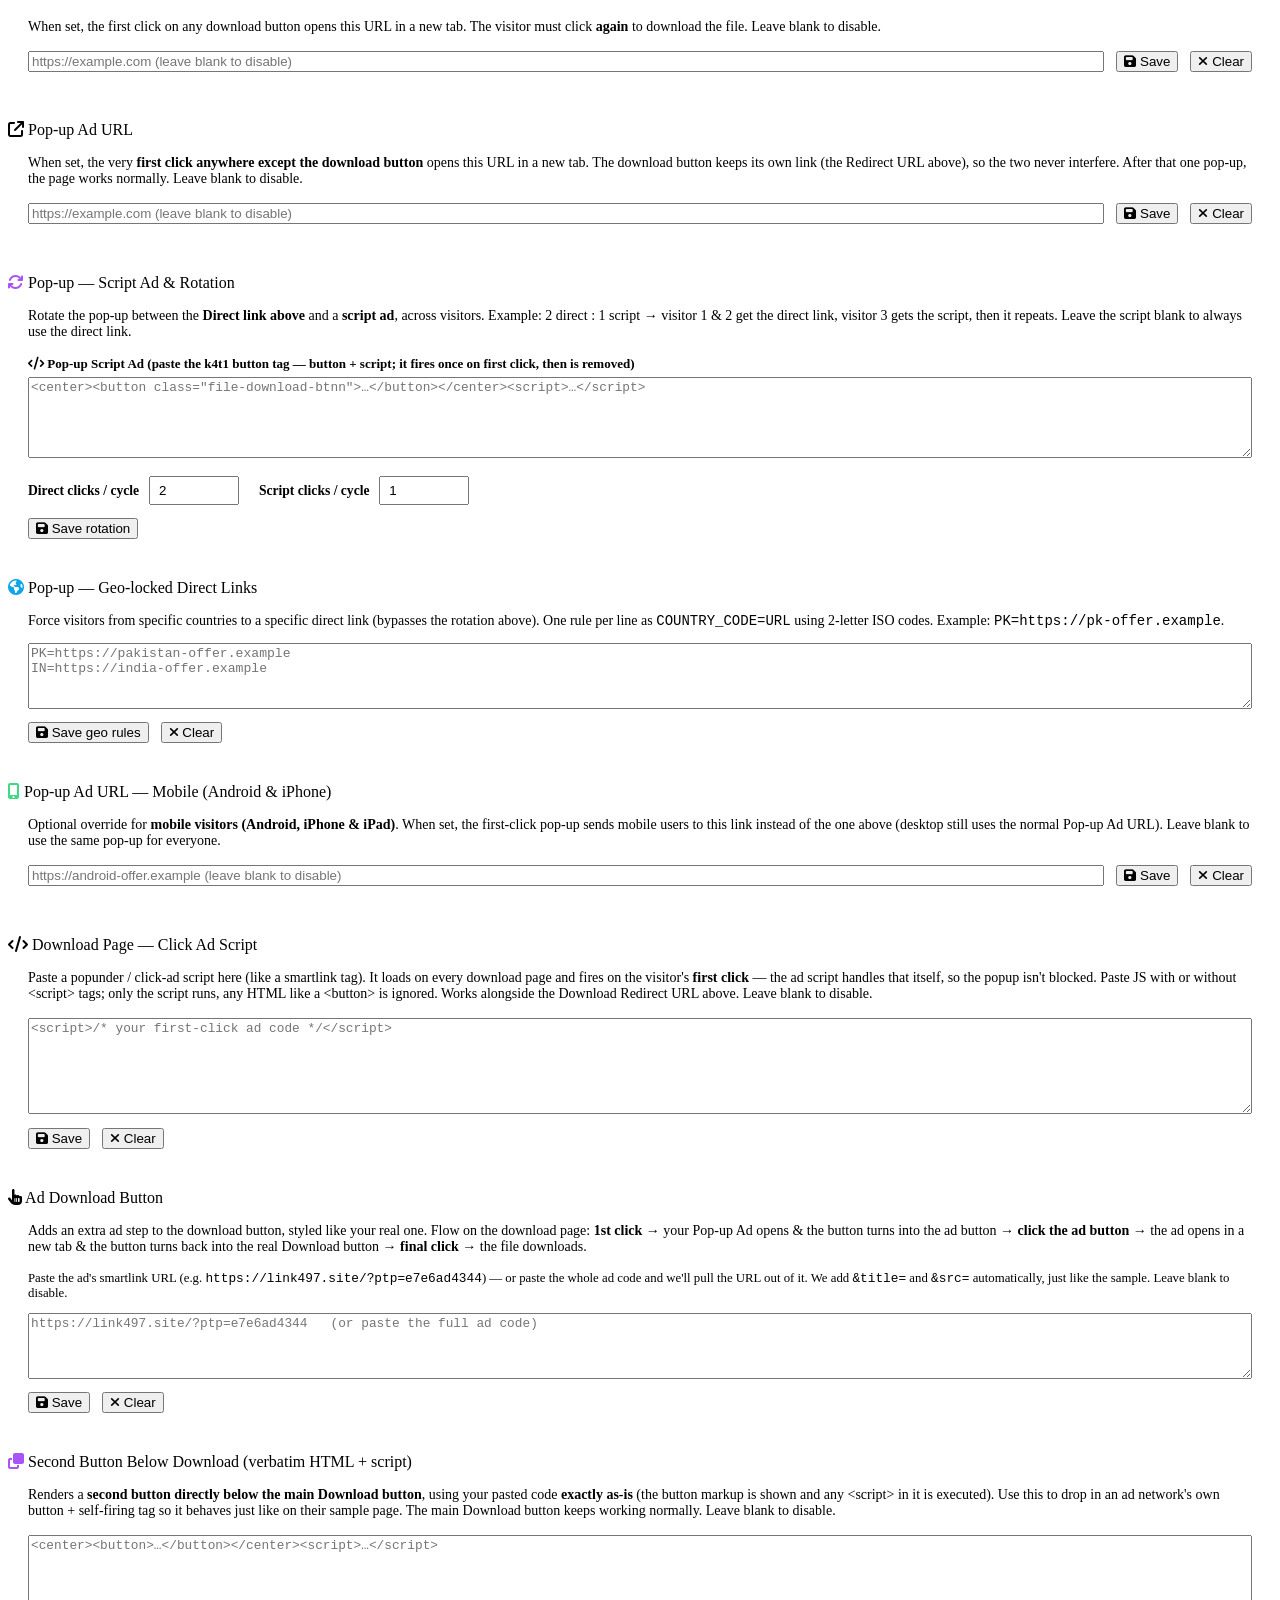
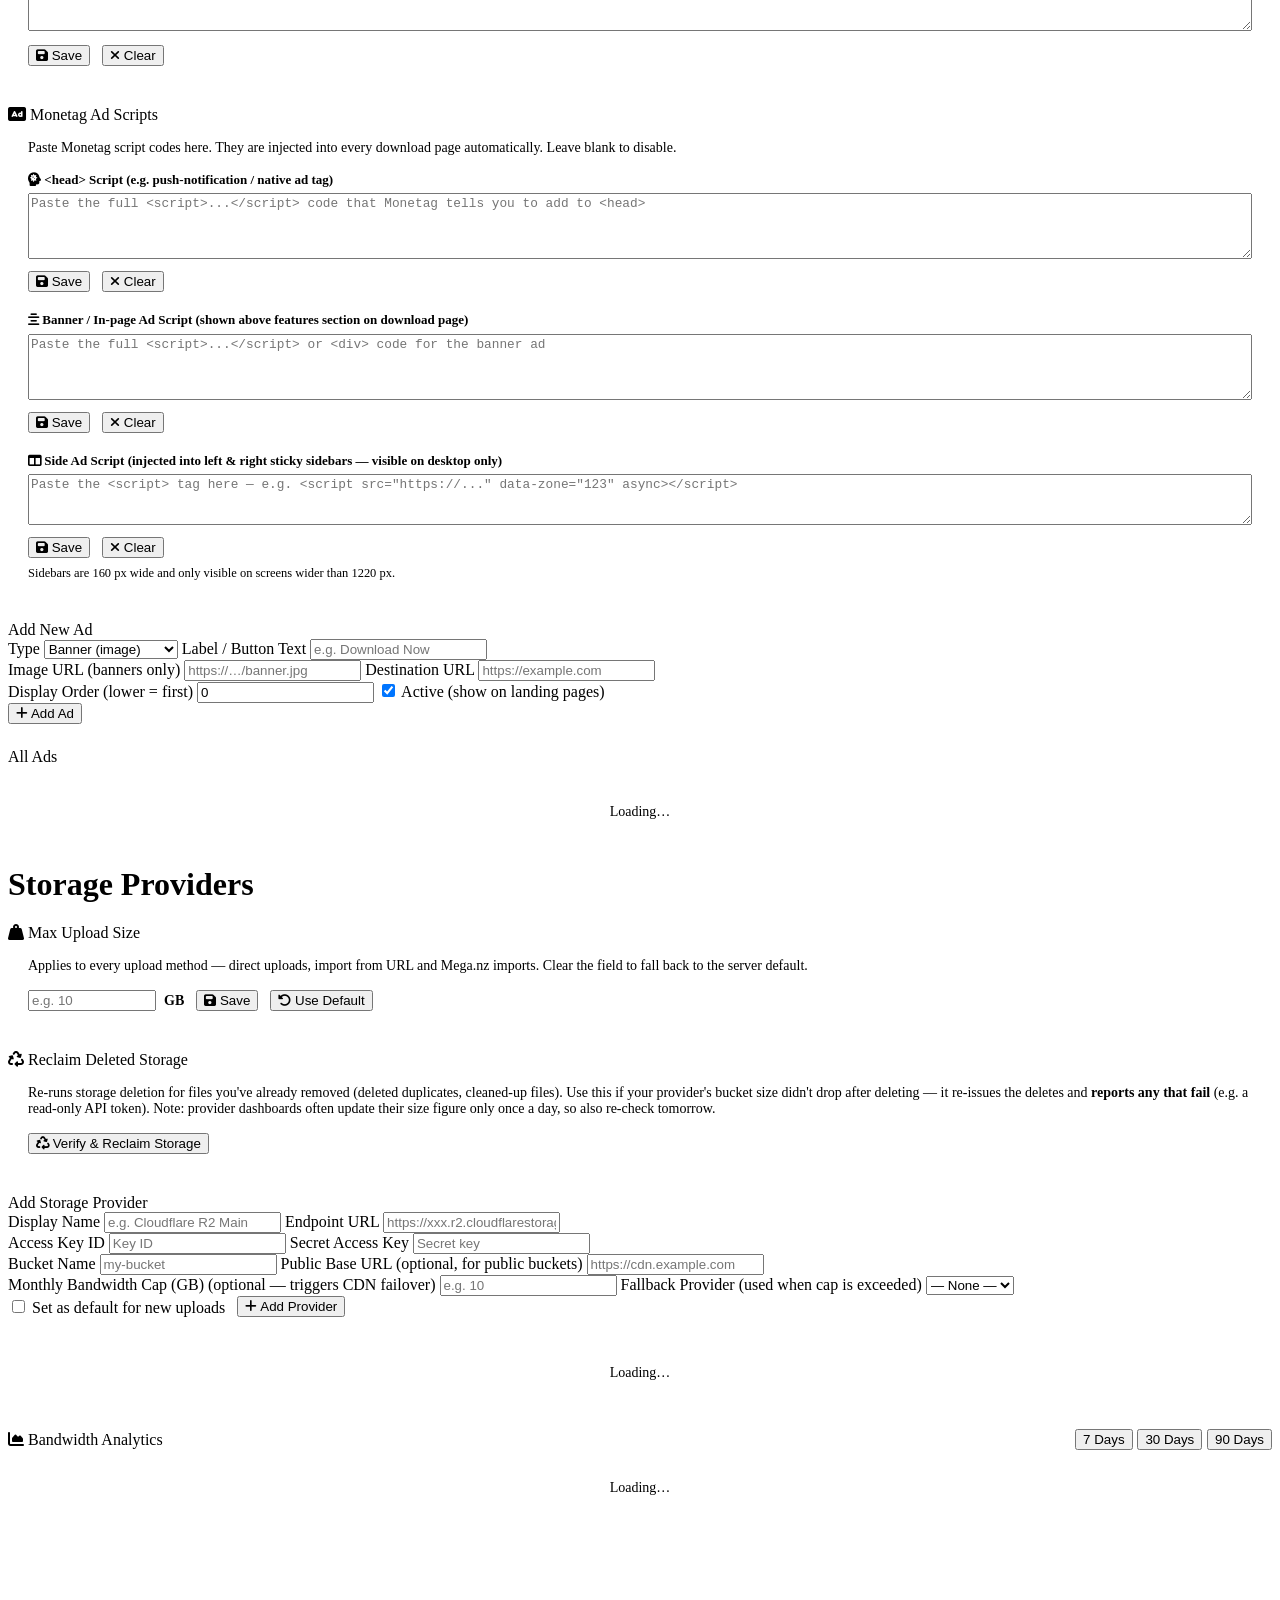
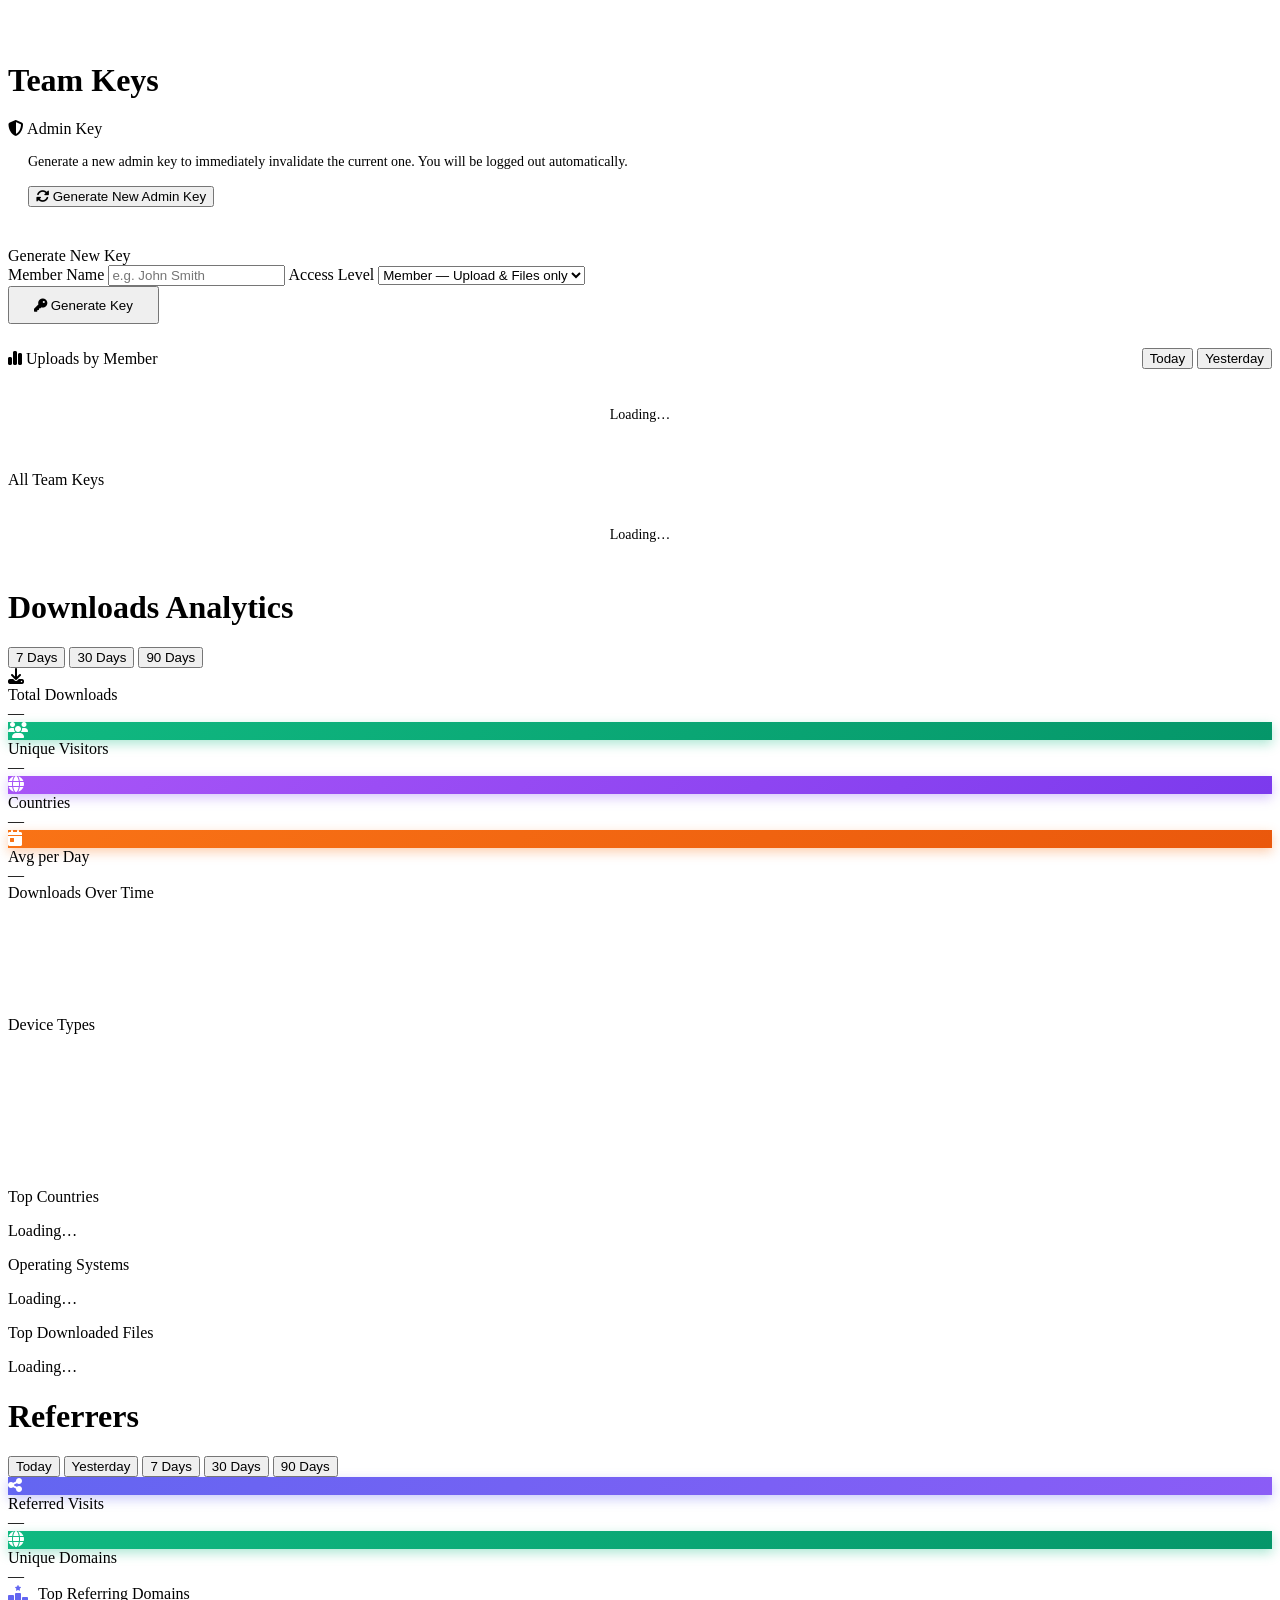
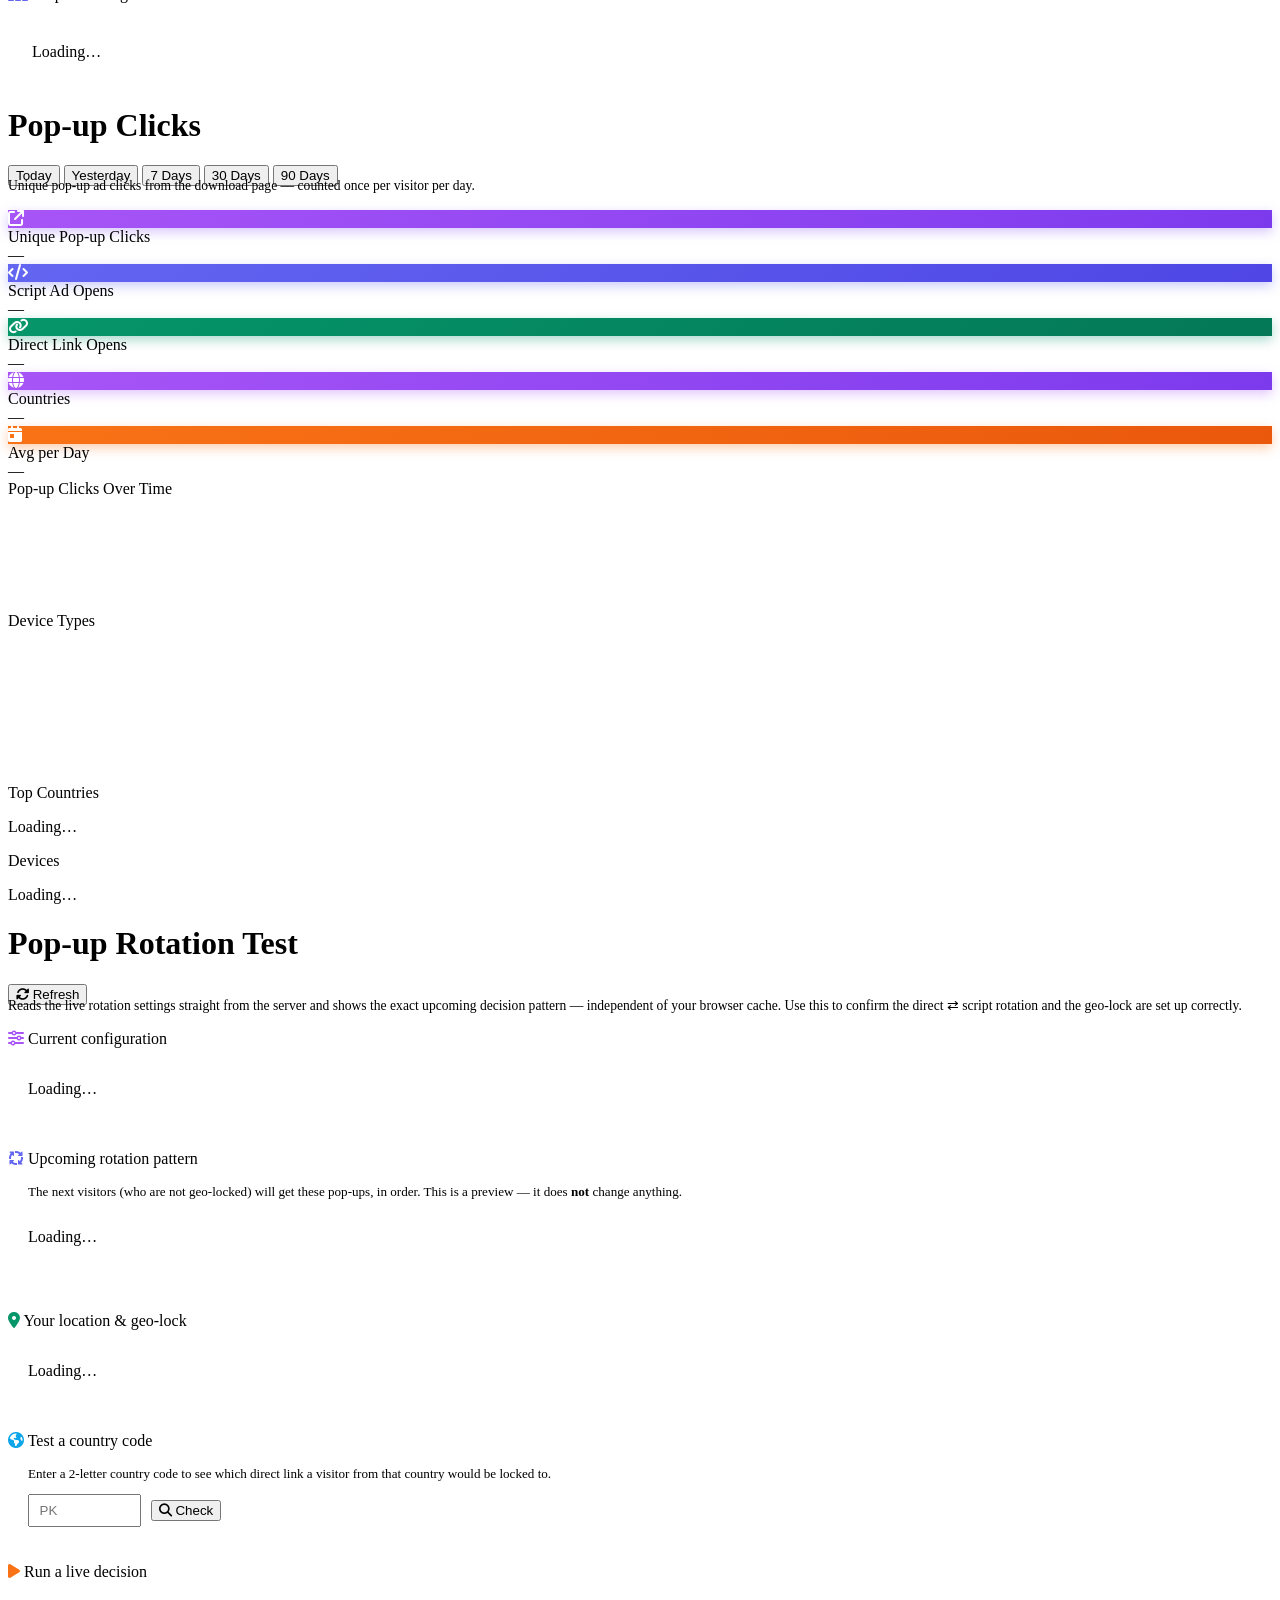
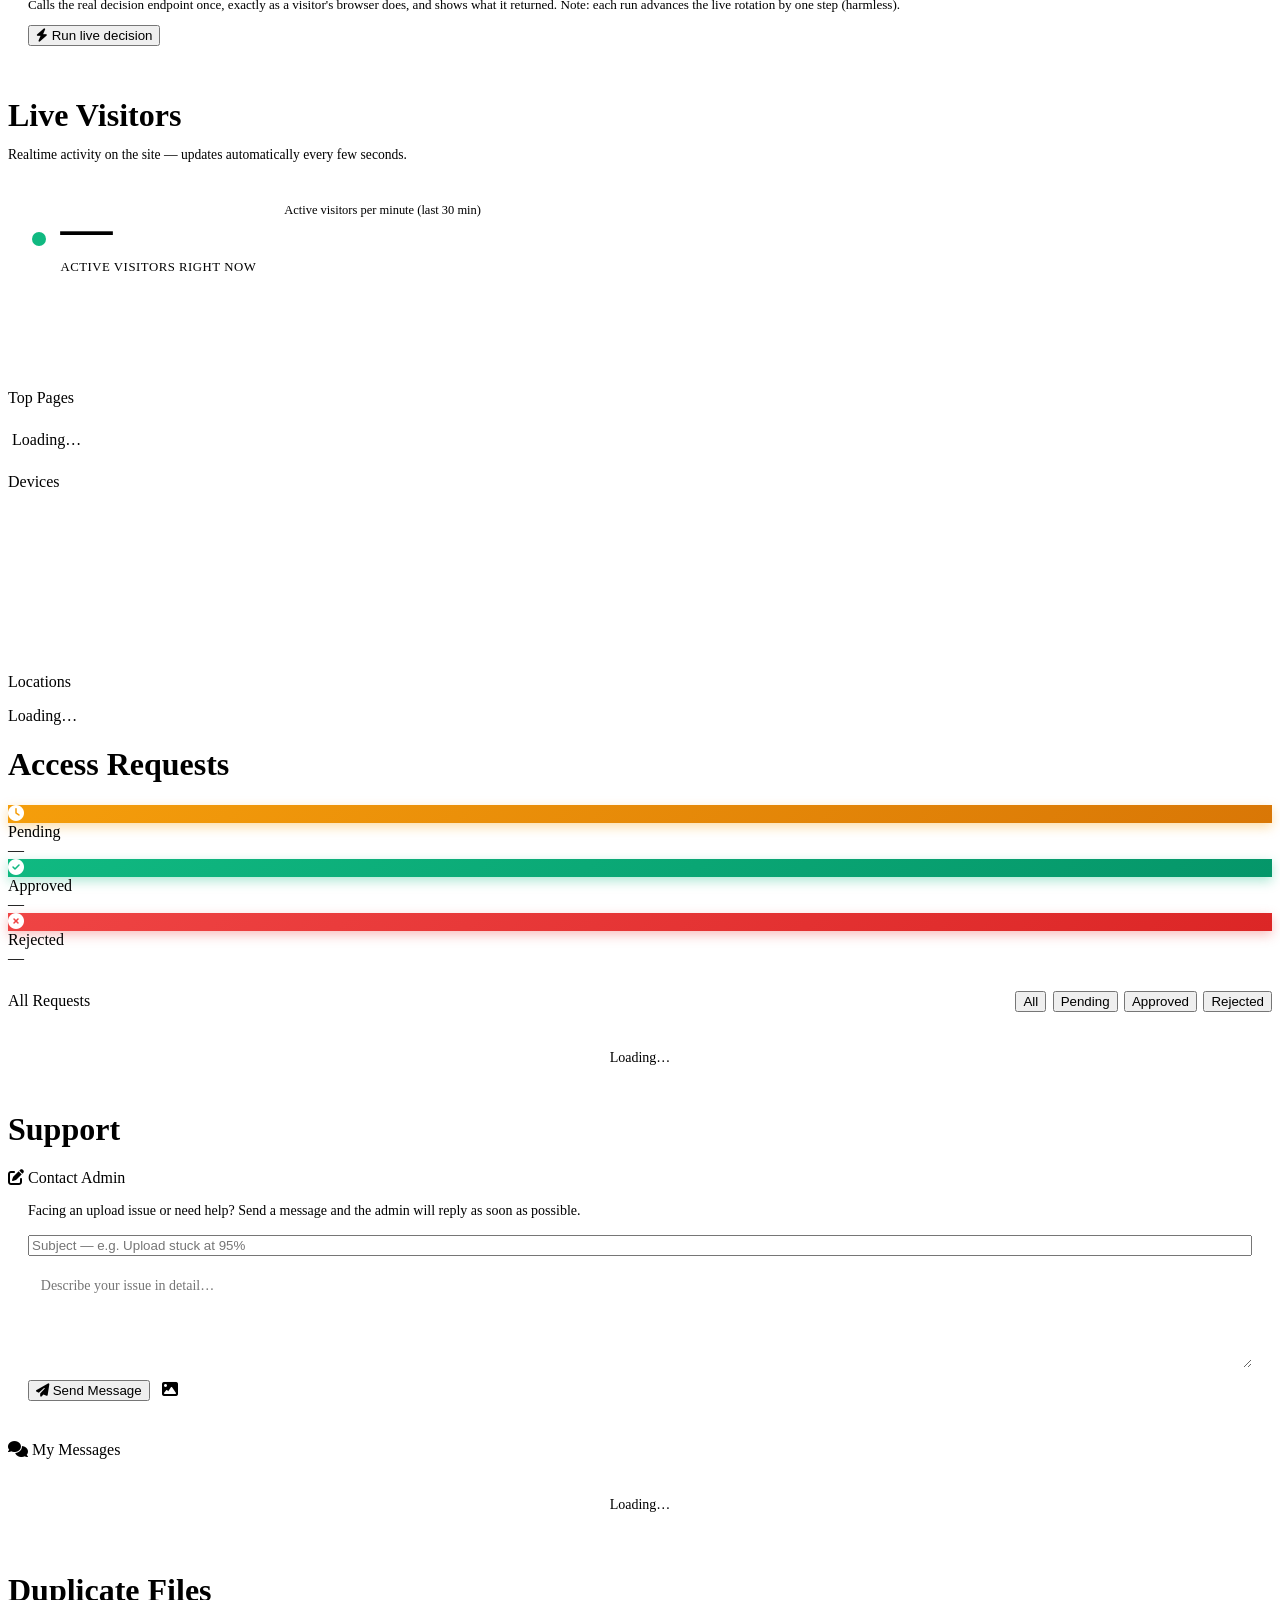
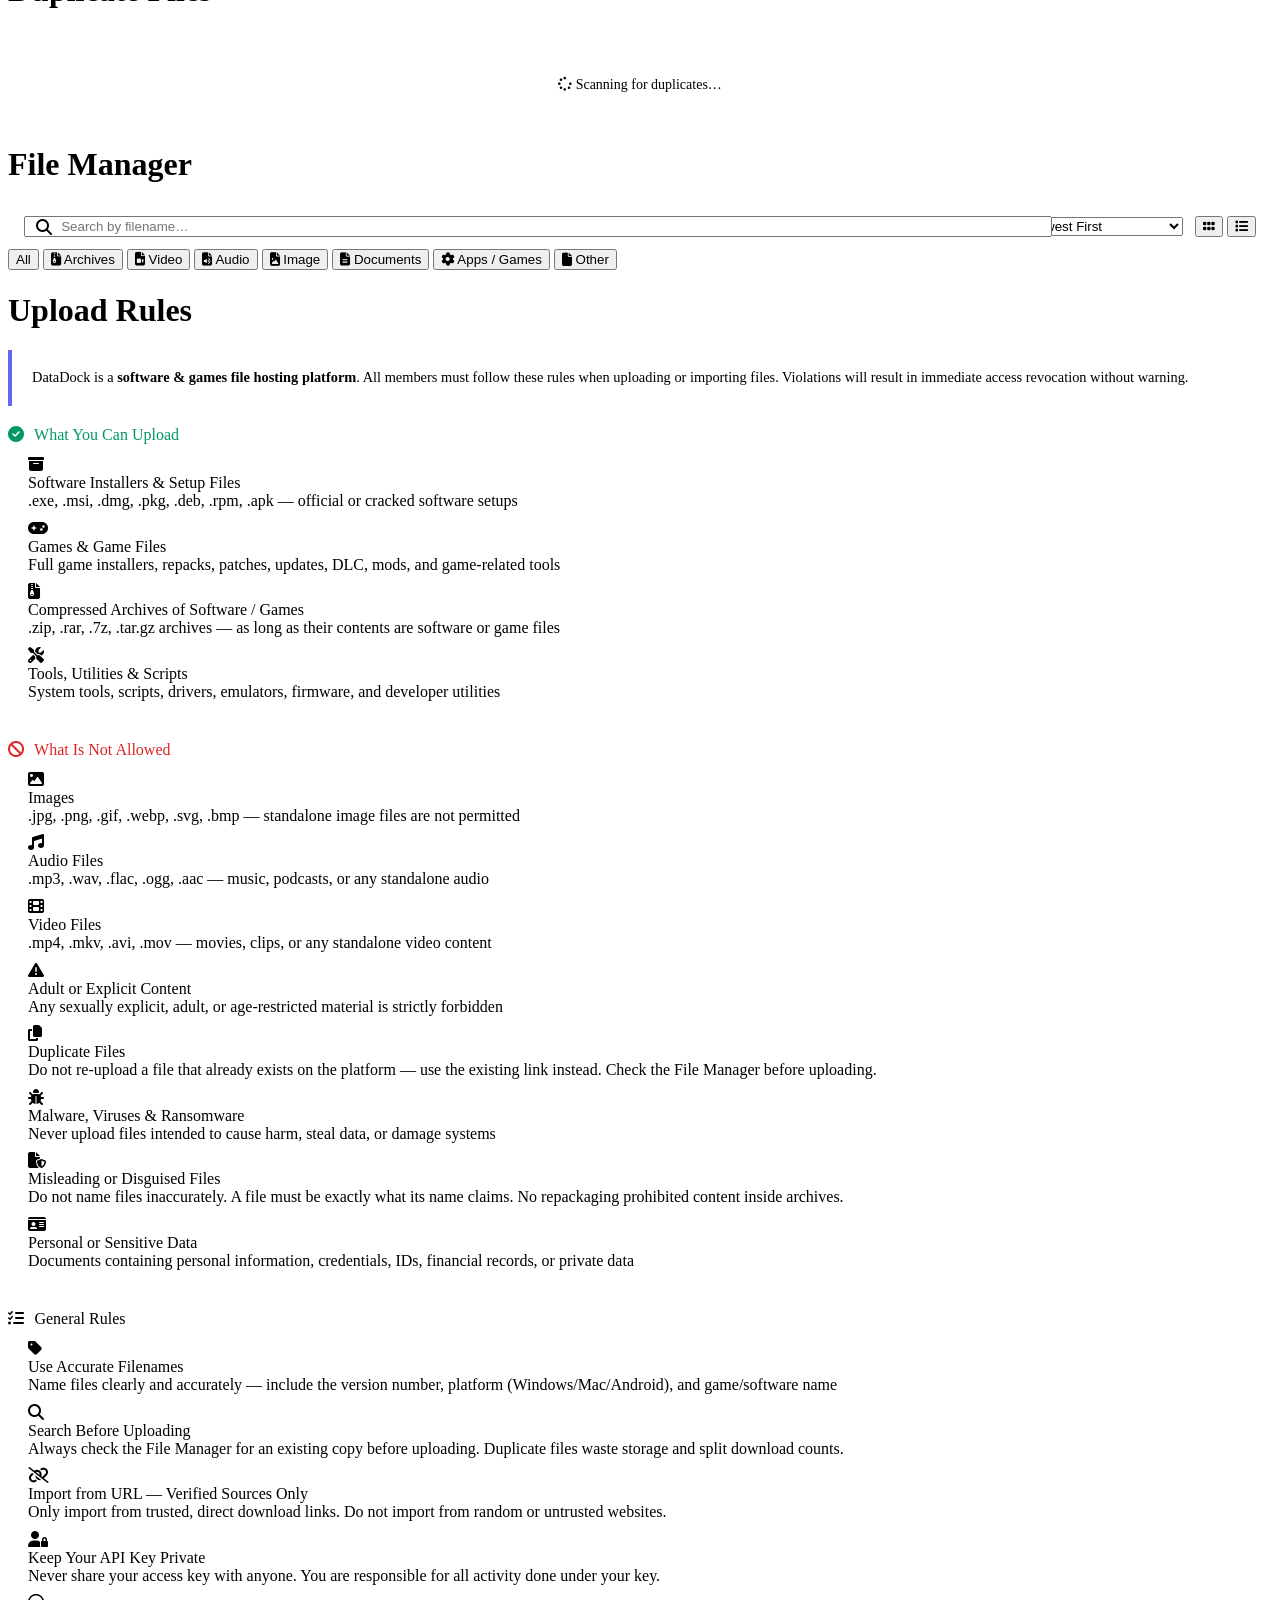
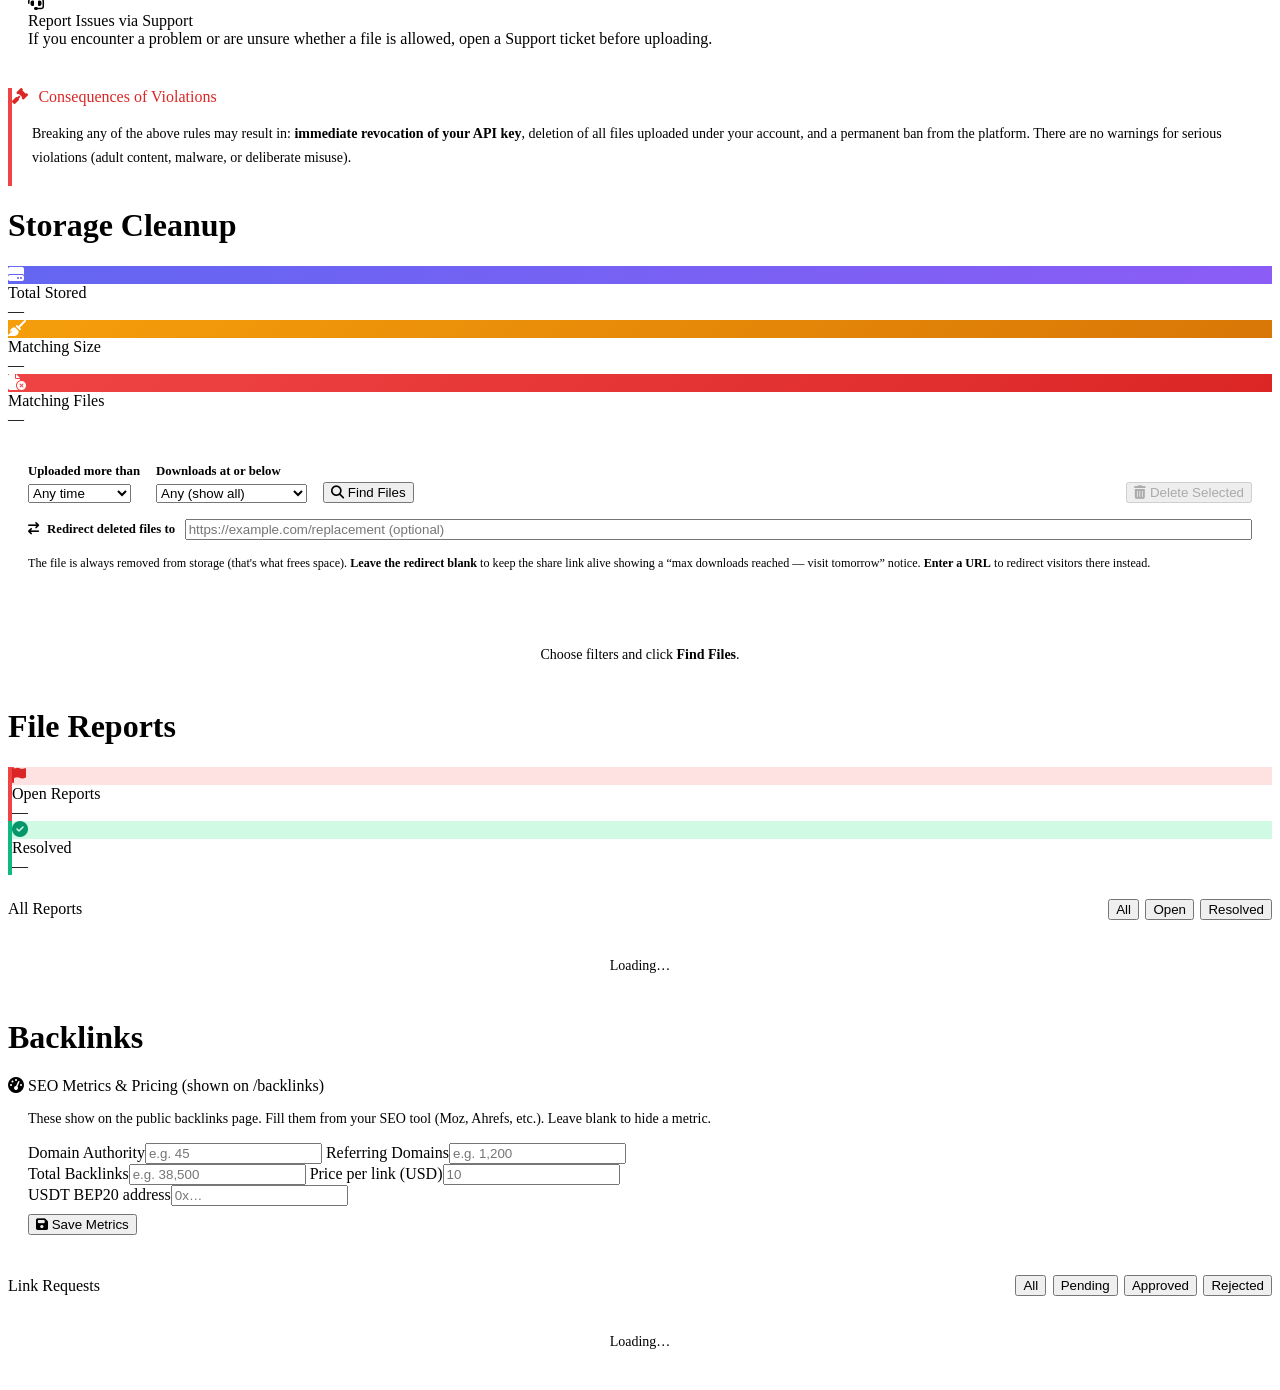
==== commit 8334f0f5: "External links: keep on a dedicated page, out of My Files and the file stats - Exclude external link" ====
--- a/frontend/index.html
+++ b/frontend/index.html
@@ -46,6 +46,9 @@
       <button class="nav-item" data-page="files">
         <i class="fa-solid fa-folder-open ni-icon"></i> My Files
       </button>
+      <button class="nav-item" data-page="extlinks">
+        <i class="fa-solid fa-link ni-icon"></i> External Links
+      </button>
       <button class="nav-item" data-page="rules">
         <i class="fa-solid fa-scale-balanced ni-icon"></i> Rules
       </button>
@@ -215,6 +218,20 @@
         </div>
         <div id="extlink-error" class="url-import-error"></div>
         <div id="extlink-result"></div>
+      </div>
+    </div>
+
+    <!-- ── External Links ── -->
+    <div id="page-extlinks" class="page">
+      <div class="page-header">
+        <h1>External Links</h1>
+        <button class="btn-sm" id="extlinks-refresh"><i class="fa-solid fa-rotate"></i> Refresh</button>
+      </div>
+      <p style="color:var(--muted);font-size:.85rem;margin:-.5rem 0 1rem">
+        Third-party links shared through DataDock (no files stored). Create new ones on the Upload page.
+      </p>
+      <div class="card">
+        <div id="extlinks-list" style="padding:.5rem"><p class="dl-empty">Loading…</p></div>
       </div>
     </div>
 
